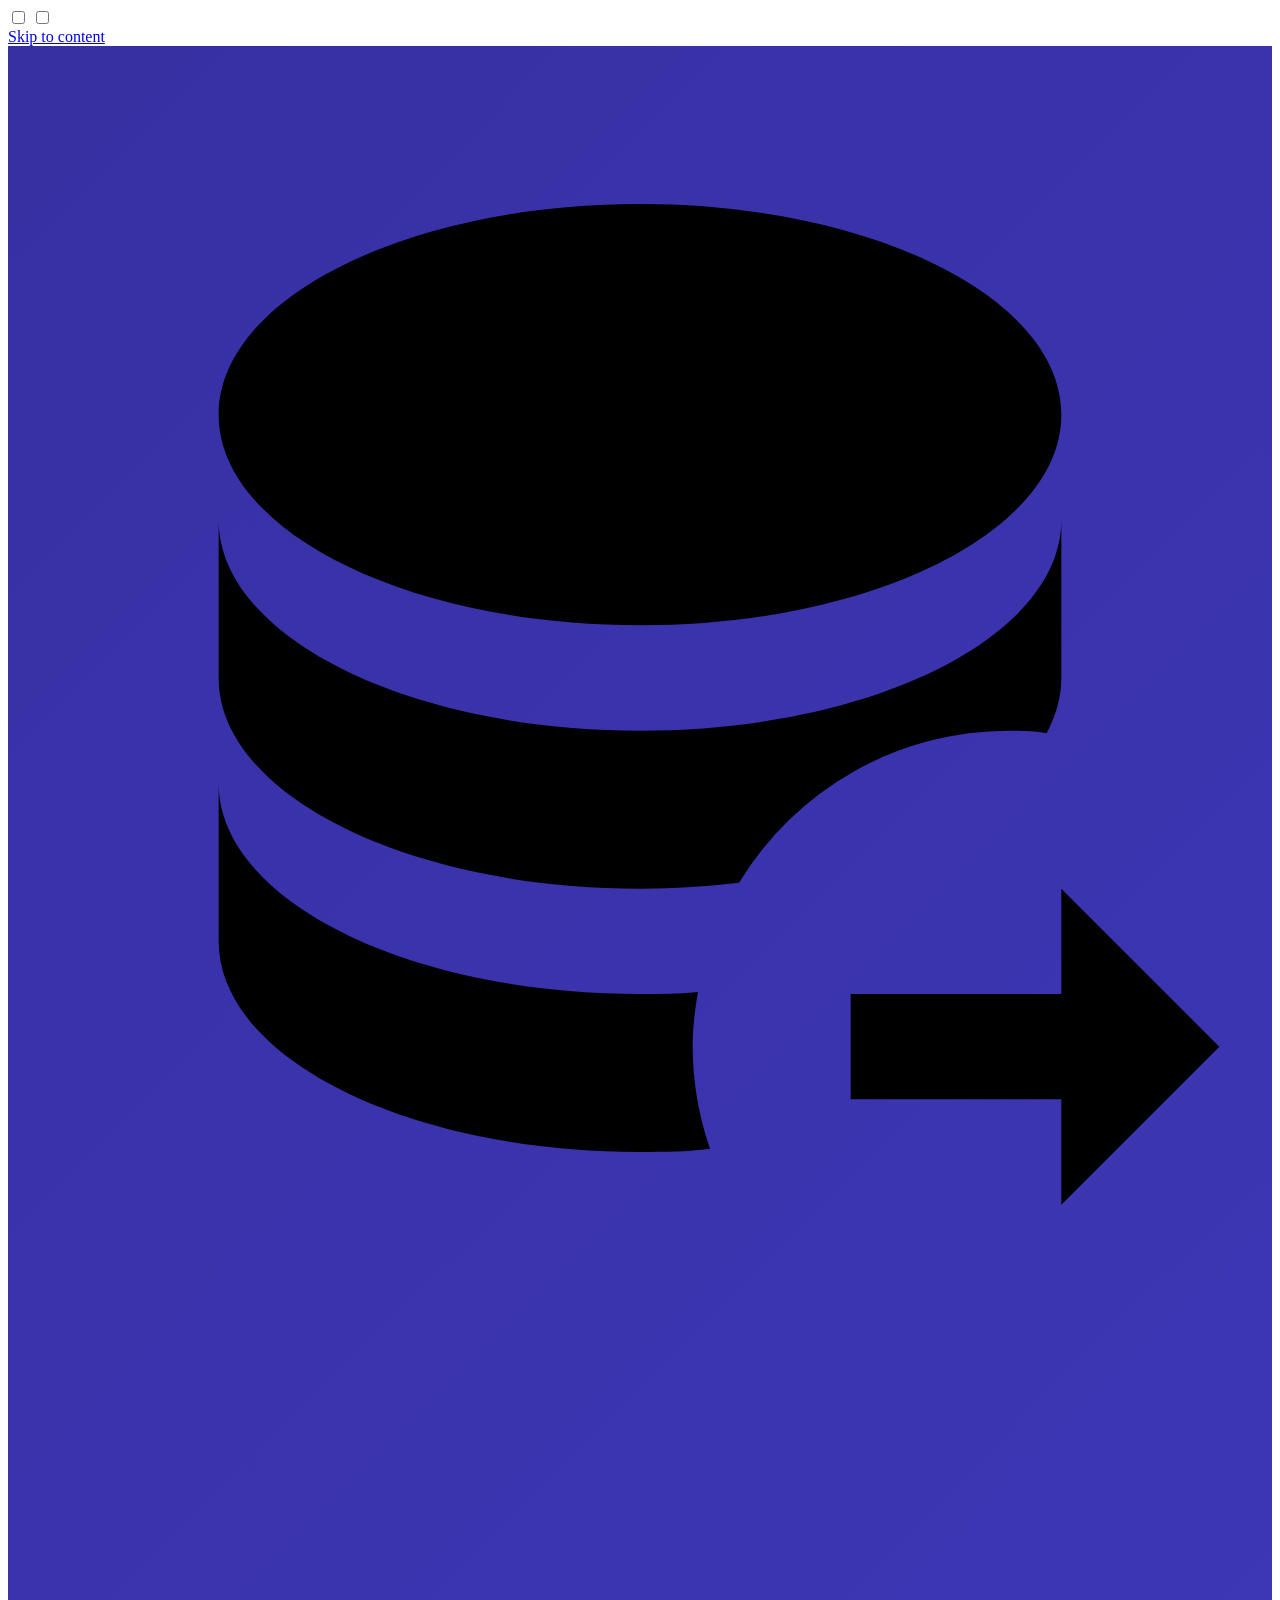
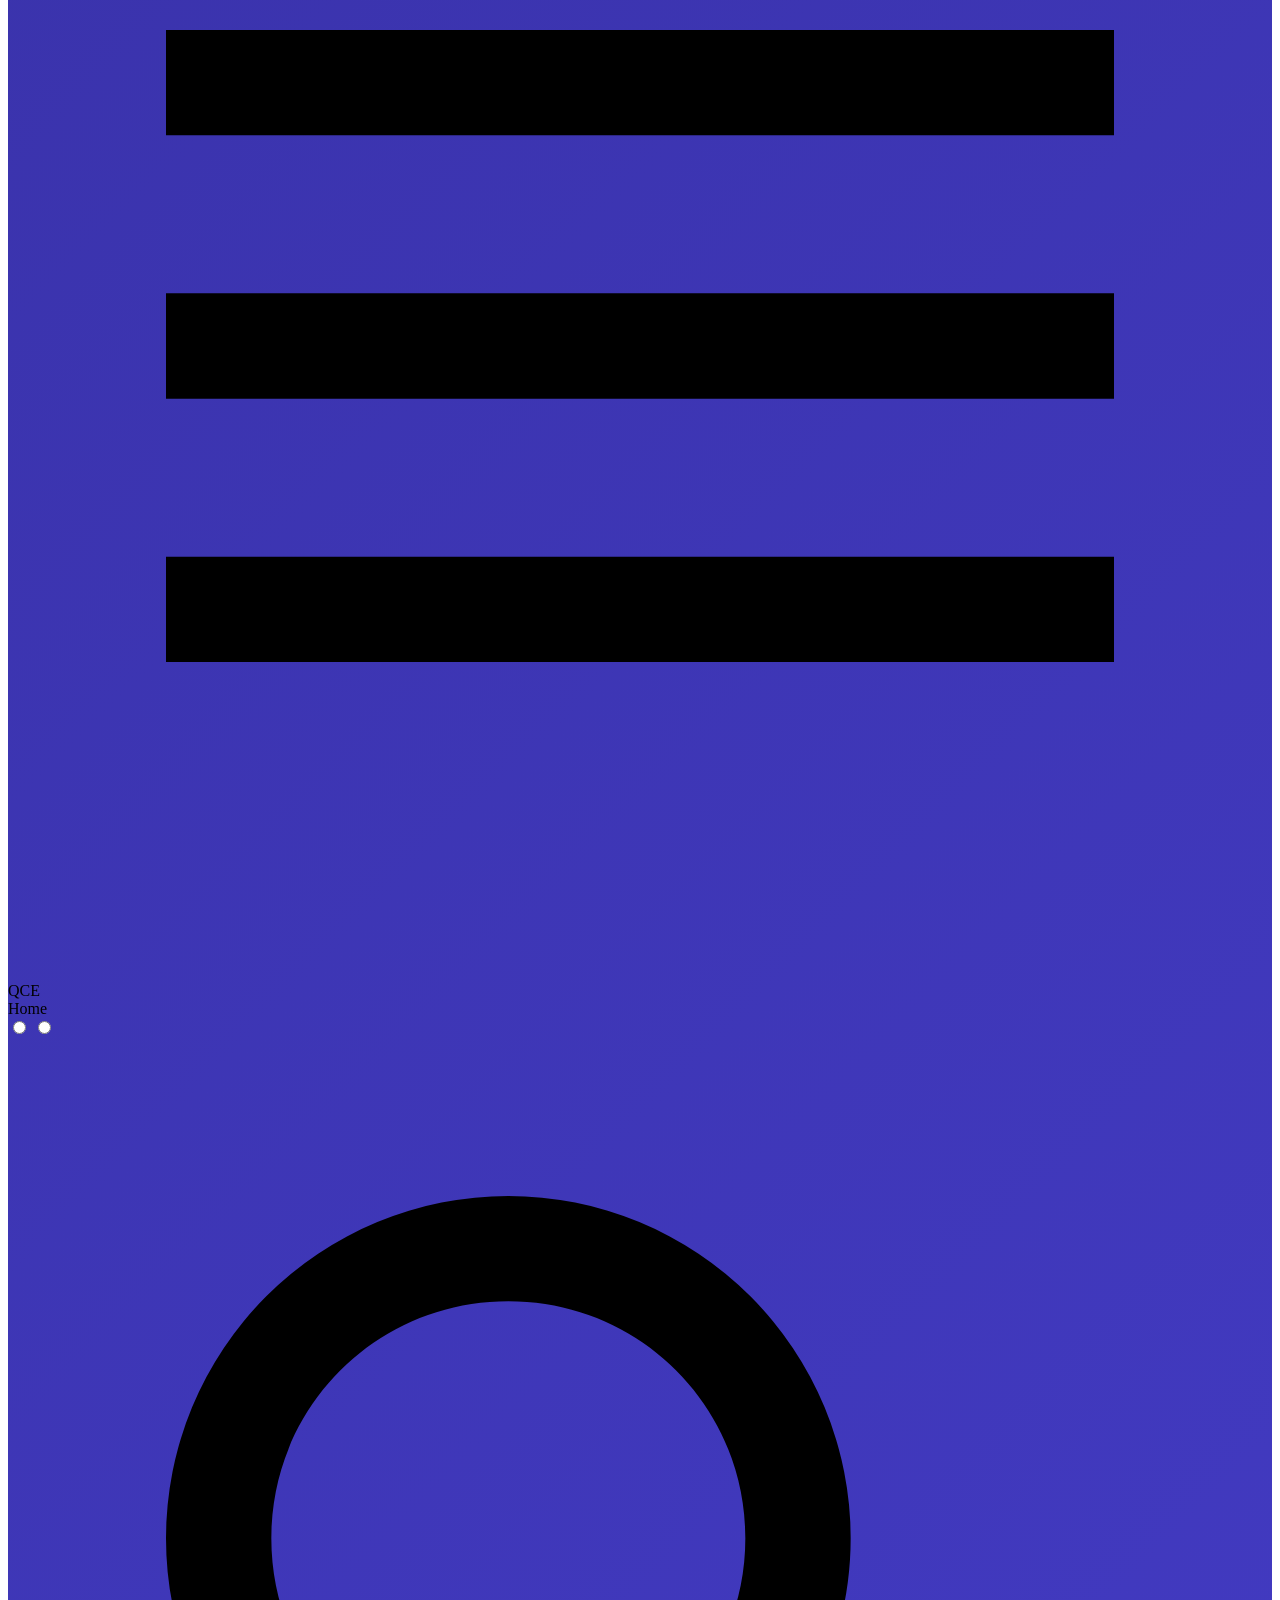
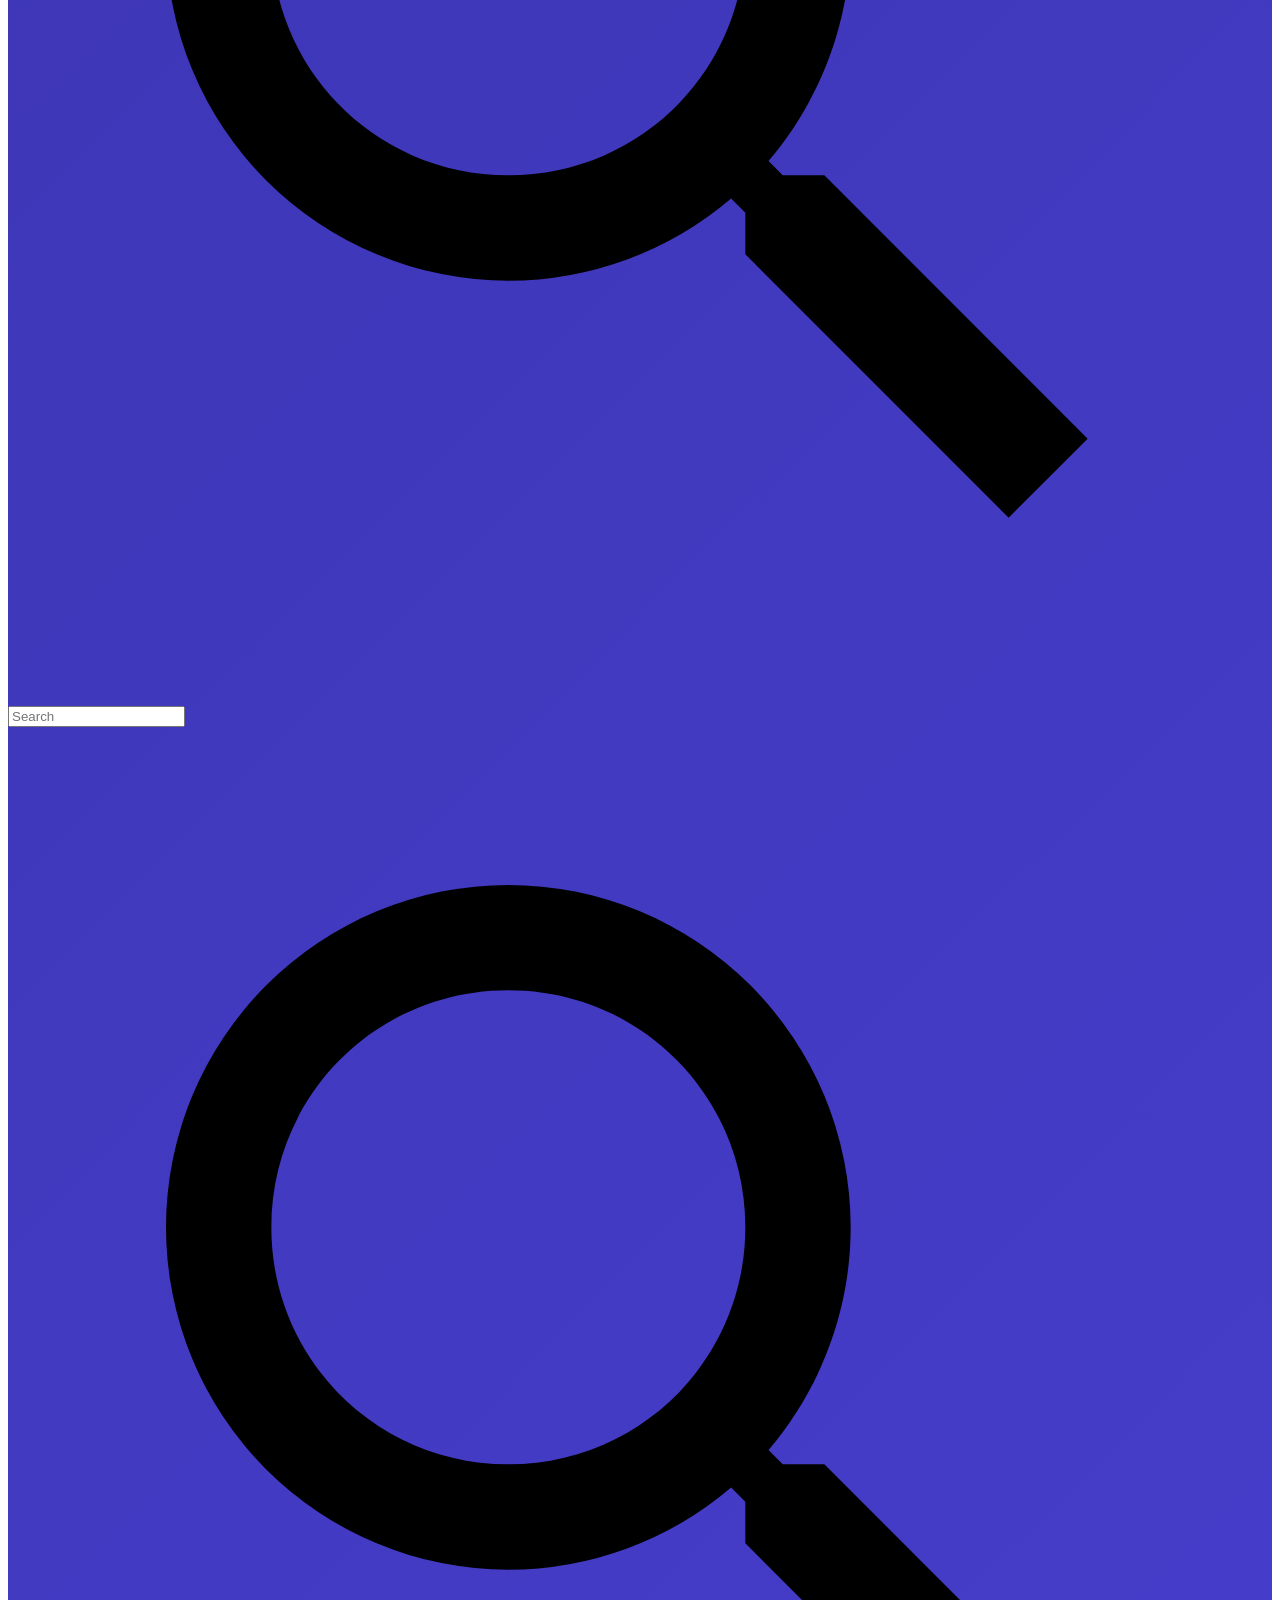
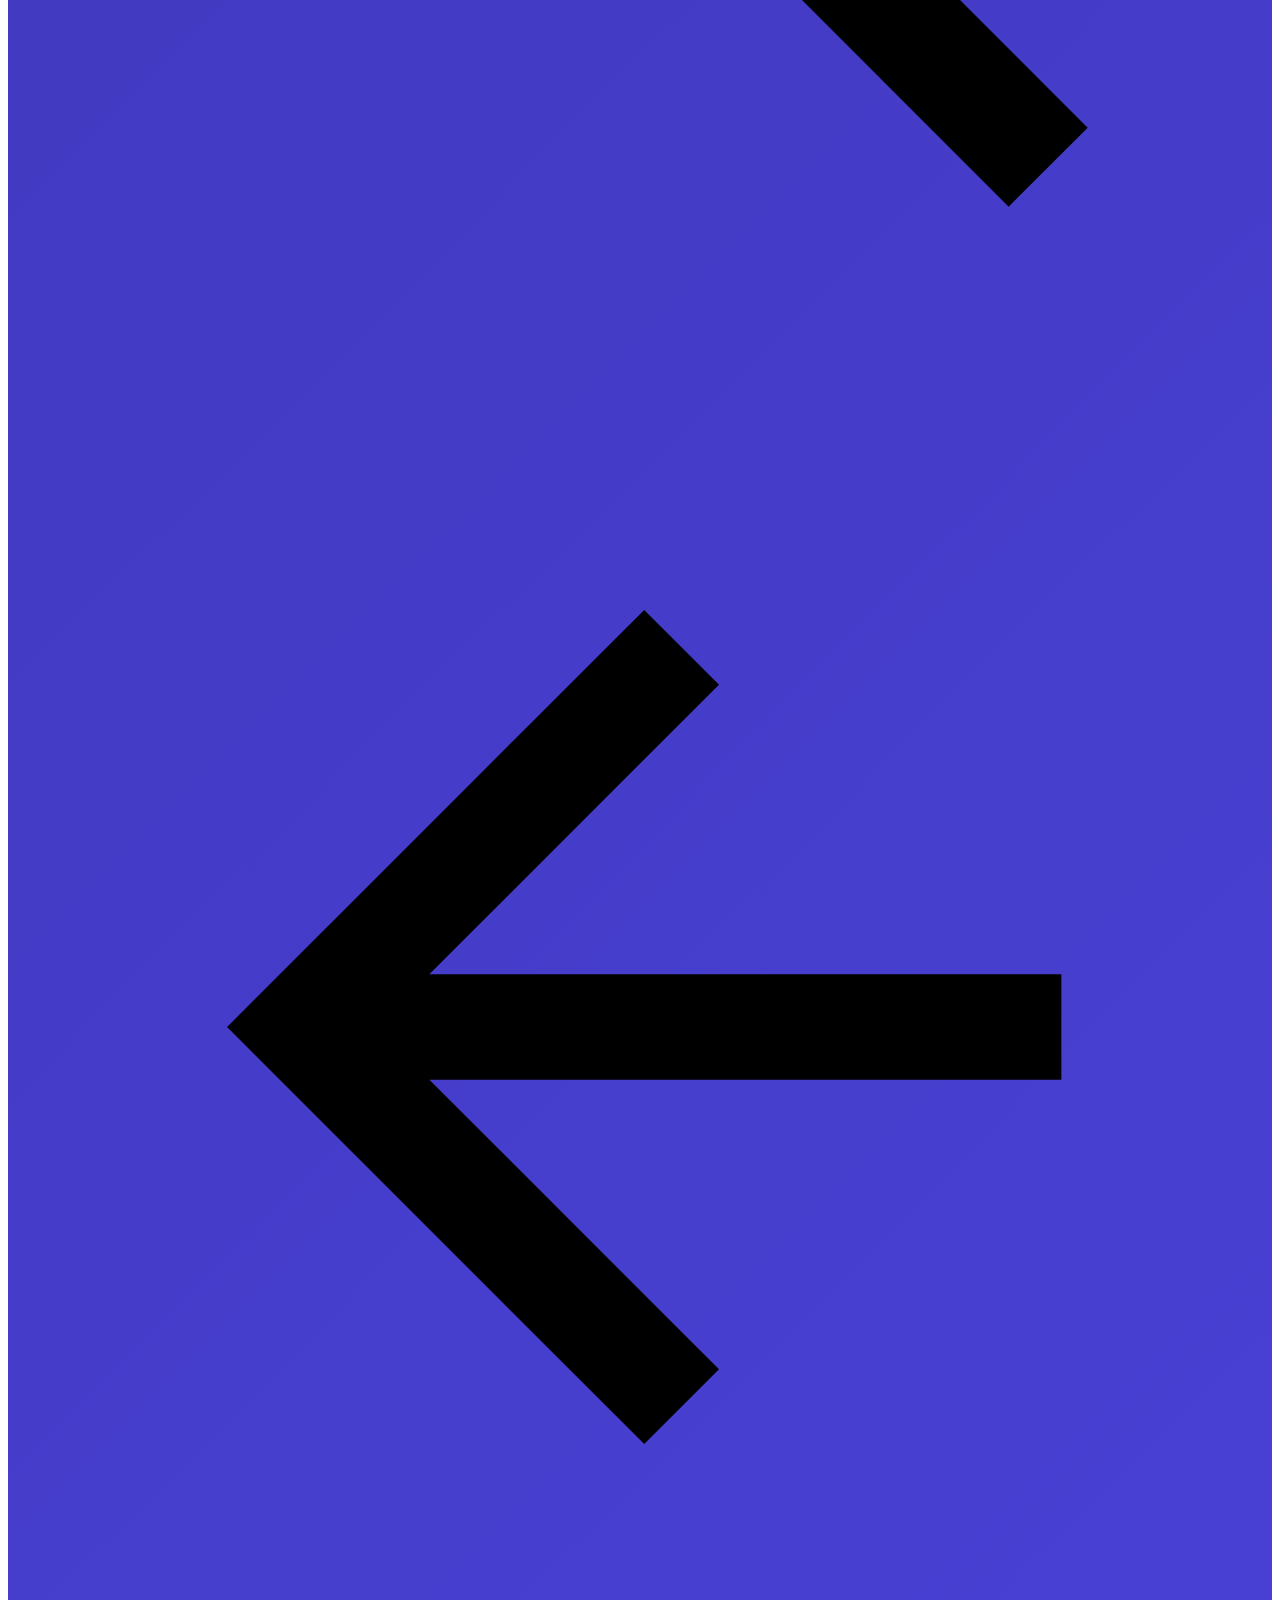
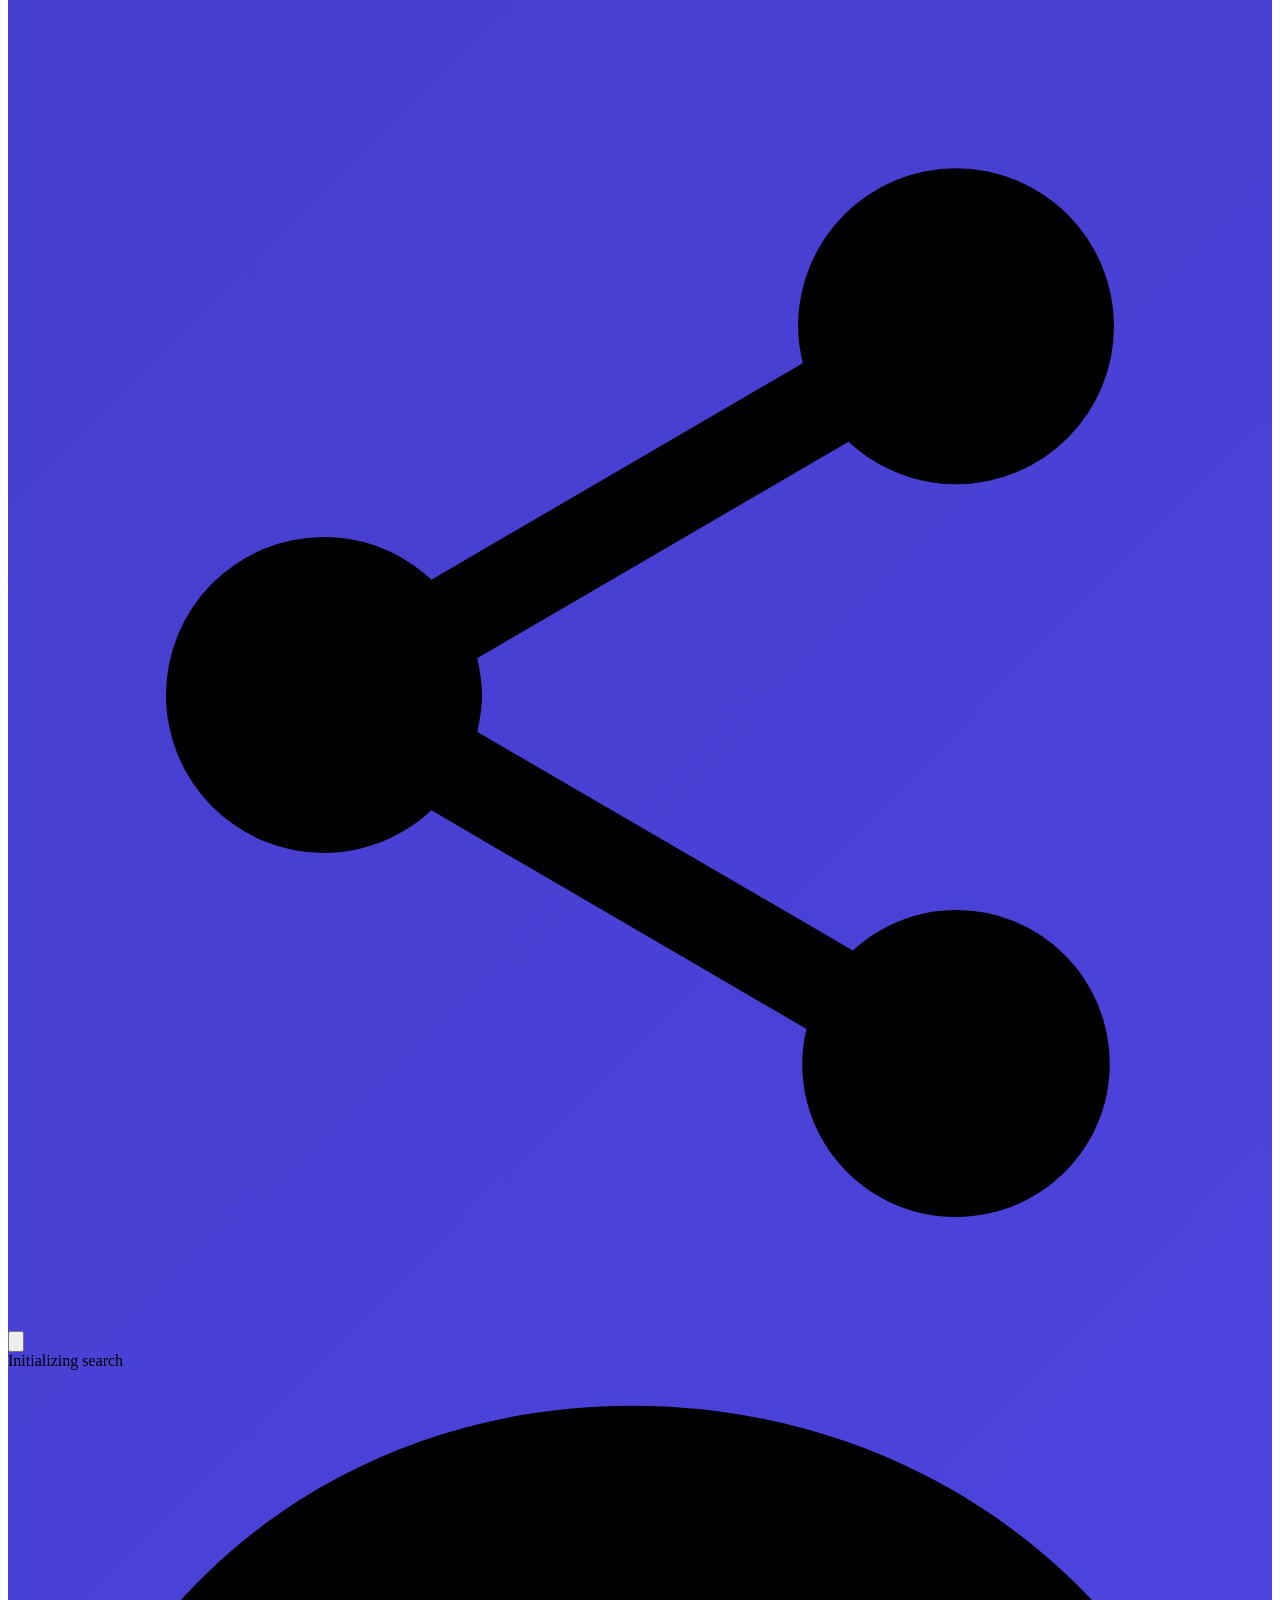
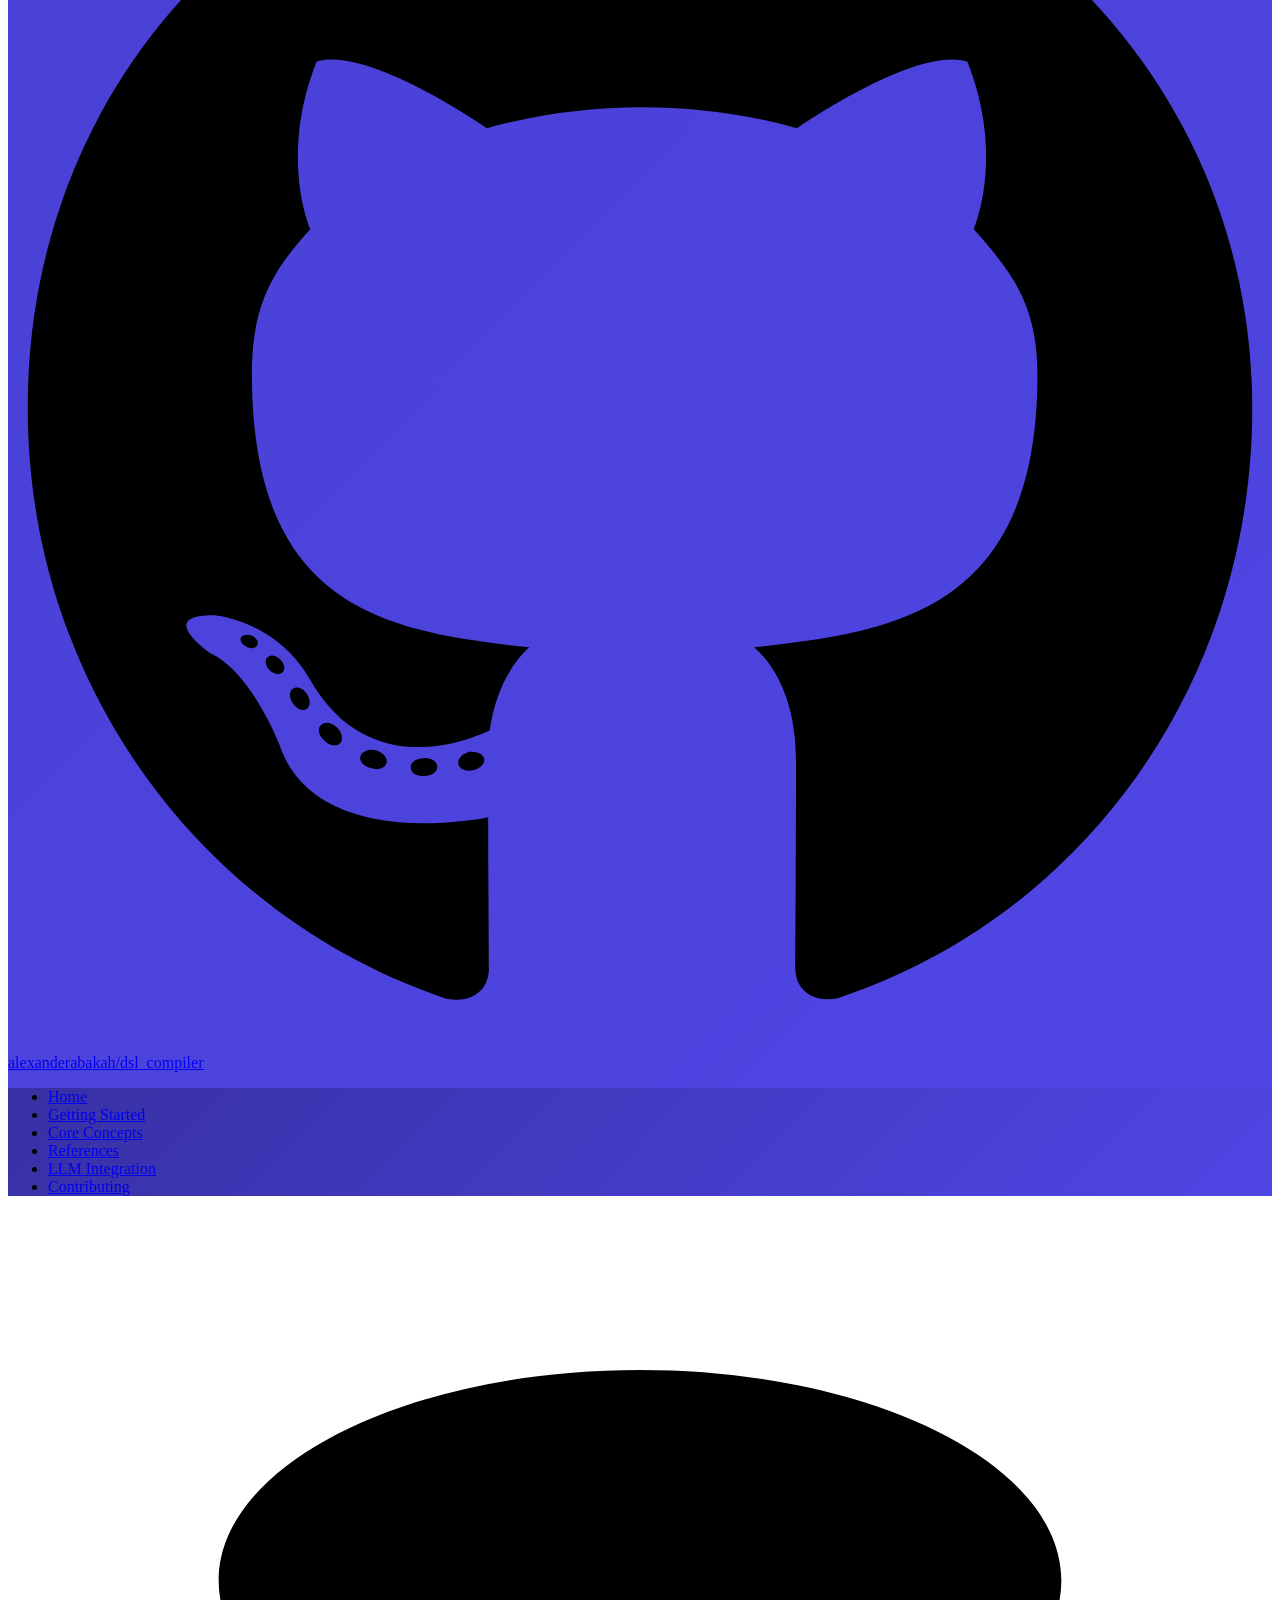
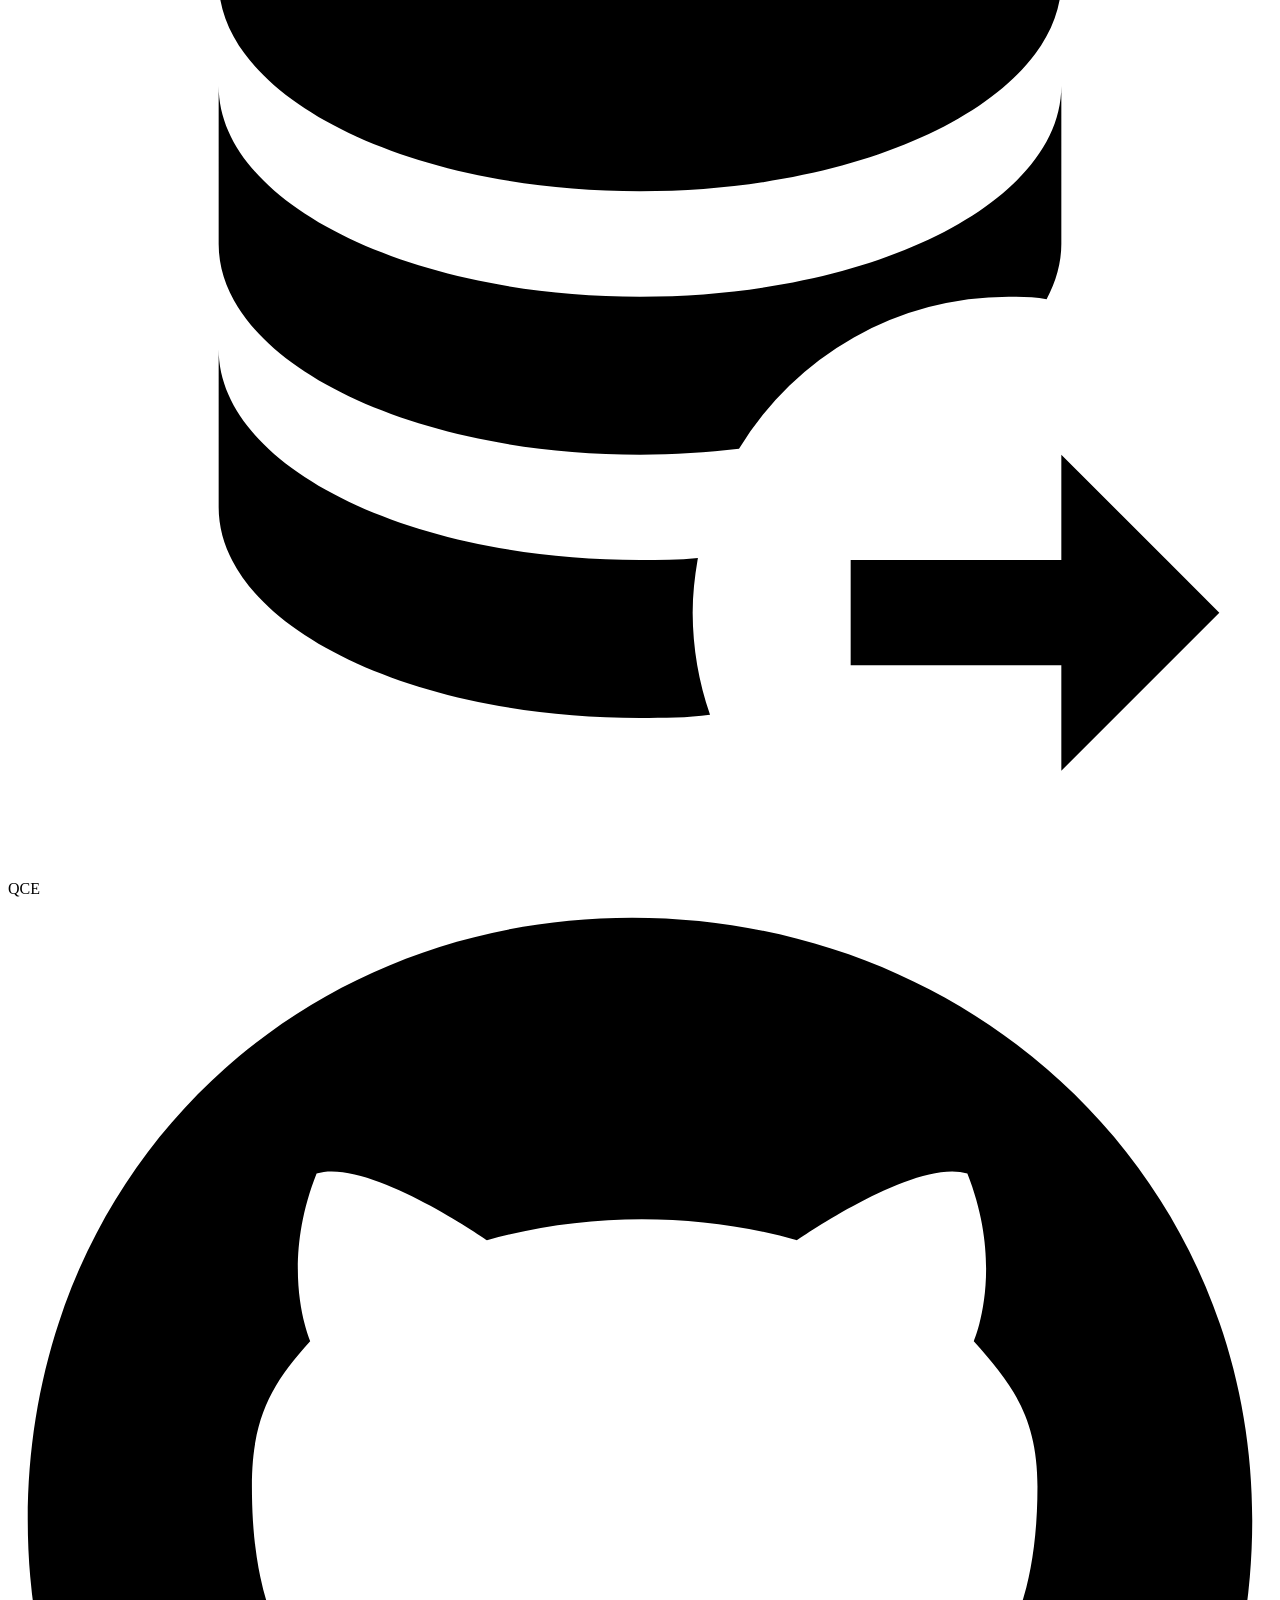
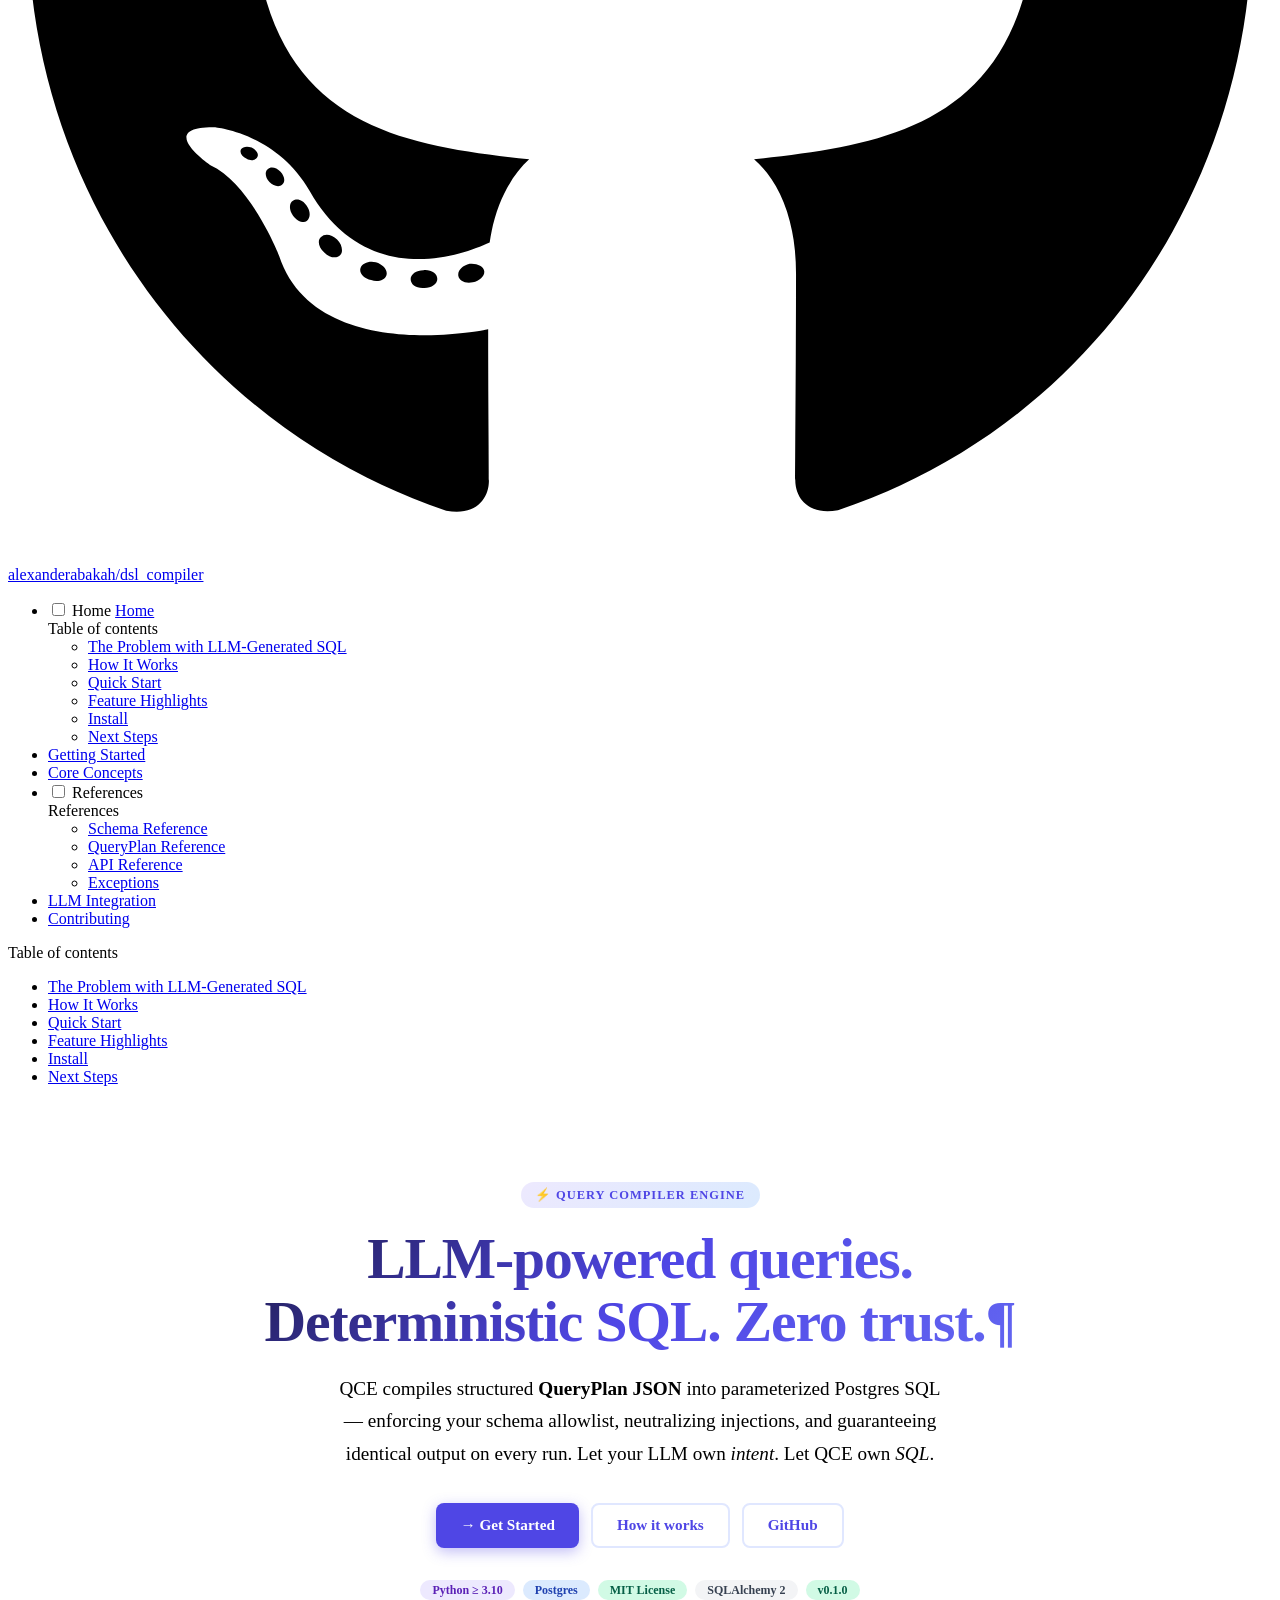
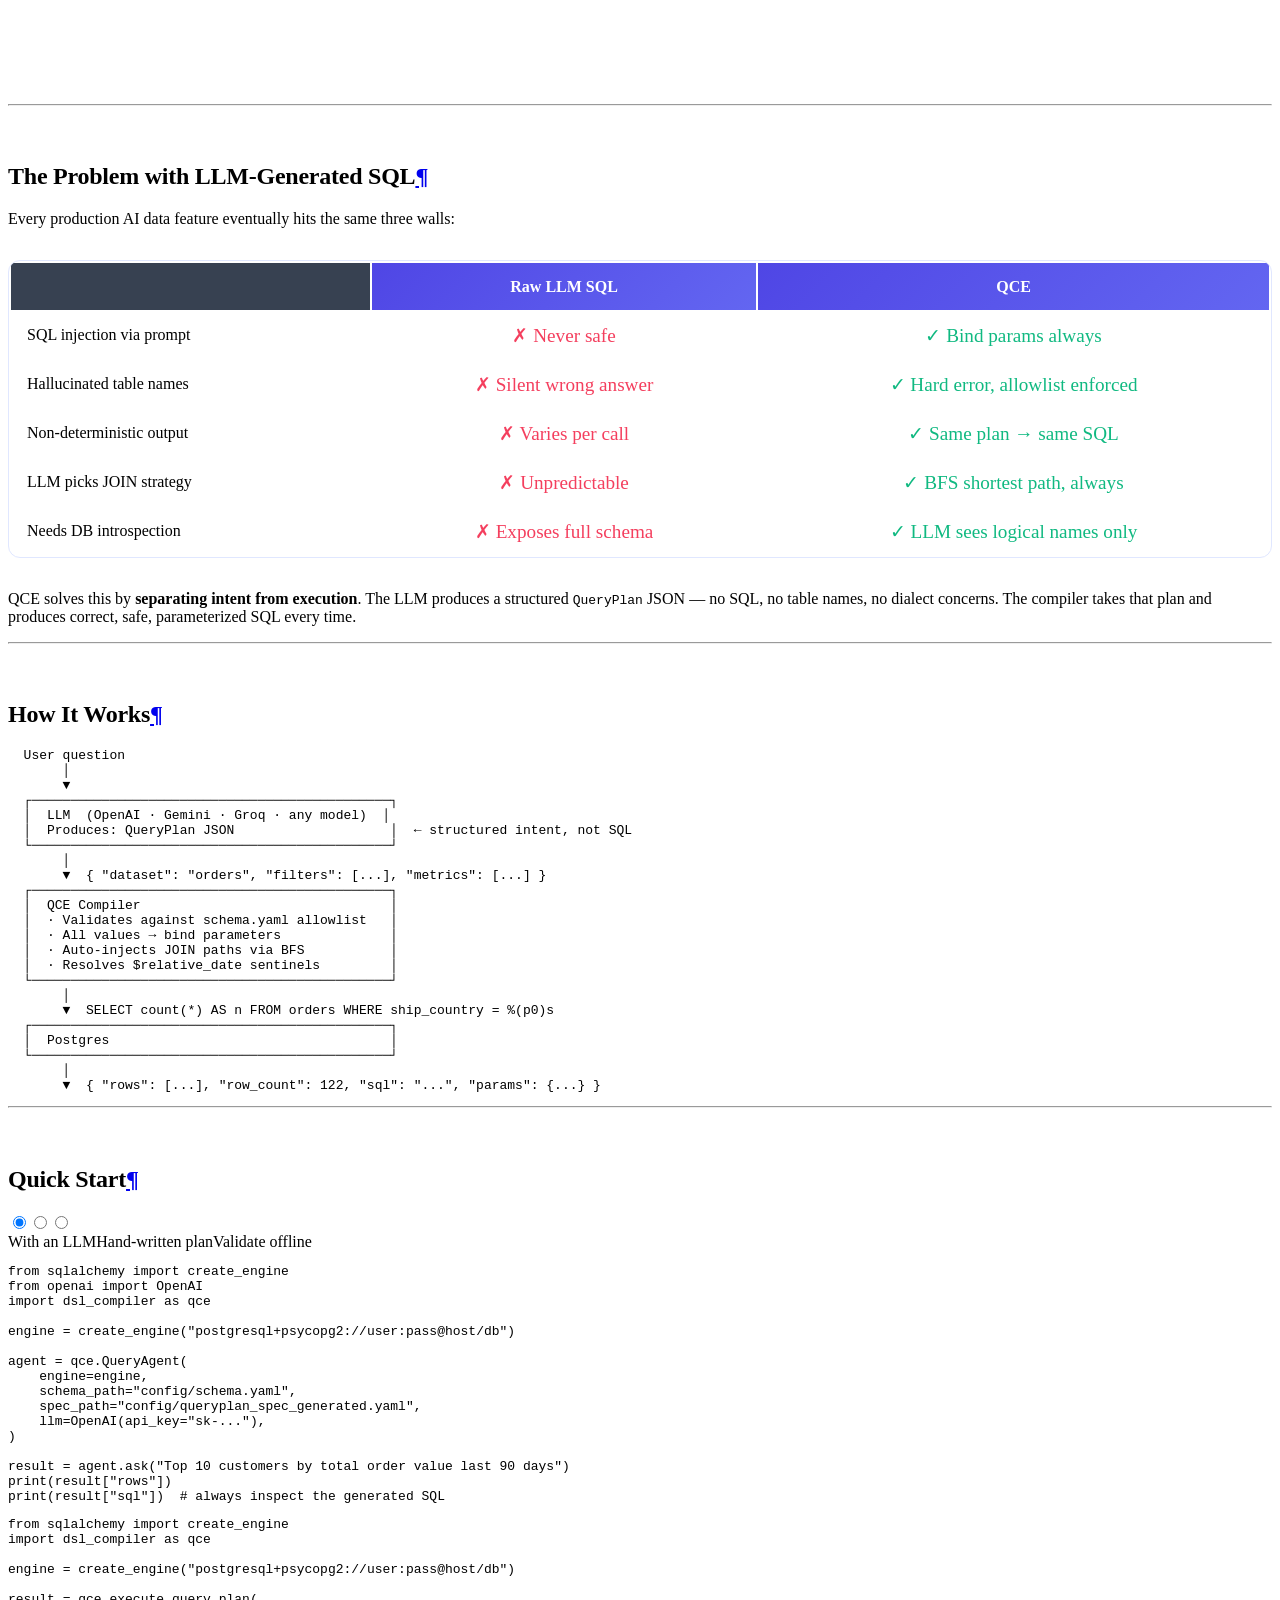
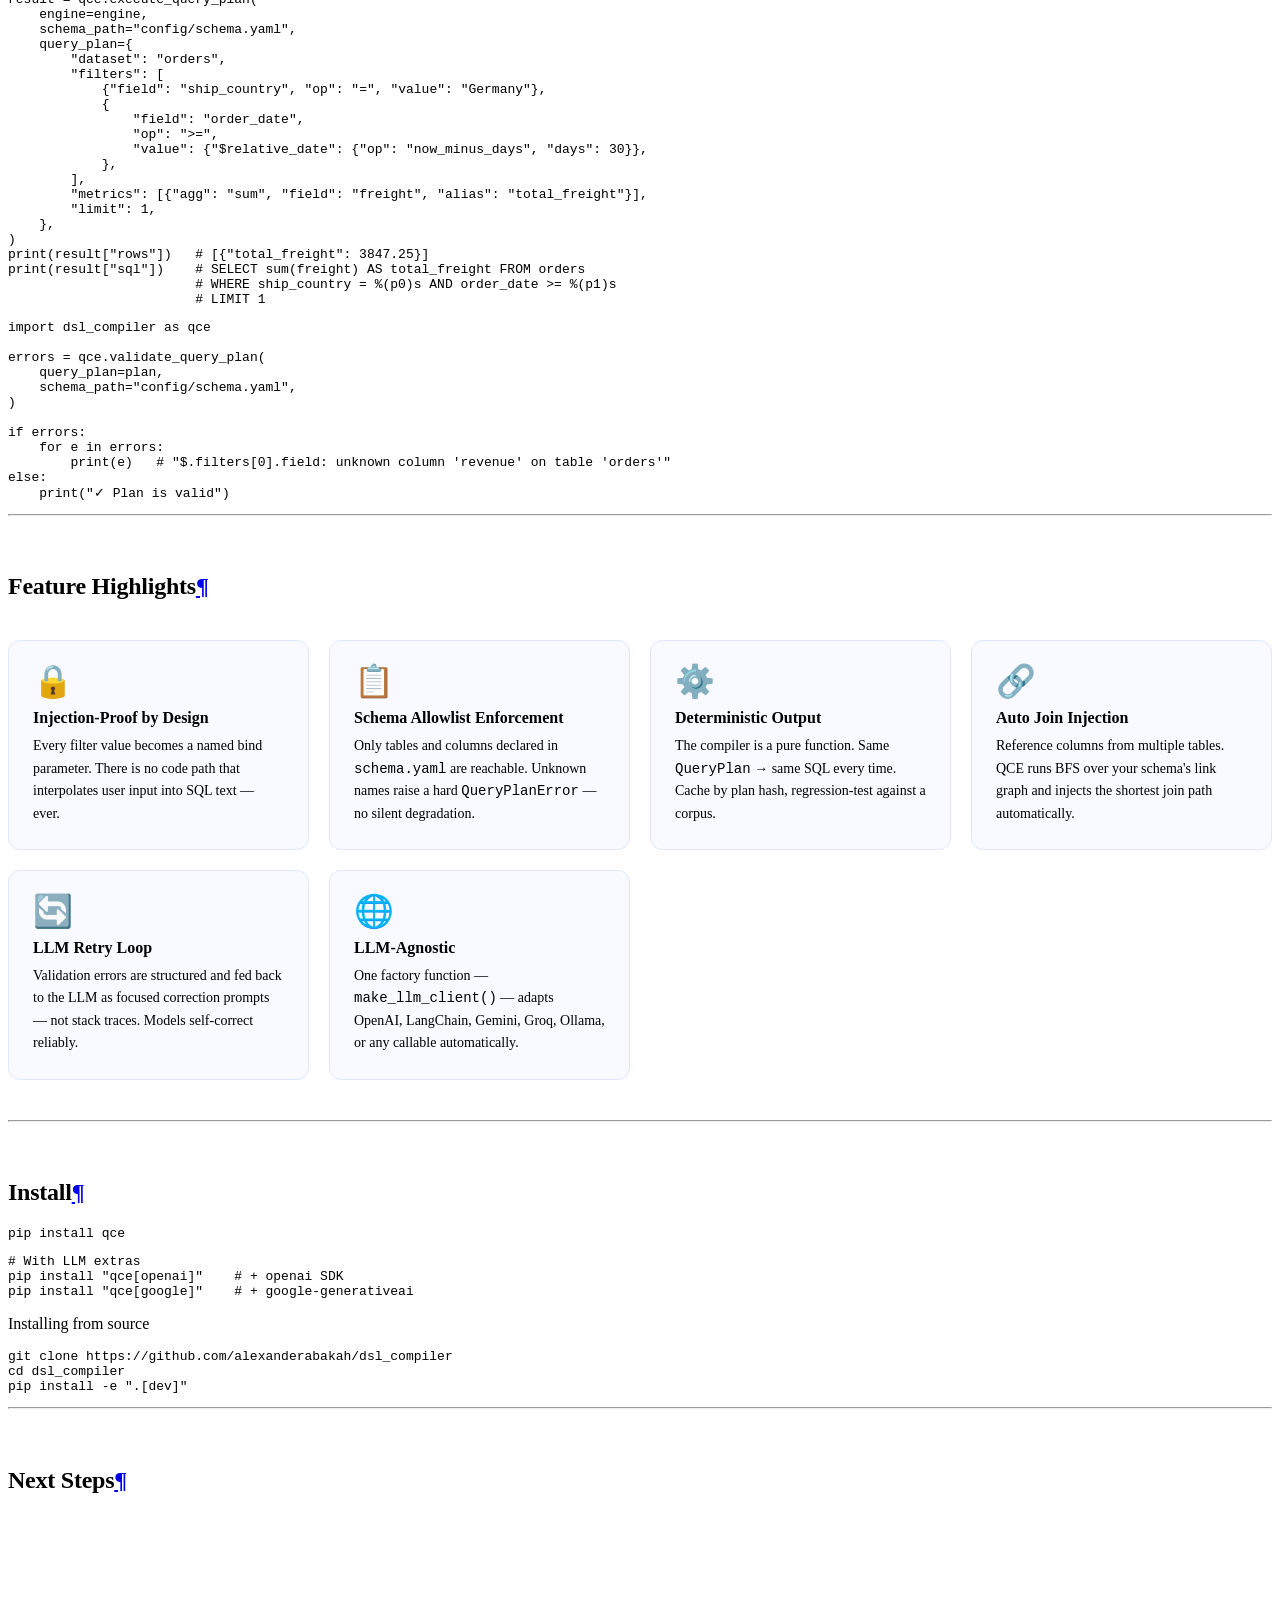
==== site/index.html @ 9ea0f652 "added documentation" ====
<!doctype html>
<html lang="en" class="no-js">
  <head>
    
      <meta charset="utf-8">
      <meta name="viewport" content="width=device-width,initial-scale=1">
      
        <meta name="description" content="Deterministic, schema-validated JSON → SQL for Postgres. Ship LLM-powered data features without ever letting an LLM write raw SQL.">
      
      
        <meta name="author" content="Alexander Abakah">
      
      
        <link rel="canonical" href="https://alexanderabakah.github.io/dsl_compiler/">
      
      
      
        <link rel="next" href="getting-started/">
      
      
        
      
      
      <link rel="icon" href="assets/favicon.png">
      <meta name="generator" content="mkdocs-1.6.1, mkdocs-material-9.7.6">
    
    
      
        <title>QCE</title>
      
    
    
      <link rel="stylesheet" href="assets/stylesheets/main.484c7ddc.min.css">
      
        
        <link rel="stylesheet" href="assets/stylesheets/palette.ab4e12ef.min.css">
      
      


    
    
      
    
    
      
        
        
        <link rel="preconnect" href="https://fonts.gstatic.com" crossorigin>
        <link rel="stylesheet" href="https://fonts.googleapis.com/css?family=Inter:300,300i,400,400i,700,700i%7CJetBrains+Mono:400,400i,700,700i&display=fallback">
        <style>:root{--md-text-font:"Inter";--md-code-font:"JetBrains Mono"}</style>
      
    
    
      <link rel="stylesheet" href="stylesheets/extra.css">
    
    <script>__md_scope=new URL(".",location),__md_hash=e=>[...e].reduce(((e,_)=>(e<<5)-e+_.charCodeAt(0)),0),__md_get=(e,_=localStorage,t=__md_scope)=>JSON.parse(_.getItem(t.pathname+"."+e)),__md_set=(e,_,t=localStorage,a=__md_scope)=>{try{t.setItem(a.pathname+"."+e,JSON.stringify(_))}catch(e){}}</script>
    
      
  


    
    
  </head>
  
  
    
    
      
    
    
    
    
    <body dir="ltr" data-md-color-scheme="default" data-md-color-primary="custom" data-md-color-accent="custom">
  
    
    <input class="md-toggle" data-md-toggle="drawer" type="checkbox" id="__drawer" autocomplete="off">
    <input class="md-toggle" data-md-toggle="search" type="checkbox" id="__search" autocomplete="off">
    <label class="md-overlay" for="__drawer"></label>
    <div data-md-component="skip">
      
        
        <a href="#llm-powered-queriesdeterministic-sql-zero-trust" class="md-skip">
          Skip to content
        </a>
      
    </div>
    <div data-md-component="announce">
      
    </div>
    
      <div data-md-color-scheme="default" data-md-component="outdated" hidden>
        
      </div>
    
    
      

  

<header class="md-header md-header--shadow md-header--lifted" data-md-component="header">
  <nav class="md-header__inner md-grid" aria-label="Header">
    <a href="." title="QCE" class="md-header__button md-logo" aria-label="QCE" data-md-component="logo">
      
  
  <svg xmlns="http://www.w3.org/2000/svg" viewBox="0 0 24 24"><path d="M4 7c0-2.21 3.58-4 8-4s8 1.79 8 4-3.58 4-8 4-8-1.79-8-4m15.72 6.05c.18-.34.28-.69.28-1.05V9c0 2.21-3.58 4-8 4s-8-1.79-8-4v3c0 2.21 3.58 4 8 4 .65 0 1.28-.04 1.88-.11A5.99 5.99 0 0 1 19 13c.24 0 .5 0 .72.05m-6.62 4.91c-.36.04-.73.04-1.1.04-4.42 0-8-1.79-8-4v3c0 2.21 3.58 4 8 4 .46 0 .9 0 1.33-.06A6 6 0 0 1 13 19c0-.36.04-.7.1-1.04M23 19l-3-3v2h-4v2h4v2z"/></svg>

    </a>
    <label class="md-header__button md-icon" for="__drawer">
      
      <svg xmlns="http://www.w3.org/2000/svg" viewBox="0 0 24 24"><path d="M3 6h18v2H3zm0 5h18v2H3zm0 5h18v2H3z"/></svg>
    </label>
    <div class="md-header__title" data-md-component="header-title">
      <div class="md-header__ellipsis">
        <div class="md-header__topic">
          <span class="md-ellipsis">
            QCE
          </span>
        </div>
        <div class="md-header__topic" data-md-component="header-topic">
          <span class="md-ellipsis">
            
              Home
            
          </span>
        </div>
      </div>
    </div>
    
      
        <form class="md-header__option" data-md-component="palette">
  
    
    
    
    <input class="md-option" data-md-color-media="" data-md-color-scheme="default" data-md-color-primary="custom" data-md-color-accent="custom"  aria-label="Switch to dark mode"  type="radio" name="__palette" id="__palette_0">
    
      <label class="md-header__button md-icon" title="Switch to dark mode" for="__palette_1" hidden>
        <svg xmlns="http://www.w3.org/2000/svg" viewBox="0 0 24 24"><path d="m17.75 4.09-2.53 1.94.91 3.06-2.63-1.81-2.63 1.81.91-3.06-2.53-1.94L12.44 4l1.06-3 1.06 3zm3.5 6.91-1.64 1.25.59 1.98-1.7-1.17-1.7 1.17.59-1.98L15.75 11l2.06-.05L18.5 9l.69 1.95zm-2.28 4.95c.83-.08 1.72 1.1 1.19 1.85-.32.45-.66.87-1.08 1.27C15.17 23 8.84 23 4.94 19.07c-3.91-3.9-3.91-10.24 0-14.14.4-.4.82-.76 1.27-1.08.75-.53 1.93.36 1.85 1.19-.27 2.86.69 5.83 2.89 8.02a9.96 9.96 0 0 0 8.02 2.89m-1.64 2.02a12.08 12.08 0 0 1-7.8-3.47c-2.17-2.19-3.33-5-3.49-7.82-2.81 3.14-2.7 7.96.31 10.98 3.02 3.01 7.84 3.12 10.98.31"/></svg>
      </label>
    
  
    
    
    
    <input class="md-option" data-md-color-media="" data-md-color-scheme="slate" data-md-color-primary="custom" data-md-color-accent="custom"  aria-label="Switch to light mode"  type="radio" name="__palette" id="__palette_1">
    
      <label class="md-header__button md-icon" title="Switch to light mode" for="__palette_0" hidden>
        <svg xmlns="http://www.w3.org/2000/svg" viewBox="0 0 24 24"><path d="M12 7a5 5 0 0 1 5 5 5 5 0 0 1-5 5 5 5 0 0 1-5-5 5 5 0 0 1 5-5m0 2a3 3 0 0 0-3 3 3 3 0 0 0 3 3 3 3 0 0 0 3-3 3 3 0 0 0-3-3m0-7 2.39 3.42C13.65 5.15 12.84 5 12 5s-1.65.15-2.39.42zM3.34 7l4.16-.35A7.2 7.2 0 0 0 5.94 8.5c-.44.74-.69 1.5-.83 2.29zm.02 10 1.76-3.77a7.131 7.131 0 0 0 2.38 4.14zM20.65 7l-1.77 3.79a7.02 7.02 0 0 0-2.38-4.15zm-.01 10-4.14.36c.59-.51 1.12-1.14 1.54-1.86.42-.73.69-1.5.83-2.29zM12 22l-2.41-3.44c.74.27 1.55.44 2.41.44.82 0 1.63-.17 2.37-.44z"/></svg>
      </label>
    
  
</form>
      
    
    
      <script>var palette=__md_get("__palette");if(palette&&palette.color){if("(prefers-color-scheme)"===palette.color.media){var media=matchMedia("(prefers-color-scheme: light)"),input=document.querySelector(media.matches?"[data-md-color-media='(prefers-color-scheme: light)']":"[data-md-color-media='(prefers-color-scheme: dark)']");palette.color.media=input.getAttribute("data-md-color-media"),palette.color.scheme=input.getAttribute("data-md-color-scheme"),palette.color.primary=input.getAttribute("data-md-color-primary"),palette.color.accent=input.getAttribute("data-md-color-accent")}for(var[key,value]of Object.entries(palette.color))document.body.setAttribute("data-md-color-"+key,value)}</script>
    
    
    
      
      
        <label class="md-header__button md-icon" for="__search">
          
          <svg xmlns="http://www.w3.org/2000/svg" viewBox="0 0 24 24"><path d="M9.5 3A6.5 6.5 0 0 1 16 9.5c0 1.61-.59 3.09-1.56 4.23l.27.27h.79l5 5-1.5 1.5-5-5v-.79l-.27-.27A6.52 6.52 0 0 1 9.5 16 6.5 6.5 0 0 1 3 9.5 6.5 6.5 0 0 1 9.5 3m0 2C7 5 5 7 5 9.5S7 14 9.5 14 14 12 14 9.5 12 5 9.5 5"/></svg>
        </label>
        <div class="md-search" data-md-component="search" role="dialog">
  <label class="md-search__overlay" for="__search"></label>
  <div class="md-search__inner" role="search">
    <form class="md-search__form" name="search">
      <input type="text" class="md-search__input" name="query" aria-label="Search" placeholder="Search" autocapitalize="off" autocorrect="off" autocomplete="off" spellcheck="false" data-md-component="search-query" required>
      <label class="md-search__icon md-icon" for="__search">
        
        <svg xmlns="http://www.w3.org/2000/svg" viewBox="0 0 24 24"><path d="M9.5 3A6.5 6.5 0 0 1 16 9.5c0 1.61-.59 3.09-1.56 4.23l.27.27h.79l5 5-1.5 1.5-5-5v-.79l-.27-.27A6.52 6.52 0 0 1 9.5 16 6.5 6.5 0 0 1 3 9.5 6.5 6.5 0 0 1 9.5 3m0 2C7 5 5 7 5 9.5S7 14 9.5 14 14 12 14 9.5 12 5 9.5 5"/></svg>
        
        <svg xmlns="http://www.w3.org/2000/svg" viewBox="0 0 24 24"><path d="M20 11v2H8l5.5 5.5-1.42 1.42L4.16 12l7.92-7.92L13.5 5.5 8 11z"/></svg>
      </label>
      <nav class="md-search__options" aria-label="Search">
        
          <a href="javascript:void(0)" class="md-search__icon md-icon" title="Share" aria-label="Share" data-clipboard data-clipboard-text="" data-md-component="search-share" tabindex="-1">
            
            <svg xmlns="http://www.w3.org/2000/svg" viewBox="0 0 24 24"><path d="M18 16.08c-.76 0-1.44.3-1.96.77L8.91 12.7c.05-.23.09-.46.09-.7s-.04-.47-.09-.7l7.05-4.11c.54.5 1.25.81 2.04.81a3 3 0 0 0 3-3 3 3 0 0 0-3-3 3 3 0 0 0-3 3c0 .24.04.47.09.7L8.04 9.81C7.5 9.31 6.79 9 6 9a3 3 0 0 0-3 3 3 3 0 0 0 3 3c.79 0 1.5-.31 2.04-.81l7.12 4.15c-.05.21-.08.43-.08.66 0 1.61 1.31 2.91 2.92 2.91s2.92-1.3 2.92-2.91A2.92 2.92 0 0 0 18 16.08"/></svg>
          </a>
        
        <button type="reset" class="md-search__icon md-icon" title="Clear" aria-label="Clear" tabindex="-1">
          
          <svg xmlns="http://www.w3.org/2000/svg" viewBox="0 0 24 24"><path d="M19 6.41 17.59 5 12 10.59 6.41 5 5 6.41 10.59 12 5 17.59 6.41 19 12 13.41 17.59 19 19 17.59 13.41 12z"/></svg>
        </button>
      </nav>
      
        <div class="md-search__suggest" data-md-component="search-suggest"></div>
      
    </form>
    <div class="md-search__output">
      <div class="md-search__scrollwrap" tabindex="0" data-md-scrollfix>
        <div class="md-search-result" data-md-component="search-result">
          <div class="md-search-result__meta">
            Initializing search
          </div>
          <ol class="md-search-result__list" role="presentation"></ol>
        </div>
      </div>
    </div>
  </div>
</div>
      
    
    
      <div class="md-header__source">
        <a href="https://github.com/alexanderabakah/dsl_compiler" title="Go to repository" class="md-source" data-md-component="source">
  <div class="md-source__icon md-icon">
    
    <svg xmlns="http://www.w3.org/2000/svg" viewBox="0 0 512 512"><!--! Font Awesome Free 7.1.0 by @fontawesome - https://fontawesome.com License - https://fontawesome.com/license/free (Icons: CC BY 4.0, Fonts: SIL OFL 1.1, Code: MIT License) Copyright 2025 Fonticons, Inc.--><path d="M173.9 397.4c0 2-2.3 3.6-5.2 3.6-3.3.3-5.6-1.3-5.6-3.6 0-2 2.3-3.6 5.2-3.6 3-.3 5.6 1.3 5.6 3.6m-31.1-4.5c-.7 2 1.3 4.3 4.3 4.9 2.6 1 5.6 0 6.2-2s-1.3-4.3-4.3-5.2c-2.6-.7-5.5.3-6.2 2.3m44.2-1.7c-2.9.7-4.9 2.6-4.6 4.9.3 2 2.9 3.3 5.9 2.6 2.9-.7 4.9-2.6 4.6-4.6-.3-1.9-3-3.2-5.9-2.9M252.8 8C114.1 8 8 113.3 8 252c0 110.9 69.8 205.8 169.5 239.2 12.8 2.3 17.3-5.6 17.3-12.1 0-6.2-.3-40.4-.3-61.4 0 0-70 15-84.7-29.8 0 0-11.4-29.1-27.8-36.6 0 0-22.9-15.7 1.6-15.4 0 0 24.9 2 38.6 25.8 21.9 38.6 58.6 27.5 72.9 20.9 2.3-16 8.8-27.1 16-33.7-55.9-6.2-112.3-14.3-112.3-110.5 0-27.5 7.6-41.3 23.6-58.9-2.6-6.5-11.1-33.3 2.6-67.9 20.9-6.5 69 27 69 27 20-5.6 41.5-8.5 62.8-8.5s42.8 2.9 62.8 8.5c0 0 48.1-33.6 69-27 13.7 34.7 5.2 61.4 2.6 67.9 16 17.7 25.8 31.5 25.8 58.9 0 96.5-58.9 104.2-114.8 110.5 9.2 7.9 17 22.9 17 46.4 0 33.7-.3 75.4-.3 83.6 0 6.5 4.6 14.4 17.3 12.1C436.2 457.8 504 362.9 504 252 504 113.3 391.5 8 252.8 8M105.2 352.9c-1.3 1-1 3.3.7 5.2 1.6 1.6 3.9 2.3 5.2 1 1.3-1 1-3.3-.7-5.2-1.6-1.6-3.9-2.3-5.2-1m-10.8-8.1c-.7 1.3.3 2.9 2.3 3.9 1.6 1 3.6.7 4.3-.7.7-1.3-.3-2.9-2.3-3.9-2-.6-3.6-.3-4.3.7m32.4 35.6c-1.6 1.3-1 4.3 1.3 6.2 2.3 2.3 5.2 2.6 6.5 1 1.3-1.3.7-4.3-1.3-6.2-2.2-2.3-5.2-2.6-6.5-1m-11.4-14.7c-1.6 1-1.6 3.6 0 5.9s4.3 3.3 5.6 2.3c1.6-1.3 1.6-3.9 0-6.2-1.4-2.3-4-3.3-5.6-2"/></svg>
  </div>
  <div class="md-source__repository">
    alexanderabakah/dsl_compiler
  </div>
</a>
      </div>
    
  </nav>
  
    
      
<nav class="md-tabs" aria-label="Tabs" data-md-component="tabs">
  <div class="md-grid">
    <ul class="md-tabs__list">
      
        
  
  
  
    
  
  
    <li class="md-tabs__item md-tabs__item--active">
      <a href="." class="md-tabs__link">
        
  
  
    
  
  Home

      </a>
    </li>
  

      
        
  
  
  
  
    <li class="md-tabs__item">
      <a href="getting-started/" class="md-tabs__link">
        
  
  
    
  
  Getting Started

      </a>
    </li>
  

      
        
  
  
  
  
    <li class="md-tabs__item">
      <a href="concepts/" class="md-tabs__link">
        
  
  
    
  
  Core Concepts

      </a>
    </li>
  

      
        
  
  
  
  
    
    
      <li class="md-tabs__item">
        <a href="schema-reference/" class="md-tabs__link">
          
  
  
  References

        </a>
      </li>
    
  

      
        
  
  
  
  
    <li class="md-tabs__item">
      <a href="llm-integration/" class="md-tabs__link">
        
  
  
    
  
  LLM Integration

      </a>
    </li>
  

      
        
  
  
  
  
    <li class="md-tabs__item">
      <a href="contributing/" class="md-tabs__link">
        
  
  
    
  
  Contributing

      </a>
    </li>
  

      
    </ul>
  </div>
</nav>
    
  
</header>
    
    <div class="md-container" data-md-component="container">
      
      
        
      
      <main class="md-main" data-md-component="main">
        <div class="md-main__inner md-grid">
          
            
              
              <div class="md-sidebar md-sidebar--primary" data-md-component="sidebar" data-md-type="navigation" >
                <div class="md-sidebar__scrollwrap">
                  <div class="md-sidebar__inner">
                    


  


<nav class="md-nav md-nav--primary md-nav--lifted" aria-label="Navigation" data-md-level="0">
  <label class="md-nav__title" for="__drawer">
    <a href="." title="QCE" class="md-nav__button md-logo" aria-label="QCE" data-md-component="logo">
      
  
  <svg xmlns="http://www.w3.org/2000/svg" viewBox="0 0 24 24"><path d="M4 7c0-2.21 3.58-4 8-4s8 1.79 8 4-3.58 4-8 4-8-1.79-8-4m15.72 6.05c.18-.34.28-.69.28-1.05V9c0 2.21-3.58 4-8 4s-8-1.79-8-4v3c0 2.21 3.58 4 8 4 .65 0 1.28-.04 1.88-.11A5.99 5.99 0 0 1 19 13c.24 0 .5 0 .72.05m-6.62 4.91c-.36.04-.73.04-1.1.04-4.42 0-8-1.79-8-4v3c0 2.21 3.58 4 8 4 .46 0 .9 0 1.33-.06A6 6 0 0 1 13 19c0-.36.04-.7.1-1.04M23 19l-3-3v2h-4v2h4v2z"/></svg>

    </a>
    QCE
  </label>
  
    <div class="md-nav__source">
      <a href="https://github.com/alexanderabakah/dsl_compiler" title="Go to repository" class="md-source" data-md-component="source">
  <div class="md-source__icon md-icon">
    
    <svg xmlns="http://www.w3.org/2000/svg" viewBox="0 0 512 512"><!--! Font Awesome Free 7.1.0 by @fontawesome - https://fontawesome.com License - https://fontawesome.com/license/free (Icons: CC BY 4.0, Fonts: SIL OFL 1.1, Code: MIT License) Copyright 2025 Fonticons, Inc.--><path d="M173.9 397.4c0 2-2.3 3.6-5.2 3.6-3.3.3-5.6-1.3-5.6-3.6 0-2 2.3-3.6 5.2-3.6 3-.3 5.6 1.3 5.6 3.6m-31.1-4.5c-.7 2 1.3 4.3 4.3 4.9 2.6 1 5.6 0 6.2-2s-1.3-4.3-4.3-5.2c-2.6-.7-5.5.3-6.2 2.3m44.2-1.7c-2.9.7-4.9 2.6-4.6 4.9.3 2 2.9 3.3 5.9 2.6 2.9-.7 4.9-2.6 4.6-4.6-.3-1.9-3-3.2-5.9-2.9M252.8 8C114.1 8 8 113.3 8 252c0 110.9 69.8 205.8 169.5 239.2 12.8 2.3 17.3-5.6 17.3-12.1 0-6.2-.3-40.4-.3-61.4 0 0-70 15-84.7-29.8 0 0-11.4-29.1-27.8-36.6 0 0-22.9-15.7 1.6-15.4 0 0 24.9 2 38.6 25.8 21.9 38.6 58.6 27.5 72.9 20.9 2.3-16 8.8-27.1 16-33.7-55.9-6.2-112.3-14.3-112.3-110.5 0-27.5 7.6-41.3 23.6-58.9-2.6-6.5-11.1-33.3 2.6-67.9 20.9-6.5 69 27 69 27 20-5.6 41.5-8.5 62.8-8.5s42.8 2.9 62.8 8.5c0 0 48.1-33.6 69-27 13.7 34.7 5.2 61.4 2.6 67.9 16 17.7 25.8 31.5 25.8 58.9 0 96.5-58.9 104.2-114.8 110.5 9.2 7.9 17 22.9 17 46.4 0 33.7-.3 75.4-.3 83.6 0 6.5 4.6 14.4 17.3 12.1C436.2 457.8 504 362.9 504 252 504 113.3 391.5 8 252.8 8M105.2 352.9c-1.3 1-1 3.3.7 5.2 1.6 1.6 3.9 2.3 5.2 1 1.3-1 1-3.3-.7-5.2-1.6-1.6-3.9-2.3-5.2-1m-10.8-8.1c-.7 1.3.3 2.9 2.3 3.9 1.6 1 3.6.7 4.3-.7.7-1.3-.3-2.9-2.3-3.9-2-.6-3.6-.3-4.3.7m32.4 35.6c-1.6 1.3-1 4.3 1.3 6.2 2.3 2.3 5.2 2.6 6.5 1 1.3-1.3.7-4.3-1.3-6.2-2.2-2.3-5.2-2.6-6.5-1m-11.4-14.7c-1.6 1-1.6 3.6 0 5.9s4.3 3.3 5.6 2.3c1.6-1.3 1.6-3.9 0-6.2-1.4-2.3-4-3.3-5.6-2"/></svg>
  </div>
  <div class="md-source__repository">
    alexanderabakah/dsl_compiler
  </div>
</a>
    </div>
  
  <ul class="md-nav__list" data-md-scrollfix>
    
      
      
  
  
    
  
  
  
    <li class="md-nav__item md-nav__item--active">
      
      <input class="md-nav__toggle md-toggle" type="checkbox" id="__toc">
      
      
        
      
      
        <label class="md-nav__link md-nav__link--active" for="__toc">
          
  
  
  <span class="md-ellipsis">
    
  
    Home
  

    
  </span>
  
  

          <span class="md-nav__icon md-icon"></span>
        </label>
      
      <a href="." class="md-nav__link md-nav__link--active">
        
  
  
  <span class="md-ellipsis">
    
  
    Home
  

    
  </span>
  
  

      </a>
      
        

<nav class="md-nav md-nav--secondary" aria-label="Table of contents">
  
  
  
    
  
  
    <label class="md-nav__title" for="__toc">
      <span class="md-nav__icon md-icon"></span>
      Table of contents
    </label>
    <ul class="md-nav__list" data-md-component="toc" data-md-scrollfix>
      
        <li class="md-nav__item">
  <a href="#the-problem-with-llm-generated-sql" class="md-nav__link">
    <span class="md-ellipsis">
      
        The Problem with LLM-Generated SQL
      
    </span>
  </a>
  
</li>
      
        <li class="md-nav__item">
  <a href="#how-it-works" class="md-nav__link">
    <span class="md-ellipsis">
      
        How It Works
      
    </span>
  </a>
  
</li>
      
        <li class="md-nav__item">
  <a href="#quick-start" class="md-nav__link">
    <span class="md-ellipsis">
      
        Quick Start
      
    </span>
  </a>
  
</li>
      
        <li class="md-nav__item">
  <a href="#feature-highlights" class="md-nav__link">
    <span class="md-ellipsis">
      
        Feature Highlights
      
    </span>
  </a>
  
</li>
      
        <li class="md-nav__item">
  <a href="#install" class="md-nav__link">
    <span class="md-ellipsis">
      
        Install
      
    </span>
  </a>
  
</li>
      
        <li class="md-nav__item">
  <a href="#next-steps" class="md-nav__link">
    <span class="md-ellipsis">
      
        Next Steps
      
    </span>
  </a>
  
</li>
      
    </ul>
  
</nav>
      
    </li>
  

    
      
      
  
  
  
  
    <li class="md-nav__item">
      <a href="getting-started/" class="md-nav__link">
        
  
  
  <span class="md-ellipsis">
    
  
    Getting Started
  

    
  </span>
  
  

      </a>
    </li>
  

    
      
      
  
  
  
  
    <li class="md-nav__item">
      <a href="concepts/" class="md-nav__link">
        
  
  
  <span class="md-ellipsis">
    
  
    Core Concepts
  

    
  </span>
  
  

      </a>
    </li>
  

    
      
      
  
  
  
  
    
    
    
    
      
      
        
      
    
    
    <li class="md-nav__item md-nav__item--nested">
      
        
        
        <input class="md-nav__toggle md-toggle " type="checkbox" id="__nav_4" >
        
          
          <label class="md-nav__link" for="__nav_4" id="__nav_4_label" tabindex="0">
            
  
  
  <span class="md-ellipsis">
    
  
    References
  

    
  </span>
  
  

            <span class="md-nav__icon md-icon"></span>
          </label>
        
        <nav class="md-nav" data-md-level="1" aria-labelledby="__nav_4_label" aria-expanded="false">
          <label class="md-nav__title" for="__nav_4">
            <span class="md-nav__icon md-icon"></span>
            
  
    References
  

          </label>
          <ul class="md-nav__list" data-md-scrollfix>
            
              
                
  
  
  
  
    <li class="md-nav__item">
      <a href="schema-reference/" class="md-nav__link">
        
  
  
  <span class="md-ellipsis">
    
  
    Schema Reference
  

    
  </span>
  
  

      </a>
    </li>
  

              
            
              
                
  
  
  
  
    <li class="md-nav__item">
      <a href="query-plan-reference/" class="md-nav__link">
        
  
  
  <span class="md-ellipsis">
    
  
    QueryPlan Reference
  

    
  </span>
  
  

      </a>
    </li>
  

              
            
              
                
  
  
  
  
    <li class="md-nav__item">
      <a href="api-reference/" class="md-nav__link">
        
  
  
  <span class="md-ellipsis">
    
  
    API Reference
  

    
  </span>
  
  

      </a>
    </li>
  

              
            
              
                
  
  
  
  
    <li class="md-nav__item">
      <a href="exceptions/" class="md-nav__link">
        
  
  
  <span class="md-ellipsis">
    
  
    Exceptions
  

    
  </span>
  
  

      </a>
    </li>
  

              
            
          </ul>
        </nav>
      
    </li>
  

    
      
      
  
  
  
  
    <li class="md-nav__item">
      <a href="llm-integration/" class="md-nav__link">
        
  
  
  <span class="md-ellipsis">
    
  
    LLM Integration
  

    
  </span>
  
  

      </a>
    </li>
  

    
      
      
  
  
  
  
    <li class="md-nav__item">
      <a href="contributing/" class="md-nav__link">
        
  
  
  <span class="md-ellipsis">
    
  
    Contributing
  

    
  </span>
  
  

      </a>
    </li>
  

    
  </ul>
</nav>
                  </div>
                </div>
              </div>
            
            
              
              <div class="md-sidebar md-sidebar--secondary" data-md-component="sidebar" data-md-type="toc" >
                <div class="md-sidebar__scrollwrap">
                  <div class="md-sidebar__inner">
                    

<nav class="md-nav md-nav--secondary" aria-label="Table of contents">
  
  
  
    
  
  
    <label class="md-nav__title" for="__toc">
      <span class="md-nav__icon md-icon"></span>
      Table of contents
    </label>
    <ul class="md-nav__list" data-md-component="toc" data-md-scrollfix>
      
        <li class="md-nav__item">
  <a href="#the-problem-with-llm-generated-sql" class="md-nav__link">
    <span class="md-ellipsis">
      
        The Problem with LLM-Generated SQL
      
    </span>
  </a>
  
</li>
      
        <li class="md-nav__item">
  <a href="#how-it-works" class="md-nav__link">
    <span class="md-ellipsis">
      
        How It Works
      
    </span>
  </a>
  
</li>
      
        <li class="md-nav__item">
  <a href="#quick-start" class="md-nav__link">
    <span class="md-ellipsis">
      
        Quick Start
      
    </span>
  </a>
  
</li>
      
        <li class="md-nav__item">
  <a href="#feature-highlights" class="md-nav__link">
    <span class="md-ellipsis">
      
        Feature Highlights
      
    </span>
  </a>
  
</li>
      
        <li class="md-nav__item">
  <a href="#install" class="md-nav__link">
    <span class="md-ellipsis">
      
        Install
      
    </span>
  </a>
  
</li>
      
        <li class="md-nav__item">
  <a href="#next-steps" class="md-nav__link">
    <span class="md-ellipsis">
      
        Next Steps
      
    </span>
  </a>
  
</li>
      
    </ul>
  
</nav>
                  </div>
                </div>
              </div>
            
          
          
            <div class="md-content" data-md-component="content">
              
                



  


              
              <article class="md-content__inner md-typeset">
                
                  


  
  


<div class="qce-home">
<div class="qce-hero">
<div class="qce-hero__eyebrow">⚡ Query Compiler Engine</div>
<h1 class="qce-hero__title" id="llm-powered-queriesdeterministic-sql-zero-trust">LLM-powered queries.<br>Deterministic SQL. Zero trust.<a class="headerlink" href="#llm-powered-queriesdeterministic-sql-zero-trust" title="Anchor link to this section">&para;</a></h1>
<p class="qce-hero__subtitle">
QCE compiles structured <strong>QueryPlan JSON</strong> into parameterized Postgres SQL —
enforcing your schema allowlist, neutralizing injections, and guaranteeing identical
output on every run. Let your LLM own <em>intent</em>. Let QCE own <em>SQL</em>.
</p>
<div class="qce-hero__actions">
  <a href="getting-started/" class="qce-btn qce-btn--primary">→ Get Started</a>
  <a href="concepts/" class="qce-btn qce-btn--outline">How it works</a>
  <a href="https://github.com/alexanderabakah/dsl_compiler" class="qce-btn qce-btn--outline">GitHub</a>
</div>
<div class="qce-badges">
  <span class="qce-badge qce-badge--purple">Python ≥ 3.10</span>
  <span class="qce-badge qce-badge--blue">Postgres</span>
  <span class="qce-badge qce-badge--green">MIT License</span>
  <span class="qce-badge qce-badge--gray">SQLAlchemy 2</span>
  <span class="qce-badge qce-badge--green">v0.1.0</span>
</div>
</div>
<hr />
<h2 id="the-problem-with-llm-generated-sql">The Problem with LLM-Generated SQL<a class="headerlink" href="#the-problem-with-llm-generated-sql" title="Anchor link to this section">&para;</a></h2>
<p>Every production AI data feature eventually hits the same three walls:</p>
<div class="qce-comparison">
<table>
<thead>
<tr>
<th></th>
<th style="text-align: center;">Raw LLM SQL</th>
<th style="text-align: center;"><strong>QCE</strong></th>
</tr>
</thead>
<tbody>
<tr>
<td>SQL injection via prompt</td>
<td style="text-align: center;"><span class="cross">✗ Never safe</span></td>
<td style="text-align: center;"><span class="check">✓ Bind params always</span></td>
</tr>
<tr>
<td>Hallucinated table names</td>
<td style="text-align: center;"><span class="cross">✗ Silent wrong answer</span></td>
<td style="text-align: center;"><span class="check">✓ Hard error, allowlist enforced</span></td>
</tr>
<tr>
<td>Non-deterministic output</td>
<td style="text-align: center;"><span class="cross">✗ Varies per call</span></td>
<td style="text-align: center;"><span class="check">✓ Same plan → same SQL</span></td>
</tr>
<tr>
<td>LLM picks JOIN strategy</td>
<td style="text-align: center;"><span class="cross">✗ Unpredictable</span></td>
<td style="text-align: center;"><span class="check">✓ BFS shortest path, always</span></td>
</tr>
<tr>
<td>Needs DB introspection</td>
<td style="text-align: center;"><span class="cross">✗ Exposes full schema</span></td>
<td style="text-align: center;"><span class="check">✓ LLM sees logical names only</span></td>
</tr>
</tbody>
</table>
</div>
<p>QCE solves this by <strong>separating intent from execution</strong>. The LLM produces a structured
<code>QueryPlan</code> JSON — no SQL, no table names, no dialect concerns. The compiler takes that
plan and produces correct, safe, parameterized SQL every time.</p>
<hr />
<h2 id="how-it-works">How It Works<a class="headerlink" href="#how-it-works" title="Anchor link to this section">&para;</a></h2>
<div class="language-text highlight"><pre><span></span><code><span id="__span-0-1"><a id="__codelineno-0-1" name="__codelineno-0-1" href="#__codelineno-0-1"></a>  User question
</span><span id="__span-0-2"><a id="__codelineno-0-2" name="__codelineno-0-2" href="#__codelineno-0-2"></a>       │
</span><span id="__span-0-3"><a id="__codelineno-0-3" name="__codelineno-0-3" href="#__codelineno-0-3"></a>       ▼
</span><span id="__span-0-4"><a id="__codelineno-0-4" name="__codelineno-0-4" href="#__codelineno-0-4"></a>  ┌──────────────────────────────────────────────┐
</span><span id="__span-0-5"><a id="__codelineno-0-5" name="__codelineno-0-5" href="#__codelineno-0-5"></a>  │  LLM  (OpenAI · Gemini · Groq · any model)  │
</span><span id="__span-0-6"><a id="__codelineno-0-6" name="__codelineno-0-6" href="#__codelineno-0-6"></a>  │  Produces: QueryPlan JSON                    │  ← structured intent, not SQL
</span><span id="__span-0-7"><a id="__codelineno-0-7" name="__codelineno-0-7" href="#__codelineno-0-7"></a>  └──────────────────────────────────────────────┘
</span><span id="__span-0-8"><a id="__codelineno-0-8" name="__codelineno-0-8" href="#__codelineno-0-8"></a>       │
</span><span id="__span-0-9"><a id="__codelineno-0-9" name="__codelineno-0-9" href="#__codelineno-0-9"></a>       ▼  { &quot;dataset&quot;: &quot;orders&quot;, &quot;filters&quot;: [...], &quot;metrics&quot;: [...] }
</span><span id="__span-0-10"><a id="__codelineno-0-10" name="__codelineno-0-10" href="#__codelineno-0-10"></a>  ┌──────────────────────────────────────────────┐
</span><span id="__span-0-11"><a id="__codelineno-0-11" name="__codelineno-0-11" href="#__codelineno-0-11"></a>  │  QCE Compiler                                │
</span><span id="__span-0-12"><a id="__codelineno-0-12" name="__codelineno-0-12" href="#__codelineno-0-12"></a>  │  · Validates against schema.yaml allowlist   │
</span><span id="__span-0-13"><a id="__codelineno-0-13" name="__codelineno-0-13" href="#__codelineno-0-13"></a>  │  · All values → bind parameters              │
</span><span id="__span-0-14"><a id="__codelineno-0-14" name="__codelineno-0-14" href="#__codelineno-0-14"></a>  │  · Auto-injects JOIN paths via BFS           │
</span><span id="__span-0-15"><a id="__codelineno-0-15" name="__codelineno-0-15" href="#__codelineno-0-15"></a>  │  · Resolves $relative_date sentinels         │
</span><span id="__span-0-16"><a id="__codelineno-0-16" name="__codelineno-0-16" href="#__codelineno-0-16"></a>  └──────────────────────────────────────────────┘
</span><span id="__span-0-17"><a id="__codelineno-0-17" name="__codelineno-0-17" href="#__codelineno-0-17"></a>       │
</span><span id="__span-0-18"><a id="__codelineno-0-18" name="__codelineno-0-18" href="#__codelineno-0-18"></a>       ▼  SELECT count(*) AS n FROM orders WHERE ship_country = %(p0)s
</span><span id="__span-0-19"><a id="__codelineno-0-19" name="__codelineno-0-19" href="#__codelineno-0-19"></a>  ┌──────────────────────────────────────────────┐
</span><span id="__span-0-20"><a id="__codelineno-0-20" name="__codelineno-0-20" href="#__codelineno-0-20"></a>  │  Postgres                                    │
</span><span id="__span-0-21"><a id="__codelineno-0-21" name="__codelineno-0-21" href="#__codelineno-0-21"></a>  └──────────────────────────────────────────────┘
</span><span id="__span-0-22"><a id="__codelineno-0-22" name="__codelineno-0-22" href="#__codelineno-0-22"></a>       │
</span><span id="__span-0-23"><a id="__codelineno-0-23" name="__codelineno-0-23" href="#__codelineno-0-23"></a>       ▼  { &quot;rows&quot;: [...], &quot;row_count&quot;: 122, &quot;sql&quot;: &quot;...&quot;, &quot;params&quot;: {...} }
</span></code></pre></div>
<hr />
<h2 id="quick-start">Quick Start<a class="headerlink" href="#quick-start" title="Anchor link to this section">&para;</a></h2>
<div class="tabbed-set tabbed-alternate" data-tabs="1:3"><input checked="checked" id="__tabbed_1_1" name="__tabbed_1" type="radio" /><input id="__tabbed_1_2" name="__tabbed_1" type="radio" /><input id="__tabbed_1_3" name="__tabbed_1" type="radio" /><div class="tabbed-labels"><label for="__tabbed_1_1">With an LLM</label><label for="__tabbed_1_2">Hand-written plan</label><label for="__tabbed_1_3">Validate offline</label></div>
<div class="tabbed-content">
<div class="tabbed-block">
<div class="language-python highlight"><pre><span></span><code><span id="__span-1-1"><a id="__codelineno-1-1" name="__codelineno-1-1" href="#__codelineno-1-1"></a><span class="kn">from</span><span class="w"> </span><span class="nn">sqlalchemy</span><span class="w"> </span><span class="kn">import</span> <span class="n">create_engine</span>
</span><span id="__span-1-2"><a id="__codelineno-1-2" name="__codelineno-1-2" href="#__codelineno-1-2"></a><span class="kn">from</span><span class="w"> </span><span class="nn">openai</span><span class="w"> </span><span class="kn">import</span> <span class="n">OpenAI</span>
</span><span id="__span-1-3"><a id="__codelineno-1-3" name="__codelineno-1-3" href="#__codelineno-1-3"></a><span class="kn">import</span><span class="w"> </span><span class="nn">dsl_compiler</span><span class="w"> </span><span class="k">as</span><span class="w"> </span><span class="nn">qce</span>
</span><span id="__span-1-4"><a id="__codelineno-1-4" name="__codelineno-1-4" href="#__codelineno-1-4"></a>
</span><span id="__span-1-5"><a id="__codelineno-1-5" name="__codelineno-1-5" href="#__codelineno-1-5"></a><span class="n">engine</span> <span class="o">=</span> <span class="n">create_engine</span><span class="p">(</span><span class="s2">&quot;postgresql+psycopg2://user:pass@host/db&quot;</span><span class="p">)</span>
</span><span id="__span-1-6"><a id="__codelineno-1-6" name="__codelineno-1-6" href="#__codelineno-1-6"></a>
</span><span id="__span-1-7"><a id="__codelineno-1-7" name="__codelineno-1-7" href="#__codelineno-1-7"></a><span class="n">agent</span> <span class="o">=</span> <span class="n">qce</span><span class="o">.</span><span class="n">QueryAgent</span><span class="p">(</span>
</span><span id="__span-1-8"><a id="__codelineno-1-8" name="__codelineno-1-8" href="#__codelineno-1-8"></a>    <span class="n">engine</span><span class="o">=</span><span class="n">engine</span><span class="p">,</span>
</span><span id="__span-1-9"><a id="__codelineno-1-9" name="__codelineno-1-9" href="#__codelineno-1-9"></a>    <span class="n">schema_path</span><span class="o">=</span><span class="s2">&quot;config/schema.yaml&quot;</span><span class="p">,</span>
</span><span id="__span-1-10"><a id="__codelineno-1-10" name="__codelineno-1-10" href="#__codelineno-1-10"></a>    <span class="n">spec_path</span><span class="o">=</span><span class="s2">&quot;config/queryplan_spec_generated.yaml&quot;</span><span class="p">,</span>
</span><span id="__span-1-11"><a id="__codelineno-1-11" name="__codelineno-1-11" href="#__codelineno-1-11"></a>    <span class="n">llm</span><span class="o">=</span><span class="n">OpenAI</span><span class="p">(</span><span class="n">api_key</span><span class="o">=</span><span class="s2">&quot;sk-...&quot;</span><span class="p">),</span>
</span><span id="__span-1-12"><a id="__codelineno-1-12" name="__codelineno-1-12" href="#__codelineno-1-12"></a><span class="p">)</span>
</span><span id="__span-1-13"><a id="__codelineno-1-13" name="__codelineno-1-13" href="#__codelineno-1-13"></a>
</span><span id="__span-1-14"><a id="__codelineno-1-14" name="__codelineno-1-14" href="#__codelineno-1-14"></a><span class="n">result</span> <span class="o">=</span> <span class="n">agent</span><span class="o">.</span><span class="n">ask</span><span class="p">(</span><span class="s2">&quot;Top 10 customers by total order value last 90 days&quot;</span><span class="p">)</span>
</span><span id="__span-1-15"><a id="__codelineno-1-15" name="__codelineno-1-15" href="#__codelineno-1-15"></a><span class="nb">print</span><span class="p">(</span><span class="n">result</span><span class="p">[</span><span class="s2">&quot;rows&quot;</span><span class="p">])</span>
</span><span id="__span-1-16"><a id="__codelineno-1-16" name="__codelineno-1-16" href="#__codelineno-1-16"></a><span class="nb">print</span><span class="p">(</span><span class="n">result</span><span class="p">[</span><span class="s2">&quot;sql&quot;</span><span class="p">])</span>  <span class="c1"># always inspect the generated SQL</span>
</span></code></pre></div>
</div>
<div class="tabbed-block">
<div class="language-python highlight"><pre><span></span><code><span id="__span-2-1"><a id="__codelineno-2-1" name="__codelineno-2-1" href="#__codelineno-2-1"></a><span class="kn">from</span><span class="w"> </span><span class="nn">sqlalchemy</span><span class="w"> </span><span class="kn">import</span> <span class="n">create_engine</span>
</span><span id="__span-2-2"><a id="__codelineno-2-2" name="__codelineno-2-2" href="#__codelineno-2-2"></a><span class="kn">import</span><span class="w"> </span><span class="nn">dsl_compiler</span><span class="w"> </span><span class="k">as</span><span class="w"> </span><span class="nn">qce</span>
</span><span id="__span-2-3"><a id="__codelineno-2-3" name="__codelineno-2-3" href="#__codelineno-2-3"></a>
</span><span id="__span-2-4"><a id="__codelineno-2-4" name="__codelineno-2-4" href="#__codelineno-2-4"></a><span class="n">engine</span> <span class="o">=</span> <span class="n">create_engine</span><span class="p">(</span><span class="s2">&quot;postgresql+psycopg2://user:pass@host/db&quot;</span><span class="p">)</span>
</span><span id="__span-2-5"><a id="__codelineno-2-5" name="__codelineno-2-5" href="#__codelineno-2-5"></a>
</span><span id="__span-2-6"><a id="__codelineno-2-6" name="__codelineno-2-6" href="#__codelineno-2-6"></a><span class="n">result</span> <span class="o">=</span> <span class="n">qce</span><span class="o">.</span><span class="n">execute_query_plan</span><span class="p">(</span>
</span><span id="__span-2-7"><a id="__codelineno-2-7" name="__codelineno-2-7" href="#__codelineno-2-7"></a>    <span class="n">engine</span><span class="o">=</span><span class="n">engine</span><span class="p">,</span>
</span><span id="__span-2-8"><a id="__codelineno-2-8" name="__codelineno-2-8" href="#__codelineno-2-8"></a>    <span class="n">schema_path</span><span class="o">=</span><span class="s2">&quot;config/schema.yaml&quot;</span><span class="p">,</span>
</span><span id="__span-2-9"><a id="__codelineno-2-9" name="__codelineno-2-9" href="#__codelineno-2-9"></a>    <span class="n">query_plan</span><span class="o">=</span><span class="p">{</span>
</span><span id="__span-2-10"><a id="__codelineno-2-10" name="__codelineno-2-10" href="#__codelineno-2-10"></a>        <span class="s2">&quot;dataset&quot;</span><span class="p">:</span> <span class="s2">&quot;orders&quot;</span><span class="p">,</span>
</span><span id="__span-2-11"><a id="__codelineno-2-11" name="__codelineno-2-11" href="#__codelineno-2-11"></a>        <span class="s2">&quot;filters&quot;</span><span class="p">:</span> <span class="p">[</span>
</span><span id="__span-2-12"><a id="__codelineno-2-12" name="__codelineno-2-12" href="#__codelineno-2-12"></a>            <span class="p">{</span><span class="s2">&quot;field&quot;</span><span class="p">:</span> <span class="s2">&quot;ship_country&quot;</span><span class="p">,</span> <span class="s2">&quot;op&quot;</span><span class="p">:</span> <span class="s2">&quot;=&quot;</span><span class="p">,</span> <span class="s2">&quot;value&quot;</span><span class="p">:</span> <span class="s2">&quot;Germany&quot;</span><span class="p">},</span>
</span><span id="__span-2-13"><a id="__codelineno-2-13" name="__codelineno-2-13" href="#__codelineno-2-13"></a>            <span class="p">{</span>
</span><span id="__span-2-14"><a id="__codelineno-2-14" name="__codelineno-2-14" href="#__codelineno-2-14"></a>                <span class="s2">&quot;field&quot;</span><span class="p">:</span> <span class="s2">&quot;order_date&quot;</span><span class="p">,</span>
</span><span id="__span-2-15"><a id="__codelineno-2-15" name="__codelineno-2-15" href="#__codelineno-2-15"></a>                <span class="s2">&quot;op&quot;</span><span class="p">:</span> <span class="s2">&quot;&gt;=&quot;</span><span class="p">,</span>
</span><span id="__span-2-16"><a id="__codelineno-2-16" name="__codelineno-2-16" href="#__codelineno-2-16"></a>                <span class="s2">&quot;value&quot;</span><span class="p">:</span> <span class="p">{</span><span class="s2">&quot;$relative_date&quot;</span><span class="p">:</span> <span class="p">{</span><span class="s2">&quot;op&quot;</span><span class="p">:</span> <span class="s2">&quot;now_minus_days&quot;</span><span class="p">,</span> <span class="s2">&quot;days&quot;</span><span class="p">:</span> <span class="mi">30</span><span class="p">}},</span>
</span><span id="__span-2-17"><a id="__codelineno-2-17" name="__codelineno-2-17" href="#__codelineno-2-17"></a>            <span class="p">},</span>
</span><span id="__span-2-18"><a id="__codelineno-2-18" name="__codelineno-2-18" href="#__codelineno-2-18"></a>        <span class="p">],</span>
</span><span id="__span-2-19"><a id="__codelineno-2-19" name="__codelineno-2-19" href="#__codelineno-2-19"></a>        <span class="s2">&quot;metrics&quot;</span><span class="p">:</span> <span class="p">[{</span><span class="s2">&quot;agg&quot;</span><span class="p">:</span> <span class="s2">&quot;sum&quot;</span><span class="p">,</span> <span class="s2">&quot;field&quot;</span><span class="p">:</span> <span class="s2">&quot;freight&quot;</span><span class="p">,</span> <span class="s2">&quot;alias&quot;</span><span class="p">:</span> <span class="s2">&quot;total_freight&quot;</span><span class="p">}],</span>
</span><span id="__span-2-20"><a id="__codelineno-2-20" name="__codelineno-2-20" href="#__codelineno-2-20"></a>        <span class="s2">&quot;limit&quot;</span><span class="p">:</span> <span class="mi">1</span><span class="p">,</span>
</span><span id="__span-2-21"><a id="__codelineno-2-21" name="__codelineno-2-21" href="#__codelineno-2-21"></a>    <span class="p">},</span>
</span><span id="__span-2-22"><a id="__codelineno-2-22" name="__codelineno-2-22" href="#__codelineno-2-22"></a><span class="p">)</span>
</span><span id="__span-2-23"><a id="__codelineno-2-23" name="__codelineno-2-23" href="#__codelineno-2-23"></a><span class="nb">print</span><span class="p">(</span><span class="n">result</span><span class="p">[</span><span class="s2">&quot;rows&quot;</span><span class="p">])</span>   <span class="c1"># [{&quot;total_freight&quot;: 3847.25}]</span>
</span><span id="__span-2-24"><a id="__codelineno-2-24" name="__codelineno-2-24" href="#__codelineno-2-24"></a><span class="nb">print</span><span class="p">(</span><span class="n">result</span><span class="p">[</span><span class="s2">&quot;sql&quot;</span><span class="p">])</span>    <span class="c1"># SELECT sum(freight) AS total_freight FROM orders</span>
</span><span id="__span-2-25"><a id="__codelineno-2-25" name="__codelineno-2-25" href="#__codelineno-2-25"></a>                        <span class="c1"># WHERE ship_country = %(p0)s AND order_date &gt;= %(p1)s</span>
</span><span id="__span-2-26"><a id="__codelineno-2-26" name="__codelineno-2-26" href="#__codelineno-2-26"></a>                        <span class="c1"># LIMIT 1</span>
</span></code></pre></div>
</div>
<div class="tabbed-block">
<div class="language-python highlight"><pre><span></span><code><span id="__span-3-1"><a id="__codelineno-3-1" name="__codelineno-3-1" href="#__codelineno-3-1"></a><span class="kn">import</span><span class="w"> </span><span class="nn">dsl_compiler</span><span class="w"> </span><span class="k">as</span><span class="w"> </span><span class="nn">qce</span>
</span><span id="__span-3-2"><a id="__codelineno-3-2" name="__codelineno-3-2" href="#__codelineno-3-2"></a>
</span><span id="__span-3-3"><a id="__codelineno-3-3" name="__codelineno-3-3" href="#__codelineno-3-3"></a><span class="n">errors</span> <span class="o">=</span> <span class="n">qce</span><span class="o">.</span><span class="n">validate_query_plan</span><span class="p">(</span>
</span><span id="__span-3-4"><a id="__codelineno-3-4" name="__codelineno-3-4" href="#__codelineno-3-4"></a>    <span class="n">query_plan</span><span class="o">=</span><span class="n">plan</span><span class="p">,</span>
</span><span id="__span-3-5"><a id="__codelineno-3-5" name="__codelineno-3-5" href="#__codelineno-3-5"></a>    <span class="n">schema_path</span><span class="o">=</span><span class="s2">&quot;config/schema.yaml&quot;</span><span class="p">,</span>
</span><span id="__span-3-6"><a id="__codelineno-3-6" name="__codelineno-3-6" href="#__codelineno-3-6"></a><span class="p">)</span>
</span><span id="__span-3-7"><a id="__codelineno-3-7" name="__codelineno-3-7" href="#__codelineno-3-7"></a>
</span><span id="__span-3-8"><a id="__codelineno-3-8" name="__codelineno-3-8" href="#__codelineno-3-8"></a><span class="k">if</span> <span class="n">errors</span><span class="p">:</span>
</span><span id="__span-3-9"><a id="__codelineno-3-9" name="__codelineno-3-9" href="#__codelineno-3-9"></a>    <span class="k">for</span> <span class="n">e</span> <span class="ow">in</span> <span class="n">errors</span><span class="p">:</span>
</span><span id="__span-3-10"><a id="__codelineno-3-10" name="__codelineno-3-10" href="#__codelineno-3-10"></a>        <span class="nb">print</span><span class="p">(</span><span class="n">e</span><span class="p">)</span>   <span class="c1"># &quot;$.filters[0].field: unknown column &#39;revenue&#39; on table &#39;orders&#39;&quot;</span>
</span><span id="__span-3-11"><a id="__codelineno-3-11" name="__codelineno-3-11" href="#__codelineno-3-11"></a><span class="k">else</span><span class="p">:</span>
</span><span id="__span-3-12"><a id="__codelineno-3-12" name="__codelineno-3-12" href="#__codelineno-3-12"></a>    <span class="nb">print</span><span class="p">(</span><span class="s2">&quot;✓ Plan is valid&quot;</span><span class="p">)</span>
</span></code></pre></div>
</div>
</div>
</div>
<hr />
<h2 id="feature-highlights">Feature Highlights<a class="headerlink" href="#feature-highlights" title="Anchor link to this section">&para;</a></h2>
<div class="qce-features">
<div class="qce-feature">
<div class="qce-feature__icon">🔒</div>
<p class="qce-feature__title">Injection-Proof by Design</p>
<p class="qce-feature__desc">Every filter value becomes a named bind parameter. There is no code path that interpolates user input into SQL text — ever.</p>
</div>
<div class="qce-feature">
<div class="qce-feature__icon">📋</div>
<p class="qce-feature__title">Schema Allowlist Enforcement</p>
<p class="qce-feature__desc">Only tables and columns declared in <code>schema.yaml</code> are reachable. Unknown names raise a hard <code>QueryPlanError</code> — no silent degradation.</p>
</div>
<div class="qce-feature">
<div class="qce-feature__icon">⚙️</div>
<p class="qce-feature__title">Deterministic Output</p>
<p class="qce-feature__desc">The compiler is a pure function. Same <code>QueryPlan</code> → same SQL every time. Cache by plan hash, regression-test against a corpus.</p>
</div>
<div class="qce-feature">
<div class="qce-feature__icon">🔗</div>
<p class="qce-feature__title">Auto Join Injection</p>
<p class="qce-feature__desc">Reference columns from multiple tables. QCE runs BFS over your schema's link graph and injects the shortest join path automatically.</p>
</div>
<div class="qce-feature">
<div class="qce-feature__icon">🔄</div>
<p class="qce-feature__title">LLM Retry Loop</p>
<p class="qce-feature__desc">Validation errors are structured and fed back to the LLM as focused correction prompts — not stack traces. Models self-correct reliably.</p>
</div>
<div class="qce-feature">
<div class="qce-feature__icon">🌐</div>
<p class="qce-feature__title">LLM-Agnostic</p>
<p class="qce-feature__desc">One factory function — <code>make_llm_client()</code> — adapts OpenAI, LangChain, Gemini, Groq, Ollama, or any callable automatically.</p>
</div>
</div>
<hr />
<h2 id="install">Install<a class="headerlink" href="#install" title="Anchor link to this section">&para;</a></h2>
<div class="language-bash highlight"><pre><span></span><code><span id="__span-4-1"><a id="__codelineno-4-1" name="__codelineno-4-1" href="#__codelineno-4-1"></a>pip<span class="w"> </span>install<span class="w"> </span>qce
</span></code></pre></div>
<div class="language-bash highlight"><pre><span></span><code><span id="__span-5-1"><a id="__codelineno-5-1" name="__codelineno-5-1" href="#__codelineno-5-1"></a><span class="c1"># With LLM extras</span>
</span><span id="__span-5-2"><a id="__codelineno-5-2" name="__codelineno-5-2" href="#__codelineno-5-2"></a>pip<span class="w"> </span>install<span class="w"> </span><span class="s2">&quot;qce[openai]&quot;</span><span class="w">    </span><span class="c1"># + openai SDK</span>
</span><span id="__span-5-3"><a id="__codelineno-5-3" name="__codelineno-5-3" href="#__codelineno-5-3"></a>pip<span class="w"> </span>install<span class="w"> </span><span class="s2">&quot;qce[google]&quot;</span><span class="w">    </span><span class="c1"># + google-generativeai</span>
</span></code></pre></div>
<div class="admonition tip">
<p class="admonition-title">Installing from source</p>
<div class="language-bash highlight"><pre><span></span><code><span id="__span-6-1"><a id="__codelineno-6-1" name="__codelineno-6-1" href="#__codelineno-6-1"></a>git<span class="w"> </span>clone<span class="w"> </span>https://github.com/alexanderabakah/dsl_compiler
</span><span id="__span-6-2"><a id="__codelineno-6-2" name="__codelineno-6-2" href="#__codelineno-6-2"></a><span class="nb">cd</span><span class="w"> </span>dsl_compiler
</span><span id="__span-6-3"><a id="__codelineno-6-3" name="__codelineno-6-3" href="#__codelineno-6-3"></a>pip<span class="w"> </span>install<span class="w"> </span>-e<span class="w"> </span><span class="s2">&quot;.[dev]&quot;</span>
</span></code></pre></div>
</div>
<hr />
<h2 id="next-steps">Next Steps<a class="headerlink" href="#next-steps" title="Anchor link to this section">&para;</a></h2>
<div class="grid cards">
<ul>
<li>
<p><span class="twemoji lg middle"><svg xmlns="http://www.w3.org/2000/svg" viewBox="0 0 24 24"><path d="m13.13 22.19-1.63-3.83c1.57-.58 3.04-1.36 4.4-2.27zM5.64 12.5l-3.83-1.63 6.1-2.77C7 9.46 6.22 10.93 5.64 12.5M21.61 2.39S16.66.269 11 5.93c-2.19 2.19-3.5 4.6-4.35 6.71-.28.75-.09 1.57.46 2.13l2.13 2.12c.55.56 1.37.74 2.12.46A19.1 19.1 0 0 0 18.07 13c5.66-5.66 3.54-10.61 3.54-10.61m-7.07 7.07c-.78-.78-.78-2.05 0-2.83s2.05-.78 2.83 0c.77.78.78 2.05 0 2.83s-2.05.78-2.83 0m-5.66 7.07-1.41-1.41zM6.24 22l3.64-3.64c-.34-.09-.67-.24-.97-.45L4.83 22zM2 22h1.41l4.77-4.76-1.42-1.41L2 20.59zm0-2.83 4.09-4.08c-.21-.3-.36-.62-.45-.97L2 17.76z"/></svg></span> <strong>Get Started in 5 Minutes</strong></p>
<hr />
<p>Install QCE, define your schema, and run your first query against a live database.</p>
<p><a href="getting-started/"><span class="twemoji"><svg xmlns="http://www.w3.org/2000/svg" viewBox="0 0 24 24"><path d="M13.22 19.03a.75.75 0 0 1 0-1.06L18.19 13H3.75a.75.75 0 0 1 0-1.5h14.44l-4.97-4.97a.749.749 0 0 1 .326-1.275.75.75 0 0 1 .734.215l6.25 6.25a.75.75 0 0 1 0 1.06l-6.25 6.25a.75.75 0 0 1-1.06 0"/></svg></span> Getting Started</a></p>
</li>
<li>
<p><span class="twemoji lg middle"><svg xmlns="http://www.w3.org/2000/svg" viewBox="0 0 24 24"><path d="M12 6a6 6 0 0 1 6 6c0 2.22-1.21 4.16-3 5.2V19a1 1 0 0 1-1 1h-4a1 1 0 0 1-1-1v-1.8c-1.79-1.04-3-2.98-3-5.2a6 6 0 0 1 6-6m2 15v1a1 1 0 0 1-1 1h-2a1 1 0 0 1-1-1v-1zm6-10h3v2h-3zM1 11h3v2H1zM13 1v3h-2V1zM4.92 3.5l2.13 2.14-1.42 1.41L3.5 4.93zm12.03 2.13 2.12-2.13 1.43 1.43-2.13 2.12z"/></svg></span> <strong>Understand the Architecture</strong></p>
<hr />
<p>Learn the compilation pipeline, the security model, and how determinism is guaranteed.</p>
<p><a href="concepts/"><span class="twemoji"><svg xmlns="http://www.w3.org/2000/svg" viewBox="0 0 24 24"><path d="M13.22 19.03a.75.75 0 0 1 0-1.06L18.19 13H3.75a.75.75 0 0 1 0-1.5h14.44l-4.97-4.97a.749.749 0 0 1 .326-1.275.75.75 0 0 1 .734.215l6.25 6.25a.75.75 0 0 1 0 1.06l-6.25 6.25a.75.75 0 0 1-1.06 0"/></svg></span> Core Concepts</a></p>
</li>
<li>
<p><span class="twemoji lg middle"><svg xmlns="http://www.w3.org/2000/svg" viewBox="0 0 24 24"><path d="M5 3h2v2H5v5a2 2 0 0 1-2 2 2 2 0 0 1 2 2v5h2v2H5c-1.07-.27-2-.9-2-2v-4a2 2 0 0 0-2-2H0v-2h1a2 2 0 0 0 2-2V5a2 2 0 0 1 2-2m14 0a2 2 0 0 1 2 2v4a2 2 0 0 0 2 2h1v2h-1a2 2 0 0 0-2 2v4a2 2 0 0 1-2 2h-2v-2h2v-5a2 2 0 0 1 2-2 2 2 0 0 1-2-2V5h-2V3zm-7 12a1 1 0 0 1 1 1 1 1 0 0 1-1 1 1 1 0 0 1-1-1 1 1 0 0 1 1-1m-4 0a1 1 0 0 1 1 1 1 1 0 0 1-1 1 1 1 0 0 1-1-1 1 1 0 0 1 1-1m8 0a1 1 0 0 1 1 1 1 1 0 0 1-1 1 1 1 0 0 1-1-1 1 1 0 0 1 1-1"/></svg></span> <strong>QueryPlan Reference</strong></p>
<hr />
<p>All operators, aggregations, rollup, relative dates, and cross-table query examples.</p>
<p><a href="query-plan-reference/"><span class="twemoji"><svg xmlns="http://www.w3.org/2000/svg" viewBox="0 0 24 24"><path d="M13.22 19.03a.75.75 0 0 1 0-1.06L18.19 13H3.75a.75.75 0 0 1 0-1.5h14.44l-4.97-4.97a.749.749 0 0 1 .326-1.275.75.75 0 0 1 .734.215l6.25 6.25a.75.75 0 0 1 0 1.06l-6.25 6.25a.75.75 0 0 1-1.06 0"/></svg></span> QueryPlan Reference</a></p>
</li>
<li>
<p><span class="twemoji lg middle"><svg xmlns="http://www.w3.org/2000/svg" viewBox="0 0 24 24"><path d="M12 2a2 2 0 0 1 2 2c0 .74-.4 1.39-1 1.73V7h1a7 7 0 0 1 7 7h1a1 1 0 0 1 1 1v3a1 1 0 0 1-1 1h-1v1a2 2 0 0 1-2 2H5a2 2 0 0 1-2-2v-1H2a1 1 0 0 1-1-1v-3a1 1 0 0 1 1-1h1a7 7 0 0 1 7-7h1V5.73c-.6-.34-1-.99-1-1.73a2 2 0 0 1 2-2M7.5 13A2.5 2.5 0 0 0 5 15.5 2.5 2.5 0 0 0 7.5 18a2.5 2.5 0 0 0 2.5-2.5A2.5 2.5 0 0 0 7.5 13m9 0a2.5 2.5 0 0 0-2.5 2.5 2.5 2.5 0 0 0 2.5 2.5 2.5 2.5 0 0 0 2.5-2.5 2.5 2.5 0 0 0-2.5-2.5"/></svg></span> <strong>Connect Your LLM</strong></p>
<hr />
<p>OpenAI, LangChain, Gemini, Groq, Ollama — or any callable function.</p>
<p><a href="llm-integration/"><span class="twemoji"><svg xmlns="http://www.w3.org/2000/svg" viewBox="0 0 24 24"><path d="M13.22 19.03a.75.75 0 0 1 0-1.06L18.19 13H3.75a.75.75 0 0 1 0-1.5h14.44l-4.97-4.97a.749.749 0 0 1 .326-1.275.75.75 0 0 1 .734.215l6.25 6.25a.75.75 0 0 1 0 1.06l-6.25 6.25a.75.75 0 0 1-1.06 0"/></svg></span> LLM Integration</a></p>
</li>
</ul>
</div>
</div>









  



  <form class="md-feedback" name="feedback" hidden>
    <fieldset>
      <legend class="md-feedback__title">
        Was this page helpful?
      </legend>
      <div class="md-feedback__inner">
        <div class="md-feedback__list">
          
            <button class="md-feedback__icon md-icon" type="submit" title="This page was helpful" data-md-value="1">
              <svg xmlns="http://www.w3.org/2000/svg" viewBox="0 0 24 24"><path d="M20 12a8 8 0 0 0-8-8 8 8 0 0 0-8 8 8 8 0 0 0 8 8 8 8 0 0 0 8-8m2 0a10 10 0 0 1-10 10A10 10 0 0 1 2 12 10 10 0 0 1 12 2a10 10 0 0 1 10 10M10 9.5c0 .8-.7 1.5-1.5 1.5S7 10.3 7 9.5 7.7 8 8.5 8s1.5.7 1.5 1.5m7 0c0 .8-.7 1.5-1.5 1.5S14 10.3 14 9.5 14.7 8 15.5 8s1.5.7 1.5 1.5m-5 7.73c-1.75 0-3.29-.73-4.19-1.81L9.23 14c.45.72 1.52 1.23 2.77 1.23s2.32-.51 2.77-1.23l1.42 1.42c-.9 1.08-2.44 1.81-4.19 1.81"/></svg>
            </button>
          
            <button class="md-feedback__icon md-icon" type="submit" title="This page could be improved" data-md-value="0">
              <svg xmlns="http://www.w3.org/2000/svg" viewBox="0 0 24 24"><path d="M20 12a8 8 0 0 0-8-8 8 8 0 0 0-8 8 8 8 0 0 0 8 8 8 8 0 0 0 8-8m2 0a10 10 0 0 1-10 10A10 10 0 0 1 2 12 10 10 0 0 1 12 2a10 10 0 0 1 10 10m-6.5-4c.8 0 1.5.7 1.5 1.5s-.7 1.5-1.5 1.5-1.5-.7-1.5-1.5.7-1.5 1.5-1.5M10 9.5c0 .8-.7 1.5-1.5 1.5S7 10.3 7 9.5 7.7 8 8.5 8s1.5.7 1.5 1.5m2 4.5c1.75 0 3.29.72 4.19 1.81l-1.42 1.42C14.32 16.5 13.25 16 12 16s-2.32.5-2.77 1.23l-1.42-1.42C8.71 14.72 10.25 14 12 14"/></svg>
            </button>
          
        </div>
        <div class="md-feedback__note">
          
            <div data-md-value="1" hidden>
              
              
                
              
              
              
                
                
              
              Thanks for your feedback!
            </div>
          
            <div data-md-value="0" hidden>
              
              
                
              
              
              
                
                
              
              Thanks — we'll work on it.
            </div>
          
        </div>
      </div>
    </fieldset>
  </form>


                
              </article>
            </div>
          
          
<script>var target=document.getElementById(location.hash.slice(1));target&&target.name&&(target.checked=target.name.startsWith("__tabbed_"))</script>
        </div>
        
          <button type="button" class="md-top md-icon" data-md-component="top" hidden>
  
  <svg xmlns="http://www.w3.org/2000/svg" viewBox="0 0 24 24"><path d="M13 20h-2V8l-5.5 5.5-1.42-1.42L12 4.16l7.92 7.92-1.42 1.42L13 8z"/></svg>
  Back to top
</button>
        
      </main>
      
        <footer class="md-footer">
  
    
      
      <nav class="md-footer__inner md-grid" aria-label="Footer" >
        
        
          
          <a href="getting-started/" class="md-footer__link md-footer__link--next" aria-label="Next: Getting Started">
            <div class="md-footer__title">
              <span class="md-footer__direction">
                Next
              </span>
              <div class="md-ellipsis">
                Getting Started
              </div>
            </div>
            <div class="md-footer__button md-icon">
              
              <svg xmlns="http://www.w3.org/2000/svg" viewBox="0 0 24 24"><path d="M4 11v2h12l-5.5 5.5 1.42 1.42L19.84 12l-7.92-7.92L10.5 5.5 16 11z"/></svg>
            </div>
          </a>
        
      </nav>
    
  
  <div class="md-footer-meta md-typeset">
    <div class="md-footer-meta__inner md-grid">
      <div class="md-copyright">
  
    <div class="md-copyright__highlight">
      Copyright &copy; 2026 Alexander Abakah &mdash; MIT License
    </div>
  
  
    Made with
    <a href="https://squidfunk.github.io/mkdocs-material/" target="_blank" rel="noopener">
      Material for MkDocs
    </a>
  
</div>
      
        
<div class="md-social">
  
    
    
    
    
    <a href="https://github.com/alexanderabakah/dsl_compiler" target="_blank" rel="noopener" title="QCE on GitHub" class="md-social__link">
      <svg xmlns="http://www.w3.org/2000/svg" viewBox="0 0 512 512"><!--! Font Awesome Free 7.1.0 by @fontawesome - https://fontawesome.com License - https://fontawesome.com/license/free (Icons: CC BY 4.0, Fonts: SIL OFL 1.1, Code: MIT License) Copyright 2025 Fonticons, Inc.--><path d="M173.9 397.4c0 2-2.3 3.6-5.2 3.6-3.3.3-5.6-1.3-5.6-3.6 0-2 2.3-3.6 5.2-3.6 3-.3 5.6 1.3 5.6 3.6m-31.1-4.5c-.7 2 1.3 4.3 4.3 4.9 2.6 1 5.6 0 6.2-2s-1.3-4.3-4.3-5.2c-2.6-.7-5.5.3-6.2 2.3m44.2-1.7c-2.9.7-4.9 2.6-4.6 4.9.3 2 2.9 3.3 5.9 2.6 2.9-.7 4.9-2.6 4.6-4.6-.3-1.9-3-3.2-5.9-2.9M252.8 8C114.1 8 8 113.3 8 252c0 110.9 69.8 205.8 169.5 239.2 12.8 2.3 17.3-5.6 17.3-12.1 0-6.2-.3-40.4-.3-61.4 0 0-70 15-84.7-29.8 0 0-11.4-29.1-27.8-36.6 0 0-22.9-15.7 1.6-15.4 0 0 24.9 2 38.6 25.8 21.9 38.6 58.6 27.5 72.9 20.9 2.3-16 8.8-27.1 16-33.7-55.9-6.2-112.3-14.3-112.3-110.5 0-27.5 7.6-41.3 23.6-58.9-2.6-6.5-11.1-33.3 2.6-67.9 20.9-6.5 69 27 69 27 20-5.6 41.5-8.5 62.8-8.5s42.8 2.9 62.8 8.5c0 0 48.1-33.6 69-27 13.7 34.7 5.2 61.4 2.6 67.9 16 17.7 25.8 31.5 25.8 58.9 0 96.5-58.9 104.2-114.8 110.5 9.2 7.9 17 22.9 17 46.4 0 33.7-.3 75.4-.3 83.6 0 6.5 4.6 14.4 17.3 12.1C436.2 457.8 504 362.9 504 252 504 113.3 391.5 8 252.8 8M105.2 352.9c-1.3 1-1 3.3.7 5.2 1.6 1.6 3.9 2.3 5.2 1 1.3-1 1-3.3-.7-5.2-1.6-1.6-3.9-2.3-5.2-1m-10.8-8.1c-.7 1.3.3 2.9 2.3 3.9 1.6 1 3.6.7 4.3-.7.7-1.3-.3-2.9-2.3-3.9-2-.6-3.6-.3-4.3.7m32.4 35.6c-1.6 1.3-1 4.3 1.3 6.2 2.3 2.3 5.2 2.6 6.5 1 1.3-1.3.7-4.3-1.3-6.2-2.2-2.3-5.2-2.6-6.5-1m-11.4-14.7c-1.6 1-1.6 3.6 0 5.9s4.3 3.3 5.6 2.3c1.6-1.3 1.6-3.9 0-6.2-1.4-2.3-4-3.3-5.6-2"/></svg>
    </a>
  
    
    
    
    
    <a href="https://pypi.org/project/qce/" target="_blank" rel="noopener" title="QCE on PyPI" class="md-social__link">
      <svg xmlns="http://www.w3.org/2000/svg" viewBox="0 0 448 512"><!--! Font Awesome Free 7.1.0 by @fontawesome - https://fontawesome.com License - https://fontawesome.com/license/free (Icons: CC BY 4.0, Fonts: SIL OFL 1.1, Code: MIT License) Copyright 2025 Fonticons, Inc.--><path d="M439.8 200.5c-7.7-30.9-22.3-54.2-53.4-54.2h-40.1v47.4c0 36.8-31.2 67.8-66.8 67.8H172.7c-29.2 0-53.4 25-53.4 54.3v101.8c0 29 25.2 46 53.4 54.3 33.8 9.9 66.3 11.7 106.8 0 26.9-7.8 53.4-23.5 53.4-54.3v-40.7H226.2v-13.6h160.2c31.1 0 42.6-21.7 53.4-54.2 11.2-33.5 10.7-65.7 0-108.6M286.2 444.7a20.4 20.4 0 1 1 0-40.7 20.4 20.4 0 1 1 0 40.7M167.8 248.1h106.8c29.7 0 53.4-24.5 53.4-54.3V91.9c0-29-24.4-50.7-53.4-55.6-35.8-5.9-74.7-5.6-106.8.1-45.2 8-53.4 24.7-53.4 55.6v40.7h106.9v13.6h-147c-31.1 0-58.3 18.7-66.8 54.2-9.8 40.7-10.2 66.1 0 108.6 7.6 31.6 25.7 54.2 56.8 54.2H101v-48.8c0-35.3 30.5-66.4 66.8-66.4m-6.6-183.4a20.4 20.4 0 1 1 0 40.8 20.4 20.4 0 1 1 0-40.8"/></svg>
    </a>
  
</div>
      
    </div>
  </div>
</footer>
      
    </div>
    <div class="md-dialog" data-md-component="dialog">
      <div class="md-dialog__inner md-typeset"></div>
    </div>
    
      <div class="md-progress" data-md-component="progress" role="progressbar"></div>
    
    
    
      
      
      <script id="__config" type="application/json">{"annotate": null, "base": ".", "features": ["navigation.instant", "navigation.instant.progress", "navigation.tracking", "navigation.tabs", "navigation.tabs.sticky", "navigation.sections", "navigation.path", "navigation.top", "navigation.footer", "search.highlight", "search.suggest", "search.share", "content.code.copy", "content.code.annotate", "content.tooltips", "toc.follow"], "search": "assets/javascripts/workers/search.2c215733.min.js", "tags": null, "translations": {"clipboard.copied": "Copied to clipboard", "clipboard.copy": "Copy to clipboard", "search.result.more.one": "1 more on this page", "search.result.more.other": "# more on this page", "search.result.none": "No matching documents", "search.result.one": "1 matching document", "search.result.other": "# matching documents", "search.result.placeholder": "Type to start searching", "search.result.term.missing": "Missing", "select.version": "Select version"}, "version": {"provider": "mike"}}</script>
    
    
      <script src="assets/javascripts/bundle.79ae519e.min.js"></script>
      
    
  </body>
</html>
---- site/assets/stylesheets/main.484c7ddc.min.css ----
@charset "UTF-8";html{-webkit-text-size-adjust:none;-moz-text-size-adjust:none;text-size-adjust:none;box-sizing:border-box}*,:after,:before{box-sizing:inherit}@media (prefers-reduced-motion){*,:after,:before{transition:none!important}}body{margin:0}a,button,input,label{-webkit-tap-highlight-color:transparent}a{color:inherit;text-decoration:none}hr{border:0;box-sizing:initial;display:block;height:.05rem;overflow:visible;padding:0}small{font-size:80%}sub,sup{line-height:1em}img{border-style:none}table{border-collapse:initial;border-spacing:0}td,th{font-weight:400;vertical-align:top}button{background:#0000;border:0;font-family:inherit;font-size:inherit;margin:0;padding:0}input{border:0;outline:none}:root{--md-primary-fg-color:#4051b5;--md-primary-fg-color--light:#5d6cc0;--md-primary-fg-color--dark:#303fa1;--md-primary-bg-color:#fff;--md-primary-bg-color--light:#ffffffb3;--md-accent-fg-color:#526cfe;--md-accent-fg-color--transparent:#526cfe1a;--md-accent-bg-color:#fff;--md-accent-bg-color--light:#ffffffb3}[data-md-color-scheme=default]{color-scheme:light}[data-md-color-scheme=default] img[src$="#gh-dark-mode-only"],[data-md-color-scheme=default] img[src$="#only-dark"]{display:none}:root,[data-md-color-scheme=default]{--md-hue:225deg;--md-default-fg-color:#000000de;--md-default-fg-color--light:#0000008a;--md-default-fg-color--lighter:#00000052;--md-default-fg-color--lightest:#00000012;--md-default-bg-color:#fff;--md-default-bg-color--light:#ffffffb3;--md-default-bg-color--lighter:#ffffff4d;--md-default-bg-color--lightest:#ffffff1f;--md-code-fg-color:#36464e;--md-code-bg-color:#f5f5f5;--md-code-bg-color--light:#f5f5f5b3;--md-code-bg-color--lighter:#f5f5f54d;--md-code-hl-color:#4287ff;--md-code-hl-color--light:#4287ff1a;--md-code-hl-number-color:#d52a2a;--md-code-hl-special-color:#db1457;--md-code-hl-function-color:#a846b9;--md-code-hl-constant-color:#6e59d9;--md-code-hl-keyword-color:#3f6ec6;--md-code-hl-string-color:#1c7d4d;--md-code-hl-name-color:var(--md-code-fg-color);--md-code-hl-operator-color:var(--md-default-fg-color--light);--md-code-hl-punctuation-color:var(--md-default-fg-color--light);--md-code-hl-comment-color:var(--md-default-fg-color--light);--md-code-hl-generic-color:var(--md-default-fg-color--light);--md-code-hl-variable-color:var(--md-default-fg-color--light);--md-typeset-color:var(--md-default-fg-color);--md-typeset-a-color:var(--md-primary-fg-color);--md-typeset-del-color:#f5503d26;--md-typeset-ins-color:#0bd57026;--md-typeset-kbd-color:#fafafa;--md-typeset-kbd-accent-color:#fff;--md-typeset-kbd-border-color:#b8b8b8;--md-typeset-mark-color:#ffff0080;--md-typeset-table-color:#0000001f;--md-typeset-table-color--light:rgba(0,0,0,.035);--md-admonition-fg-color:var(--md-default-fg-color);--md-admonition-bg-color:var(--md-default-bg-color);--md-warning-fg-color:#000000de;--md-warning-bg-color:#ff9;--md-footer-fg-color:#fff;--md-footer-fg-color--light:#ffffffb3;--md-footer-fg-color--lighter:#ffffff73;--md-footer-bg-color:#000000de;--md-footer-bg-color--dark:#00000052;--md-shadow-z1:0 0.2rem 0.5rem #0000000d,0 0 0.05rem #0000001a;--md-shadow-z2:0 0.2rem 0.5rem #0000001a,0 0 0.05rem #00000040;--md-shadow-z3:0 0.2rem 0.5rem #0003,0 0 0.05rem #00000059}.md-icon svg{fill:currentcolor;display:block;height:1.2rem;width:1.2rem}body{-webkit-font-smoothing:antialiased;-moz-osx-font-smoothing:grayscale;--md-text-font-family:var(--md-text-font,_),-apple-system,BlinkMacSystemFont,Helvetica,Arial,sans-serif;--md-code-font-family:var(--md-code-font,_),SFMono-Regular,Consolas,Menlo,monospace}aside,body,input{font-feature-settings:"kern","liga";color:var(--md-typeset-color);font-family:var(--md-text-font-family)}code,kbd,pre{font-feature-settings:"kern";font-family:var(--md-code-font-family)}:root{--md-typeset-table-sort-icon:url('data:image/svg+xml;charset=utf-8,<svg xmlns="http://www.w3.org/2000/svg" viewBox="0 0 24 24"><path d="m18 21-4-4h3V7h-3l4-4 4 4h-3v10h3M2 19v-2h10v2M2 13v-2h7v2M2 7V5h4v2z"/></svg>');--md-typeset-table-sort-icon--asc:url('data:image/svg+xml;charset=utf-8,<svg xmlns="http://www.w3.org/2000/svg" viewBox="0 0 24 24"><path d="M19 17h3l-4 4-4-4h3V3h2M2 17h10v2H2M6 5v2H2V5m0 6h7v2H2z"/></svg>');--md-typeset-table-sort-icon--desc:url('data:image/svg+xml;charset=utf-8,<svg xmlns="http://www.w3.org/2000/svg" viewBox="0 0 24 24"><path d="M19 7h3l-4-4-4 4h3v14h2M2 17h10v2H2M6 5v2H2V5m0 6h7v2H2z"/></svg>')}.md-typeset{-webkit-print-color-adjust:exact;color-adjust:exact;font-size:.8rem;line-height:1.6;overflow-wrap:break-word}@media print{.md-typeset{font-size:.68rem}}.md-typeset blockquote,.md-typeset dl,.md-typeset figure,.md-typeset ol,.md-typeset pre,.md-typeset ul{margin-bottom:1em;margin-top:1em}.md-typeset h1{color:var(--md-default-fg-color--light);font-size:2em;line-height:1.3;margin:0 0 1.25em}.md-typeset h1,.md-typeset h2{font-weight:300;letter-spacing:-.01em}.md-typeset h2{font-size:1.5625em;line-height:1.4;margin:1.6em 0 .64em}.md-typeset h3{font-size:1.25em;font-weight:400;letter-spacing:-.01em;line-height:1.5;margin:1.6em 0 .8em}.md-typeset h2+h3{margin-top:.8em}.md-typeset h4{font-weight:700;letter-spacing:-.01em;margin:1em 0}.md-typeset h5,.md-typeset h6{color:var(--md-default-fg-color--light);font-size:.8em;font-weight:700;letter-spacing:-.01em;margin:1.25em 0}.md-typeset h5{text-transform:uppercase}.md-typeset h5 code{text-transform:none}.md-typeset hr{border-bottom:.05rem solid var(--md-default-fg-color--lightest);display:flow-root;margin:1.5em 0}.md-typeset a{color:var(--md-typeset-a-color);word-break:break-word}.md-typeset a,.md-typeset a:before{transition:color 125ms}.md-typeset a:focus,.md-typeset a:hover{color:var(--md-accent-fg-color)}.md-typeset a:focus code,.md-typeset a:hover code{background-color:var(--md-accent-fg-color--transparent);color:var(--md-accent-fg-color)}.md-typeset a code{color:var(--md-typeset-a-color)}.md-typeset a.focus-visible{outline-color:var(--md-accent-fg-color);outline-offset:.2rem}.md-typeset code,.md-typeset kbd,.md-typeset pre{color:var(--md-code-fg-color);direction:ltr;font-variant-ligatures:none;transition:background-color 125ms}@media print{.md-typeset code,.md-typeset kbd,.md-typeset pre{white-space:pre-wrap}}.md-typeset code{background-color:var(--md-code-bg-color);border-radius:.1rem;-webkit-box-decoration-break:clone;box-decoration-break:clone;font-size:.85em;padding:0 .2941176471em;transition:color 125ms,background-color 125ms;word-break:break-word}.md-typeset code:not(.focus-visible){-webkit-tap-highlight-color:transparent;outline:none}.md-typeset pre{display:flow-root;line-height:1.4;position:relative}.md-typeset pre>code{-webkit-box-decoration-break:slice;box-decoration-break:slice;box-shadow:none;display:block;margin:0;outline-color:var(--md-accent-fg-color);overflow:auto;padding:.7720588235em 1.1764705882em;scrollbar-color:var(--md-default-fg-color--lighter) #0000;scrollbar-width:thin;touch-action:auto;word-break:normal}.md-typeset pre>code:hover{scrollbar-color:var(--md-accent-fg-color) #0000}.md-typeset pre>code::-webkit-scrollbar{height:.2rem;width:.2rem}.md-typeset pre>code::-webkit-scrollbar-thumb{background-color:var(--md-default-fg-color--lighter)}.md-typeset pre>code::-webkit-scrollbar-thumb:hover{background-color:var(--md-accent-fg-color)}.md-typeset kbd{background-color:var(--md-typeset-kbd-color);border-radius:.1rem;box-shadow:0 .1rem 0 .05rem var(--md-typeset-kbd-border-color),0 .1rem 0 var(--md-typeset-kbd-border-color),0 -.1rem .2rem var(--md-typeset-kbd-accent-color) inset;color:var(--md-default-fg-color);display:inline-block;font-size:.75em;padding:0 .6666666667em;vertical-align:text-top;word-break:break-word}.md-typeset mark{background-color:var(--md-typeset-mark-color);-webkit-box-decoration-break:clone;box-decoration-break:clone;color:inherit;word-break:break-word}.md-typeset abbr{cursor:help;text-decoration:none}.md-typeset [data-preview],.md-typeset abbr{border-bottom:.05rem dotted var(--md-default-fg-color--light)}.md-typeset small{opacity:.75}[dir=ltr] .md-typeset sub,[dir=ltr] .md-typeset sup{margin-left:.078125em}[dir=rtl] .md-typeset sub,[dir=rtl] .md-typeset sup{margin-right:.078125em}[dir=ltr] .md-typeset blockquote{padding-left:.6rem}[dir=rtl] .md-typeset blockquote{padding-right:.6rem}[dir=ltr] .md-typeset blockquote{border-left:.2rem solid var(--md-default-fg-color--lighter)}[dir=rtl] .md-typeset blockquote{border-right:.2rem solid var(--md-default-fg-color--lighter)}.md-typeset blockquote{color:var(--md-default-fg-color--light);margin-left:0;margin-right:0}.md-typeset ul{list-style-type:disc}.md-typeset ul[type]{list-style-type:revert-layer}[dir=ltr] .md-typeset ol,[dir=ltr] .md-typeset ul{margin-left:.625em}[dir=rtl] .md-typeset ol,[dir=rtl] .md-typeset ul{margin-right:.625em}.md-typeset ol,.md-typeset ul{padding:0}.md-typeset ol:not([hidden]),.md-typeset ul:not([hidden]){display:flow-root}.md-typeset ol ol,.md-typeset ul ol{list-style-type:lower-alpha}.md-typeset ol ol ol,.md-typeset ul ol ol{list-style-type:lower-roman}.md-typeset ol ol ol ol,.md-typeset ul ol ol ol{list-style-type:upper-alpha}.md-typeset ol ol ol ol ol,.md-typeset ul ol ol ol ol{list-style-type:upper-roman}.md-typeset ol[type],.md-typeset ul[type]{list-style-type:revert-layer}[dir=ltr] .md-typeset ol li,[dir=ltr] .md-typeset ul li{margin-left:1.25em}[dir=rtl] .md-typeset ol li,[dir=rtl] .md-typeset ul li{margin-right:1.25em}.md-typeset ol li,.md-typeset ul li{margin-bottom:.5em}.md-typeset ol li blockquote,.md-typeset ol li p,.md-typeset ul li blockquote,.md-typeset ul li p{margin:.5em 0}.md-typeset ol li:last-child,.md-typeset ul li:last-child{margin-bottom:0}[dir=ltr] .md-typeset ol li ol,[dir=ltr] .md-typeset ol li ul,[dir=ltr] .md-typeset ul li ol,[dir=ltr] .md-typeset ul li ul{margin-left:.625em}[dir=rtl] .md-typeset ol li ol,[dir=rtl] .md-typeset ol li ul,[dir=rtl] .md-typeset ul li ol,[dir=rtl] .md-typeset ul li ul{margin-right:.625em}.md-typeset ol li ol,.md-typeset ol li ul,.md-typeset ul li ol,.md-typeset ul li ul{margin-bottom:.5em;margin-top:.5em}[dir=ltr] .md-typeset dd{margin-left:1.875em}[dir=rtl] .md-typeset dd{margin-right:1.875em}.md-typeset dd{margin-bottom:1.5em;margin-top:1em}.md-typeset img,.md-typeset svg,.md-typeset video{height:auto;max-width:100%}.md-typeset img[align=left]{margin:1em 1em 1em 0}.md-typeset img[align=right]{margin:1em 0 1em 1em}.md-typeset img[align]:only-child{margin-top:0}.md-typeset figure{display:flow-root;margin:1em auto;max-width:100%;text-align:center;width:fit-content}.md-typeset figure img{display:block;margin:0 auto}.md-typeset figcaption{font-style:italic;margin:1em auto;max-width:24rem}.md-typeset iframe{max-width:100%}.md-typeset table:not([class]){background-color:var(--md-default-bg-color);border:.05rem solid var(--md-typeset-table-color);border-radius:.1rem;display:inline-block;font-size:.64rem;max-width:100%;overflow:auto;touch-action:auto}@media print{.md-typeset table:not([class]){display:table}}.md-typeset table:not([class])+*{margin-top:1.5em}.md-typeset table:not([class]) td>:first-child,.md-typeset table:not([class]) th>:first-child{margin-top:0}.md-typeset table:not([class]) td>:last-child,.md-typeset table:not([class]) th>:last-child{margin-bottom:0}.md-typeset table:not([class]) td:not([align]),.md-typeset table:not([class]) th:not([align]){text-align:left}[dir=rtl] .md-typeset table:not([class]) td:not([align]),[dir=rtl] .md-typeset table:not([class]) th:not([align]){text-align:right}.md-typeset table:not([class]) th{font-weight:700;min-width:5rem;padding:.9375em 1.25em;vertical-align:top}.md-typeset table:not([class]) td{border-top:.05rem solid var(--md-typeset-table-color);padding:.9375em 1.25em;vertical-align:top}.md-typeset table:not([class]) tbody tr{transition:background-color 125ms}.md-typeset table:not([class]) tbody tr:hover{background-color:var(--md-typeset-table-color--light);box-shadow:0 .05rem 0 var(--md-default-bg-color) inset}.md-typeset table:not([class]) a{word-break:normal}.md-typeset table th[role=columnheader]{cursor:pointer}[dir=ltr] .md-typeset table th[role=columnheader]:after{margin-left:.5em}[dir=rtl] .md-typeset table th[role=columnheader]:after{margin-right:.5em}.md-typeset table th[role=columnheader]:after{content:"";display:inline-block;height:1.2em;-webkit-mask-image:var(--md-typeset-table-sort-icon);mask-image:var(--md-typeset-table-sort-icon);-webkit-mask-repeat:no-repeat;mask-repeat:no-repeat;-webkit-mask-size:contain;mask-size:contain;transition:background-color 125ms;vertical-align:text-bottom;width:1.2em}.md-typeset table th[role=columnheader]:hover:after{background-color:var(--md-default-fg-color--lighter)}.md-typeset table th[role=columnheader][aria-sort=ascending]:after{background-color:var(--md-default-fg-color--light);-webkit-mask-image:var(--md-typeset-table-sort-icon--asc);mask-image:var(--md-typeset-table-sort-icon--asc)}.md-typeset table th[role=columnheader][aria-sort=descending]:after{background-color:var(--md-default-fg-color--light);-webkit-mask-image:var(--md-typeset-table-sort-icon--desc);mask-image:var(--md-typeset-table-sort-icon--desc)}.md-typeset__scrollwrap{margin:1em -.8rem;overflow-x:auto;touch-action:auto}.md-typeset__table{display:inline-block;margin-bottom:.5em;padding:0 .8rem}@media print{.md-typeset__table{display:block}}html .md-typeset__table table{display:table;margin:0;overflow:hidden;width:100%}@media screen and (max-width:44.984375em){.md-content__inner>pre{margin:1em -.8rem}.md-content__inner>pre code{border-radius:0}}.md-typeset .md-author{border-radius:100%;display:block;flex-shrink:0;height:1.6rem;overflow:hidden;position:relative;transition:color 125ms,transform 125ms;width:1.6rem}.md-typeset .md-author img{display:block}.md-typeset .md-author--more{background:var(--md-default-fg-color--lightest);color:var(--md-default-fg-color--lighter);font-size:.6rem;font-weight:700;line-height:1.6rem;text-align:center}.md-typeset .md-author--long{height:2.4rem;width:2.4rem}.md-typeset a.md-author{transform:scale(1)}.md-typeset a.md-author img{border-radius:100%;filter:grayscale(100%) opacity(75%);transition:filter 125ms}.md-typeset a.md-author:focus,.md-typeset a.md-author:hover{transform:scale(1.1);z-index:1}.md-typeset a.md-author:focus img,.md-typeset a.md-author:hover img{filter:grayscale(0)}.md-banner{background-color:var(--md-footer-bg-color);color:var(--md-footer-fg-color);overflow:auto}@media print{.md-banner{display:none}}.md-banner--warning{background-color:var(--md-warning-bg-color);color:var(--md-warning-fg-color)}.md-banner__inner{font-size:.7rem;margin:.6rem auto;padding:0 .8rem}[dir=ltr] .md-banner__button{float:right}[dir=rtl] .md-banner__button{float:left}.md-banner__button{color:inherit;cursor:pointer;transition:opacity .25s}.no-js .md-banner__button{display:none}.md-banner__button:hover{opacity:.7}html{font-size:125%;height:100%;overflow-x:hidden}@media screen and (min-width:100em){html{font-size:137.5%}}@media screen and (min-width:125em){html{font-size:150%}}body{background-color:var(--md-default-bg-color);display:flex;flex-direction:column;font-size:.5rem;min-height:100%;position:relative;width:100%}@media print{body{display:block}}@media screen and (max-width:59.984375em){body[data-md-scrolllock]{position:fixed}}.md-grid{margin-left:auto;margin-right:auto;max-width:61rem}.md-container{display:flex;flex-direction:column;flex-grow:1}@media print{.md-container{display:block}}.md-main{flex-grow:1}.md-main__inner{display:flex;height:100%;margin-top:1.5rem}.md-ellipsis{overflow:hidden;text-overflow:ellipsis}.md-toggle{display:none}.md-option{height:0;opacity:0;position:absolute;width:0}.md-option:checked+label:not([hidden]){display:block}.md-option.focus-visible+label{outline-color:var(--md-accent-fg-color);outline-style:auto}.md-skip{background-color:var(--md-default-fg-color);border-radius:.1rem;color:var(--md-default-bg-color);font-size:.64rem;margin:.5rem;opacity:0;outline-color:var(--md-accent-fg-color);padding:.3rem .5rem;position:fixed;transform:translateY(.4rem);z-index:-1}.md-skip:focus{opacity:1;transform:translateY(0);transition:transform .25s cubic-bezier(.4,0,.2,1),opacity 175ms 75ms;z-index:10}@page{margin:25mm}:root{--md-clipboard-icon:url('data:image/svg+xml;charset=utf-8,<svg xmlns="http://www.w3.org/2000/svg" viewBox="0 0 24 24"><path d="M19 21H8V7h11m0-2H8a2 2 0 0 0-2 2v14a2 2 0 0 0 2 2h11a2 2 0 0 0 2-2V7a2 2 0 0 0-2-2m-3-4H4a2 2 0 0 0-2 2v14h2V3h12z"/></svg>')}.md-clipboard{border-radius:.1rem;color:var(--md-default-fg-color--lightest);cursor:pointer;height:1.5em;outline-color:var(--md-accent-fg-color);outline-offset:.1rem;transition:color .25s;width:1.5em;z-index:1}@media print{.md-clipboard{display:none}}.md-clipboard:not(.focus-visible){-webkit-tap-highlight-color:transparent;outline:none}:hover>.md-clipboard{color:var(--md-default-fg-color--light)}.md-clipboard:focus,.md-clipboard:hover{color:var(--md-accent-fg-color)}.md-clipboard:after{background-color:currentcolor;content:"";display:block;height:1.125em;margin:0 auto;-webkit-mask-image:var(--md-clipboard-icon);mask-image:var(--md-clipboard-icon);-webkit-mask-position:center;mask-position:center;-webkit-mask-repeat:no-repeat;mask-repeat:no-repeat;-webkit-mask-size:contain;mask-size:contain;width:1.125em}.md-clipboard--inline{cursor:pointer}.md-clipboard--inline code{transition:color .25s,background-color .25s}.md-clipboard--inline:focus code,.md-clipboard--inline:hover code{background-color:var(--md-accent-fg-color--transparent);color:var(--md-accent-fg-color)}:root{--md-code-select-icon:url('data:image/svg+xml;charset=utf-8,<svg xmlns="http://www.w3.org/2000/svg" viewBox="0 0 24 24"><path d="M19 19h-4v2h4c1.1 0 2-.9 2-2v-4h-2m0-12h-4v2h4v4h2V5c0-1.1-.9-2-2-2M5 5h4V3H5c-1.1 0-2 .9-2 2v4h2m0 6H3v4c0 1.1.9 2 2 2h4v-2H5zm2-4h2v2H7zm4 0h2v2h-2zm4 0h2v2h-2zM7 7h2v2H7zm4 0h2v2h-2zm4 0h2v2h-2zm-8 8h2v2H7zm4 0h2v2h-2zm4 0h2v2h-2z"/></svg>');--md-code-copy-icon:url('data:image/svg+xml;charset=utf-8,<svg xmlns="http://www.w3.org/2000/svg" viewBox="0 0 24 24"><path d="M19 21H8V7h11m0-2H8a2 2 0 0 0-2 2v14a2 2 0 0 0 2 2h11a2 2 0 0 0 2-2V7a2 2 0 0 0-2-2m-3-4H4a2 2 0 0 0-2 2v14h2V3h12z"/></svg>')}.md-typeset .md-code__content{display:grid}.md-code__nav{background-color:var(--md-code-bg-color--lighter);border-radius:.1rem;display:flex;gap:.2rem;padding:.2rem;position:absolute;right:.25em;top:.25em;transition:background-color .25s;z-index:1}:hover>.md-code__nav{background-color:var(--md-code-bg-color--light)}.md-code__button{color:var(--md-default-fg-color--lightest);cursor:pointer;display:block;height:1.5em;outline-color:var(--md-accent-fg-color);outline-offset:.1rem;transition:color .25s;width:1.5em}:hover>*>.md-code__button{color:var(--md-default-fg-color--light)}.md-code__button.focus-visible,.md-code__button:hover{color:var(--md-accent-fg-color)}.md-code__button--active{color:var(--md-default-fg-color)!important}.md-code__button:after{background-color:currentcolor;content:"";display:block;height:1.125em;margin:0 auto;-webkit-mask-position:center;mask-position:center;-webkit-mask-repeat:no-repeat;mask-repeat:no-repeat;-webkit-mask-size:contain;mask-size:contain;width:1.125em}.md-code__button[data-md-type=select]:after{-webkit-mask-image:var(--md-code-select-icon);mask-image:var(--md-code-select-icon)}.md-code__button[data-md-type=copy]:after{-webkit-mask-image:var(--md-code-copy-icon);mask-image:var(--md-code-copy-icon)}@keyframes consent{0%{opacity:0;transform:translateY(100%)}to{opacity:1;transform:translateY(0)}}@keyframes overlay{0%{opacity:0}to{opacity:1}}.md-consent__overlay{animation:overlay .25s both;-webkit-backdrop-filter:blur(.1rem);backdrop-filter:blur(.1rem);background-color:#0000008a;height:100%;opacity:1;position:fixed;top:0;width:100%;z-index:5}.md-consent__inner{animation:consent .5s cubic-bezier(.1,.7,.1,1) both;background-color:var(--md-default-bg-color);border:0;border-radius:.1rem;bottom:0;box-shadow:0 0 .2rem #0000001a,0 .2rem .4rem #0003;max-height:100%;overflow:auto;padding:0;position:fixed;width:100%;z-index:5}.md-consent__form{padding:.8rem}.md-consent__settings{display:none;margin:1em 0}input:checked+.md-consent__settings{display:block}.md-consent__controls{margin-bottom:.8rem}.md-typeset .md-consent__controls .md-button{display:inline}@media screen and (max-width:44.984375em){.md-typeset .md-consent__controls .md-button{display:block;margin-top:.4rem;text-align:center;width:100%}}.md-consent label{cursor:pointer}.md-content{flex-grow:1;min-width:0}.md-content__inner{margin:0 .8rem 1.2rem;padding-top:.6rem}@media screen and (min-width:76.25em){[dir=ltr] .md-sidebar--primary:not([hidden])~.md-content>.md-content__inner{margin-left:1.2rem}[dir=ltr] .md-sidebar--secondary:not([hidden])~.md-content>.md-content__inner,[dir=rtl] .md-sidebar--primary:not([hidden])~.md-content>.md-content__inner{margin-right:1.2rem}[dir=rtl] .md-sidebar--secondary:not([hidden])~.md-content>.md-content__inner{margin-left:1.2rem}}.md-content__inner:before{content:"";display:block;height:.4rem}.md-content__inner>:last-child{margin-bottom:0}[dir=ltr] .md-content__button{float:right}[dir=rtl] .md-content__button{float:left}[dir=ltr] .md-content__button{margin-left:.4rem}[dir=rtl] .md-content__button{margin-right:.4rem}.md-content__button{margin:.4rem 0;padding:0}@media print{.md-content__button{display:none}}.md-typeset .md-content__button{color:var(--md-default-fg-color--lighter)}.md-content__button svg{display:inline;vertical-align:top}[dir=rtl] .md-content__button svg{transform:scaleX(-1)}[dir=ltr] .md-dialog{right:.8rem}[dir=rtl] .md-dialog{left:.8rem}.md-dialog{background-color:var(--md-default-fg-color);border-radius:.1rem;bottom:.8rem;box-shadow:var(--md-shadow-z3);min-width:11.1rem;opacity:0;padding:.4rem .6rem;pointer-events:none;position:fixed;transform:translateY(100%);transition:transform 0ms .4s,opacity .4s;z-index:4}@media print{.md-dialog{display:none}}.md-dialog--active{opacity:1;pointer-events:auto;transform:translateY(0);transition:transform .4s cubic-bezier(.075,.85,.175,1),opacity .4s}.md-dialog__inner{color:var(--md-default-bg-color);font-size:.7rem}.md-feedback{margin:2em 0 1em;text-align:center}.md-feedback fieldset{border:none;margin:0;padding:0}.md-feedback__title{font-weight:700;margin:1em auto}.md-feedback__inner{position:relative}.md-feedback__list{display:flex;flex-wrap:wrap;place-content:baseline center;position:relative}.md-feedback__list:hover .md-icon:not(:disabled){color:var(--md-default-fg-color--lighter)}:disabled .md-feedback__list{min-height:1.8rem}.md-feedback__icon{color:var(--md-default-fg-color--light);cursor:pointer;flex-shrink:0;margin:0 .1rem;transition:color 125ms}.md-feedback__icon:not(:disabled).md-icon:hover{color:var(--md-accent-fg-color)}.md-feedback__icon:disabled{color:var(--md-default-fg-color--lightest);pointer-events:none}.md-feedback__note{opacity:0;position:relative;transform:translateY(.4rem);transition:transform .4s cubic-bezier(.1,.7,.1,1),opacity .15s}.md-feedback__note>*{margin:0 auto;max-width:16rem}:disabled .md-feedback__note{opacity:1;transform:translateY(0)}@media print{.md-feedback{display:none}}.md-footer{background-color:var(--md-footer-bg-color);color:var(--md-footer-fg-color)}@media print{.md-footer{display:none}}.md-footer__inner{justify-content:space-between;overflow:auto;padding:.2rem}.md-footer__inner:not([hidden]){display:flex}.md-footer__link{align-items:end;display:flex;flex-grow:0.01;margin-bottom:.4rem;margin-top:1rem;max-width:100%;outline-color:var(--md-accent-fg-color);overflow:hidden;transition:opacity .25s}.md-footer__link:focus,.md-footer__link:hover{opacity:.7}[dir=rtl] .md-footer__link svg{transform:scaleX(-1)}@media screen and (max-width:44.984375em){.md-footer__link--prev{flex-shrink:0}.md-footer__link--prev .md-footer__title{display:none}}[dir=ltr] .md-footer__link--next{margin-left:auto}[dir=rtl] .md-footer__link--next{margin-right:auto}.md-footer__link--next{text-align:right}[dir=rtl] .md-footer__link--next{text-align:left}.md-footer__title{flex-grow:1;font-size:.9rem;margin-bottom:.7rem;max-width:calc(100% - 2.4rem);padding:0 1rem;white-space:nowrap}.md-footer__button{margin:.2rem;padding:.4rem}.md-footer__direction{font-size:.64rem;opacity:.7}.md-footer-meta{background-color:var(--md-footer-bg-color--dark)}.md-footer-meta__inner{display:flex;flex-wrap:wrap;justify-content:space-between;padding:.2rem}html .md-footer-meta.md-typeset a{color:var(--md-footer-fg-color--light)}html .md-footer-meta.md-typeset a:focus,html .md-footer-meta.md-typeset a:hover{color:var(--md-footer-fg-color)}.md-copyright{color:var(--md-footer-fg-color--lighter);font-size:.64rem;margin:auto .6rem;padding:.4rem 0;width:100%}@media screen and (min-width:45em){.md-copyright{width:auto}}.md-copyright__highlight{color:var(--md-footer-fg-color--light)}.md-social{display:inline-flex;gap:.2rem;margin:0 .4rem;padding:.2rem 0 .6rem}@media screen and (min-width:45em){.md-social{padding:.6rem 0}}.md-social__link{display:inline-block;height:1.6rem;text-align:center;width:1.6rem}.md-social__link:before{line-height:1.9}.md-social__link svg{fill:currentcolor;max-height:.8rem;vertical-align:-25%}.md-typeset .md-button{border:.1rem solid;border-radius:.1rem;color:var(--md-primary-fg-color);cursor:pointer;display:inline-block;font-weight:700;padding:.625em 2em;transition:color 125ms,background-color 125ms,border-color 125ms}.md-typeset .md-button--primary{background-color:var(--md-primary-fg-color);border-color:var(--md-primary-fg-color);color:var(--md-primary-bg-color)}.md-typeset .md-button:focus,.md-typeset .md-button:hover{background-color:var(--md-accent-fg-color);border-color:var(--md-accent-fg-color);color:var(--md-accent-bg-color)}[dir=ltr] .md-typeset .md-input{border-top-left-radius:.1rem}[dir=ltr] .md-typeset .md-input,[dir=rtl] .md-typeset .md-input{border-top-right-radius:.1rem}[dir=rtl] .md-typeset .md-input{border-top-left-radius:.1rem}.md-typeset .md-input{border-bottom:.1rem solid var(--md-default-fg-color--lighter);box-shadow:var(--md-shadow-z1);font-size:.8rem;height:1.8rem;padding:0 .6rem;transition:border .25s,box-shadow .25s}.md-typeset .md-input:focus,.md-typeset .md-input:hover{border-bottom-color:var(--md-accent-fg-color);box-shadow:var(--md-shadow-z2)}.md-typeset .md-input--stretch{width:100%}.md-header{background-color:var(--md-primary-fg-color);box-shadow:0 0 .2rem #0000,0 .2rem .4rem #0000;color:var(--md-primary-bg-color);display:block;left:0;position:sticky;right:0;top:0;z-index:4}@media print{.md-header{display:none}}.md-header[hidden]{transform:translateY(-100%);transition:transform .25s cubic-bezier(.8,0,.6,1),box-shadow .25s}.md-header--shadow{box-shadow:0 0 .2rem #0000001a,0 .2rem .4rem #0003;transition:transform .25s cubic-bezier(.1,.7,.1,1),box-shadow .25s}.md-header__inner{align-items:center;display:flex;padding:0 .2rem}.md-header__button{color:currentcolor;cursor:pointer;margin:.2rem;outline-color:var(--md-accent-fg-color);padding:.4rem;position:relative;transition:opacity .25s;vertical-align:middle;z-index:1}.md-header__button:hover{opacity:.7}.md-header__button:not([hidden]){display:inline-block}.md-header__button:not(.focus-visible){-webkit-tap-highlight-color:transparent;outline:none}.md-header__button.md-logo{margin:.2rem;padding:.4rem}@media screen and (max-width:76.234375em){.md-header__button.md-logo{display:none}}.md-header__button.md-logo img,.md-header__button.md-logo svg{fill:currentcolor;display:block;height:1.2rem;width:auto}@media screen and (min-width:60em){.md-header__button[for=__search]{display:none}}.no-js .md-header__button[for=__search]{display:none}[dir=rtl] .md-header__button[for=__search] svg{transform:scaleX(-1)}@media screen and (min-width:76.25em){.md-header__button[for=__drawer]{display:none}}.md-header__topic{display:flex;max-width:100%;position:absolute;transition:transform .4s cubic-bezier(.1,.7,.1,1),opacity .15s;white-space:nowrap}.md-header__topic+.md-header__topic{opacity:0;pointer-events:none;transform:translateX(1.25rem);transition:transform .4s cubic-bezier(1,.7,.1,.1),opacity .15s;z-index:-1}[dir=rtl] .md-header__topic+.md-header__topic{transform:translateX(-1.25rem)}.md-header__topic:first-child{font-weight:700}[dir=ltr] .md-header__title{margin-left:1rem;margin-right:.4rem}[dir=rtl] .md-header__title{margin-left:.4rem;margin-right:1rem}.md-header__title{flex-grow:1;font-size:.9rem;height:2.4rem;line-height:2.4rem}.md-header__title--active .md-header__topic{opacity:0;pointer-events:none;transform:translateX(-1.25rem);transition:transform .4s cubic-bezier(1,.7,.1,.1),opacity .15s;z-index:-1}[dir=rtl] .md-header__title--active .md-header__topic{transform:translateX(1.25rem)}.md-header__title--active .md-header__topic+.md-header__topic{opacity:1;pointer-events:auto;transform:translateX(0);transition:transform .4s cubic-bezier(.1,.7,.1,1),opacity .15s;z-index:0}.md-header__title>.md-header__ellipsis{height:100%;position:relative;width:100%}.md-header__option{display:flex;flex-shrink:0;max-width:100%;transition:max-width 0ms .25s,opacity .25s .25s;white-space:nowrap}[data-md-toggle=search]:checked~.md-header .md-header__option{max-width:0;opacity:0;transition:max-width 0ms,opacity 0ms}.md-header__option>input{bottom:0}.md-header__source{display:none}@media screen and (min-width:60em){[dir=ltr] .md-header__source{margin-left:1rem}[dir=rtl] .md-header__source{margin-right:1rem}.md-header__source{display:block;max-width:11.7rem;width:11.7rem}}@media screen and (min-width:76.25em){[dir=ltr] .md-header__source{margin-left:1.4rem}[dir=rtl] .md-header__source{margin-right:1.4rem}}.md-meta{color:var(--md-default-fg-color--light);font-size:.7rem;line-height:1.3}.md-meta__list{display:inline-flex;flex-wrap:wrap;list-style:none;margin:0;padding:0}.md-meta__item:not(:last-child):after{content:"·";margin-left:.2rem;margin-right:.2rem}.md-meta__link{color:var(--md-typeset-a-color)}.md-meta__link:focus,.md-meta__link:hover{color:var(--md-accent-fg-color)}.md-draft{background-color:#ff1744;border-radius:.125em;color:#fff;display:inline-block;font-weight:700;padding-left:.5714285714em;padding-right:.5714285714em}:root{--md-nav-icon--prev:url('data:image/svg+xml;charset=utf-8,<svg xmlns="http://www.w3.org/2000/svg" viewBox="0 0 24 24"><path d="M20 11v2H8l5.5 5.5-1.42 1.42L4.16 12l7.92-7.92L13.5 5.5 8 11z"/></svg>');--md-nav-icon--next:url('data:image/svg+xml;charset=utf-8,<svg xmlns="http://www.w3.org/2000/svg" viewBox="0 0 24 24"><path d="M8.59 16.58 13.17 12 8.59 7.41 10 6l6 6-6 6z"/></svg>');--md-toc-icon:url('data:image/svg+xml;charset=utf-8,<svg xmlns="http://www.w3.org/2000/svg" viewBox="0 0 24 24"><path d="M3 9h14V7H3zm0 4h14v-2H3zm0 4h14v-2H3zm16 0h2v-2h-2zm0-10v2h2V7zm0 6h2v-2h-2z"/></svg>')}.md-nav{font-size:.7rem;line-height:1.3}.md-nav__title{color:var(--md-default-fg-color--light);display:block;font-weight:700;overflow:hidden;padding:0 .6rem;text-overflow:ellipsis}.md-nav__title .md-nav__button{display:none}.md-nav__title .md-nav__button img{height:100%;width:auto}.md-nav__title .md-nav__button.md-logo img,.md-nav__title .md-nav__button.md-logo svg{fill:currentcolor;display:block;height:2.4rem;max-width:100%;object-fit:contain;width:auto}.md-nav__list{list-style:none;margin:0;padding:0}.md-nav__link{align-items:flex-start;display:flex;gap:.4rem;margin-top:.625em;scroll-snap-align:start;transition:color 125ms}.md-nav__link--passed,.md-nav__link--passed code{color:var(--md-default-fg-color--light)}.md-nav__item .md-nav__link--active,.md-nav__item .md-nav__link--active code{color:var(--md-typeset-a-color)}.md-nav__link .md-ellipsis{position:relative}.md-nav__link .md-ellipsis code{word-break:normal}[dir=ltr] .md-nav__link .md-icon:last-child{margin-left:auto}[dir=rtl] .md-nav__link .md-icon:last-child{margin-right:auto}.md-nav__link .md-typeset{font-size:.7rem;line-height:1.3}.md-nav__link svg{fill:currentcolor;flex-shrink:0;height:1.3em;position:relative}.md-nav__link[for]:focus,.md-nav__link[for]:hover,.md-nav__link[href]:focus,.md-nav__link[href]:hover{color:var(--md-accent-fg-color);cursor:pointer}.md-nav__link[for]:focus code,.md-nav__link[for]:hover code,.md-nav__link[href]:focus code,.md-nav__link[href]:hover code{background-color:var(--md-accent-fg-color--transparent);color:var(--md-accent-fg-color)}.md-nav__link.focus-visible{outline-color:var(--md-accent-fg-color);outline-offset:.2rem}.md-nav--primary .md-nav__link[for=__toc]{display:none}.md-nav--primary .md-nav__link[for=__toc] .md-icon:after{background-color:currentcolor;display:block;height:100%;-webkit-mask-image:var(--md-toc-icon);mask-image:var(--md-toc-icon);width:100%}.md-nav--primary .md-nav__link[for=__toc]~.md-nav{display:none}.md-nav__container>.md-nav__link{margin-top:0}.md-nav__container>.md-nav__link:first-child{flex-grow:1;min-width:0}.md-nav__icon{flex-shrink:0}.md-nav__source{display:none}@media screen and (max-width:76.234375em){.md-nav--primary,.md-nav--primary .md-nav{background-color:var(--md-default-bg-color);display:flex;flex-direction:column;height:100%;left:0;position:absolute;right:0;top:0;z-index:1}.md-nav--primary .md-nav__item,.md-nav--primary .md-nav__title{font-size:.8rem;line-height:1.5}.md-nav--primary .md-nav__title{background-color:var(--md-default-fg-color--lightest);color:var(--md-default-fg-color--light);cursor:pointer;height:5.6rem;line-height:2.4rem;padding:3rem .8rem .2rem;position:relative;white-space:nowrap}[dir=ltr] .md-nav--primary .md-nav__title .md-nav__icon{left:.4rem}[dir=rtl] .md-nav--primary .md-nav__title .md-nav__icon{right:.4rem}.md-nav--primary .md-nav__title .md-nav__icon{display:block;height:1.2rem;margin:.2rem;position:absolute;top:.4rem;width:1.2rem}.md-nav--primary .md-nav__title .md-nav__icon:after{background-color:currentcolor;content:"";display:block;height:100%;-webkit-mask-image:var(--md-nav-icon--prev);mask-image:var(--md-nav-icon--prev);-webkit-mask-position:center;mask-position:center;-webkit-mask-repeat:no-repeat;mask-repeat:no-repeat;-webkit-mask-size:contain;mask-size:contain;width:100%}.md-nav--primary .md-nav__title~.md-nav__list{background-color:var(--md-default-bg-color);box-shadow:0 .05rem 0 var(--md-default-fg-color--lightest) inset;overflow-y:auto;scroll-snap-type:y mandatory;touch-action:pan-y}.md-nav--primary .md-nav__title~.md-nav__list>:first-child{border-top:0}.md-nav--primary .md-nav__title[for=__drawer]{background-color:var(--md-primary-fg-color);color:var(--md-primary-bg-color);font-weight:700}.md-nav--primary .md-nav__title .md-logo{display:block;left:.2rem;margin:.2rem;padding:.4rem;position:absolute;right:.2rem;top:.2rem}.md-nav--primary .md-nav__list{flex:1}.md-nav--primary .md-nav__item{border-top:.05rem solid var(--md-default-fg-color--lightest)}.md-nav--primary .md-nav__item--active>.md-nav__link{color:var(--md-typeset-a-color)}.md-nav--primary .md-nav__item--active>.md-nav__link:focus,.md-nav--primary .md-nav__item--active>.md-nav__link:hover{color:var(--md-accent-fg-color)}.md-nav--primary .md-nav__link{margin-top:0;padding:.6rem .8rem}.md-nav--primary .md-nav__link svg{margin-top:.1em}.md-nav--primary .md-nav__link>.md-nav__link{padding:0}[dir=ltr] .md-nav--primary .md-nav__link .md-nav__icon{margin-right:-.2rem}[dir=rtl] .md-nav--primary .md-nav__link .md-nav__icon{margin-left:-.2rem}.md-nav--primary .md-nav__link .md-nav__icon{font-size:1.2rem;height:1.2rem;width:1.2rem}.md-nav--primary .md-nav__link .md-nav__icon:after{background-color:currentcolor;content:"";display:block;height:100%;-webkit-mask-image:var(--md-nav-icon--next);mask-image:var(--md-nav-icon--next);-webkit-mask-position:center;mask-position:center;-webkit-mask-repeat:no-repeat;mask-repeat:no-repeat;-webkit-mask-size:contain;mask-size:contain;width:100%}[dir=rtl] .md-nav--primary .md-nav__icon:after{transform:scale(-1)}.md-nav--primary .md-nav--secondary .md-nav{background-color:initial;position:static}[dir=ltr] .md-nav--primary .md-nav--secondary .md-nav .md-nav__link{padding-left:1.4rem}[dir=rtl] .md-nav--primary .md-nav--secondary .md-nav .md-nav__link{padding-right:1.4rem}[dir=ltr] .md-nav--primary .md-nav--secondary .md-nav .md-nav .md-nav__link{padding-left:2rem}[dir=rtl] .md-nav--primary .md-nav--secondary .md-nav .md-nav .md-nav__link{padding-right:2rem}[dir=ltr] .md-nav--primary .md-nav--secondary .md-nav .md-nav .md-nav .md-nav__link{padding-left:2.6rem}[dir=rtl] .md-nav--primary .md-nav--secondary .md-nav .md-nav .md-nav .md-nav__link{padding-right:2.6rem}[dir=ltr] .md-nav--primary .md-nav--secondary .md-nav .md-nav .md-nav .md-nav .md-nav__link{padding-left:3.2rem}[dir=rtl] .md-nav--primary .md-nav--secondary .md-nav .md-nav .md-nav .md-nav .md-nav__link{padding-right:3.2rem}.md-nav--secondary{background-color:initial}.md-nav__toggle~.md-nav{display:flex;opacity:0;transform:translateX(100%);transition:transform .25s cubic-bezier(.8,0,.6,1),opacity 125ms 50ms}[dir=rtl] .md-nav__toggle~.md-nav{transform:translateX(-100%)}.md-nav__toggle:checked~.md-nav{opacity:1;transform:translateX(0);transition:transform .25s cubic-bezier(.4,0,.2,1),opacity 125ms 125ms}.md-nav__toggle:checked~.md-nav>.md-nav__list{backface-visibility:hidden}}@media screen and (max-width:59.984375em){.md-nav--primary .md-nav__link[for=__toc]{display:flex}.md-nav--primary .md-nav__link[for=__toc] .md-icon:after{content:""}.md-nav--primary .md-nav__link[for=__toc]+.md-nav__link{display:none}.md-nav--primary .md-nav__link[for=__toc]~.md-nav{display:flex}.md-nav__source{background-color:var(--md-primary-fg-color--dark);color:var(--md-primary-bg-color);display:block;padding:0 .2rem}}@media screen and (min-width:60em) and (max-width:76.234375em){.md-nav--integrated .md-nav__link[for=__toc]{display:flex}.md-nav--integrated .md-nav__link[for=__toc] .md-icon:after{content:""}.md-nav--integrated .md-nav__link[for=__toc]+.md-nav__link{display:none}.md-nav--integrated .md-nav__link[for=__toc]~.md-nav{display:flex}}@media screen and (min-width:60em){.md-nav{margin-bottom:-.4rem}.md-nav--secondary .md-nav__title{background:var(--md-default-bg-color);box-shadow:0 0 .4rem .4rem var(--md-default-bg-color);position:sticky;top:0;z-index:1}.md-nav--secondary .md-nav__title[for=__toc]{scroll-snap-align:start}.md-nav--secondary .md-nav__title .md-nav__icon{display:none}[dir=ltr] .md-nav--secondary .md-nav__list{padding-left:.6rem}[dir=rtl] .md-nav--secondary .md-nav__list{padding-right:.6rem}.md-nav--secondary .md-nav__list{padding-bottom:.4rem}[dir=ltr] .md-nav--secondary .md-nav__item>.md-nav__link{margin-right:.4rem}[dir=rtl] .md-nav--secondary .md-nav__item>.md-nav__link{margin-left:.4rem}}@media screen and (min-width:76.25em){.md-nav{margin-bottom:-.4rem;transition:max-height .25s cubic-bezier(.86,0,.07,1)}.md-nav--primary .md-nav__title{background:var(--md-default-bg-color);box-shadow:0 0 .4rem .4rem var(--md-default-bg-color);position:sticky;top:0;z-index:1}.md-nav--primary .md-nav__title[for=__drawer]{scroll-snap-align:start}.md-nav--primary .md-nav__title .md-nav__icon{display:none}[dir=ltr] .md-nav--primary .md-nav__list{padding-left:.6rem}[dir=rtl] .md-nav--primary .md-nav__list{padding-right:.6rem}.md-nav--primary .md-nav__list{padding-bottom:.4rem}[dir=ltr] .md-nav--primary .md-nav__item>.md-nav__link{margin-right:.4rem}[dir=rtl] .md-nav--primary .md-nav__item>.md-nav__link{margin-left:.4rem}.md-nav__toggle~.md-nav{display:grid;grid-template-rows:minmax(.4rem,0fr);opacity:0;transition:grid-template-rows .25s cubic-bezier(.86,0,.07,1),opacity .25s,visibility 0ms .25s;visibility:collapse}.md-nav__toggle~.md-nav>.md-nav__list{overflow:hidden}.md-nav__toggle.md-toggle--indeterminate~.md-nav,.md-nav__toggle:checked~.md-nav{grid-template-rows:minmax(.4rem,1fr);opacity:1;transition:grid-template-rows .25s cubic-bezier(.86,0,.07,1),opacity .15s .1s,visibility 0ms;visibility:visible}.md-nav__toggle.md-toggle--indeterminate~.md-nav{transition:none}.md-nav__item--nested>.md-nav>.md-nav__title{display:none}.md-nav__item--section{display:block;margin:1.25em 0}.md-nav__item--section:last-child{margin-bottom:0}.md-nav__item--section>.md-nav__link{font-weight:700}.md-nav__item--section>.md-nav__link[for]{color:var(--md-default-fg-color--light)}.md-nav__item--section>.md-nav__link:not(.md-nav__container){pointer-events:none}.md-nav__item--section>.md-nav__link .md-icon,.md-nav__item--section>.md-nav__link>[for]{display:none}[dir=ltr] .md-nav__item--section>.md-nav{margin-left:-.6rem}[dir=rtl] .md-nav__item--section>.md-nav{margin-right:-.6rem}.md-nav__item--section>.md-nav{display:block;opacity:1;visibility:visible}.md-nav__item--section>.md-nav>.md-nav__list>.md-nav__item{padding:0}.md-nav__icon{border-radius:100%;height:.9rem;transition:background-color .25s;width:.9rem}.md-nav__icon:hover{background-color:var(--md-accent-fg-color--transparent)}.md-nav__icon:after{background-color:currentcolor;border-radius:100%;content:"";display:inline-block;height:100%;-webkit-mask-image:var(--md-nav-icon--next);mask-image:var(--md-nav-icon--next);-webkit-mask-position:center;mask-position:center;-webkit-mask-repeat:no-repeat;mask-repeat:no-repeat;-webkit-mask-size:contain;mask-size:contain;transition:transform .25s;vertical-align:-.1rem;width:100%}[dir=rtl] .md-nav__icon:after{transform:rotate(180deg)}.md-nav__item--nested .md-nav__toggle:checked~.md-nav__link .md-nav__icon:after,.md-nav__item--nested .md-toggle--indeterminate~.md-nav__link .md-nav__icon:after{transform:rotate(90deg)}.md-nav--lifted>.md-nav__list>.md-nav__item,.md-nav--lifted>.md-nav__title{display:none}.md-nav--lifted>.md-nav__list>.md-nav__item--active{display:block}.md-nav--lifted>.md-nav__list>.md-nav__item--active>.md-nav__link{background:var(--md-default-bg-color);box-shadow:0 0 .4rem .4rem var(--md-default-bg-color);margin-top:0;position:sticky;top:0;z-index:1}.md-nav--lifted>.md-nav__list>.md-nav__item--active>.md-nav__link:not(.md-nav__container){pointer-events:none}.md-nav--lifted>.md-nav__list>.md-nav__item--active.md-nav__item--section{margin:0}[dir=ltr] .md-nav--lifted>.md-nav__list>.md-nav__item>.md-nav:not(.md-nav--secondary){margin-left:-.6rem}[dir=rtl] .md-nav--lifted>.md-nav__list>.md-nav__item>.md-nav:not(.md-nav--secondary){margin-right:-.6rem}.md-nav--lifted>.md-nav__list>.md-nav__item>[for]{color:var(--md-default-fg-color--light)}.md-nav--lifted .md-nav[data-md-level="1"]{grid-template-rows:minmax(.4rem,1fr);opacity:1;visibility:visible}[dir=ltr] .md-nav--integrated>.md-nav__list>.md-nav__item--active .md-nav--secondary{border-left:.05rem solid var(--md-primary-fg-color)}[dir=rtl] .md-nav--integrated>.md-nav__list>.md-nav__item--active .md-nav--secondary{border-right:.05rem solid var(--md-primary-fg-color)}.md-nav--integrated>.md-nav__list>.md-nav__item--active .md-nav--secondary{display:block;margin-bottom:1.25em;opacity:1;visibility:visible}.md-nav--integrated>.md-nav__list>.md-nav__item--active .md-nav--secondary>.md-nav__list{overflow:visible;padding-bottom:0}.md-nav--integrated>.md-nav__list>.md-nav__item--active .md-nav--secondary>.md-nav__title{display:none}}.md-pagination{font-size:.8rem;font-weight:700;gap:.4rem}.md-pagination,.md-pagination>*{align-items:center;display:flex;justify-content:center}.md-pagination>*{border-radius:.2rem;height:1.8rem;min-width:1.8rem;text-align:center}.md-pagination__current{background-color:var(--md-default-fg-color--lightest);color:var(--md-default-fg-color--light)}.md-pagination__link{transition:color 125ms,background-color 125ms}.md-pagination__link:focus,.md-pagination__link:hover{background-color:var(--md-accent-fg-color--transparent);color:var(--md-accent-fg-color)}.md-pagination__link:focus svg,.md-pagination__link:hover svg{color:var(--md-accent-fg-color)}.md-pagination__link.focus-visible{outline-color:var(--md-accent-fg-color);outline-offset:.2rem}.md-pagination__link svg{fill:currentcolor;color:var(--md-default-fg-color--lighter);display:block;max-height:100%;width:1.2rem}:root{--md-path-icon:url('data:image/svg+xml;charset=utf-8,<svg xmlns="http://www.w3.org/2000/svg" viewBox="0 0 24 24"><path d="M8.59 16.58 13.17 12 8.59 7.41 10 6l6 6-6 6z"/></svg>')}.md-path{font-size:.7rem;margin:0 .8rem;overflow:auto;padding-top:1.2rem}.md-path:not([hidden]){display:block}@media screen and (min-width:76.25em){.md-path{margin:0 1.2rem}}.md-path__list{align-items:center;display:flex;gap:.2rem;list-style:none;margin:0;padding:0}.md-path__item:not(:first-child){display:inline-flex;gap:.2rem;white-space:nowrap}.md-path__item:not(:first-child):before{background-color:var(--md-default-fg-color--lighter);content:"";display:inline;height:.8rem;-webkit-mask-image:var(--md-path-icon);mask-image:var(--md-path-icon);width:.8rem}.md-path__link{align-items:center;color:var(--md-default-fg-color--light);display:flex}.md-path__link:focus,.md-path__link:hover{color:var(--md-accent-fg-color)}:root{--md-post-pin-icon:url('data:image/svg+xml;charset=utf-8,<svg xmlns="http://www.w3.org/2000/svg" viewBox="0 0 24 24"><path d="M16 12V4h1V2H7v2h1v8l-2 2v2h5.2v6h1.6v-6H18v-2z"/></svg>')}.md-post__back{border-bottom:.05rem solid var(--md-default-fg-color--lightest);margin-bottom:1.2rem;padding-bottom:1.2rem}@media screen and (max-width:76.234375em){.md-post__back{display:none}}[dir=rtl] .md-post__back svg{transform:scaleX(-1)}.md-post__authors{display:flex;flex-direction:column;gap:.6rem;margin:0 .6rem 1.2rem}.md-post .md-post__meta a{transition:color 125ms}.md-post .md-post__meta a:focus,.md-post .md-post__meta a:hover{color:var(--md-accent-fg-color)}.md-post__title{color:var(--md-default-fg-color--light);font-weight:700}.md-post--excerpt{margin-bottom:3.2rem}.md-post--excerpt .md-post__header{align-items:center;display:flex;gap:.6rem;min-height:1.6rem}.md-post--excerpt .md-post__authors{align-items:center;display:inline-flex;flex-direction:row;gap:.2rem;margin:0;min-height:2.4rem}[dir=ltr] .md-post--excerpt .md-post__meta .md-meta__list{margin-right:.4rem}[dir=rtl] .md-post--excerpt .md-post__meta .md-meta__list{margin-left:.4rem}.md-post--excerpt .md-post__content>:first-child{--md-scroll-margin:6rem;margin-top:0}.md-post>.md-nav--secondary{margin:1em 0}.md-pin{background:var(--md-default-fg-color--lightest);border-radius:1rem;margin-top:-.05rem;padding:.2rem}.md-pin:after{background-color:currentcolor;content:"";display:block;height:.6rem;margin:0 auto;-webkit-mask-image:var(--md-post-pin-icon);mask-image:var(--md-post-pin-icon);-webkit-mask-position:center;mask-position:center;-webkit-mask-repeat:no-repeat;mask-repeat:no-repeat;-webkit-mask-size:contain;mask-size:contain;width:.6rem}.md-profile{align-items:center;display:flex;font-size:.7rem;gap:.6rem;line-height:1.4;width:100%}.md-profile__description{flex-grow:1}.md-content--post{display:flex}@media screen and (max-width:76.234375em){.md-content--post{flex-flow:column-reverse}}.md-content--post>.md-content__inner{flex-grow:1;min-width:0}@media screen and (min-width:76.25em){[dir=ltr] .md-content--post>.md-content__inner{margin-left:1.2rem}[dir=rtl] .md-content--post>.md-content__inner{margin-right:1.2rem}}@media screen and (max-width:76.234375em){.md-sidebar.md-sidebar--post{padding:0;position:static;width:100%}.md-sidebar.md-sidebar--post .md-sidebar__scrollwrap{overflow:visible}.md-sidebar.md-sidebar--post .md-sidebar__inner{padding:0}.md-sidebar.md-sidebar--post .md-post__meta{margin-left:.6rem;margin-right:.6rem}.md-sidebar.md-sidebar--post .md-nav__item{border:none;display:inline}.md-sidebar.md-sidebar--post .md-nav__list{display:inline-flex;flex-wrap:wrap;gap:.6rem;padding-bottom:.6rem;padding-top:.6rem}.md-sidebar.md-sidebar--post .md-nav__link{padding:0}.md-sidebar.md-sidebar--post .md-nav{height:auto;margin-bottom:0;position:static}}:root{--md-progress-value:0;--md-progress-delay:400ms}.md-progress{background:var(--md-primary-bg-color);height:.075rem;opacity:min(clamp(0,var(--md-progress-value),1),clamp(0,100 - var(--md-progress-value),1));position:fixed;top:0;transform:scaleX(calc(var(--md-progress-value)*1%));transform-origin:left;transition:transform .5s cubic-bezier(.19,1,.22,1),opacity .25s var(--md-progress-delay);width:100%;z-index:4}:root{--md-search-result-icon:url('data:image/svg+xml;charset=utf-8,<svg xmlns="http://www.w3.org/2000/svg" viewBox="0 0 24 24"><path d="M14 2H6a2 2 0 0 0-2 2v16a2 2 0 0 0 2 2h7c-.41-.25-.8-.56-1.14-.9-.33-.33-.61-.7-.86-1.1H6V4h7v5h5v1.18c.71.16 1.39.43 2 .82V8zm6.31 16.9c1.33-2.11.69-4.9-1.4-6.22-2.11-1.33-4.91-.68-6.22 1.4-1.34 2.11-.69 4.89 1.4 6.22 1.46.93 3.32.93 4.79.02L22 23.39 23.39 22zm-3.81.1a2.5 2.5 0 0 1-2.5-2.5 2.5 2.5 0 0 1 2.5-2.5 2.5 2.5 0 0 1 2.5 2.5 2.5 2.5 0 0 1-2.5 2.5"/></svg>')}.md-search{position:relative}@media screen and (min-width:60em){.md-search{padding:.2rem 0}}.no-js .md-search{display:none}.md-search__overlay{opacity:0;z-index:1}@media screen and (max-width:59.984375em){[dir=ltr] .md-search__overlay{left:-2.2rem}[dir=rtl] .md-search__overlay{right:-2.2rem}.md-search__overlay{background-color:var(--md-default-bg-color);border-radius:1rem;height:2rem;overflow:hidden;pointer-events:none;position:absolute;top:-1rem;transform-origin:center;transition:transform .3s .1s,opacity .2s .2s;width:2rem}[data-md-toggle=search]:checked~.md-header .md-search__overlay{opacity:1;transition:transform .4s,opacity .1s}}@media screen and (min-width:60em){[dir=ltr] .md-search__overlay{left:0}[dir=rtl] .md-search__overlay{right:0}.md-search__overlay{background-color:#0000008a;cursor:pointer;height:0;position:fixed;top:0;transition:width 0ms .25s,height 0ms .25s,opacity .25s;width:0}[data-md-toggle=search]:checked~.md-header .md-search__overlay{height:200vh;opacity:1;transition:width 0ms,height 0ms,opacity .25s;width:100%}}@media screen and (max-width:29.984375em){[data-md-toggle=search]:checked~.md-header .md-search__overlay{transform:scale(45)}}@media screen and (min-width:30em) and (max-width:44.984375em){[data-md-toggle=search]:checked~.md-header .md-search__overlay{transform:scale(60)}}@media screen and (min-width:45em) and (max-width:59.984375em){[data-md-toggle=search]:checked~.md-header .md-search__overlay{transform:scale(75)}}.md-search__inner{backface-visibility:hidden}@media screen and (max-width:59.984375em){[dir=ltr] .md-search__inner{left:0}[dir=rtl] .md-search__inner{right:0}.md-search__inner{height:0;opacity:0;overflow:hidden;position:fixed;top:0;transform:translateX(5%);transition:width 0ms .3s,height 0ms .3s,transform .15s cubic-bezier(.4,0,.2,1) .15s,opacity .15s .15s;width:0;z-index:2}[dir=rtl] .md-search__inner{transform:translateX(-5%)}[data-md-toggle=search]:checked~.md-header .md-search__inner{height:100%;opacity:1;transform:translateX(0);transition:width 0ms 0ms,height 0ms 0ms,transform .15s cubic-bezier(.1,.7,.1,1) .15s,opacity .15s .15s;width:100%}}@media screen and (min-width:60em){[dir=ltr] .md-search__inner{float:right}[dir=rtl] .md-search__inner{float:left}.md-search__inner{padding:.1rem 0;position:relative;transition:width .25s cubic-bezier(.1,.7,.1,1);width:11.7rem}}@media screen and (min-width:60em) and (max-width:76.234375em){[data-md-toggle=search]:checked~.md-header .md-search__inner{width:23.4rem}}@media screen and (min-width:76.25em){[data-md-toggle=search]:checked~.md-header .md-search__inner{width:34.4rem}}.md-search__form{background-color:var(--md-default-bg-color);box-shadow:0 0 .6rem #0000;height:2.4rem;position:relative;transition:color .25s,background-color .25s;z-index:2}@media screen and (min-width:60em){.md-search__form{background-color:#00000042;border-radius:.1rem;height:1.8rem}.md-search__form:hover{background-color:#ffffff1f}}[data-md-toggle=search]:checked~.md-header .md-search__form{background-color:var(--md-default-bg-color);border-radius:.1rem .1rem 0 0;box-shadow:0 0 .6rem #00000012;color:var(--md-default-fg-color)}[dir=ltr] .md-search__input{padding-left:3.6rem;padding-right:2.2rem}[dir=rtl] .md-search__input{padding-left:2.2rem;padding-right:3.6rem}.md-search__input{background:#0000;font-size:.9rem;height:100%;position:relative;text-overflow:ellipsis;width:100%;z-index:2}.md-search__input::placeholder{transition:color .25s}.md-search__input::placeholder,.md-search__input~.md-search__icon{color:var(--md-default-fg-color--light)}.md-search__input::-ms-clear{display:none}@media screen and (max-width:59.984375em){.md-search__input{font-size:.9rem;height:2.4rem;width:100%}}@media screen and (min-width:60em){[dir=ltr] .md-search__input{padding-left:2.2rem}[dir=rtl] .md-search__input{padding-right:2.2rem}.md-search__input{color:inherit;font-size:.8rem}.md-search__input::placeholder{color:var(--md-primary-bg-color--light)}.md-search__input+.md-search__icon{color:var(--md-primary-bg-color)}[data-md-toggle=search]:checked~.md-header .md-search__input{text-overflow:clip}[data-md-toggle=search]:checked~.md-header .md-search__input+.md-search__icon{color:var(--md-default-fg-color--light)}[data-md-toggle=search]:checked~.md-header .md-search__input::placeholder{color:#0000}}.md-search__icon{cursor:pointer;display:inline-block;height:1.2rem;transition:color .25s,opacity .25s;width:1.2rem}.md-search__icon:hover{opacity:.7}[dir=ltr] .md-search__icon[for=__search]{left:.5rem}[dir=rtl] .md-search__icon[for=__search]{right:.5rem}.md-search__icon[for=__search]{position:absolute;top:.3rem;z-index:2}[dir=rtl] .md-search__icon[for=__search] svg{transform:scaleX(-1)}@media screen and (max-width:59.984375em){[dir=ltr] .md-search__icon[for=__search]{left:.8rem}[dir=rtl] .md-search__icon[for=__search]{right:.8rem}.md-search__icon[for=__search]{top:.6rem}.md-search__icon[for=__search] svg:first-child{display:none}}@media screen and (min-width:60em){.md-search__icon[for=__search]{pointer-events:none}.md-search__icon[for=__search] svg:last-child{display:none}}[dir=ltr] .md-search__options{right:.5rem}[dir=rtl] .md-search__options{left:.5rem}.md-search__options{pointer-events:none;position:absolute;top:.3rem;z-index:2}@media screen and (max-width:59.984375em){[dir=ltr] .md-search__options{right:.8rem}[dir=rtl] .md-search__options{left:.8rem}.md-search__options{top:.6rem}}[dir=ltr] .md-search__options>.md-icon{margin-left:.2rem}[dir=rtl] .md-search__options>.md-icon{margin-right:.2rem}.md-search__options>.md-icon{color:var(--md-default-fg-color--light);opacity:0;transform:scale(.75);transition:transform .15s cubic-bezier(.1,.7,.1,1),opacity .15s}.md-search__options>.md-icon:not(.focus-visible){-webkit-tap-highlight-color:transparent;outline:none}[data-md-toggle=search]:checked~.md-header .md-search__input:valid~.md-search__options>.md-icon{opacity:1;pointer-events:auto;transform:scale(1)}[data-md-toggle=search]:checked~.md-header .md-search__input:valid~.md-search__options>.md-icon:hover{opacity:.7}[dir=ltr] .md-search__suggest{padding-left:3.6rem;padding-right:2.2rem}[dir=rtl] .md-search__suggest{padding-left:2.2rem;padding-right:3.6rem}.md-search__suggest{align-items:center;color:var(--md-default-fg-color--lighter);display:flex;font-size:.9rem;height:100%;opacity:0;position:absolute;top:0;transition:opacity 50ms;white-space:nowrap;width:100%}@media screen and (min-width:60em){[dir=ltr] .md-search__suggest{padding-left:2.2rem}[dir=rtl] .md-search__suggest{padding-right:2.2rem}.md-search__suggest{font-size:.8rem}}[data-md-toggle=search]:checked~.md-header .md-search__suggest{opacity:1;transition:opacity .3s .1s}[dir=ltr] .md-search__output{border-bottom-left-radius:.1rem}[dir=ltr] .md-search__output,[dir=rtl] .md-search__output{border-bottom-right-radius:.1rem}[dir=rtl] .md-search__output{border-bottom-left-radius:.1rem}.md-search__output{overflow:hidden;position:absolute;width:100%;z-index:1}@media screen and (max-width:59.984375em){.md-search__output{bottom:0;top:2.4rem}}@media screen and (min-width:60em){.md-search__output{opacity:0;top:1.9rem;transition:opacity .4s}[data-md-toggle=search]:checked~.md-header .md-search__output{box-shadow:var(--md-shadow-z3);opacity:1}}.md-search__scrollwrap{backface-visibility:hidden;background-color:var(--md-default-bg-color);height:100%;overflow-y:auto;touch-action:pan-y}@media (-webkit-max-device-pixel-ratio:1),(max-resolution:1dppx){.md-search__scrollwrap{transform:translateZ(0)}}@media screen and (min-width:60em) and (max-width:76.234375em){.md-search__scrollwrap{width:23.4rem}}@media screen and (min-width:76.25em){.md-search__scrollwrap{width:34.4rem}}@media screen and (min-width:60em){.md-search__scrollwrap{max-height:0;scrollbar-color:var(--md-default-fg-color--lighter) #0000;scrollbar-width:thin}[data-md-toggle=search]:checked~.md-header .md-search__scrollwrap{max-height:75vh}.md-search__scrollwrap:hover{scrollbar-color:var(--md-accent-fg-color) #0000}.md-search__scrollwrap::-webkit-scrollbar{height:.2rem;width:.2rem}.md-search__scrollwrap::-webkit-scrollbar-thumb{background-color:var(--md-default-fg-color--lighter)}.md-search__scrollwrap::-webkit-scrollbar-thumb:hover{background-color:var(--md-accent-fg-color)}}.md-search-result{color:var(--md-default-fg-color);word-break:break-word}.md-search-result__meta{background-color:var(--md-default-fg-color--lightest);color:var(--md-default-fg-color--light);font-size:.64rem;line-height:1.8rem;padding:0 .8rem;scroll-snap-align:start}@media screen and (min-width:60em){[dir=ltr] .md-search-result__meta{padding-left:2.2rem}[dir=rtl] .md-search-result__meta{padding-right:2.2rem}}.md-search-result__list{list-style:none;margin:0;padding:0;-webkit-user-select:none;user-select:none}.md-search-result__item{box-shadow:0 -.05rem var(--md-default-fg-color--lightest)}.md-search-result__item:first-child{box-shadow:none}.md-search-result__link{display:block;outline:none;scroll-snap-align:start;transition:background-color .25s}.md-search-result__link:focus,.md-search-result__link:hover{background-color:var(--md-accent-fg-color--transparent)}.md-search-result__link:last-child p:last-child{margin-bottom:.6rem}.md-search-result__more>summary{cursor:pointer;display:block;outline:none;position:sticky;scroll-snap-align:start;top:0;z-index:1}.md-search-result__more>summary::marker{display:none}.md-search-result__more>summary::-webkit-details-marker{display:none}.md-search-result__more>summary>div{color:var(--md-typeset-a-color);font-size:.64rem;padding:.75em .8rem;transition:color .25s,background-color .25s}@media screen and (min-width:60em){[dir=ltr] .md-search-result__more>summary>div{padding-left:2.2rem}[dir=rtl] .md-search-result__more>summary>div{padding-right:2.2rem}}.md-search-result__more>summary:focus>div,.md-search-result__more>summary:hover>div{background-color:var(--md-accent-fg-color--transparent);color:var(--md-accent-fg-color)}.md-search-result__more[open]>summary{background-color:var(--md-default-bg-color)}.md-search-result__article{overflow:hidden;padding:0 .8rem;position:relative}@media screen and (min-width:60em){[dir=ltr] .md-search-result__article{padding-left:2.2rem}[dir=rtl] .md-search-result__article{padding-right:2.2rem}}[dir=ltr] .md-search-result__icon{left:0}[dir=rtl] .md-search-result__icon{right:0}.md-search-result__icon{color:var(--md-default-fg-color--light);height:1.2rem;margin:.5rem;position:absolute;width:1.2rem}@media screen and (max-width:59.984375em){.md-search-result__icon{display:none}}.md-search-result__icon:after{background-color:currentcolor;content:"";display:inline-block;height:100%;-webkit-mask-image:var(--md-search-result-icon);mask-image:var(--md-search-result-icon);-webkit-mask-position:center;mask-position:center;-webkit-mask-repeat:no-repeat;mask-repeat:no-repeat;-webkit-mask-size:contain;mask-size:contain;width:100%}[dir=rtl] .md-search-result__icon:after{transform:scaleX(-1)}.md-search-result .md-typeset{color:var(--md-default-fg-color--light);font-size:.64rem;line-height:1.6}.md-search-result .md-typeset h1{color:var(--md-default-fg-color);font-size:.8rem;font-weight:400;line-height:1.4;margin:.55rem 0}.md-search-result .md-typeset h1 mark{text-decoration:none}.md-search-result .md-typeset h2{color:var(--md-default-fg-color);font-size:.64rem;font-weight:700;line-height:1.6;margin:.5em 0}.md-search-result .md-typeset h2 mark{text-decoration:none}.md-search-result__terms{color:var(--md-default-fg-color);display:block;font-size:.64rem;font-style:italic;margin:.5em 0}.md-search-result mark{background-color:initial;color:var(--md-accent-fg-color);text-decoration:underline}.md-select{position:relative;z-index:1}.md-select__inner{background-color:var(--md-default-bg-color);border-radius:.1rem;box-shadow:var(--md-shadow-z2);color:var(--md-default-fg-color);left:50%;margin-top:.2rem;max-height:0;opacity:0;position:absolute;top:calc(100% - .2rem);transform:translate3d(-50%,.3rem,0);transition:transform .25s 375ms,opacity .25s .25s,max-height 0ms .5s}.md-select:focus-within .md-select__inner,.md-select:hover .md-select__inner{max-height:10rem;opacity:1;transform:translate3d(-50%,0,0);transition:transform .25s cubic-bezier(.1,.7,.1,1),opacity .25s,max-height 0ms}.md-select__inner:after{border-bottom:.2rem solid #0000;border-bottom-color:var(--md-default-bg-color);border-left:.2rem solid #0000;border-right:.2rem solid #0000;border-top:0;content:"";height:0;left:50%;margin-left:-.2rem;margin-top:-.2rem;position:absolute;top:0;width:0}.md-select__list{border-radius:.1rem;font-size:.8rem;list-style-type:none;margin:0;max-height:inherit;overflow:auto;padding:0}.md-select__item{line-height:1.8rem}[dir=ltr] .md-select__link{padding-left:.6rem;padding-right:1.2rem}[dir=rtl] .md-select__link{padding-left:1.2rem;padding-right:.6rem}.md-select__link{cursor:pointer;display:block;outline:none;scroll-snap-align:start;transition:background-color .25s,color .25s;width:100%}.md-select__link:focus,.md-select__link:hover{color:var(--md-accent-fg-color)}.md-select__link:focus{background-color:var(--md-default-fg-color--lightest)}.md-sidebar{align-self:flex-start;flex-shrink:0;padding:1.2rem 0;position:sticky;top:2.4rem;width:12.1rem}@media print{.md-sidebar{display:none}}@media screen and (max-width:76.234375em){[dir=ltr] .md-sidebar--primary{left:-12.1rem}[dir=rtl] .md-sidebar--primary{right:-12.1rem}.md-sidebar--primary{background-color:var(--md-default-bg-color);display:block;height:100%;position:fixed;top:0;transform:translateX(0);transition:transform .25s cubic-bezier(.4,0,.2,1),box-shadow .25s;width:12.1rem;z-index:5}[data-md-toggle=drawer]:checked~.md-container .md-sidebar--primary{box-shadow:var(--md-shadow-z3);transform:translateX(12.1rem)}[dir=rtl] [data-md-toggle=drawer]:checked~.md-container .md-sidebar--primary{transform:translateX(-12.1rem)}.md-sidebar--primary .md-sidebar__scrollwrap{bottom:0;left:0;margin:0;overflow:hidden;position:absolute;right:0;scroll-snap-type:none;top:0}}@media screen and (min-width:76.25em){.md-sidebar{height:0}.no-js .md-sidebar{height:auto}.md-header--lifted~.md-container .md-sidebar{top:4.8rem}}.md-sidebar--secondary{display:none;order:2}@media screen and (min-width:60em){.md-sidebar--secondary{height:0}.no-js .md-sidebar--secondary{height:auto}.md-sidebar--secondary:not([hidden]){display:block}.md-sidebar--secondary .md-sidebar__scrollwrap{touch-action:pan-y}}.md-sidebar__scrollwrap{backface-visibility:hidden;margin:0 .2rem;overflow-y:auto;scrollbar-color:var(--md-default-fg-color--lighter) #0000}@media screen and (min-width:60em){.md-sidebar__scrollwrap{scrollbar-gutter:stable;scrollbar-width:thin}}.md-sidebar__scrollwrap::-webkit-scrollbar{height:.2rem;width:.2rem}.md-sidebar__scrollwrap:focus-within,.md-sidebar__scrollwrap:hover{scrollbar-color:var(--md-accent-fg-color) #0000}.md-sidebar__scrollwrap:focus-within::-webkit-scrollbar-thumb,.md-sidebar__scrollwrap:hover::-webkit-scrollbar-thumb{background-color:var(--md-default-fg-color--lighter)}.md-sidebar__scrollwrap:focus-within::-webkit-scrollbar-thumb:hover,.md-sidebar__scrollwrap:hover::-webkit-scrollbar-thumb:hover{background-color:var(--md-accent-fg-color)}@supports selector(::-webkit-scrollbar){.md-sidebar__scrollwrap{scrollbar-gutter:auto}[dir=ltr] .md-sidebar__inner{padding-right:calc(100% - 11.5rem)}[dir=rtl] .md-sidebar__inner{padding-left:calc(100% - 11.5rem)}}@media screen and (max-width:76.234375em){.md-overlay{background-color:#0000008a;height:0;opacity:0;position:fixed;top:0;transition:width 0ms .25s,height 0ms .25s,opacity .25s;width:0;z-index:5}[data-md-toggle=drawer]:checked~.md-overlay{height:100%;opacity:1;transition:width 0ms,height 0ms,opacity .25s;width:100%}}@keyframes facts{0%{height:0}to{height:.65rem}}@keyframes fact{0%{opacity:0;transform:translateY(100%)}50%{opacity:0}to{opacity:1;transform:translateY(0)}}:root{--md-source-forks-icon:url('data:image/svg+xml;charset=utf-8,<svg xmlns="http://www.w3.org/2000/svg" viewBox="0 0 16 16"><path d="M5 5.372v.878c0 .414.336.75.75.75h4.5a.75.75 0 0 0 .75-.75v-.878a2.25 2.25 0 1 1 1.5 0v.878a2.25 2.25 0 0 1-2.25 2.25h-1.5v2.128a2.251 2.251 0 1 1-1.5 0V8.5h-1.5A2.25 2.25 0 0 1 3.5 6.25v-.878a2.25 2.25 0 1 1 1.5 0M5 3.25a.75.75 0 1 0-1.5 0 .75.75 0 0 0 1.5 0m6.75.75a.75.75 0 1 0 0-1.5.75.75 0 0 0 0 1.5m-3 8.75a.75.75 0 1 0-1.5 0 .75.75 0 0 0 1.5 0"/></svg>');--md-source-repositories-icon:url('data:image/svg+xml;charset=utf-8,<svg xmlns="http://www.w3.org/2000/svg" viewBox="0 0 16 16"><path d="M2 2.5A2.5 2.5 0 0 1 4.5 0h8.75a.75.75 0 0 1 .75.75v12.5a.75.75 0 0 1-.75.75h-2.5a.75.75 0 0 1 0-1.5h1.75v-2h-8a1 1 0 0 0-.714 1.7.75.75 0 1 1-1.072 1.05A2.5 2.5 0 0 1 2 11.5Zm10.5-1h-8a1 1 0 0 0-1 1v6.708A2.5 2.5 0 0 1 4.5 9h8ZM5 12.25a.25.25 0 0 1 .25-.25h3.5a.25.25 0 0 1 .25.25v3.25a.25.25 0 0 1-.4.2l-1.45-1.087a.25.25 0 0 0-.3 0L5.4 15.7a.25.25 0 0 1-.4-.2Z"/></svg>');--md-source-stars-icon:url('data:image/svg+xml;charset=utf-8,<svg xmlns="http://www.w3.org/2000/svg" viewBox="0 0 16 16"><path d="M8 .25a.75.75 0 0 1 .673.418l1.882 3.815 4.21.612a.75.75 0 0 1 .416 1.279l-3.046 2.97.719 4.192a.751.751 0 0 1-1.088.791L8 12.347l-3.766 1.98a.75.75 0 0 1-1.088-.79l.72-4.194L.818 6.374a.75.75 0 0 1 .416-1.28l4.21-.611L7.327.668A.75.75 0 0 1 8 .25m0 2.445L6.615 5.5a.75.75 0 0 1-.564.41l-3.097.45 2.24 2.184a.75.75 0 0 1 .216.664l-.528 3.084 2.769-1.456a.75.75 0 0 1 .698 0l2.77 1.456-.53-3.084a.75.75 0 0 1 .216-.664l2.24-2.183-3.096-.45a.75.75 0 0 1-.564-.41z"/></svg>');--md-source-version-icon:url('data:image/svg+xml;charset=utf-8,<svg xmlns="http://www.w3.org/2000/svg" viewBox="0 0 16 16"><path d="M1 7.775V2.75C1 1.784 1.784 1 2.75 1h5.025c.464 0 .91.184 1.238.513l6.25 6.25a1.75 1.75 0 0 1 0 2.474l-5.026 5.026a1.75 1.75 0 0 1-2.474 0l-6.25-6.25A1.75 1.75 0 0 1 1 7.775m1.5 0c0 .066.026.13.073.177l6.25 6.25a.25.25 0 0 0 .354 0l5.025-5.025a.25.25 0 0 0 0-.354l-6.25-6.25a.25.25 0 0 0-.177-.073H2.75a.25.25 0 0 0-.25.25ZM6 5a1 1 0 1 1 0 2 1 1 0 0 1 0-2"/></svg>')}.md-source{backface-visibility:hidden;display:block;font-size:.65rem;line-height:1.2;outline-color:var(--md-accent-fg-color);transition:opacity .25s;white-space:nowrap}.md-source:hover{opacity:.7}.md-source__icon{display:inline-block;height:2.4rem;vertical-align:middle;width:2rem}[dir=ltr] .md-source__icon svg{margin-left:.6rem}[dir=rtl] .md-source__icon svg{margin-right:.6rem}.md-source__icon svg{margin-top:.6rem}[dir=ltr] .md-source__icon+.md-source__repository{padding-left:2rem}[dir=rtl] .md-source__icon+.md-source__repository{padding-right:2rem}[dir=ltr] .md-source__icon+.md-source__repository{margin-left:-2rem}[dir=rtl] .md-source__icon+.md-source__repository{margin-right:-2rem}[dir=ltr] .md-source__repository{margin-left:.6rem}[dir=rtl] .md-source__repository{margin-right:.6rem}.md-source__repository{display:inline-block;max-width:calc(100% - 1.2rem);overflow:hidden;text-overflow:ellipsis;vertical-align:middle}.md-source__facts{display:flex;font-size:.55rem;gap:.4rem;list-style-type:none;margin:.1rem 0 0;opacity:.75;overflow:hidden;padding:0;width:100%}.md-source__repository--active .md-source__facts{animation:facts .25s ease-in}.md-source__fact{overflow:hidden;text-overflow:ellipsis}.md-source__repository--active .md-source__fact{animation:fact .4s ease-out}[dir=ltr] .md-source__fact:before{margin-right:.1rem}[dir=rtl] .md-source__fact:before{margin-left:.1rem}.md-source__fact:before{background-color:currentcolor;content:"";display:inline-block;height:.6rem;-webkit-mask-position:center;mask-position:center;-webkit-mask-repeat:no-repeat;mask-repeat:no-repeat;-webkit-mask-size:contain;mask-size:contain;vertical-align:text-top;width:.6rem}.md-source__fact:nth-child(1n+2){flex-shrink:0}.md-source__fact--version:before{-webkit-mask-image:var(--md-source-version-icon);mask-image:var(--md-source-version-icon)}.md-source__fact--stars:before{-webkit-mask-image:var(--md-source-stars-icon);mask-image:var(--md-source-stars-icon)}.md-source__fact--forks:before{-webkit-mask-image:var(--md-source-forks-icon);mask-image:var(--md-source-forks-icon)}.md-source__fact--repositories:before{-webkit-mask-image:var(--md-source-repositories-icon);mask-image:var(--md-source-repositories-icon)}.md-source-file{margin:1em 0}[dir=ltr] .md-source-file__fact{margin-right:.6rem}[dir=rtl] .md-source-file__fact{margin-left:.6rem}.md-source-file__fact{align-items:center;color:var(--md-default-fg-color--light);display:inline-flex;font-size:.68rem;gap:.3rem}.md-source-file__fact .md-icon{flex-shrink:0;margin-bottom:.05rem}[dir=ltr] .md-source-file__fact .md-author{float:left}[dir=rtl] .md-source-file__fact .md-author{float:right}.md-source-file__fact .md-author{margin-right:.2rem}.md-source-file__fact svg{width:.9rem}:root{--md-status:url('data:image/svg+xml;charset=utf-8,<svg xmlns="http://www.w3.org/2000/svg" viewBox="0 0 24 24"><path d="M11 9h2V7h-2m1 13c-4.41 0-8-3.59-8-8s3.59-8 8-8 8 3.59 8 8-3.59 8-8 8m0-18A10 10 0 0 0 2 12a10 10 0 0 0 10 10 10 10 0 0 0 10-10A10 10 0 0 0 12 2m-1 15h2v-6h-2z"/></svg>');--md-status--new:url('data:image/svg+xml;charset=utf-8,<svg xmlns="http://www.w3.org/2000/svg" viewBox="0 0 24 24"><path d="m23 12-2.44-2.78.34-3.68-3.61-.82-1.89-3.18L12 3 8.6 1.54 6.71 4.72l-3.61.81.34 3.68L1 12l2.44 2.78-.34 3.69 3.61.82 1.89 3.18L12 21l3.4 1.46 1.89-3.18 3.61-.82-.34-3.68zm-10 5h-2v-2h2zm0-4h-2V7h2z"/></svg>');--md-status--deprecated:url('data:image/svg+xml;charset=utf-8,<svg xmlns="http://www.w3.org/2000/svg" viewBox="0 0 24 24"><path d="M9 3v1H4v2h1v13a2 2 0 0 0 2 2h10a2 2 0 0 0 2-2V6h1V4h-5V3zm0 5h2v9H9zm4 0h2v9h-2z"/></svg>');--md-status--encrypted:url('data:image/svg+xml;charset=utf-8,<svg xmlns="http://www.w3.org/2000/svg" viewBox="0 0 24 24"><path d="M12 1 3 5v6c0 5.55 3.84 10.74 9 12 5.16-1.26 9-6.45 9-12V5zm0 6c1.4 0 2.8 1.1 2.8 2.5V11c.6 0 1.2.6 1.2 1.3v3.5c0 .6-.6 1.2-1.3 1.2H9.2c-.6 0-1.2-.6-1.2-1.3v-3.5c0-.6.6-1.2 1.2-1.2V9.5C9.2 8.1 10.6 7 12 7m0 1.2c-.8 0-1.5.5-1.5 1.3V11h3V9.5c0-.8-.7-1.3-1.5-1.3"/></svg>')}.md-status:after{background-color:var(--md-default-fg-color--light);content:"";display:inline-block;height:1.125em;-webkit-mask-image:var(--md-status);mask-image:var(--md-status);-webkit-mask-position:center;mask-position:center;-webkit-mask-repeat:no-repeat;mask-repeat:no-repeat;-webkit-mask-size:contain;mask-size:contain;vertical-align:text-bottom;width:1.125em}.md-status:hover:after{background-color:currentcolor}.md-status--new:after{-webkit-mask-image:var(--md-status--new);mask-image:var(--md-status--new)}.md-status--deprecated:after{-webkit-mask-image:var(--md-status--deprecated);mask-image:var(--md-status--deprecated)}.md-status--encrypted:after{-webkit-mask-image:var(--md-status--encrypted);mask-image:var(--md-status--encrypted)}.md-tabs{background-color:var(--md-primary-fg-color);color:var(--md-primary-bg-color);display:block;line-height:1.3;overflow:auto;width:100%;z-index:3}@media print{.md-tabs{display:none}}@media screen and (max-width:76.234375em){.md-tabs{display:none}}.md-tabs[hidden]{pointer-events:none}[dir=ltr] .md-tabs__list{margin-left:.2rem}[dir=rtl] .md-tabs__list{margin-right:.2rem}.md-tabs__list{contain:content;display:flex;list-style:none;margin:0;overflow:auto;padding:0;scrollbar-width:none;white-space:nowrap}.md-tabs__list::-webkit-scrollbar{display:none}.md-tabs__item{height:2.4rem;padding-left:.6rem;padding-right:.6rem}.md-tabs__item--active .md-tabs__link{color:inherit;opacity:1}.md-tabs__link{backface-visibility:hidden;display:flex;font-size:.7rem;margin-top:.8rem;opacity:.7;outline-color:var(--md-accent-fg-color);outline-offset:.2rem;transition:transform .4s cubic-bezier(.1,.7,.1,1),opacity .25s}.md-tabs__link:focus,.md-tabs__link:hover{color:inherit;opacity:1}[dir=ltr] .md-tabs__link svg{margin-right:.4rem}[dir=rtl] .md-tabs__link svg{margin-left:.4rem}.md-tabs__link svg{fill:currentcolor;height:1.3em}.md-tabs__item:nth-child(2) .md-tabs__link{transition-delay:20ms}.md-tabs__item:nth-child(3) .md-tabs__link{transition-delay:40ms}.md-tabs__item:nth-child(4) .md-tabs__link{transition-delay:60ms}.md-tabs__item:nth-child(5) .md-tabs__link{transition-delay:80ms}.md-tabs__item:nth-child(6) .md-tabs__link{transition-delay:.1s}.md-tabs__item:nth-child(7) .md-tabs__link{transition-delay:.12s}.md-tabs__item:nth-child(8) .md-tabs__link{transition-delay:.14s}.md-tabs__item:nth-child(9) .md-tabs__link{transition-delay:.16s}.md-tabs__item:nth-child(10) .md-tabs__link{transition-delay:.18s}.md-tabs__item:nth-child(11) .md-tabs__link{transition-delay:.2s}.md-tabs__item:nth-child(12) .md-tabs__link{transition-delay:.22s}.md-tabs__item:nth-child(13) .md-tabs__link{transition-delay:.24s}.md-tabs__item:nth-child(14) .md-tabs__link{transition-delay:.26s}.md-tabs__item:nth-child(15) .md-tabs__link{transition-delay:.28s}.md-tabs__item:nth-child(16) .md-tabs__link{transition-delay:.3s}.md-tabs[hidden] .md-tabs__link{opacity:0;transform:translateY(50%);transition:transform 0ms .1s,opacity .1s}:root{--md-tag-icon:url('data:image/svg+xml;charset=utf-8,<svg xmlns="http://www.w3.org/2000/svg" viewBox="0 0 24 24"><path d="m5.41 21 .71-4h-4l.35-2h4l1.06-6h-4l.35-2h4l.71-4h2l-.71 4h6l.71-4h2l-.71 4h4l-.35 2h-4l-1.06 6h4l-.35 2h-4l-.71 4h-2l.71-4h-6l-.71 4zM9.53 9l-1.06 6h6l1.06-6z"/></svg>')}.md-typeset .md-tags:not([hidden]){display:inline-flex;flex-wrap:wrap;gap:.5em;margin-bottom:.75em;margin-top:-.125em}.md-typeset .md-tag{align-items:center;background:var(--md-default-fg-color--lightest);border-radius:2.4rem;display:inline-flex;font-size:.64rem;font-size:min(.8em,.64rem);font-weight:700;gap:.5em;letter-spacing:normal;line-height:1.6;padding:.3125em .78125em}.md-typeset .md-tag[href]{-webkit-tap-highlight-color:transparent;color:inherit;outline:none;transition:color 125ms,background-color 125ms}.md-typeset .md-tag[href]:focus,.md-typeset .md-tag[href]:hover{background-color:var(--md-accent-fg-color);color:var(--md-accent-bg-color)}[id]>.md-typeset .md-tag{vertical-align:text-top}.md-typeset .md-tag-shadow{opacity:.5}.md-typeset .md-tag-icon:before{background-color:var(--md-default-fg-color--lighter);content:"";display:inline-block;height:1.2em;-webkit-mask-image:var(--md-tag-icon);mask-image:var(--md-tag-icon);-webkit-mask-position:center;mask-position:center;-webkit-mask-repeat:no-repeat;mask-repeat:no-repeat;-webkit-mask-size:contain;mask-size:contain;transition:background-color 125ms;vertical-align:text-bottom;width:1.2em}.md-typeset .md-tag-icon[href]:focus:before,.md-typeset .md-tag-icon[href]:hover:before{background-color:var(--md-accent-bg-color)}@keyframes pulse{0%{transform:scale(.95)}75%{transform:scale(1)}to{transform:scale(.95)}}:root{--md-annotation-bg-icon:url('data:image/svg+xml;charset=utf-8,<svg xmlns="http://www.w3.org/2000/svg" viewBox="0 0 24 24"><path d="M12 2A10 10 0 0 0 2 12a10 10 0 0 0 10 10 10 10 0 0 0 10-10A10 10 0 0 0 12 2"/></svg>');--md-annotation-icon:url('data:image/svg+xml;charset=utf-8,<svg xmlns="http://www.w3.org/2000/svg" viewBox="0 0 24 24"><path d="M17 13h-4v4h-2v-4H7v-2h4V7h2v4h4m-5-9A10 10 0 0 0 2 12a10 10 0 0 0 10 10 10 10 0 0 0 10-10A10 10 0 0 0 12 2"/></svg>')}.md-tooltip{backface-visibility:hidden;background-color:var(--md-default-bg-color);border-radius:.1rem;box-shadow:var(--md-shadow-z2);color:var(--md-default-fg-color);font-family:var(--md-text-font-family);left:clamp(var(--md-tooltip-0,0rem) + .8rem,var(--md-tooltip-x),100vw + var(--md-tooltip-0,0rem) + .8rem - var(--md-tooltip-width) - 2 * .8rem);max-width:calc(100vw - 1.6rem);opacity:0;position:absolute;top:var(--md-tooltip-y);transform:translateY(-.4rem);transition:transform 0ms .25s,opacity .25s,z-index .25s;width:var(--md-tooltip-width);z-index:0}.md-tooltip--active{opacity:1;transform:translateY(0);transition:transform .25s cubic-bezier(.1,.7,.1,1),opacity .25s,z-index 0ms;z-index:2}.md-tooltip--inline{font-weight:700;-webkit-user-select:none;user-select:none;width:auto}.md-tooltip--inline:not(.md-tooltip--active){transform:translateY(.2rem) scale(.9)}.md-tooltip--inline .md-tooltip__inner{font-size:.5rem;padding:.2rem .4rem}[hidden]+.md-tooltip--inline{display:none}.focus-visible>.md-tooltip,.md-tooltip:target{outline:var(--md-accent-fg-color) auto}.md-tooltip__inner{font-size:.64rem;padding:.8rem}.md-tooltip__inner.md-typeset>:first-child{margin-top:0}.md-tooltip__inner.md-typeset>:last-child{margin-bottom:0}.md-annotation{font-style:normal;font-weight:400;outline:none;text-align:initial;vertical-align:text-bottom;white-space:normal}[dir=rtl] .md-annotation{direction:rtl}code .md-annotation{font-family:var(--md-code-font-family);font-size:inherit}.md-annotation:not([hidden]){display:inline-block;line-height:1.25}.md-annotation__index{border-radius:.01px;cursor:pointer;display:inline-block;margin-left:.4ch;margin-right:.4ch;outline:none;overflow:hidden;position:relative;-webkit-user-select:none;user-select:none;vertical-align:text-top;z-index:0}.md-annotation .md-annotation__index{transition:z-index .25s}@media screen{.md-annotation__index{width:2.2ch}[data-md-visible]>.md-annotation__index{animation:pulse 2s infinite}.md-annotation__index:before{background:var(--md-default-bg-color);-webkit-mask-image:var(--md-annotation-bg-icon);mask-image:var(--md-annotation-bg-icon)}.md-annotation__index:after,.md-annotation__index:before{content:"";height:2.2ch;-webkit-mask-position:center;mask-position:center;-webkit-mask-repeat:no-repeat;mask-repeat:no-repeat;-webkit-mask-size:contain;mask-size:contain;position:absolute;top:-.1ch;width:2.2ch;z-index:-1}.md-annotation__index:after{background-color:var(--md-default-fg-color--lighter);-webkit-mask-image:var(--md-annotation-icon);mask-image:var(--md-annotation-icon);transform:scale(1.0001);transition:background-color .25s,transform .25s}.md-tooltip--active+.md-annotation__index:after{transform:rotate(45deg)}.md-tooltip--active+.md-annotation__index:after,:hover>.md-annotation__index:after{background-color:var(--md-accent-fg-color)}}.md-tooltip--active+.md-annotation__index{animation-play-state:paused;transition-duration:0ms;z-index:2}.md-annotation__index [data-md-annotation-id]{display:inline-block}@media print{.md-annotation__index [data-md-annotation-id]{background:var(--md-default-fg-color--lighter);border-radius:2ch;color:var(--md-default-bg-color);font-weight:700;padding:0 .6ch;white-space:nowrap}.md-annotation__index [data-md-annotation-id]:after{content:attr(data-md-annotation-id)}}.md-typeset .md-annotation-list{counter-reset:annotation;list-style:none!important}.md-typeset .md-annotation-list li{position:relative}[dir=ltr] .md-typeset .md-annotation-list li:before{left:-2.125em}[dir=rtl] .md-typeset .md-annotation-list li:before{right:-2.125em}.md-typeset .md-annotation-list li:before{background:var(--md-default-fg-color--lighter);border-radius:2ch;color:var(--md-default-bg-color);content:counter(annotation);counter-increment:annotation;font-size:.8875em;font-weight:700;height:2ch;line-height:1.25;min-width:2ch;padding:0 .6ch;position:absolute;text-align:center;top:.25em}:root{--md-tooltip-width:20rem;--md-tooltip-tail:0.3rem}.md-tooltip2{backface-visibility:hidden;color:var(--md-default-fg-color);font-family:var(--md-text-font-family);opacity:0;pointer-events:none;position:absolute;top:calc(var(--md-tooltip-host-y) + var(--md-tooltip-y));transform:translateY(-.4rem);transform-origin:calc(var(--md-tooltip-host-x) + var(--md-tooltip-x)) 0;transition:transform 0ms .25s,opacity .25s,z-index .25s;width:100%;z-index:0}.md-tooltip2:before{border-left:var(--md-tooltip-tail) solid #0000;border-right:var(--md-tooltip-tail) solid #0000;content:"";display:block;left:clamp(1.5 * .8rem,var(--md-tooltip-host-x) + var(--md-tooltip-x) - var(--md-tooltip-tail),100vw - 2 * var(--md-tooltip-tail) - 1.5 * .8rem);position:absolute;z-index:1}.md-tooltip2--top:before{border-top:var(--md-tooltip-tail) solid var(--md-default-bg-color);bottom:calc(var(--md-tooltip-tail)*-1 + .025rem);filter:drop-shadow(0 1px 0 hsla(0,0%,0%,.05))}.md-tooltip2--bottom:before{border-bottom:var(--md-tooltip-tail) solid var(--md-default-bg-color);filter:drop-shadow(0 -1px 0 hsla(0,0%,0%,.05));top:calc(var(--md-tooltip-tail)*-1 + .025rem)}.md-tooltip2--active{opacity:1;transform:translateY(0);transition:transform .4s cubic-bezier(0,1,.5,1),opacity .25s,z-index 0ms;z-index:2}.md-tooltip2__inner{scrollbar-gutter:stable;background-color:var(--md-default-bg-color);border-radius:.1rem;box-shadow:var(--md-shadow-z2);left:clamp(.8rem,var(--md-tooltip-host-x) - .8rem,100vw - var(--md-tooltip-width) - .8rem);max-height:40vh;max-width:calc(100vw - 1.6rem);position:relative;scrollbar-width:thin}.md-tooltip2__inner::-webkit-scrollbar{height:.2rem;width:.2rem}.md-tooltip2__inner::-webkit-scrollbar-thumb{background-color:var(--md-default-fg-color--lighter)}.md-tooltip2__inner::-webkit-scrollbar-thumb:hover{background-color:var(--md-accent-fg-color)}[role=dialog]>.md-tooltip2__inner{font-size:.64rem;overflow:auto;padding:0 .8rem;pointer-events:auto;width:var(--md-tooltip-width)}[role=dialog]>.md-tooltip2__inner:after,[role=dialog]>.md-tooltip2__inner:before{content:"";display:block;height:.8rem;position:sticky;width:100%;z-index:10}[role=dialog]>.md-tooltip2__inner:before{background:linear-gradient(var(--md-default-bg-color),#0000 75%);top:0}[role=dialog]>.md-tooltip2__inner:after{background:linear-gradient(#0000,var(--md-default-bg-color) 75%);bottom:0}[role=tooltip]>.md-tooltip2__inner{font-size:.5rem;font-weight:700;left:clamp(.8rem,var(--md-tooltip-host-x) + var(--md-tooltip-x) - var(--md-tooltip-width)/2,100vw - var(--md-tooltip-width) - .8rem);max-width:min(100vw - 2 * .8rem,400px);padding:.2rem .4rem;-webkit-user-select:none;user-select:none;width:fit-content}.md-tooltip2__inner.md-typeset>:first-child{margin-top:0}.md-tooltip2__inner.md-typeset>:last-child{margin-bottom:0}[dir=ltr] .md-top{margin-left:50%}[dir=rtl] .md-top{margin-right:50%}.md-top{background-color:var(--md-default-bg-color);border-radius:1.6rem;box-shadow:var(--md-shadow-z2);color:var(--md-default-fg-color--light);cursor:pointer;display:block;font-size:.7rem;outline:none;padding:.4rem .8rem;position:fixed;top:3.2rem;transform:translate(-50%);transition:color 125ms,background-color 125ms,transform 125ms cubic-bezier(.4,0,.2,1),opacity 125ms;z-index:2}@media print{.md-top{display:none}}[dir=rtl] .md-top{transform:translate(50%)}.md-top[hidden]{opacity:0;pointer-events:none;transform:translate(-50%,.2rem);transition-duration:0ms}[dir=rtl] .md-top[hidden]{transform:translate(50%,.2rem)}.md-top:focus,.md-top:hover{background-color:var(--md-accent-fg-color);color:var(--md-accent-bg-color)}.md-top svg{display:inline-block;vertical-align:-.5em}@keyframes hoverfix{0%{pointer-events:none}}:root{--md-version-icon:url('data:image/svg+xml;charset=utf-8,<svg xmlns="http://www.w3.org/2000/svg" viewBox="0 0 320 512"><!--! Font Awesome Free 7.1.0 by @fontawesome - https://fontawesome.com License - https://fontawesome.com/license/free (Icons: CC BY 4.0, Fonts: SIL OFL 1.1, Code: MIT License) Copyright 2025 Fonticons, Inc.--><path d="M140.3 376.8c12.6 10.2 31.1 9.5 42.8-2.2l128-128c9.2-9.2 11.9-22.9 6.9-34.9S301.4 192 288.5 192h-256c-12.9 0-24.6 7.8-29.6 19.8s-2.2 25.7 7 34.8l128 128z"/></svg>')}.md-version{flex-shrink:0;font-size:.8rem;height:2.4rem}[dir=ltr] .md-version__current{margin-left:1.4rem;margin-right:.4rem}[dir=rtl] .md-version__current{margin-left:.4rem;margin-right:1.4rem}.md-version__current{color:inherit;cursor:pointer;outline:none;position:relative;top:.05rem}[dir=ltr] .md-version__current:after{margin-left:.4rem}[dir=rtl] .md-version__current:after{margin-right:.4rem}.md-version__current:after{background-color:currentcolor;content:"";display:inline-block;height:.6rem;-webkit-mask-image:var(--md-version-icon);mask-image:var(--md-version-icon);-webkit-mask-position:center;mask-position:center;-webkit-mask-repeat:no-repeat;mask-repeat:no-repeat;-webkit-mask-size:contain;mask-size:contain;width:.4rem}.md-version__alias{margin-left:.3rem;opacity:.7}.md-version__list{background-color:var(--md-default-bg-color);border-radius:.1rem;box-shadow:var(--md-shadow-z2);color:var(--md-default-fg-color);list-style-type:none;margin:.2rem .8rem;max-height:0;opacity:0;overflow:auto;padding:0;position:absolute;scroll-snap-type:y mandatory;top:.15rem;transition:max-height 0ms .5s,opacity .25s .25s;z-index:3}.md-version:focus-within .md-version__list,.md-version:hover .md-version__list{max-height:10rem;opacity:1;transition:max-height 0ms,opacity .25s}@media (hover:none),(pointer:coarse){.md-version:hover .md-version__list{animation:hoverfix .25s forwards}.md-version:focus-within .md-version__list{animation:none}}.md-version__item{line-height:1.8rem}[dir=ltr] .md-version__link{padding-left:.6rem;padding-right:1.2rem}[dir=rtl] .md-version__link{padding-left:1.2rem;padding-right:.6rem}.md-version__link{cursor:pointer;display:block;outline:none;scroll-snap-align:start;transition:color .25s,background-color .25s;white-space:nowrap;width:100%}.md-version__link:focus,.md-version__link:hover{color:var(--md-accent-fg-color)}.md-version__link:focus{background-color:var(--md-default-fg-color--lightest)}:root{--md-admonition-icon--note:url('data:image/svg+xml;charset=utf-8,<svg xmlns="http://www.w3.org/2000/svg" viewBox="0 0 24 24"><path d="M12 2C6.47 2 2 6.47 2 12s4.47 10 10 10 10-4.47 10-10S17.53 2 12 2m3.1 5.07c.14 0 .28.05.4.16l1.27 1.27c.23.22.23.57 0 .78l-1 1-2.05-2.05 1-1c.1-.11.24-.16.38-.16m-1.97 1.74 2.06 2.06-6.06 6.06H7.07v-2.06z"/></svg>');--md-admonition-icon--abstract:url('data:image/svg+xml;charset=utf-8,<svg xmlns="http://www.w3.org/2000/svg" viewBox="0 0 24 24"><path d="M17 9H7V7h10m0 6H7v-2h10m-3 6H7v-2h7M12 3a1 1 0 0 1 1 1 1 1 0 0 1-1 1 1 1 0 0 1-1-1 1 1 0 0 1 1-1m7 0h-4.18C14.4 1.84 13.3 1 12 1s-2.4.84-2.82 2H5a2 2 0 0 0-2 2v14a2 2 0 0 0 2 2h14a2 2 0 0 0 2-2V5a2 2 0 0 0-2-2"/></svg>');--md-admonition-icon--info:url('data:image/svg+xml;charset=utf-8,<svg xmlns="http://www.w3.org/2000/svg" viewBox="0 0 24 24"><path d="M13 9h-2V7h2m0 10h-2v-6h2m-1-9A10 10 0 0 0 2 12a10 10 0 0 0 10 10 10 10 0 0 0 10-10A10 10 0 0 0 12 2"/></svg>');--md-admonition-icon--tip:url('data:image/svg+xml;charset=utf-8,<svg xmlns="http://www.w3.org/2000/svg" viewBox="0 0 24 24"><path d="M17.66 11.2c-.23-.3-.51-.56-.77-.82-.67-.6-1.43-1.03-2.07-1.66C13.33 7.26 13 4.85 13.95 3c-.95.23-1.78.75-2.49 1.32-2.59 2.08-3.61 5.75-2.39 8.9.04.1.08.2.08.33 0 .22-.15.42-.35.5-.23.1-.47.04-.66-.12a.6.6 0 0 1-.14-.17c-1.13-1.43-1.31-3.48-.55-5.12C5.78 10 4.87 12.3 5 14.47c.06.5.12 1 .29 1.5.14.6.41 1.2.71 1.73 1.08 1.73 2.95 2.97 4.96 3.22 2.14.27 4.43-.12 6.07-1.6 1.83-1.66 2.47-4.32 1.53-6.6l-.13-.26c-.21-.46-.77-1.26-.77-1.26m-3.16 6.3c-.28.24-.74.5-1.1.6-1.12.4-2.24-.16-2.9-.82 1.19-.28 1.9-1.16 2.11-2.05.17-.8-.15-1.46-.28-2.23-.12-.74-.1-1.37.17-2.06.19.38.39.76.63 1.06.77 1 1.98 1.44 2.24 2.8.04.14.06.28.06.43.03.82-.33 1.72-.93 2.27"/></svg>');--md-admonition-icon--success:url('data:image/svg+xml;charset=utf-8,<svg xmlns="http://www.w3.org/2000/svg" viewBox="0 0 24 24"><path d="M21 7 9 19l-5.5-5.5 1.41-1.41L9 16.17 19.59 5.59z"/></svg>');--md-admonition-icon--question:url('data:image/svg+xml;charset=utf-8,<svg xmlns="http://www.w3.org/2000/svg" viewBox="0 0 24 24"><path d="m15.07 11.25-.9.92C13.45 12.89 13 13.5 13 15h-2v-.5c0-1.11.45-2.11 1.17-2.83l1.24-1.26c.37-.36.59-.86.59-1.41a2 2 0 0 0-2-2 2 2 0 0 0-2 2H8a4 4 0 0 1 4-4 4 4 0 0 1 4 4 3.2 3.2 0 0 1-.93 2.25M13 19h-2v-2h2M12 2A10 10 0 0 0 2 12a10 10 0 0 0 10 10 10 10 0 0 0 10-10c0-5.53-4.5-10-10-10"/></svg>');--md-admonition-icon--warning:url('data:image/svg+xml;charset=utf-8,<svg xmlns="http://www.w3.org/2000/svg" viewBox="0 0 24 24"><path d="M13 14h-2V9h2m0 9h-2v-2h2M1 21h22L12 2z"/></svg>');--md-admonition-icon--failure:url('data:image/svg+xml;charset=utf-8,<svg xmlns="http://www.w3.org/2000/svg" viewBox="0 0 24 24"><path d="M19 6.41 17.59 5 12 10.59 6.41 5 5 6.41 10.59 12 5 17.59 6.41 19 12 13.41 17.59 19 19 17.59 13.41 12z"/></svg>');--md-admonition-icon--danger:url('data:image/svg+xml;charset=utf-8,<svg xmlns="http://www.w3.org/2000/svg" viewBox="0 0 24 24"><path d="m11.5 20 4.86-9.73H13V4l-5 9.73h3.5zM12 2c2.75 0 5.1 1 7.05 2.95S22 9.25 22 12s-1 5.1-2.95 7.05S14.75 22 12 22s-5.1-1-7.05-2.95S2 14.75 2 12s1-5.1 2.95-7.05S9.25 2 12 2"/></svg>');--md-admonition-icon--bug:url('data:image/svg+xml;charset=utf-8,<svg xmlns="http://www.w3.org/2000/svg" viewBox="0 0 24 24"><path d="M11 13h2v1h-2zm10-8v6c0 5.5-3.8 10.7-9 12-5.2-1.3-9-6.5-9-12V5l9-4zm-4 5h-2.2c-.2-.6-.6-1.1-1.1-1.5l1.2-1.2-.7-.7L12.8 8H12c-.2 0-.5 0-.7.1L9.9 6.6l-.8.8 1.2 1.2c-.5.3-.9.8-1.1 1.4H7v1h2v1H7v1h2v1H7v1h2.2c.4 1.2 1.5 2 2.8 2s2.4-.8 2.8-2H17v-1h-2v-1h2v-1h-2v-1h2zm-6 2h2v-1h-2z"/></svg>');--md-admonition-icon--example:url('data:image/svg+xml;charset=utf-8,<svg xmlns="http://www.w3.org/2000/svg" viewBox="0 0 24 24"><path d="M7 2v2h1v14a4 4 0 0 0 4 4 4 4 0 0 0 4-4V4h1V2zm4 14c-.6 0-1-.4-1-1s.4-1 1-1 1 .4 1 1-.4 1-1 1m2-4c-.6 0-1-.4-1-1s.4-1 1-1 1 .4 1 1-.4 1-1 1m1-5h-4V4h4z"/></svg>');--md-admonition-icon--quote:url('data:image/svg+xml;charset=utf-8,<svg xmlns="http://www.w3.org/2000/svg" viewBox="0 0 24 24"><path d="M14 17h3l2-4V7h-6v6h3M6 17h3l2-4V7H5v6h3z"/></svg>')}.md-typeset .admonition,.md-typeset details{background-color:var(--md-admonition-bg-color);border:.075rem solid #448aff;border-radius:.2rem;box-shadow:var(--md-shadow-z1);color:var(--md-admonition-fg-color);display:flow-root;font-size:.64rem;margin:1.5625em 0;padding:0 .6rem;page-break-inside:avoid;transition:box-shadow 125ms}@media print{.md-typeset .admonition,.md-typeset details{box-shadow:none}}.md-typeset .admonition:focus-within,.md-typeset details:focus-within{box-shadow:0 0 0 .2rem #448aff1a}.md-typeset .admonition>*,.md-typeset details>*{box-sizing:border-box}.md-typeset .admonition .admonition,.md-typeset .admonition details,.md-typeset details .admonition,.md-typeset details details{margin-bottom:1em;margin-top:1em}.md-typeset .admonition .md-typeset__scrollwrap,.md-typeset details .md-typeset__scrollwrap{margin:1em -.6rem}.md-typeset .admonition .md-typeset__table,.md-typeset details .md-typeset__table{padding:0 .6rem}.md-typeset .admonition>.tabbed-set:only-child,.md-typeset details>.tabbed-set:only-child{margin-top:0}html .md-typeset .admonition>:last-child,html .md-typeset details>:last-child{margin-bottom:.6rem}[dir=ltr] .md-typeset .admonition-title,[dir=ltr] .md-typeset summary{padding-left:2rem;padding-right:.6rem}[dir=rtl] .md-typeset .admonition-title,[dir=rtl] .md-typeset summary{padding-left:.6rem;padding-right:2rem}[dir=ltr] .md-typeset .admonition-title,[dir=ltr] .md-typeset summary{border-left-width:.2rem}[dir=rtl] .md-typeset .admonition-title,[dir=rtl] .md-typeset summary{border-right-width:.2rem}[dir=ltr] .md-typeset .admonition-title,[dir=ltr] .md-typeset summary{border-top-left-radius:.1rem}[dir=ltr] .md-typeset .admonition-title,[dir=ltr] .md-typeset summary,[dir=rtl] .md-typeset .admonition-title,[dir=rtl] .md-typeset summary{border-top-right-radius:.1rem}[dir=rtl] .md-typeset .admonition-title,[dir=rtl] .md-typeset summary{border-top-left-radius:.1rem}.md-typeset .admonition-title,.md-typeset summary{background-color:#448aff1a;border:none;font-weight:700;margin:0 -.6rem;padding-bottom:.4rem;padding-top:.4rem;position:relative}html .md-typeset .admonition-title:last-child,html .md-typeset summary:last-child{margin-bottom:0}[dir=ltr] .md-typeset .admonition-title:before,[dir=ltr] .md-typeset summary:before{left:.6rem}[dir=rtl] .md-typeset .admonition-title:before,[dir=rtl] .md-typeset summary:before{right:.6rem}.md-typeset .admonition-title:before,.md-typeset summary:before{background-color:#448aff;content:"";height:1rem;-webkit-mask-image:var(--md-admonition-icon--note);mask-image:var(--md-admonition-icon--note);-webkit-mask-position:center;mask-position:center;-webkit-mask-repeat:no-repeat;mask-repeat:no-repeat;-webkit-mask-size:contain;mask-size:contain;position:absolute;top:.625em;width:1rem}.md-typeset .admonition-title code,.md-typeset summary code{box-shadow:0 0 0 .05rem var(--md-default-fg-color--lightest)}.md-typeset .admonition.note,.md-typeset details.note{border-color:#448aff}.md-typeset .admonition.note:focus-within,.md-typeset details.note:focus-within{box-shadow:0 0 0 .2rem #448aff1a}.md-typeset .note>.admonition-title,.md-typeset .note>summary{background-color:#448aff1a}.md-typeset .note>.admonition-title:before,.md-typeset .note>summary:before{background-color:#448aff;-webkit-mask-image:var(--md-admonition-icon--note);mask-image:var(--md-admonition-icon--note)}.md-typeset .note>.admonition-title:after,.md-typeset .note>summary:after{color:#448aff}.md-typeset .admonition.abstract,.md-typeset details.abstract{border-color:#00b0ff}.md-typeset .admonition.abstract:focus-within,.md-typeset details.abstract:focus-within{box-shadow:0 0 0 .2rem #00b0ff1a}.md-typeset .abstract>.admonition-title,.md-typeset .abstract>summary{background-color:#00b0ff1a}.md-typeset .abstract>.admonition-title:before,.md-typeset .abstract>summary:before{background-color:#00b0ff;-webkit-mask-image:var(--md-admonition-icon--abstract);mask-image:var(--md-admonition-icon--abstract)}.md-typeset .abstract>.admonition-title:after,.md-typeset .abstract>summary:after{color:#00b0ff}.md-typeset .admonition.info,.md-typeset details.info{border-color:#00b8d4}.md-typeset .admonition.info:focus-within,.md-typeset details.info:focus-within{box-shadow:0 0 0 .2rem #00b8d41a}.md-typeset .info>.admonition-title,.md-typeset .info>summary{background-color:#00b8d41a}.md-typeset .info>.admonition-title:before,.md-typeset .info>summary:before{background-color:#00b8d4;-webkit-mask-image:var(--md-admonition-icon--info);mask-image:var(--md-admonition-icon--info)}.md-typeset .info>.admonition-title:after,.md-typeset .info>summary:after{color:#00b8d4}.md-typeset .admonition.tip,.md-typeset details.tip{border-color:#00bfa5}.md-typeset .admonition.tip:focus-within,.md-typeset details.tip:focus-within{box-shadow:0 0 0 .2rem #00bfa51a}.md-typeset .tip>.admonition-title,.md-typeset .tip>summary{background-color:#00bfa51a}.md-typeset .tip>.admonition-title:before,.md-typeset .tip>summary:before{background-color:#00bfa5;-webkit-mask-image:var(--md-admonition-icon--tip);mask-image:var(--md-admonition-icon--tip)}.md-typeset .tip>.admonition-title:after,.md-typeset .tip>summary:after{color:#00bfa5}.md-typeset .admonition.success,.md-typeset details.success{border-color:#00c853}.md-typeset .admonition.success:focus-within,.md-typeset details.success:focus-within{box-shadow:0 0 0 .2rem #00c8531a}.md-typeset .success>.admonition-title,.md-typeset .success>summary{background-color:#00c8531a}.md-typeset .success>.admonition-title:before,.md-typeset .success>summary:before{background-color:#00c853;-webkit-mask-image:var(--md-admonition-icon--success);mask-image:var(--md-admonition-icon--success)}.md-typeset .success>.admonition-title:after,.md-typeset .success>summary:after{color:#00c853}.md-typeset .admonition.question,.md-typeset details.question{border-color:#64dd17}.md-typeset .admonition.question:focus-within,.md-typeset details.question:focus-within{box-shadow:0 0 0 .2rem #64dd171a}.md-typeset .question>.admonition-title,.md-typeset .question>summary{background-color:#64dd171a}.md-typeset .question>.admonition-title:before,.md-typeset .question>summary:before{background-color:#64dd17;-webkit-mask-image:var(--md-admonition-icon--question);mask-image:var(--md-admonition-icon--question)}.md-typeset .question>.admonition-title:after,.md-typeset .question>summary:after{color:#64dd17}.md-typeset .admonition.warning,.md-typeset details.warning{border-color:#ff9100}.md-typeset .admonition.warning:focus-within,.md-typeset details.warning:focus-within{box-shadow:0 0 0 .2rem #ff91001a}.md-typeset .warning>.admonition-title,.md-typeset .warning>summary{background-color:#ff91001a}.md-typeset .warning>.admonition-title:before,.md-typeset .warning>summary:before{background-color:#ff9100;-webkit-mask-image:var(--md-admonition-icon--warning);mask-image:var(--md-admonition-icon--warning)}.md-typeset .warning>.admonition-title:after,.md-typeset .warning>summary:after{color:#ff9100}.md-typeset .admonition.failure,.md-typeset details.failure{border-color:#ff5252}.md-typeset .admonition.failure:focus-within,.md-typeset details.failure:focus-within{box-shadow:0 0 0 .2rem #ff52521a}.md-typeset .failure>.admonition-title,.md-typeset .failure>summary{background-color:#ff52521a}.md-typeset .failure>.admonition-title:before,.md-typeset .failure>summary:before{background-color:#ff5252;-webkit-mask-image:var(--md-admonition-icon--failure);mask-image:var(--md-admonition-icon--failure)}.md-typeset .failure>.admonition-title:after,.md-typeset .failure>summary:after{color:#ff5252}.md-typeset .admonition.danger,.md-typeset details.danger{border-color:#ff1744}.md-typeset .admonition.danger:focus-within,.md-typeset details.danger:focus-within{box-shadow:0 0 0 .2rem #ff17441a}.md-typeset .danger>.admonition-title,.md-typeset .danger>summary{background-color:#ff17441a}.md-typeset .danger>.admonition-title:before,.md-typeset .danger>summary:before{background-color:#ff1744;-webkit-mask-image:var(--md-admonition-icon--danger);mask-image:var(--md-admonition-icon--danger)}.md-typeset .danger>.admonition-title:after,.md-typeset .danger>summary:after{color:#ff1744}.md-typeset .admonition.bug,.md-typeset details.bug{border-color:#f50057}.md-typeset .admonition.bug:focus-within,.md-typeset details.bug:focus-within{box-shadow:0 0 0 .2rem #f500571a}.md-typeset .bug>.admonition-title,.md-typeset .bug>summary{background-color:#f500571a}.md-typeset .bug>.admonition-title:before,.md-typeset .bug>summary:before{background-color:#f50057;-webkit-mask-image:var(--md-admonition-icon--bug);mask-image:var(--md-admonition-icon--bug)}.md-typeset .bug>.admonition-title:after,.md-typeset .bug>summary:after{color:#f50057}.md-typeset .admonition.example,.md-typeset details.example{border-color:#7c4dff}.md-typeset .admonition.example:focus-within,.md-typeset details.example:focus-within{box-shadow:0 0 0 .2rem #7c4dff1a}.md-typeset .example>.admonition-title,.md-typeset .example>summary{background-color:#7c4dff1a}.md-typeset .example>.admonition-title:before,.md-typeset .example>summary:before{background-color:#7c4dff;-webkit-mask-image:var(--md-admonition-icon--example);mask-image:var(--md-admonition-icon--example)}.md-typeset .example>.admonition-title:after,.md-typeset .example>summary:after{color:#7c4dff}.md-typeset .admonition.quote,.md-typeset details.quote{border-color:#9e9e9e}.md-typeset .admonition.quote:focus-within,.md-typeset details.quote:focus-within{box-shadow:0 0 0 .2rem #9e9e9e1a}.md-typeset .quote>.admonition-title,.md-typeset .quote>summary{background-color:#9e9e9e1a}.md-typeset .quote>.admonition-title:before,.md-typeset .quote>summary:before{background-color:#9e9e9e;-webkit-mask-image:var(--md-admonition-icon--quote);mask-image:var(--md-admonition-icon--quote)}.md-typeset .quote>.admonition-title:after,.md-typeset .quote>summary:after{color:#9e9e9e}:root{--md-footnotes-icon:url('data:image/svg+xml;charset=utf-8,<svg xmlns="http://www.w3.org/2000/svg" viewBox="0 0 24 24"><path d="M19 7v4H5.83l3.58-3.59L8 6l-6 6 6 6 1.41-1.42L5.83 13H21V7z"/></svg>')}.md-typeset .footnote{color:var(--md-default-fg-color--light);font-size:.64rem}[dir=ltr] .md-typeset .footnote>ol{margin-left:0}[dir=rtl] .md-typeset .footnote>ol{margin-right:0}.md-typeset .footnote>ol>li{transition:color 125ms}.md-typeset .footnote>ol>li:target{color:var(--md-default-fg-color)}.md-typeset .footnote>ol>li:focus-within .footnote-backref{opacity:1;transform:translateX(0);transition:none}.md-typeset .footnote>ol>li:hover .footnote-backref,.md-typeset .footnote>ol>li:target .footnote-backref{opacity:1;transform:translateX(0)}.md-typeset .footnote>ol>li>:first-child{margin-top:0}.md-typeset .footnote-ref{font-size:.75em;font-weight:700}html .md-typeset .footnote-ref{outline-offset:.1rem}.md-typeset [id^="fnref:"]:target>.footnote-ref{outline:auto}.md-typeset .footnote-backref{color:var(--md-typeset-a-color);display:inline-block;font-size:0;opacity:0;transform:translateX(.25rem);transition:color .25s,transform .25s .25s,opacity 125ms .25s;vertical-align:text-bottom}@media print{.md-typeset .footnote-backref{color:var(--md-typeset-a-color);opacity:1;transform:translateX(0)}}[dir=rtl] .md-typeset .footnote-backref{transform:translateX(-.25rem)}.md-typeset .footnote-backref:hover{color:var(--md-accent-fg-color)}.md-typeset .footnote-backref:before{background-color:currentcolor;content:"";display:inline-block;height:.8rem;-webkit-mask-image:var(--md-footnotes-icon);mask-image:var(--md-footnotes-icon);-webkit-mask-position:center;mask-position:center;-webkit-mask-repeat:no-repeat;mask-repeat:no-repeat;-webkit-mask-size:contain;mask-size:contain;width:.8rem}[dir=rtl] .md-typeset .footnote-backref:before{transform:scaleX(-1)}[dir=ltr] .md-typeset .headerlink{margin-left:.5rem}[dir=rtl] .md-typeset .headerlink{margin-right:.5rem}.md-typeset .headerlink{color:var(--md-default-fg-color--lighter);display:inline-block;opacity:0;transition:color .25s,opacity 125ms}@media print{.md-typeset .headerlink{display:none}}.md-typeset .headerlink:focus,.md-typeset :hover>.headerlink,.md-typeset :target>.headerlink{opacity:1;transition:color .25s,opacity 125ms}.md-typeset .headerlink:focus,.md-typeset .headerlink:hover,.md-typeset :target>.headerlink{color:var(--md-accent-fg-color)}.md-typeset :target{--md-scroll-margin:3.6rem;--md-scroll-offset:0rem;scroll-margin-top:calc(var(--md-scroll-margin) - var(--md-scroll-offset))}@media screen and (min-width:76.25em){.md-header--lifted~.md-container .md-typeset :target{--md-scroll-margin:6rem}}.md-typeset h1:target,.md-typeset h2:target,.md-typeset h3:target{--md-scroll-offset:0.2rem}.md-typeset h4:target{--md-scroll-offset:0.15rem}.md-typeset div.arithmatex{overflow:auto}@media screen and (max-width:44.984375em){.md-typeset div.arithmatex{margin:0 -.8rem}.md-typeset div.arithmatex>*{width:min-content}}.md-typeset div.arithmatex>*{margin-left:auto!important;margin-right:auto!important;padding:0 .8rem;touch-action:auto}.md-typeset div.arithmatex>* mjx-container{margin:0!important}.md-typeset div.arithmatex mjx-assistive-mml{height:0}.md-typeset .katex-html svg{max-width:revert}.md-typeset del.critic{background-color:var(--md-typeset-del-color)}.md-typeset del.critic,.md-typeset ins.critic{-webkit-box-decoration-break:clone;box-decoration-break:clone}.md-typeset ins.critic{background-color:var(--md-typeset-ins-color)}.md-typeset .critic.comment{-webkit-box-decoration-break:clone;box-decoration-break:clone;color:var(--md-code-hl-comment-color)}.md-typeset .critic.comment:before{content:"/* "}.md-typeset .critic.comment:after{content:" */"}.md-typeset .critic.block{box-shadow:none;display:block;margin:1em 0;overflow:auto;padding-left:.8rem;padding-right:.8rem}.md-typeset .critic.block>:first-child{margin-top:.5em}.md-typeset .critic.block>:last-child{margin-bottom:.5em}:root{--md-details-icon:url('data:image/svg+xml;charset=utf-8,<svg xmlns="http://www.w3.org/2000/svg" viewBox="0 0 24 24"><path d="M8.59 16.58 13.17 12 8.59 7.41 10 6l6 6-6 6z"/></svg>')}.md-typeset details{display:flow-root;overflow:visible;padding-top:0}.md-typeset details[open]>summary:after{transform:rotate(90deg)}.md-typeset details:not([open]){box-shadow:none;padding-bottom:0}.md-typeset details:not([open])>summary{border-radius:.1rem}[dir=ltr] .md-typeset summary{padding-right:1.8rem}[dir=rtl] .md-typeset summary{padding-left:1.8rem}[dir=ltr] .md-typeset summary{border-top-left-radius:.1rem}[dir=ltr] .md-typeset summary,[dir=rtl] .md-typeset summary{border-top-right-radius:.1rem}[dir=rtl] .md-typeset summary{border-top-left-radius:.1rem}.md-typeset summary{cursor:pointer;display:block;min-height:1rem;overflow:hidden}.md-typeset summary.focus-visible{outline-color:var(--md-accent-fg-color);outline-offset:.2rem}.md-typeset summary:not(.focus-visible){-webkit-tap-highlight-color:transparent;outline:none}[dir=ltr] .md-typeset summary:after{right:.4rem}[dir=rtl] .md-typeset summary:after{left:.4rem}.md-typeset summary:after{background-color:currentcolor;content:"";height:1rem;-webkit-mask-image:var(--md-details-icon);mask-image:var(--md-details-icon);-webkit-mask-position:center;mask-position:center;-webkit-mask-repeat:no-repeat;mask-repeat:no-repeat;-webkit-mask-size:contain;mask-size:contain;position:absolute;top:.625em;transform:rotate(0deg);transition:transform .25s;width:1rem}[dir=rtl] .md-typeset summary:after{transform:rotate(180deg)}.md-typeset summary::marker{display:none}.md-typeset summary::-webkit-details-marker{display:none}.md-typeset .emojione,.md-typeset .gemoji,.md-typeset .twemoji{--md-icon-size:1.125em;display:inline-flex;height:var(--md-icon-size);vertical-align:text-top}.md-typeset .emojione svg,.md-typeset .gemoji svg,.md-typeset .twemoji svg{fill:currentcolor;max-height:100%;width:var(--md-icon-size)}.md-typeset .lg,.md-typeset .xl,.md-typeset .xxl,.md-typeset .xxxl{vertical-align:text-bottom}.md-typeset .middle{vertical-align:middle}.md-typeset .lg{--md-icon-size:1.5em}.md-typeset .xl{--md-icon-size:2.25em}.md-typeset .xxl{--md-icon-size:3em}.md-typeset .xxxl{--md-icon-size:4em}.highlight .o,.highlight .ow{color:var(--md-code-hl-operator-color)}.highlight .p{color:var(--md-code-hl-punctuation-color)}.highlight .cpf,.highlight .l,.highlight .s,.highlight .s1,.highlight .s2,.highlight .sb,.highlight .sc,.highlight .si,.highlight .ss{color:var(--md-code-hl-string-color)}.highlight .cp,.highlight .se,.highlight .sh,.highlight .sr,.highlight .sx{color:var(--md-code-hl-special-color)}.highlight .il,.highlight .m,.highlight .mb,.highlight .mf,.highlight .mh,.highlight .mi,.highlight .mo{color:var(--md-code-hl-number-color)}.highlight .k,.highlight .kd,.highlight .kn,.highlight .kp,.highlight .kr,.highlight .kt{color:var(--md-code-hl-keyword-color)}.highlight .kc,.highlight .n{color:var(--md-code-hl-name-color)}.highlight .bp,.highlight .nb,.highlight .no{color:var(--md-code-hl-constant-color)}.highlight .nc,.highlight .ne,.highlight .nf,.highlight .nn{color:var(--md-code-hl-function-color)}.highlight .nd,.highlight .ni,.highlight .nl,.highlight .nt{color:var(--md-code-hl-keyword-color)}.highlight .c,.highlight .c1,.highlight .ch,.highlight .cm,.highlight .cs,.highlight .sd{color:var(--md-code-hl-comment-color)}.highlight .na,.highlight .nv,.highlight .vc,.highlight .vg,.highlight .vi{color:var(--md-code-hl-variable-color)}.highlight .ge,.highlight .gh,.highlight .go,.highlight .gp,.highlight .gr,.highlight .gs,.highlight .gt,.highlight .gu{color:var(--md-code-hl-generic-color)}.highlight .gd,.highlight .gi{border-radius:.1rem;margin:0 -.125em;padding:0 .125em}.highlight .gd{background-color:var(--md-typeset-del-color)}.highlight .gi{background-color:var(--md-typeset-ins-color)}.highlight .hll{background-color:var(--md-code-hl-color--light);box-shadow:2px 0 0 0 var(--md-code-hl-color) inset;display:block;margin:0 -1.1764705882em;padding:0 1.1764705882em}.highlight span.filename{background-color:var(--md-code-bg-color);border-bottom:.05rem solid var(--md-default-fg-color--lightest);border-top-left-radius:.1rem;border-top-right-radius:.1rem;display:flow-root;font-size:.85em;font-weight:700;margin-top:1em;padding:.6617647059em 1.1764705882em;position:relative}.highlight span.filename+pre{margin-top:0}.highlight span.filename+pre>code{border-top-left-radius:0;border-top-right-radius:0}.highlight [data-linenos]:before{background-color:var(--md-code-bg-color);box-shadow:-.05rem 0 var(--md-default-fg-color--lightest) inset;color:var(--md-default-fg-color--light);content:attr(data-linenos);float:left;left:-1.1764705882em;margin-left:-1.1764705882em;margin-right:1.1764705882em;padding-left:1.1764705882em;position:sticky;-webkit-user-select:none;user-select:none;z-index:3}.highlight code a[id]{position:absolute;visibility:hidden}.highlight code[data-md-copying]{display:initial}.highlight code[data-md-copying] .hll{display:contents}.highlight code[data-md-copying] .md-annotation{display:none}.highlighttable{display:flow-root}.highlighttable tbody,.highlighttable td{display:block;padding:0}.highlighttable tr{display:flex}.highlighttable pre{margin:0}.highlighttable th.filename{flex-grow:1;padding:0;text-align:left}.highlighttable th.filename span.filename{margin-top:0}.highlighttable .linenos{background-color:var(--md-code-bg-color);border-bottom-left-radius:.1rem;border-top-left-radius:.1rem;font-size:.85em;padding:.7720588235em 0 .7720588235em 1.1764705882em;-webkit-user-select:none;user-select:none}.highlighttable .linenodiv{box-shadow:-.05rem 0 var(--md-default-fg-color--lightest) inset}.highlighttable .linenodiv pre{color:var(--md-default-fg-color--light);text-align:right}.highlighttable .linenodiv span[class]{padding-right:.5882352941em}.highlighttable .code{flex:1;min-width:0}.linenodiv a{color:inherit}.md-typeset .highlighttable{direction:ltr;margin:1em 0}.md-typeset .highlighttable>tbody>tr>.code>div>pre>code{border-bottom-left-radius:0;border-top-left-radius:0}.md-typeset .highlight+.result{border:.05rem solid var(--md-code-bg-color);border-bottom-left-radius:.1rem;border-bottom-right-radius:.1rem;border-top-width:.1rem;margin-top:-1.125em;overflow:visible;padding:0 1em}.md-typeset .highlight+.result:after{clear:both;content:"";display:block}@media screen and (max-width:44.984375em){.md-content__inner>.highlight{margin:1em -.8rem}.md-content__inner>.highlight>.filename,.md-content__inner>.highlight>.highlighttable>tbody>tr>.code>div>pre>code,.md-content__inner>.highlight>.highlighttable>tbody>tr>.filename span.filename,.md-content__inner>.highlight>.highlighttable>tbody>tr>.linenos,.md-content__inner>.highlight>pre>code{border-radius:0}.md-content__inner>.highlight+.result{border-left-width:0;border-radius:0;border-right-width:0;margin-left:-.8rem;margin-right:-.8rem}}.md-typeset .keys kbd:after,.md-typeset .keys kbd:before{-moz-osx-font-smoothing:initial;-webkit-font-smoothing:initial;color:inherit;margin:0;position:relative}.md-typeset .keys span{color:var(--md-default-fg-color--light);padding:0 .2em}.md-typeset .keys .key-alt:before,.md-typeset .keys .key-left-alt:before,.md-typeset .keys .key-right-alt:before{content:"⎇";padding-right:.4em}.md-typeset .keys .key-command:before,.md-typeset .keys .key-left-command:before,.md-typeset .keys .key-right-command:before{content:"⌘";padding-right:.4em}.md-typeset .keys .key-control:before,.md-typeset .keys .key-left-control:before,.md-typeset .keys .key-right-control:before{content:"⌃";padding-right:.4em}.md-typeset .keys .key-left-meta:before,.md-typeset .keys .key-meta:before,.md-typeset .keys .key-right-meta:before{content:"◆";padding-right:.4em}.md-typeset .keys .key-left-option:before,.md-typeset .keys .key-option:before,.md-typeset .keys .key-right-option:before{content:"⌥";padding-right:.4em}.md-typeset .keys .key-left-shift:before,.md-typeset .keys .key-right-shift:before,.md-typeset .keys .key-shift:before{content:"⇧";padding-right:.4em}.md-typeset .keys .key-left-super:before,.md-typeset .keys .key-right-super:before,.md-typeset .keys .key-super:before{content:"❖";padding-right:.4em}.md-typeset .keys .key-left-windows:before,.md-typeset .keys .key-right-windows:before,.md-typeset .keys .key-windows:before{content:"⊞";padding-right:.4em}.md-typeset .keys .key-arrow-down:before{content:"↓";padding-right:.4em}.md-typeset .keys .key-arrow-left:before{content:"←";padding-right:.4em}.md-typeset .keys .key-arrow-right:before{content:"→";padding-right:.4em}.md-typeset .keys .key-arrow-up:before{content:"↑";padding-right:.4em}.md-typeset .keys .key-backspace:before{content:"⌫";padding-right:.4em}.md-typeset .keys .key-backtab:before{content:"⇤";padding-right:.4em}.md-typeset .keys .key-caps-lock:before{content:"⇪";padding-right:.4em}.md-typeset .keys .key-clear:before{content:"⌧";padding-right:.4em}.md-typeset .keys .key-context-menu:before{content:"☰";padding-right:.4em}.md-typeset .keys .key-delete:before{content:"⌦";padding-right:.4em}.md-typeset .keys .key-eject:before{content:"⏏";padding-right:.4em}.md-typeset .keys .key-end:before{content:"⤓";padding-right:.4em}.md-typeset .keys .key-escape:before{content:"⎋";padding-right:.4em}.md-typeset .keys .key-home:before{content:"⤒";padding-right:.4em}.md-typeset .keys .key-insert:before{content:"⎀";padding-right:.4em}.md-typeset .keys .key-page-down:before{content:"⇟";padding-right:.4em}.md-typeset .keys .key-page-up:before{content:"⇞";padding-right:.4em}.md-typeset .keys .key-print-screen:before{content:"⎙";padding-right:.4em}.md-typeset .keys .key-tab:after{content:"⇥";padding-left:.4em}.md-typeset .keys .key-num-enter:after{content:"⌤";padding-left:.4em}.md-typeset .keys .key-enter:after{content:"⏎";padding-left:.4em}:root{--md-tabbed-icon--prev:url('data:image/svg+xml;charset=utf-8,<svg xmlns="http://www.w3.org/2000/svg" viewBox="0 0 24 24"><path d="M15.41 16.58 10.83 12l4.58-4.59L14 6l-6 6 6 6z"/></svg>');--md-tabbed-icon--next:url('data:image/svg+xml;charset=utf-8,<svg xmlns="http://www.w3.org/2000/svg" viewBox="0 0 24 24"><path d="M8.59 16.58 13.17 12 8.59 7.41 10 6l6 6-6 6z"/></svg>')}.md-typeset .tabbed-set{border-radius:.1rem;display:flex;flex-flow:column wrap;margin:1em 0;position:relative}.md-typeset .tabbed-set>input{height:0;opacity:0;position:absolute;width:0}.md-typeset .tabbed-set>input:target{--md-scroll-offset:0.625em}.md-typeset .tabbed-set>input.focus-visible~.tabbed-labels:before{background-color:var(--md-accent-fg-color)}.md-typeset .tabbed-labels{-ms-overflow-style:none;box-shadow:0 -.05rem var(--md-default-fg-color--lightest) inset;display:flex;max-width:100%;overflow:auto;scrollbar-width:none}@media print{.md-typeset .tabbed-labels{display:contents}}@media screen{.js .md-typeset .tabbed-labels{position:relative}.js .md-typeset .tabbed-labels:before{background:var(--md-default-fg-color);bottom:0;content:"";display:block;height:2px;left:0;position:absolute;transform:translateX(var(--md-indicator-x));transition:width 225ms,background-color .25s,transform .25s;transition-timing-function:cubic-bezier(.4,0,.2,1);width:var(--md-indicator-width)}}.md-typeset .tabbed-labels::-webkit-scrollbar{display:none}.md-typeset .tabbed-labels>label{border-bottom:.1rem solid #0000;border-radius:.1rem .1rem 0 0;color:var(--md-default-fg-color--light);cursor:pointer;flex-shrink:0;font-size:.64rem;font-weight:700;padding:.78125em 1.25em .625em;scroll-margin-inline-start:1rem;transition:background-color .25s,color .25s;white-space:nowrap;width:auto}@media print{.md-typeset .tabbed-labels>label:first-child{order:1}.md-typeset .tabbed-labels>label:nth-child(2){order:2}.md-typeset .tabbed-labels>label:nth-child(3){order:3}.md-typeset .tabbed-labels>label:nth-child(4){order:4}.md-typeset .tabbed-labels>label:nth-child(5){order:5}.md-typeset .tabbed-labels>label:nth-child(6){order:6}.md-typeset .tabbed-labels>label:nth-child(7){order:7}.md-typeset .tabbed-labels>label:nth-child(8){order:8}.md-typeset .tabbed-labels>label:nth-child(9){order:9}.md-typeset .tabbed-labels>label:nth-child(10){order:10}.md-typeset .tabbed-labels>label:nth-child(11){order:11}.md-typeset .tabbed-labels>label:nth-child(12){order:12}.md-typeset .tabbed-labels>label:nth-child(13){order:13}.md-typeset .tabbed-labels>label:nth-child(14){order:14}.md-typeset .tabbed-labels>label:nth-child(15){order:15}.md-typeset .tabbed-labels>label:nth-child(16){order:16}.md-typeset .tabbed-labels>label:nth-child(17){order:17}.md-typeset .tabbed-labels>label:nth-child(18){order:18}.md-typeset .tabbed-labels>label:nth-child(19){order:19}.md-typeset .tabbed-labels>label:nth-child(20){order:20}}.md-typeset .tabbed-labels>label:hover{color:var(--md-default-fg-color)}.md-typeset .tabbed-labels>label>[href]:first-child{color:inherit}.md-typeset .tabbed-labels--linked>label{padding:0}.md-typeset .tabbed-labels--linked>label>a{display:block;padding:.78125em 1.25em .625em}.md-typeset .tabbed-content{width:100%}@media print{.md-typeset .tabbed-content{display:contents}}.md-typeset .tabbed-block{display:none}@media print{.md-typeset .tabbed-block{display:block}.md-typeset .tabbed-block:first-child{order:1}.md-typeset .tabbed-block:nth-child(2){order:2}.md-typeset .tabbed-block:nth-child(3){order:3}.md-typeset .tabbed-block:nth-child(4){order:4}.md-typeset .tabbed-block:nth-child(5){order:5}.md-typeset .tabbed-block:nth-child(6){order:6}.md-typeset .tabbed-block:nth-child(7){order:7}.md-typeset .tabbed-block:nth-child(8){order:8}.md-typeset .tabbed-block:nth-child(9){order:9}.md-typeset .tabbed-block:nth-child(10){order:10}.md-typeset .tabbed-block:nth-child(11){order:11}.md-typeset .tabbed-block:nth-child(12){order:12}.md-typeset .tabbed-block:nth-child(13){order:13}.md-typeset .tabbed-block:nth-child(14){order:14}.md-typeset .tabbed-block:nth-child(15){order:15}.md-typeset .tabbed-block:nth-child(16){order:16}.md-typeset .tabbed-block:nth-child(17){order:17}.md-typeset .tabbed-block:nth-child(18){order:18}.md-typeset .tabbed-block:nth-child(19){order:19}.md-typeset .tabbed-block:nth-child(20){order:20}}.md-typeset .tabbed-block>.highlight:first-child>pre,.md-typeset .tabbed-block>pre:first-child{margin:0}.md-typeset .tabbed-block>.highlight:first-child>pre>code,.md-typeset .tabbed-block>pre:first-child>code{border-top-left-radius:0;border-top-right-radius:0}.md-typeset .tabbed-block>.highlight:first-child>.filename{border-top-left-radius:0;border-top-right-radius:0;margin:0}.md-typeset .tabbed-block>.highlight:first-child>.highlighttable{margin:0}.md-typeset .tabbed-block>.highlight:first-child>.highlighttable>tbody>tr>.filename span.filename,.md-typeset .tabbed-block>.highlight:first-child>.highlighttable>tbody>tr>.linenos{border-top-left-radius:0;border-top-right-radius:0;margin:0}.md-typeset .tabbed-block>.highlight:first-child>.highlighttable>tbody>tr>.code>div>pre>code{border-top-left-radius:0;border-top-right-radius:0}.md-typeset .tabbed-block>.highlight:first-child+.result{margin-top:-.125em}.md-typeset .tabbed-block>.tabbed-set{margin:0}.md-typeset .tabbed-button{align-self:center;border-radius:100%;color:var(--md-default-fg-color--light);cursor:pointer;display:block;height:.9rem;margin-top:.1rem;pointer-events:auto;transition:background-color .25s;width:.9rem}.md-typeset .tabbed-button:hover{background-color:var(--md-accent-fg-color--transparent);color:var(--md-accent-fg-color)}.md-typeset .tabbed-button:after{background-color:currentcolor;content:"";display:block;height:100%;-webkit-mask-image:var(--md-tabbed-icon--prev);mask-image:var(--md-tabbed-icon--prev);-webkit-mask-position:center;mask-position:center;-webkit-mask-repeat:no-repeat;mask-repeat:no-repeat;-webkit-mask-size:contain;mask-size:contain;transition:background-color .25s,transform .25s;width:100%}.md-typeset .tabbed-control{background:linear-gradient(to right,var(--md-default-bg-color) 60%,#0000);display:flex;height:1.9rem;justify-content:start;pointer-events:none;position:absolute;transition:opacity 125ms;width:1.2rem}[dir=rtl] .md-typeset .tabbed-control{transform:rotate(180deg)}.md-typeset .tabbed-control[hidden]{opacity:0}.md-typeset .tabbed-control--next{background:linear-gradient(to left,var(--md-default-bg-color) 60%,#0000);justify-content:end;right:0}.md-typeset .tabbed-control--next .tabbed-button:after{-webkit-mask-image:var(--md-tabbed-icon--next);mask-image:var(--md-tabbed-icon--next)}@media screen and (max-width:44.984375em){[dir=ltr] .md-content__inner>.tabbed-set .tabbed-labels{padding-left:.8rem}[dir=rtl] .md-content__inner>.tabbed-set .tabbed-labels{padding-right:.8rem}.md-content__inner>.tabbed-set .tabbed-labels{margin:0 -.8rem;max-width:100vw;scroll-padding-inline-start:.8rem}[dir=ltr] .md-content__inner>.tabbed-set .tabbed-labels:after{padding-right:.8rem}[dir=rtl] .md-content__inner>.tabbed-set .tabbed-labels:after{padding-left:.8rem}.md-content__inner>.tabbed-set .tabbed-labels:after{content:""}[dir=ltr] .md-content__inner>.tabbed-set .tabbed-labels~.tabbed-control--prev{padding-left:.8rem}[dir=rtl] .md-content__inner>.tabbed-set .tabbed-labels~.tabbed-control--prev{padding-right:.8rem}[dir=ltr] .md-content__inner>.tabbed-set .tabbed-labels~.tabbed-control--prev{margin-left:-.8rem}[dir=rtl] .md-content__inner>.tabbed-set .tabbed-labels~.tabbed-control--prev{margin-right:-.8rem}.md-content__inner>.tabbed-set .tabbed-labels~.tabbed-control--prev{width:2rem}[dir=ltr] .md-content__inner>.tabbed-set .tabbed-labels~.tabbed-control--next{padding-right:.8rem}[dir=rtl] .md-content__inner>.tabbed-set .tabbed-labels~.tabbed-control--next{padding-left:.8rem}[dir=ltr] .md-content__inner>.tabbed-set .tabbed-labels~.tabbed-control--next{margin-right:-.8rem}[dir=rtl] .md-content__inner>.tabbed-set .tabbed-labels~.tabbed-control--next{margin-left:-.8rem}.md-content__inner>.tabbed-set .tabbed-labels~.tabbed-control--next{width:2rem}}@media screen{.md-typeset .tabbed-set>input:first-child:checked~.tabbed-labels>:first-child,.md-typeset .tabbed-set>input:nth-child(10):checked~.tabbed-labels>:nth-child(10),.md-typeset .tabbed-set>input:nth-child(11):checked~.tabbed-labels>:nth-child(11),.md-typeset .tabbed-set>input:nth-child(12):checked~.tabbed-labels>:nth-child(12),.md-typeset .tabbed-set>input:nth-child(13):checked~.tabbed-labels>:nth-child(13),.md-typeset .tabbed-set>input:nth-child(14):checked~.tabbed-labels>:nth-child(14),.md-typeset .tabbed-set>input:nth-child(15):checked~.tabbed-labels>:nth-child(15),.md-typeset .tabbed-set>input:nth-child(16):checked~.tabbed-labels>:nth-child(16),.md-typeset .tabbed-set>input:nth-child(17):checked~.tabbed-labels>:nth-child(17),.md-typeset .tabbed-set>input:nth-child(18):checked~.tabbed-labels>:nth-child(18),.md-typeset .tabbed-set>input:nth-child(19):checked~.tabbed-labels>:nth-child(19),.md-typeset .tabbed-set>input:nth-child(2):checked~.tabbed-labels>:nth-child(2),.md-typeset .tabbed-set>input:nth-child(20):checked~.tabbed-labels>:nth-child(20),.md-typeset .tabbed-set>input:nth-child(3):checked~.tabbed-labels>:nth-child(3),.md-typeset .tabbed-set>input:nth-child(4):checked~.tabbed-labels>:nth-child(4),.md-typeset .tabbed-set>input:nth-child(5):checked~.tabbed-labels>:nth-child(5),.md-typeset .tabbed-set>input:nth-child(6):checked~.tabbed-labels>:nth-child(6),.md-typeset .tabbed-set>input:nth-child(7):checked~.tabbed-labels>:nth-child(7),.md-typeset .tabbed-set>input:nth-child(8):checked~.tabbed-labels>:nth-child(8),.md-typeset .tabbed-set>input:nth-child(9):checked~.tabbed-labels>:nth-child(9){color:var(--md-default-fg-color)}.md-typeset .no-js .tabbed-set>input:first-child:checked~.tabbed-labels>:first-child,.md-typeset .no-js .tabbed-set>input:nth-child(10):checked~.tabbed-labels>:nth-child(10),.md-typeset .no-js .tabbed-set>input:nth-child(11):checked~.tabbed-labels>:nth-child(11),.md-typeset .no-js .tabbed-set>input:nth-child(12):checked~.tabbed-labels>:nth-child(12),.md-typeset .no-js .tabbed-set>input:nth-child(13):checked~.tabbed-labels>:nth-child(13),.md-typeset .no-js .tabbed-set>input:nth-child(14):checked~.tabbed-labels>:nth-child(14),.md-typeset .no-js .tabbed-set>input:nth-child(15):checked~.tabbed-labels>:nth-child(15),.md-typeset .no-js .tabbed-set>input:nth-child(16):checked~.tabbed-labels>:nth-child(16),.md-typeset .no-js .tabbed-set>input:nth-child(17):checked~.tabbed-labels>:nth-child(17),.md-typeset .no-js .tabbed-set>input:nth-child(18):checked~.tabbed-labels>:nth-child(18),.md-typeset .no-js .tabbed-set>input:nth-child(19):checked~.tabbed-labels>:nth-child(19),.md-typeset .no-js .tabbed-set>input:nth-child(2):checked~.tabbed-labels>:nth-child(2),.md-typeset .no-js .tabbed-set>input:nth-child(20):checked~.tabbed-labels>:nth-child(20),.md-typeset .no-js .tabbed-set>input:nth-child(3):checked~.tabbed-labels>:nth-child(3),.md-typeset .no-js .tabbed-set>input:nth-child(4):checked~.tabbed-labels>:nth-child(4),.md-typeset .no-js .tabbed-set>input:nth-child(5):checked~.tabbed-labels>:nth-child(5),.md-typeset .no-js .tabbed-set>input:nth-child(6):checked~.tabbed-labels>:nth-child(6),.md-typeset .no-js .tabbed-set>input:nth-child(7):checked~.tabbed-labels>:nth-child(7),.md-typeset .no-js .tabbed-set>input:nth-child(8):checked~.tabbed-labels>:nth-child(8),.md-typeset .no-js .tabbed-set>input:nth-child(9):checked~.tabbed-labels>:nth-child(9),.md-typeset [role=dialog] .tabbed-set>input:first-child:checked~.tabbed-labels>:first-child,.md-typeset [role=dialog] .tabbed-set>input:nth-child(10):checked~.tabbed-labels>:nth-child(10),.md-typeset [role=dialog] .tabbed-set>input:nth-child(11):checked~.tabbed-labels>:nth-child(11),.md-typeset [role=dialog] .tabbed-set>input:nth-child(12):checked~.tabbed-labels>:nth-child(12),.md-typeset [role=dialog] .tabbed-set>input:nth-child(13):checked~.tabbed-labels>:nth-child(13),.md-typeset [role=dialog] .tabbed-set>input:nth-child(14):checked~.tabbed-labels>:nth-child(14),.md-typeset [role=dialog] .tabbed-set>input:nth-child(15):checked~.tabbed-labels>:nth-child(15),.md-typeset [role=dialog] .tabbed-set>input:nth-child(16):checked~.tabbed-labels>:nth-child(16),.md-typeset [role=dialog] .tabbed-set>input:nth-child(17):checked~.tabbed-labels>:nth-child(17),.md-typeset [role=dialog] .tabbed-set>input:nth-child(18):checked~.tabbed-labels>:nth-child(18),.md-typeset [role=dialog] .tabbed-set>input:nth-child(19):checked~.tabbed-labels>:nth-child(19),.md-typeset [role=dialog] .tabbed-set>input:nth-child(2):checked~.tabbed-labels>:nth-child(2),.md-typeset [role=dialog] .tabbed-set>input:nth-child(20):checked~.tabbed-labels>:nth-child(20),.md-typeset [role=dialog] .tabbed-set>input:nth-child(3):checked~.tabbed-labels>:nth-child(3),.md-typeset [role=dialog] .tabbed-set>input:nth-child(4):checked~.tabbed-labels>:nth-child(4),.md-typeset [role=dialog] .tabbed-set>input:nth-child(5):checked~.tabbed-labels>:nth-child(5),.md-typeset [role=dialog] .tabbed-set>input:nth-child(6):checked~.tabbed-labels>:nth-child(6),.md-typeset [role=dialog] .tabbed-set>input:nth-child(7):checked~.tabbed-labels>:nth-child(7),.md-typeset [role=dialog] .tabbed-set>input:nth-child(8):checked~.tabbed-labels>:nth-child(8),.md-typeset [role=dialog] .tabbed-set>input:nth-child(9):checked~.tabbed-labels>:nth-child(9),.no-js .md-typeset .tabbed-set>input:first-child:checked~.tabbed-labels>:first-child,.no-js .md-typeset .tabbed-set>input:nth-child(10):checked~.tabbed-labels>:nth-child(10),.no-js .md-typeset .tabbed-set>input:nth-child(11):checked~.tabbed-labels>:nth-child(11),.no-js .md-typeset .tabbed-set>input:nth-child(12):checked~.tabbed-labels>:nth-child(12),.no-js .md-typeset .tabbed-set>input:nth-child(13):checked~.tabbed-labels>:nth-child(13),.no-js .md-typeset .tabbed-set>input:nth-child(14):checked~.tabbed-labels>:nth-child(14),.no-js .md-typeset .tabbed-set>input:nth-child(15):checked~.tabbed-labels>:nth-child(15),.no-js .md-typeset .tabbed-set>input:nth-child(16):checked~.tabbed-labels>:nth-child(16),.no-js .md-typeset .tabbed-set>input:nth-child(17):checked~.tabbed-labels>:nth-child(17),.no-js .md-typeset .tabbed-set>input:nth-child(18):checked~.tabbed-labels>:nth-child(18),.no-js .md-typeset .tabbed-set>input:nth-child(19):checked~.tabbed-labels>:nth-child(19),.no-js .md-typeset .tabbed-set>input:nth-child(2):checked~.tabbed-labels>:nth-child(2),.no-js .md-typeset .tabbed-set>input:nth-child(20):checked~.tabbed-labels>:nth-child(20),.no-js .md-typeset .tabbed-set>input:nth-child(3):checked~.tabbed-labels>:nth-child(3),.no-js .md-typeset .tabbed-set>input:nth-child(4):checked~.tabbed-labels>:nth-child(4),.no-js .md-typeset .tabbed-set>input:nth-child(5):checked~.tabbed-labels>:nth-child(5),.no-js .md-typeset .tabbed-set>input:nth-child(6):checked~.tabbed-labels>:nth-child(6),.no-js .md-typeset .tabbed-set>input:nth-child(7):checked~.tabbed-labels>:nth-child(7),.no-js .md-typeset .tabbed-set>input:nth-child(8):checked~.tabbed-labels>:nth-child(8),.no-js .md-typeset .tabbed-set>input:nth-child(9):checked~.tabbed-labels>:nth-child(9),[role=dialog] .md-typeset .tabbed-set>input:first-child:checked~.tabbed-labels>:first-child,[role=dialog] .md-typeset .tabbed-set>input:nth-child(10):checked~.tabbed-labels>:nth-child(10),[role=dialog] .md-typeset .tabbed-set>input:nth-child(11):checked~.tabbed-labels>:nth-child(11),[role=dialog] .md-typeset .tabbed-set>input:nth-child(12):checked~.tabbed-labels>:nth-child(12),[role=dialog] .md-typeset .tabbed-set>input:nth-child(13):checked~.tabbed-labels>:nth-child(13),[role=dialog] .md-typeset .tabbed-set>input:nth-child(14):checked~.tabbed-labels>:nth-child(14),[role=dialog] .md-typeset .tabbed-set>input:nth-child(15):checked~.tabbed-labels>:nth-child(15),[role=dialog] .md-typeset .tabbed-set>input:nth-child(16):checked~.tabbed-labels>:nth-child(16),[role=dialog] .md-typeset .tabbed-set>input:nth-child(17):checked~.tabbed-labels>:nth-child(17),[role=dialog] .md-typeset .tabbed-set>input:nth-child(18):checked~.tabbed-labels>:nth-child(18),[role=dialog] .md-typeset .tabbed-set>input:nth-child(19):checked~.tabbed-labels>:nth-child(19),[role=dialog] .md-typeset .tabbed-set>input:nth-child(2):checked~.tabbed-labels>:nth-child(2),[role=dialog] .md-typeset .tabbed-set>input:nth-child(20):checked~.tabbed-labels>:nth-child(20),[role=dialog] .md-typeset .tabbed-set>input:nth-child(3):checked~.tabbed-labels>:nth-child(3),[role=dialog] .md-typeset .tabbed-set>input:nth-child(4):checked~.tabbed-labels>:nth-child(4),[role=dialog] .md-typeset .tabbed-set>input:nth-child(5):checked~.tabbed-labels>:nth-child(5),[role=dialog] .md-typeset .tabbed-set>input:nth-child(6):checked~.tabbed-labels>:nth-child(6),[role=dialog] .md-typeset .tabbed-set>input:nth-child(7):checked~.tabbed-labels>:nth-child(7),[role=dialog] .md-typeset .tabbed-set>input:nth-child(8):checked~.tabbed-labels>:nth-child(8),[role=dialog] .md-typeset .tabbed-set>input:nth-child(9):checked~.tabbed-labels>:nth-child(9){border-color:var(--md-default-fg-color)}}.md-typeset .tabbed-set>input:first-child.focus-visible~.tabbed-labels>:first-child,.md-typeset .tabbed-set>input:nth-child(10).focus-visible~.tabbed-labels>:nth-child(10),.md-typeset .tabbed-set>input:nth-child(11).focus-visible~.tabbed-labels>:nth-child(11),.md-typeset .tabbed-set>input:nth-child(12).focus-visible~.tabbed-labels>:nth-child(12),.md-typeset .tabbed-set>input:nth-child(13).focus-visible~.tabbed-labels>:nth-child(13),.md-typeset .tabbed-set>input:nth-child(14).focus-visible~.tabbed-labels>:nth-child(14),.md-typeset .tabbed-set>input:nth-child(15).focus-visible~.tabbed-labels>:nth-child(15),.md-typeset .tabbed-set>input:nth-child(16).focus-visible~.tabbed-labels>:nth-child(16),.md-typeset .tabbed-set>input:nth-child(17).focus-visible~.tabbed-labels>:nth-child(17),.md-typeset .tabbed-set>input:nth-child(18).focus-visible~.tabbed-labels>:nth-child(18),.md-typeset .tabbed-set>input:nth-child(19).focus-visible~.tabbed-labels>:nth-child(19),.md-typeset .tabbed-set>input:nth-child(2).focus-visible~.tabbed-labels>:nth-child(2),.md-typeset .tabbed-set>input:nth-child(20).focus-visible~.tabbed-labels>:nth-child(20),.md-typeset .tabbed-set>input:nth-child(3).focus-visible~.tabbed-labels>:nth-child(3),.md-typeset .tabbed-set>input:nth-child(4).focus-visible~.tabbed-labels>:nth-child(4),.md-typeset .tabbed-set>input:nth-child(5).focus-visible~.tabbed-labels>:nth-child(5),.md-typeset .tabbed-set>input:nth-child(6).focus-visible~.tabbed-labels>:nth-child(6),.md-typeset .tabbed-set>input:nth-child(7).focus-visible~.tabbed-labels>:nth-child(7),.md-typeset .tabbed-set>input:nth-child(8).focus-visible~.tabbed-labels>:nth-child(8),.md-typeset .tabbed-set>input:nth-child(9).focus-visible~.tabbed-labels>:nth-child(9){color:var(--md-accent-fg-color)}.md-typeset .tabbed-set>input:first-child:checked~.tabbed-content>:first-child,.md-typeset .tabbed-set>input:nth-child(10):checked~.tabbed-content>:nth-child(10),.md-typeset .tabbed-set>input:nth-child(11):checked~.tabbed-content>:nth-child(11),.md-typeset .tabbed-set>input:nth-child(12):checked~.tabbed-content>:nth-child(12),.md-typeset .tabbed-set>input:nth-child(13):checked~.tabbed-content>:nth-child(13),.md-typeset .tabbed-set>input:nth-child(14):checked~.tabbed-content>:nth-child(14),.md-typeset .tabbed-set>input:nth-child(15):checked~.tabbed-content>:nth-child(15),.md-typeset .tabbed-set>input:nth-child(16):checked~.tabbed-content>:nth-child(16),.md-typeset .tabbed-set>input:nth-child(17):checked~.tabbed-content>:nth-child(17),.md-typeset .tabbed-set>input:nth-child(18):checked~.tabbed-content>:nth-child(18),.md-typeset .tabbed-set>input:nth-child(19):checked~.tabbed-content>:nth-child(19),.md-typeset .tabbed-set>input:nth-child(2):checked~.tabbed-content>:nth-child(2),.md-typeset .tabbed-set>input:nth-child(20):checked~.tabbed-content>:nth-child(20),.md-typeset .tabbed-set>input:nth-child(3):checked~.tabbed-content>:nth-child(3),.md-typeset .tabbed-set>input:nth-child(4):checked~.tabbed-content>:nth-child(4),.md-typeset .tabbed-set>input:nth-child(5):checked~.tabbed-content>:nth-child(5),.md-typeset .tabbed-set>input:nth-child(6):checked~.tabbed-content>:nth-child(6),.md-typeset .tabbed-set>input:nth-child(7):checked~.tabbed-content>:nth-child(7),.md-typeset .tabbed-set>input:nth-child(8):checked~.tabbed-content>:nth-child(8),.md-typeset .tabbed-set>input:nth-child(9):checked~.tabbed-content>:nth-child(9){display:block}:root{--md-tasklist-icon:url('data:image/svg+xml;charset=utf-8,<svg xmlns="http://www.w3.org/2000/svg" viewBox="0 0 24 24"><path d="M1 12C1 5.925 5.925 1 12 1s11 4.925 11 11-4.925 11-11 11S1 18.075 1 12m16.28-2.72a.75.75 0 0 0-.018-1.042.75.75 0 0 0-1.042-.018l-5.97 5.97-2.47-2.47a.75.75 0 0 0-1.042.018.75.75 0 0 0-.018 1.042l3 3a.75.75 0 0 0 1.06 0Z"/></svg>');--md-tasklist-icon--checked:url('data:image/svg+xml;charset=utf-8,<svg xmlns="http://www.w3.org/2000/svg" viewBox="0 0 24 24"><path d="M1 12C1 5.925 5.925 1 12 1s11 4.925 11 11-4.925 11-11 11S1 18.075 1 12m16.28-2.72a.75.75 0 0 0-.018-1.042.75.75 0 0 0-1.042-.018l-5.97 5.97-2.47-2.47a.75.75 0 0 0-1.042.018.75.75 0 0 0-.018 1.042l3 3a.75.75 0 0 0 1.06 0Z"/></svg>')}.md-typeset .task-list-item{list-style-type:none;position:relative}[dir=ltr] .md-typeset .task-list-item [type=checkbox]{left:-2em}[dir=rtl] .md-typeset .task-list-item [type=checkbox]{right:-2em}.md-typeset .task-list-item [type=checkbox]{position:absolute;top:.45em}.md-typeset .task-list-control [type=checkbox]{opacity:0;z-index:-1}[dir=ltr] .md-typeset .task-list-indicator:before{left:-1.5em}[dir=rtl] .md-typeset .task-list-indicator:before{right:-1.5em}.md-typeset .task-list-indicator:before{background-color:var(--md-default-fg-color--lightest);content:"";height:1.25em;-webkit-mask-image:var(--md-tasklist-icon);mask-image:var(--md-tasklist-icon);-webkit-mask-position:center;mask-position:center;-webkit-mask-repeat:no-repeat;mask-repeat:no-repeat;-webkit-mask-size:contain;mask-size:contain;position:absolute;top:.15em;width:1.25em}.md-typeset [type=checkbox]:checked+.task-list-indicator:before{background-color:#00e676;-webkit-mask-image:var(--md-tasklist-icon--checked);mask-image:var(--md-tasklist-icon--checked)}@media print{.giscus,[id=__comments]{display:none}}:root>*{--md-mermaid-font-family:var(--md-text-font-family),sans-serif;--md-mermaid-edge-color:var(--md-code-fg-color);--md-mermaid-node-bg-color:var(--md-accent-fg-color--transparent);--md-mermaid-node-fg-color:var(--md-accent-fg-color);--md-mermaid-label-bg-color:var(--md-default-bg-color);--md-mermaid-label-fg-color:var(--md-code-fg-color);--md-mermaid-sequence-actor-bg-color:var(--md-mermaid-label-bg-color);--md-mermaid-sequence-actor-fg-color:var(--md-mermaid-label-fg-color);--md-mermaid-sequence-actor-border-color:var(--md-mermaid-node-fg-color);--md-mermaid-sequence-actor-line-color:var(--md-default-fg-color--lighter);--md-mermaid-sequence-actorman-bg-color:var(--md-mermaid-label-bg-color);--md-mermaid-sequence-actorman-line-color:var(--md-mermaid-node-fg-color);--md-mermaid-sequence-box-bg-color:var(--md-mermaid-node-bg-color);--md-mermaid-sequence-box-fg-color:var(--md-mermaid-edge-color);--md-mermaid-sequence-label-bg-color:var(--md-mermaid-node-bg-color);--md-mermaid-sequence-label-fg-color:var(--md-mermaid-node-fg-color);--md-mermaid-sequence-loop-bg-color:var(--md-mermaid-node-bg-color);--md-mermaid-sequence-loop-fg-color:var(--md-mermaid-edge-color);--md-mermaid-sequence-loop-border-color:var(--md-mermaid-node-fg-color);--md-mermaid-sequence-message-fg-color:var(--md-mermaid-edge-color);--md-mermaid-sequence-message-line-color:var(--md-mermaid-edge-color);--md-mermaid-sequence-note-bg-color:var(--md-mermaid-label-bg-color);--md-mermaid-sequence-note-fg-color:var(--md-mermaid-edge-color);--md-mermaid-sequence-note-border-color:var(--md-mermaid-label-fg-color);--md-mermaid-sequence-number-bg-color:var(--md-mermaid-node-fg-color);--md-mermaid-sequence-number-fg-color:var(--md-accent-bg-color)}.mermaid{line-height:normal;margin:1em 0}.md-typeset .grid{grid-gap:.4rem;display:grid;grid-template-columns:repeat(auto-fit,minmax(min(100%,16rem),1fr));margin:1em 0}.md-typeset .grid.cards>ol,.md-typeset .grid.cards>ul{display:contents}.md-typeset .grid.cards>ol>li,.md-typeset .grid.cards>ul>li,.md-typeset .grid>.card{border:.05rem solid var(--md-default-fg-color--lightest);border-radius:.1rem;display:block;margin:0;padding:.8rem;transition:border .25s,box-shadow .25s}.md-typeset .grid.cards>ol>li:focus-within,.md-typeset .grid.cards>ol>li:hover,.md-typeset .grid.cards>ul>li:focus-within,.md-typeset .grid.cards>ul>li:hover,.md-typeset .grid>.card:focus-within,.md-typeset .grid>.card:hover{border-color:#0000;box-shadow:var(--md-shadow-z2)}.md-typeset .grid.cards>ol>li>hr,.md-typeset .grid.cards>ul>li>hr,.md-typeset .grid>.card>hr{margin-bottom:1em;margin-top:1em}.md-typeset .grid.cards>ol>li>:first-child,.md-typeset .grid.cards>ul>li>:first-child,.md-typeset .grid>.card>:first-child{margin-top:0}.md-typeset .grid.cards>ol>li>:last-child,.md-typeset .grid.cards>ul>li>:last-child,.md-typeset .grid>.card>:last-child{margin-bottom:0}.md-typeset .grid>*,.md-typeset .grid>.admonition,.md-typeset .grid>.highlight>*,.md-typeset .grid>.highlighttable,.md-typeset .grid>.md-typeset details,.md-typeset .grid>details,.md-typeset .grid>pre{margin-bottom:0;margin-top:0}.md-typeset .grid>.highlight>pre:only-child,.md-typeset .grid>.highlight>pre>code,.md-typeset .grid>.highlighttable,.md-typeset .grid>.highlighttable>tbody,.md-typeset .grid>.highlighttable>tbody>tr,.md-typeset .grid>.highlighttable>tbody>tr>.code,.md-typeset .grid>.highlighttable>tbody>tr>.code>.highlight,.md-typeset .grid>.highlighttable>tbody>tr>.code>.highlight>pre,.md-typeset .grid>.highlighttable>tbody>tr>.code>.highlight>pre>code{height:100%}.md-typeset .grid>.tabbed-set{margin-bottom:0;margin-top:0}@media screen and (min-width:45em){[dir=ltr] .md-typeset .inline{float:left}[dir=rtl] .md-typeset .inline{float:right}[dir=ltr] .md-typeset .inline{margin-right:.8rem}[dir=rtl] .md-typeset .inline{margin-left:.8rem}.md-typeset .inline{margin-bottom:.8rem;margin-top:0;width:11.7rem}[dir=ltr] .md-typeset .inline.end{float:right}[dir=rtl] .md-typeset .inline.end{float:left}[dir=ltr] .md-typeset .inline.end{margin-left:.8rem;margin-right:0}[dir=rtl] .md-typeset .inline.end{margin-left:0;margin-right:.8rem}}
---- site/assets/stylesheets/palette.ab4e12ef.min.css ----
@media screen{[data-md-color-scheme=slate]{--md-default-fg-color:hsla(var(--md-hue),15%,90%,0.82);--md-default-fg-color--light:hsla(var(--md-hue),15%,90%,0.56);--md-default-fg-color--lighter:hsla(var(--md-hue),15%,90%,0.32);--md-default-fg-color--lightest:hsla(var(--md-hue),15%,90%,0.12);--md-default-bg-color:hsla(var(--md-hue),15%,14%,1);--md-default-bg-color--light:hsla(var(--md-hue),15%,14%,0.54);--md-default-bg-color--lighter:hsla(var(--md-hue),15%,14%,0.26);--md-default-bg-color--lightest:hsla(var(--md-hue),15%,14%,0.07);--md-code-fg-color:hsla(var(--md-hue),18%,86%,0.82);--md-code-bg-color:hsla(var(--md-hue),15%,18%,1);--md-code-bg-color--light:hsla(var(--md-hue),15%,18%,0.9);--md-code-bg-color--lighter:hsla(var(--md-hue),15%,18%,0.54);--md-code-hl-color:#2977ff;--md-code-hl-color--light:#2977ff1a;--md-code-hl-number-color:#e6695b;--md-code-hl-special-color:#f06090;--md-code-hl-function-color:#c973d9;--md-code-hl-constant-color:#9383e2;--md-code-hl-keyword-color:#6791e0;--md-code-hl-string-color:#2fb170;--md-code-hl-name-color:var(--md-code-fg-color);--md-code-hl-operator-color:var(--md-default-fg-color--light);--md-code-hl-punctuation-color:var(--md-default-fg-color--light);--md-code-hl-comment-color:var(--md-default-fg-color--light);--md-code-hl-generic-color:var(--md-default-fg-color--light);--md-code-hl-variable-color:var(--md-default-fg-color--light);--md-typeset-color:var(--md-default-fg-color);--md-typeset-a-color:var(--md-primary-fg-color);--md-typeset-kbd-color:hsla(var(--md-hue),15%,90%,0.12);--md-typeset-kbd-accent-color:hsla(var(--md-hue),15%,90%,0.2);--md-typeset-kbd-border-color:hsla(var(--md-hue),15%,14%,1);--md-typeset-mark-color:#4287ff4d;--md-typeset-table-color:hsla(var(--md-hue),15%,95%,0.12);--md-typeset-table-color--light:hsla(var(--md-hue),15%,95%,0.035);--md-admonition-fg-color:var(--md-default-fg-color);--md-admonition-bg-color:var(--md-default-bg-color);--md-footer-bg-color:hsla(var(--md-hue),15%,10%,0.87);--md-footer-bg-color--dark:hsla(var(--md-hue),15%,8%,1);--md-shadow-z1:0 0.2rem 0.5rem #0000000d,0 0 0.05rem #0000001a;--md-shadow-z2:0 0.2rem 0.5rem #00000040,0 0 0.05rem #00000040;--md-shadow-z3:0 0.2rem 0.5rem #0006,0 0 0.05rem #00000059;color-scheme:dark}[data-md-color-scheme=slate] img[src$="#gh-light-mode-only"],[data-md-color-scheme=slate] img[src$="#only-light"]{display:none}[data-md-color-scheme=slate][data-md-color-primary=pink]{--md-typeset-a-color:#ed5487}[data-md-color-scheme=slate][data-md-color-primary=purple]{--md-typeset-a-color:#c46fd3}[data-md-color-scheme=slate][data-md-color-primary=deep-purple]{--md-typeset-a-color:#a47bea}[data-md-color-scheme=slate][data-md-color-primary=indigo]{--md-typeset-a-color:#5488e8}[data-md-color-scheme=slate][data-md-color-primary=teal]{--md-typeset-a-color:#00ccb8}[data-md-color-scheme=slate][data-md-color-primary=green]{--md-typeset-a-color:#71c174}[data-md-color-scheme=slate][data-md-color-primary=deep-orange]{--md-typeset-a-color:#ff764d}[data-md-color-scheme=slate][data-md-color-primary=brown]{--md-typeset-a-color:#c1775c}[data-md-color-scheme=slate][data-md-color-primary=black],[data-md-color-scheme=slate][data-md-color-primary=blue-grey],[data-md-color-scheme=slate][data-md-color-primary=grey],[data-md-color-scheme=slate][data-md-color-primary=white]{--md-typeset-a-color:#5e8bde}[data-md-color-switching] *,[data-md-color-switching] :after,[data-md-color-switching] :before{transition-duration:0ms!important}}[data-md-color-accent=red]{--md-accent-fg-color:#ff1947;--md-accent-fg-color--transparent:#ff19471a;--md-accent-bg-color:#fff;--md-accent-bg-color--light:#ffffffb3}[data-md-color-accent=pink]{--md-accent-fg-color:#f50056;--md-accent-fg-color--transparent:#f500561a;--md-accent-bg-color:#fff;--md-accent-bg-color--light:#ffffffb3}[data-md-color-accent=purple]{--md-accent-fg-color:#df41fb;--md-accent-fg-color--transparent:#df41fb1a;--md-accent-bg-color:#fff;--md-accent-bg-color--light:#ffffffb3}[data-md-color-accent=deep-purple]{--md-accent-fg-color:#7c4dff;--md-accent-fg-color--transparent:#7c4dff1a;--md-accent-bg-color:#fff;--md-accent-bg-color--light:#ffffffb3}[data-md-color-accent=indigo]{--md-accent-fg-color:#526cfe;--md-accent-fg-color--transparent:#526cfe1a;--md-accent-bg-color:#fff;--md-accent-bg-color--light:#ffffffb3}[data-md-color-accent=blue]{--md-accent-fg-color:#4287ff;--md-accent-fg-color--transparent:#4287ff1a;--md-accent-bg-color:#fff;--md-accent-bg-color--light:#ffffffb3}[data-md-color-accent=light-blue]{--md-accent-fg-color:#0091eb;--md-accent-fg-color--transparent:#0091eb1a;--md-accent-bg-color:#fff;--md-accent-bg-color--light:#ffffffb3}[data-md-color-accent=cyan]{--md-accent-fg-color:#00bad6;--md-accent-fg-color--transparent:#00bad61a;--md-accent-bg-color:#fff;--md-accent-bg-color--light:#ffffffb3}[data-md-color-accent=teal]{--md-accent-fg-color:#00bda4;--md-accent-fg-color--transparent:#00bda41a;--md-accent-bg-color:#fff;--md-accent-bg-color--light:#ffffffb3}[data-md-color-accent=green]{--md-accent-fg-color:#00c753;--md-accent-fg-color--transparent:#00c7531a;--md-accent-bg-color:#fff;--md-accent-bg-color--light:#ffffffb3}[data-md-color-accent=light-green]{--md-accent-fg-color:#63de17;--md-accent-fg-color--transparent:#63de171a;--md-accent-bg-color:#fff;--md-accent-bg-color--light:#ffffffb3}[data-md-color-accent=lime]{--md-accent-fg-color:#b0eb00;--md-accent-fg-color--transparent:#b0eb001a;--md-accent-bg-color:#000000de;--md-accent-bg-color--light:#0000008a}[data-md-color-accent=yellow]{--md-accent-fg-color:#ffd500;--md-accent-fg-color--transparent:#ffd5001a;--md-accent-bg-color:#000000de;--md-accent-bg-color--light:#0000008a}[data-md-color-accent=amber]{--md-accent-fg-color:#fa0;--md-accent-fg-color--transparent:#ffaa001a;--md-accent-bg-color:#000000de;--md-accent-bg-color--light:#0000008a}[data-md-color-accent=orange]{--md-accent-fg-color:#ff9100;--md-accent-fg-color--transparent:#ff91001a;--md-accent-bg-color:#000000de;--md-accent-bg-color--light:#0000008a}[data-md-color-accent=deep-orange]{--md-accent-fg-color:#ff6e42;--md-accent-fg-color--transparent:#ff6e421a;--md-accent-bg-color:#fff;--md-accent-bg-color--light:#ffffffb3}[data-md-color-primary=red]{--md-primary-fg-color:#ef5552;--md-primary-fg-color--light:#e57171;--md-primary-fg-color--dark:#e53734;--md-primary-bg-color:#fff;--md-primary-bg-color--light:#ffffffb3}[data-md-color-primary=pink]{--md-primary-fg-color:#e92063;--md-primary-fg-color--light:#ec417a;--md-primary-fg-color--dark:#c3185d;--md-primary-bg-color:#fff;--md-primary-bg-color--light:#ffffffb3}[data-md-color-primary=purple]{--md-primary-fg-color:#ab47bd;--md-primary-fg-color--light:#bb69c9;--md-primary-fg-color--dark:#8c24a8;--md-primary-bg-color:#fff;--md-primary-bg-color--light:#ffffffb3}[data-md-color-primary=deep-purple]{--md-primary-fg-color:#7e56c2;--md-primary-fg-color--light:#9574cd;--md-primary-fg-color--dark:#673ab6;--md-primary-bg-color:#fff;--md-primary-bg-color--light:#ffffffb3}[data-md-color-primary=indigo]{--md-primary-fg-color:#4051b5;--md-primary-fg-color--light:#5d6cc0;--md-primary-fg-color--dark:#303fa1;--md-primary-bg-color:#fff;--md-primary-bg-color--light:#ffffffb3}[data-md-color-primary=blue]{--md-primary-fg-color:#2094f3;--md-primary-fg-color--light:#42a5f5;--md-primary-fg-color--dark:#1975d2;--md-primary-bg-color:#fff;--md-primary-bg-color--light:#ffffffb3}[data-md-color-primary=light-blue]{--md-primary-fg-color:#02a6f2;--md-primary-fg-color--light:#28b5f6;--md-primary-fg-color--dark:#0287cf;--md-primary-bg-color:#fff;--md-primary-bg-color--light:#ffffffb3}[data-md-color-primary=cyan]{--md-primary-fg-color:#00bdd6;--md-primary-fg-color--light:#25c5da;--md-primary-fg-color--dark:#0097a8;--md-primary-bg-color:#fff;--md-primary-bg-color--light:#ffffffb3}[data-md-color-primary=teal]{--md-primary-fg-color:#009485;--md-primary-fg-color--light:#26a699;--md-primary-fg-color--dark:#007a6c;--md-primary-bg-color:#fff;--md-primary-bg-color--light:#ffffffb3}[data-md-color-primary=green]{--md-primary-fg-color:#4cae4f;--md-primary-fg-color--light:#68bb6c;--md-primary-fg-color--dark:#398e3d;--md-primary-bg-color:#fff;--md-primary-bg-color--light:#ffffffb3}[data-md-color-primary=light-green]{--md-primary-fg-color:#8bc34b;--md-primary-fg-color--light:#9ccc66;--md-primary-fg-color--dark:#689f38;--md-primary-bg-color:#fff;--md-primary-bg-color--light:#ffffffb3}[data-md-color-primary=lime]{--md-primary-fg-color:#cbdc38;--md-primary-fg-color--light:#d3e156;--md-primary-fg-color--dark:#b0b52c;--md-primary-bg-color:#000000de;--md-primary-bg-color--light:#0000008a}[data-md-color-primary=yellow]{--md-primary-fg-color:#ffec3d;--md-primary-fg-color--light:#ffee57;--md-primary-fg-color--dark:#fbc02d;--md-primary-bg-color:#000000de;--md-primary-bg-color--light:#0000008a}[data-md-color-primary=amber]{--md-primary-fg-color:#ffc105;--md-primary-fg-color--light:#ffc929;--md-primary-fg-color--dark:#ffa200;--md-primary-bg-color:#000000de;--md-primary-bg-color--light:#0000008a}[data-md-color-primary=orange]{--md-primary-fg-color:#ffa724;--md-primary-fg-color--light:#ffa724;--md-primary-fg-color--dark:#fa8900;--md-primary-bg-color:#000000de;--md-primary-bg-color--light:#0000008a}[data-md-color-primary=deep-orange]{--md-primary-fg-color:#ff6e42;--md-primary-fg-color--light:#ff8a66;--md-primary-fg-color--dark:#f4511f;--md-primary-bg-color:#fff;--md-primary-bg-color--light:#ffffffb3}[data-md-color-primary=brown]{--md-primary-fg-color:#795649;--md-primary-fg-color--light:#8d6e62;--md-primary-fg-color--dark:#5d4037;--md-primary-bg-color:#fff;--md-primary-bg-color--light:#ffffffb3}[data-md-color-primary=grey]{--md-primary-fg-color:#757575;--md-primary-fg-color--light:#9e9e9e;--md-primary-fg-color--dark:#616161;--md-primary-bg-color:#fff;--md-primary-bg-color--light:#ffffffb3;--md-typeset-a-color:#4051b5}[data-md-color-primary=blue-grey]{--md-primary-fg-color:#546d78;--md-primary-fg-color--light:#607c8a;--md-primary-fg-color--dark:#455a63;--md-primary-bg-color:#fff;--md-primary-bg-color--light:#ffffffb3;--md-typeset-a-color:#4051b5}[data-md-color-primary=light-green]:not([data-md-color-scheme=slate]){--md-typeset-a-color:#72ad2e}[data-md-color-primary=lime]:not([data-md-color-scheme=slate]){--md-typeset-a-color:#8b990a}[data-md-color-primary=yellow]:not([data-md-color-scheme=slate]){--md-typeset-a-color:#b8a500}[data-md-color-primary=amber]:not([data-md-color-scheme=slate]){--md-typeset-a-color:#d19d00}[data-md-color-primary=orange]:not([data-md-color-scheme=slate]){--md-typeset-a-color:#e68a00}[data-md-color-primary=white]{--md-primary-fg-color:hsla(var(--md-hue),0%,100%,1);--md-primary-fg-color--light:hsla(var(--md-hue),0%,100%,0.7);--md-primary-fg-color--dark:hsla(var(--md-hue),0%,0%,0.07);--md-primary-bg-color:hsla(var(--md-hue),0%,0%,0.87);--md-primary-bg-color--light:hsla(var(--md-hue),0%,0%,0.54);--md-typeset-a-color:#4051b5}[data-md-color-primary=white] .md-button{color:var(--md-typeset-a-color)}[data-md-color-primary=white] .md-button--primary{background-color:var(--md-typeset-a-color);border-color:var(--md-typeset-a-color);color:hsla(var(--md-hue),0%,100%,1)}@media screen and (min-width:60em){[data-md-color-primary=white] .md-search__form{background-color:hsla(var(--md-hue),0%,0%,.07)}[data-md-color-primary=white] .md-search__form:hover{background-color:hsla(var(--md-hue),0%,0%,.32)}[data-md-color-primary=white] .md-search__input+.md-search__icon{color:hsla(var(--md-hue),0%,0%,.87)}}@media screen and (min-width:76.25em){[data-md-color-primary=white] .md-tabs{border-bottom:.05rem solid #00000012}}[data-md-color-primary=black]{--md-primary-fg-color:hsla(var(--md-hue),15%,9%,1);--md-primary-fg-color--light:hsla(var(--md-hue),15%,9%,0.54);--md-primary-fg-color--dark:hsla(var(--md-hue),15%,9%,1);--md-primary-bg-color:hsla(var(--md-hue),15%,100%,1);--md-primary-bg-color--light:hsla(var(--md-hue),15%,100%,0.7);--md-typeset-a-color:#4051b5}[data-md-color-primary=black] .md-button{color:var(--md-typeset-a-color)}[data-md-color-primary=black] .md-button--primary{background-color:var(--md-typeset-a-color);border-color:var(--md-typeset-a-color);color:hsla(var(--md-hue),0%,100%,1)}[data-md-color-primary=black] .md-header{background-color:hsla(var(--md-hue),15%,9%,1)}@media screen and (max-width:59.984375em){[data-md-color-primary=black] .md-nav__source{background-color:hsla(var(--md-hue),15%,11%,.87)}}@media screen and (max-width:76.234375em){html [data-md-color-primary=black] .md-nav--primary .md-nav__title[for=__drawer]{background-color:hsla(var(--md-hue),15%,9%,1)}}@media screen and (min-width:76.25em){[data-md-color-primary=black] .md-tabs{background-color:hsla(var(--md-hue),15%,9%,1)}}
---- site/stylesheets/extra.css ----
/* ============================================================
   QCE Documentation — Custom Stylesheet
   ============================================================ */

/* ---------- Brand colour tokens ---------- */
:root {
  --qce-indigo:       #4f46e5;
  --qce-indigo-light: #6366f1;
  --qce-indigo-dark:  #3730a3;
  --qce-emerald:      #10b981;
  --qce-amber:        #f59e0b;
  --qce-rose:         #f43f5e;
  --qce-surface:      #f8faff;
  --qce-border:       #e0e7ff;

  /* Override Material primary */
  --md-primary-fg-color:        #4f46e5;
  --md-primary-fg-color--light: #6366f1;
  --md-primary-fg-color--dark:  #3730a3;
  --md-accent-fg-color:         #10b981;
  --md-typeset-a-color:         #4f46e5;
}

[data-md-color-scheme="slate"] {
  --qce-surface:  #1e1e2e;
  --qce-border:   #2d2d4e;

  --md-primary-fg-color:        #6366f1;
  --md-primary-fg-color--light: #818cf8;
  --md-primary-fg-color--dark:  #4f46e5;
  --md-accent-fg-color:         #10b981;
}

/* ---------- Typography ---------- */
.md-typeset h1 {
  font-weight: 800;
  letter-spacing: -0.02em;
}

.md-typeset h2 {
  font-weight: 700;
  letter-spacing: -0.01em;
  margin-top: 2.4em;
}

.md-typeset h3 {
  font-weight: 600;
}

/* ---------- Hero Section ---------- */
.qce-hero {
  padding: 5rem 0 3rem;
  text-align: center;
}

.qce-hero__eyebrow {
  display: inline-flex;
  align-items: center;
  gap: 0.4rem;
  background: linear-gradient(135deg, #ede9fe, #dbeafe);
  color: var(--qce-indigo);
  font-size: 0.78rem;
  font-weight: 700;
  letter-spacing: 0.08em;
  text-transform: uppercase;
  padding: 0.3rem 0.9rem;
  border-radius: 2rem;
  margin-bottom: 1.2rem;
}

[data-md-color-scheme="slate"] .qce-hero__eyebrow {
  background: linear-gradient(135deg, #2d1e4e, #1e2d4e);
  color: #818cf8;
}

.qce-hero__title {
  font-size: clamp(2.4rem, 5vw, 3.6rem);
  font-weight: 800;
  letter-spacing: -0.03em;
  line-height: 1.1;
  margin: 0 auto 1.2rem;
  max-width: 780px;
  background: linear-gradient(135deg, #1e1b4b 0%, #4f46e5 50%, #6366f1 100%);
  -webkit-background-clip: text;
  -webkit-text-fill-color: transparent;
  background-clip: text;
}

[data-md-color-scheme="slate"] .qce-hero__title {
  background: linear-gradient(135deg, #c7d2fe 0%, #818cf8 50%, #a5b4fc 100%);
  -webkit-background-clip: text;
  -webkit-text-fill-color: transparent;
  background-clip: text;
}

.qce-hero__subtitle {
  font-size: 1.2rem;
  color: var(--md-default-fg-color--light);
  line-height: 1.7;
  max-width: 620px;
  margin: 0 auto 2rem;
}

.qce-hero__actions {
  display: flex;
  flex-wrap: wrap;
  justify-content: center;
  gap: 0.75rem;
  margin-bottom: 2rem;
}

/* ---------- CTA Buttons ---------- */
.qce-btn {
  display: inline-flex;
  align-items: center;
  gap: 0.4rem;
  padding: 0.72rem 1.5rem;
  border-radius: 0.5rem;
  font-size: 0.95rem;
  font-weight: 600;
  text-decoration: none !important;
  transition: all 0.18s ease;
  cursor: pointer;
  border: none;
}

.qce-btn--primary {
  background: var(--qce-indigo);
  color: #fff !important;
  box-shadow: 0 4px 14px rgba(79, 70, 229, 0.35);
}
.qce-btn--primary:hover {
  background: var(--qce-indigo-dark);
  box-shadow: 0 6px 20px rgba(79, 70, 229, 0.45);
  transform: translateY(-1px);
}

.qce-btn--outline {
  background: transparent;
  color: var(--qce-indigo) !important;
  border: 2px solid var(--qce-border);
}
.qce-btn--outline:hover {
  border-color: var(--qce-indigo);
  background: #f5f3ff;
}

[data-md-color-scheme="slate"] .qce-btn--outline {
  border-color: #3d3d6e;
  color: #a5b4fc !important;
}
[data-md-color-scheme="slate"] .qce-btn--outline:hover {
  background: #1a1a3e;
  border-color: #6366f1;
}

/* ---------- Badges ---------- */
.qce-badges {
  display: flex;
  flex-wrap: wrap;
  justify-content: center;
  gap: 0.5rem;
  margin-bottom: 3rem;
}

.qce-badge {
  display: inline-flex;
  align-items: center;
  gap: 0.35rem;
  padding: 0.25rem 0.75rem;
  border-radius: 2rem;
  font-size: 0.75rem;
  font-weight: 600;
  line-height: 1;
  text-decoration: none !important;
  cursor: default;
}

.qce-badge--green  { background: #d1fae5; color: #065f46; }
.qce-badge--blue   { background: #dbeafe; color: #1e40af; }
.qce-badge--purple { background: #ede9fe; color: #5b21b6; }
.qce-badge--gray   { background: #f3f4f6; color: #374151; }

[data-md-color-scheme="slate"] .qce-badge--green  { background: #064e3b; color: #6ee7b7; }
[data-md-color-scheme="slate"] .qce-badge--blue   { background: #1e3a5f; color: #93c5fd; }
[data-md-color-scheme="slate"] .qce-badge--purple { background: #2d1e5f; color: #c4b5fd; }
[data-md-color-scheme="slate"] .qce-badge--gray   { background: #1f2937; color: #d1d5db; }

/* ---------- Feature Grid ---------- */
.qce-features {
  display: grid;
  grid-template-columns: repeat(auto-fit, minmax(280px, 1fr));
  gap: 1.25rem;
  margin: 2.5rem 0;
}

.qce-feature {
  border: 1px solid var(--qce-border);
  border-radius: 0.75rem;
  padding: 1.5rem;
  background: var(--qce-surface);
  transition: box-shadow 0.2s, border-color 0.2s, transform 0.2s;
}
.qce-feature:hover {
  box-shadow: 0 8px 30px rgba(79, 70, 229, 0.1);
  border-color: var(--qce-indigo-light);
  transform: translateY(-2px);
}

[data-md-color-scheme="slate"] .qce-feature {
  background: #1a1a2e;
  border-color: #2d2d4e;
}
[data-md-color-scheme="slate"] .qce-feature:hover {
  box-shadow: 0 8px 30px rgba(99, 102, 241, 0.15);
  border-color: #6366f1;
}

.qce-feature__icon {
  font-size: 2rem;
  margin-bottom: 0.75rem;
  line-height: 1;
}

.qce-feature__title {
  font-size: 1rem;
  font-weight: 700;
  margin: 0 0 0.5rem;
  color: var(--md-default-fg-color);
}

.qce-feature__desc {
  font-size: 0.875rem;
  color: var(--md-default-fg-color--light);
  line-height: 1.6;
  margin: 0;
}

/* ---------- Comparison Table ---------- */
.qce-comparison {
  overflow: hidden;
  border-radius: 0.75rem;
  border: 1px solid var(--qce-border);
  margin: 2rem 0;
}

.qce-comparison table {
  margin: 0;
  width: 100%;
  border: none;
}

.qce-comparison th {
  background: linear-gradient(135deg, var(--qce-indigo), var(--qce-indigo-light));
  color: #fff;
  font-weight: 700;
  text-align: center;
  padding: 0.9rem 1rem;
}

.qce-comparison th:first-child {
  text-align: left;
  background: #374151;
}

.qce-comparison td {
  text-align: center;
  vertical-align: middle;
  padding: 0.75rem 1rem;
  border-color: var(--qce-border);
}

.qce-comparison td:first-child {
  text-align: left;
  font-weight: 500;
}

.check   { color: #10b981; font-size: 1.2rem; }
.cross   { color: #f43f5e; font-size: 1.2rem; }
.partial { color: #f59e0b; font-size: 1.2rem; }

/* ---------- Stat Strip ---------- */
.qce-stats {
  display: grid;
  grid-template-columns: repeat(auto-fit, minmax(160px, 1fr));
  gap: 1px;
  background: var(--qce-border);
  border: 1px solid var(--qce-border);
  border-radius: 0.75rem;
  overflow: hidden;
  margin: 2.5rem 0;
}

.qce-stat {
  background: var(--qce-surface);
  padding: 1.5rem;
  text-align: center;
}

[data-md-color-scheme="slate"] .qce-stat {
  background: #1a1a2e;
}

.qce-stat__num {
  font-size: 2rem;
  font-weight: 800;
  color: var(--qce-indigo);
  display: block;
  letter-spacing: -0.03em;
}

[data-md-color-scheme="slate"] .qce-stat__num {
  color: #818cf8;
}

.qce-stat__label {
  font-size: 0.8rem;
  font-weight: 500;
  color: var(--md-default-fg-color--light);
  text-transform: uppercase;
  letter-spacing: 0.06em;
  margin-top: 0.25rem;
}

/* ---------- Code block polish ---------- */
.md-typeset pre > code {
  border-radius: 0.5rem;
}

.md-typeset .highlight {
  border-radius: 0.5rem;
}

/* ---------- Admonition polish ---------- */
.md-typeset .admonition,
.md-typeset details {
  border-radius: 0.5rem;
  border-left-width: 4px;
}

/* ---------- Navigation ---------- */
.md-header {
  background: linear-gradient(135deg, var(--qce-indigo-dark), var(--qce-indigo));
}

.md-tabs {
  background: linear-gradient(135deg, var(--qce-indigo-dark), var(--qce-indigo));
}

/* ---------- Footer ---------- */
.md-footer {
  background: #1e1b4b;
}

/* ---------- Homepage — hide page title ---------- */
.qce-home .md-content__inner > h1:first-child {
  display: none;
}

/* ---------- Inline pill / tag ---------- */
.qce-tag {
  display: inline-block;
  font-size: 0.7rem;
  font-weight: 700;
  text-transform: uppercase;
  letter-spacing: 0.06em;
  padding: 0.1rem 0.5rem;
  border-radius: 0.25rem;
  vertical-align: middle;
  margin-left: 0.25rem;
}
.qce-tag--new      { background: #d1fae5; color: #065f46; }
.qce-tag--beta     { background: #fef3c7; color: #92400e; }
.qce-tag--required { background: #fee2e2; color: #991b1b; }

/* ---------- Responsive ---------- */
@media (max-width: 640px) {
  .qce-hero {
    padding: 3rem 0 2rem;
  }
  .qce-hero__title {
    font-size: 2rem;
  }
  .qce-hero__subtitle {
    font-size: 1rem;
  }
}
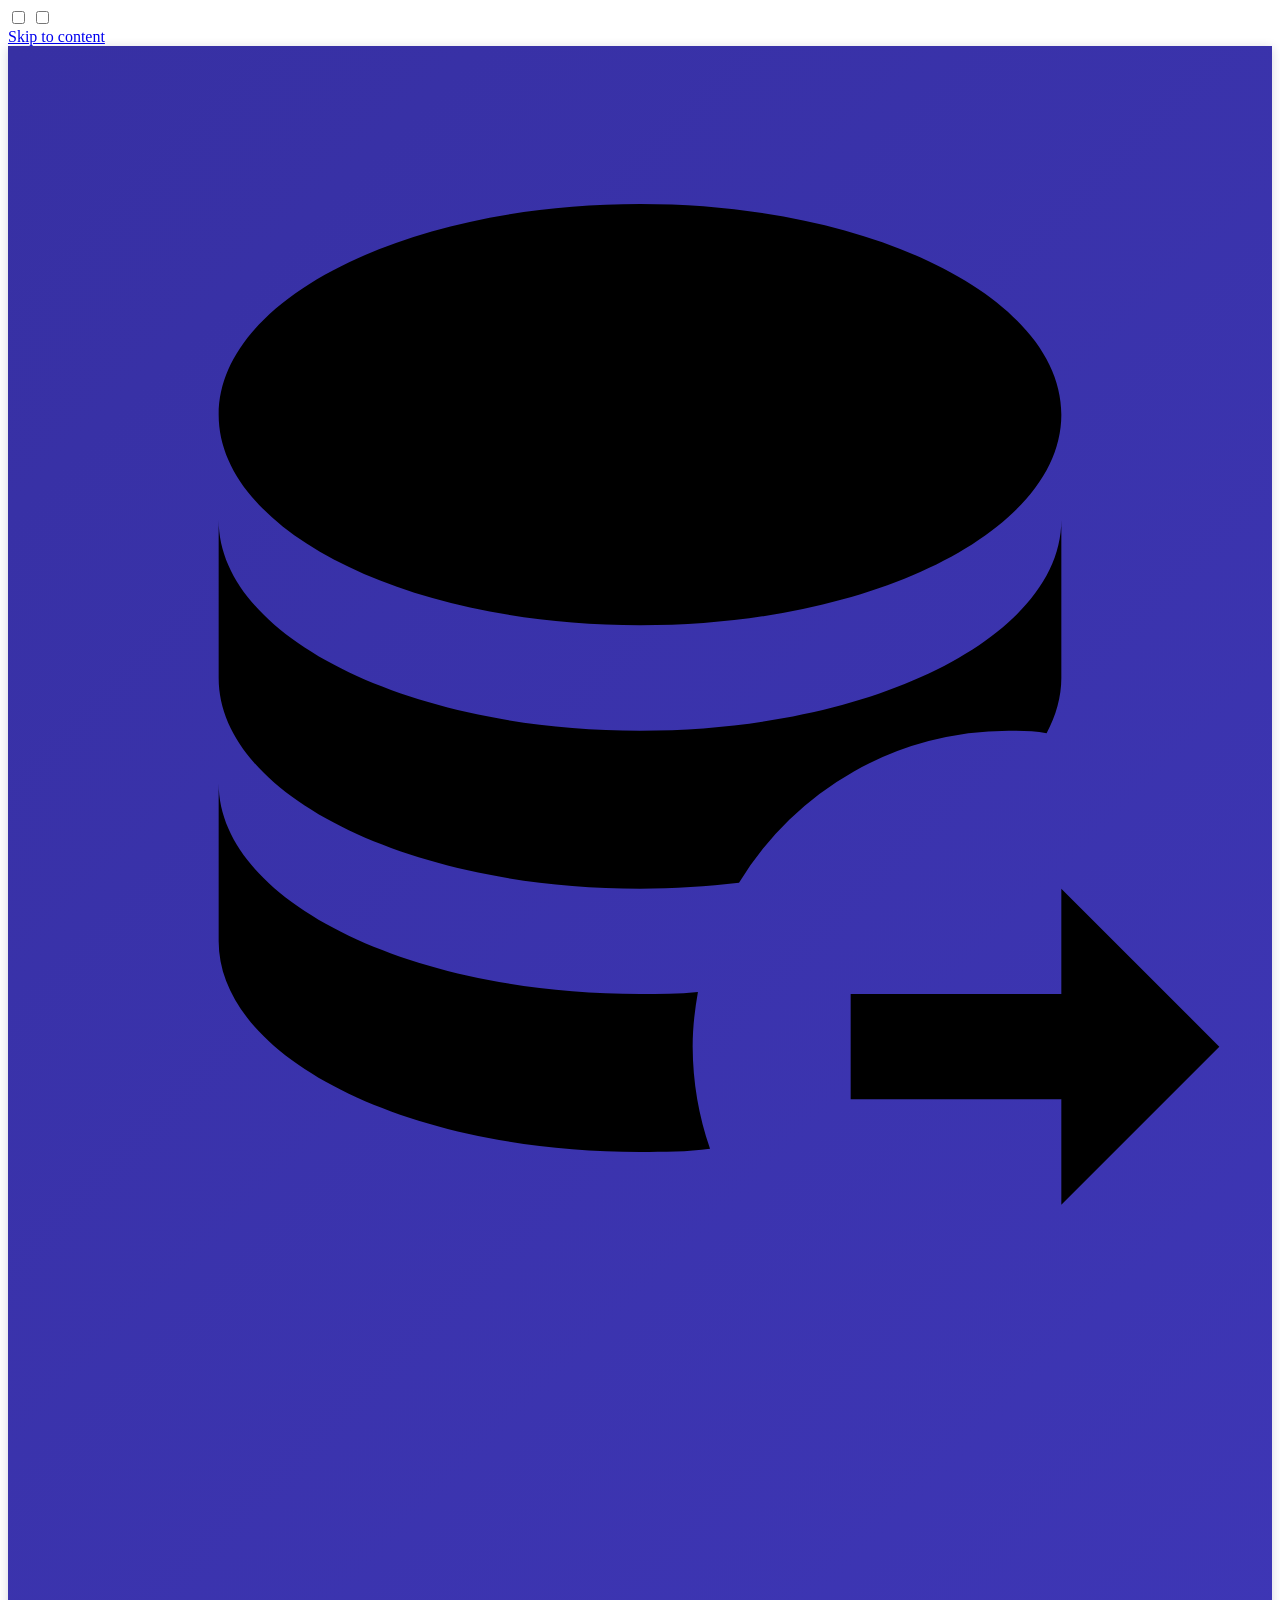
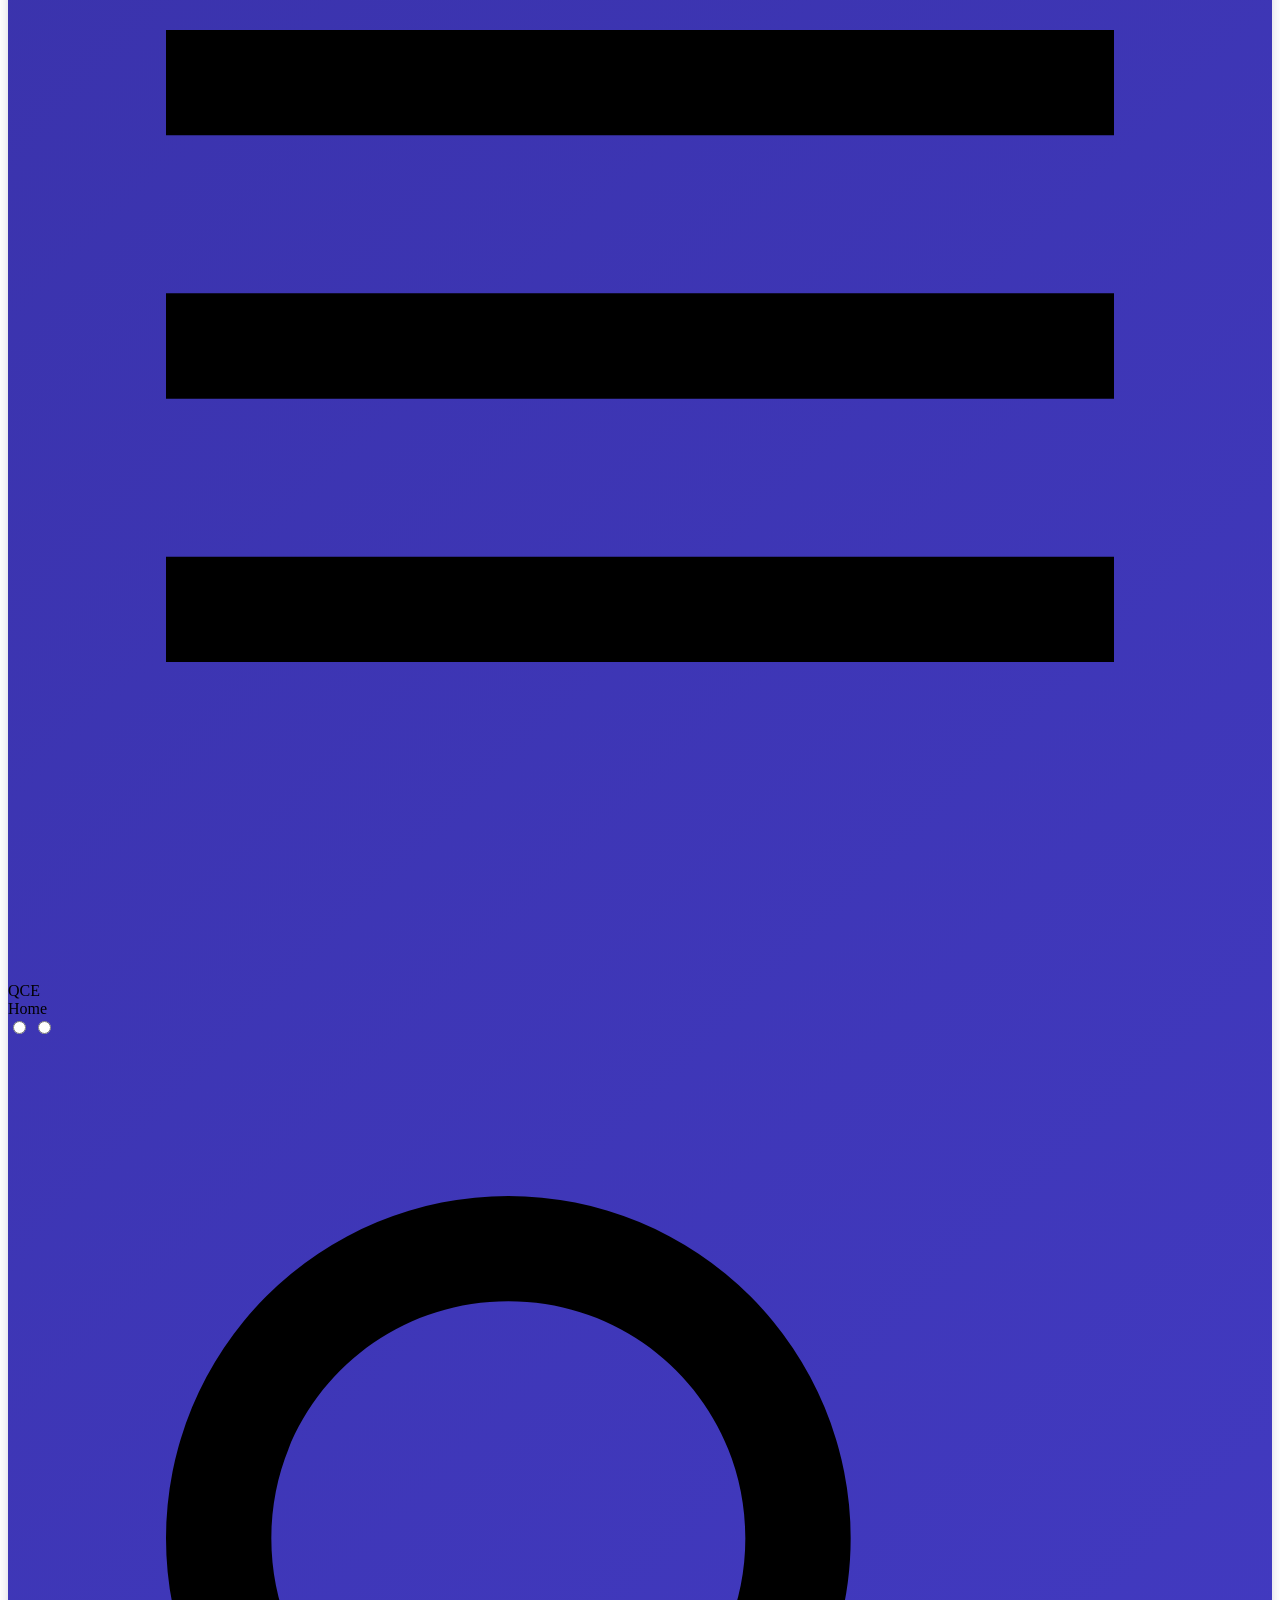
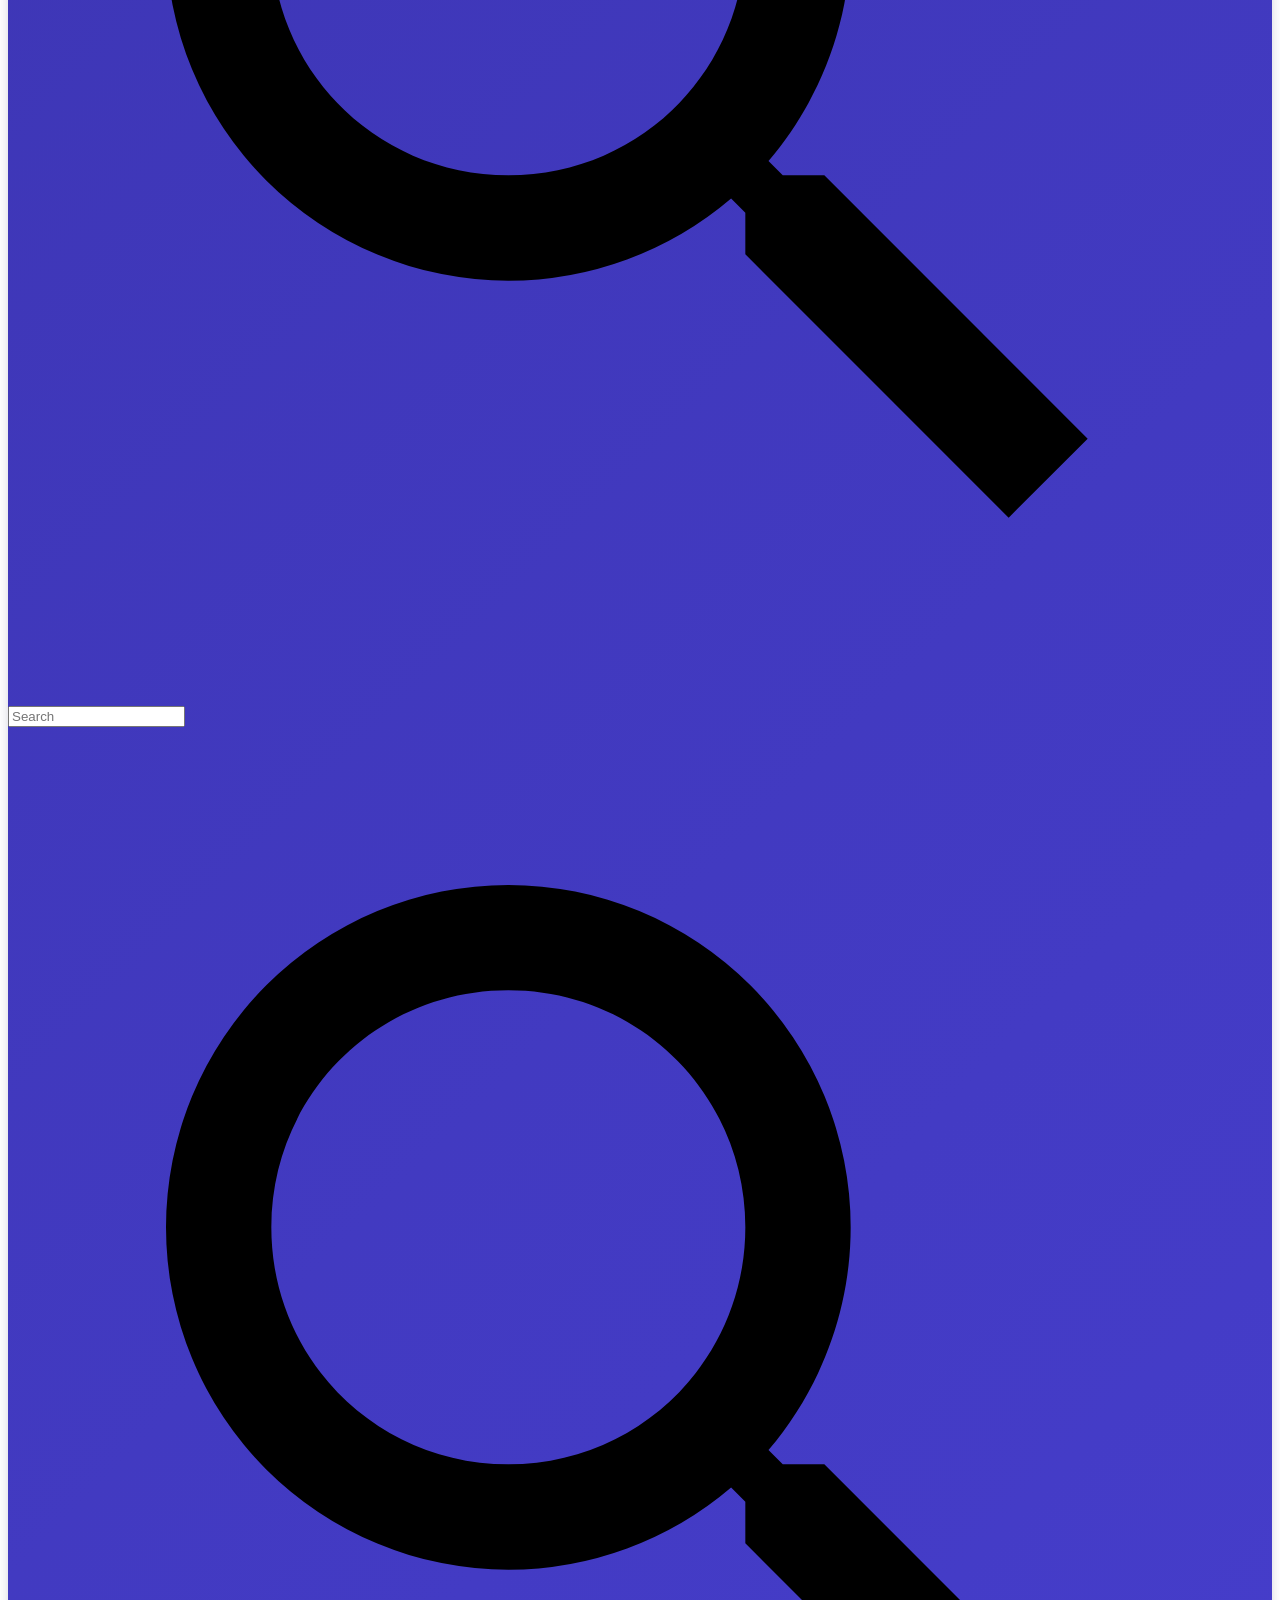
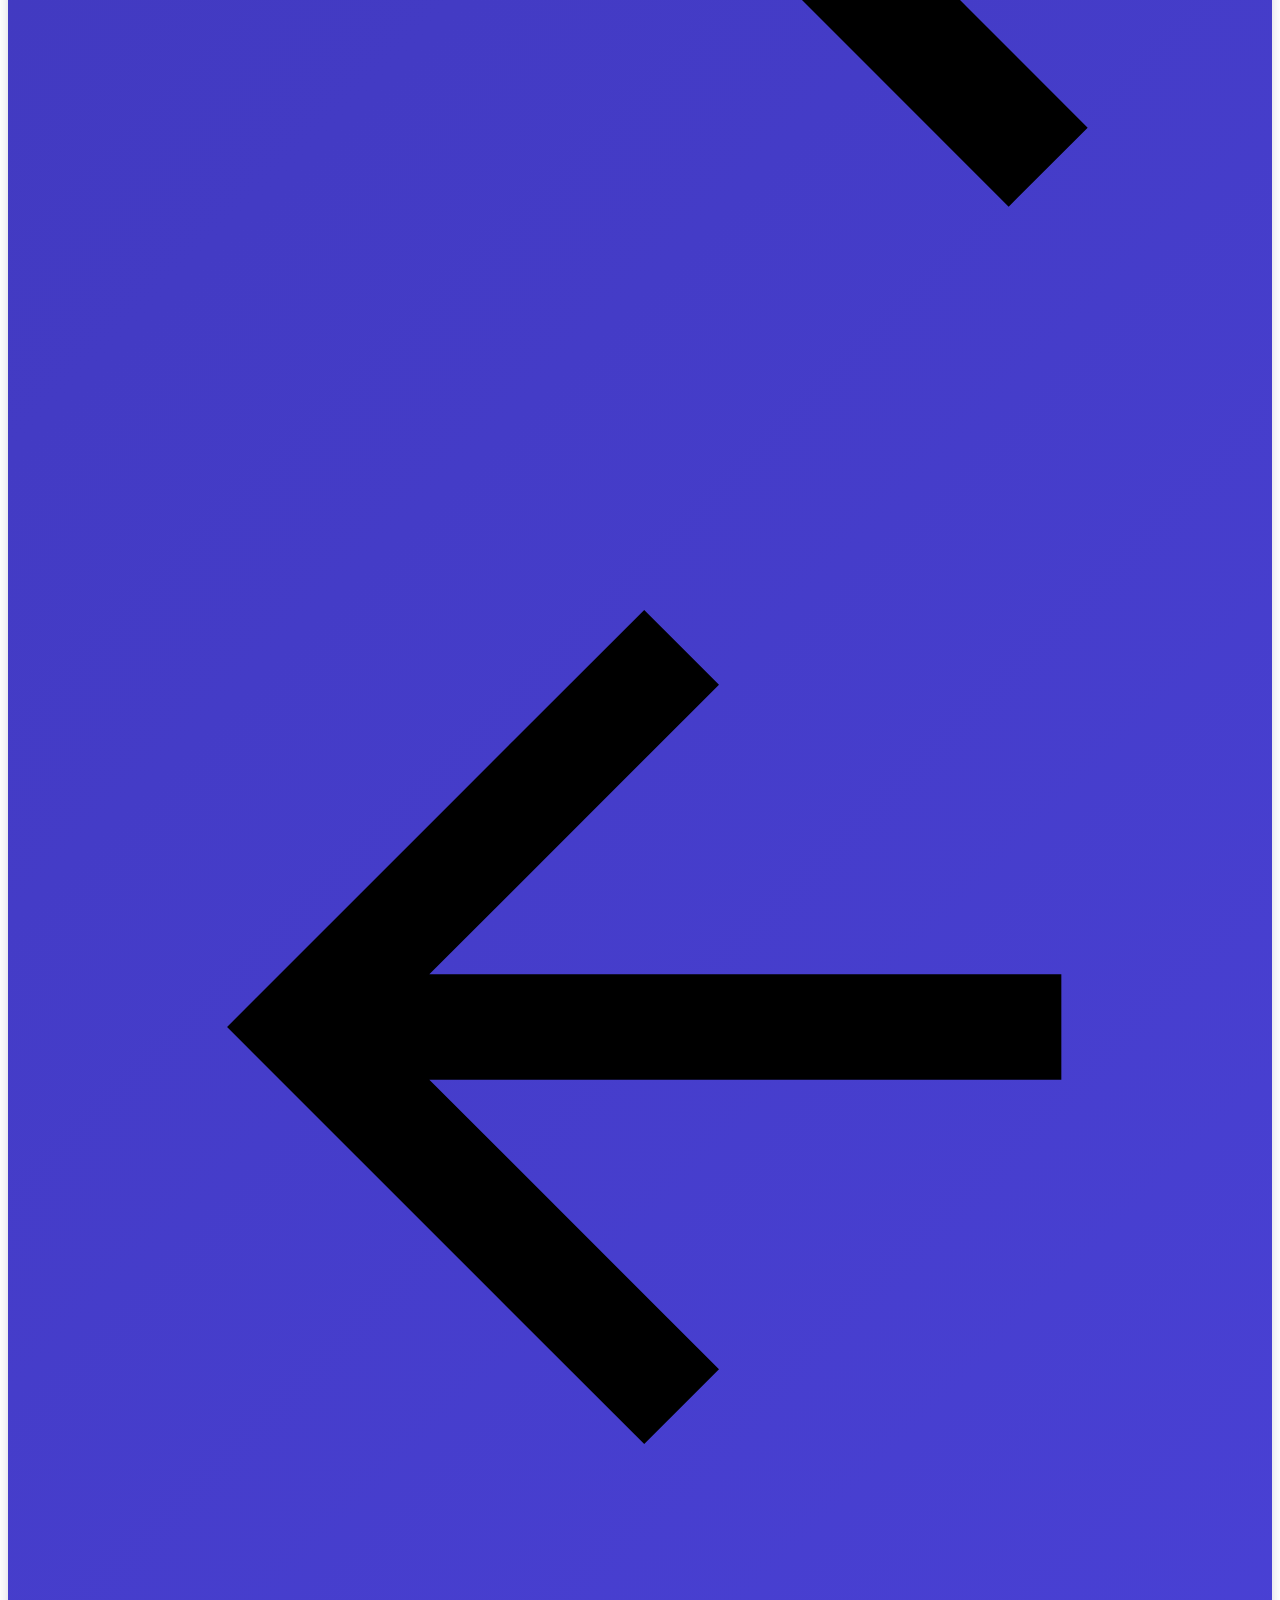
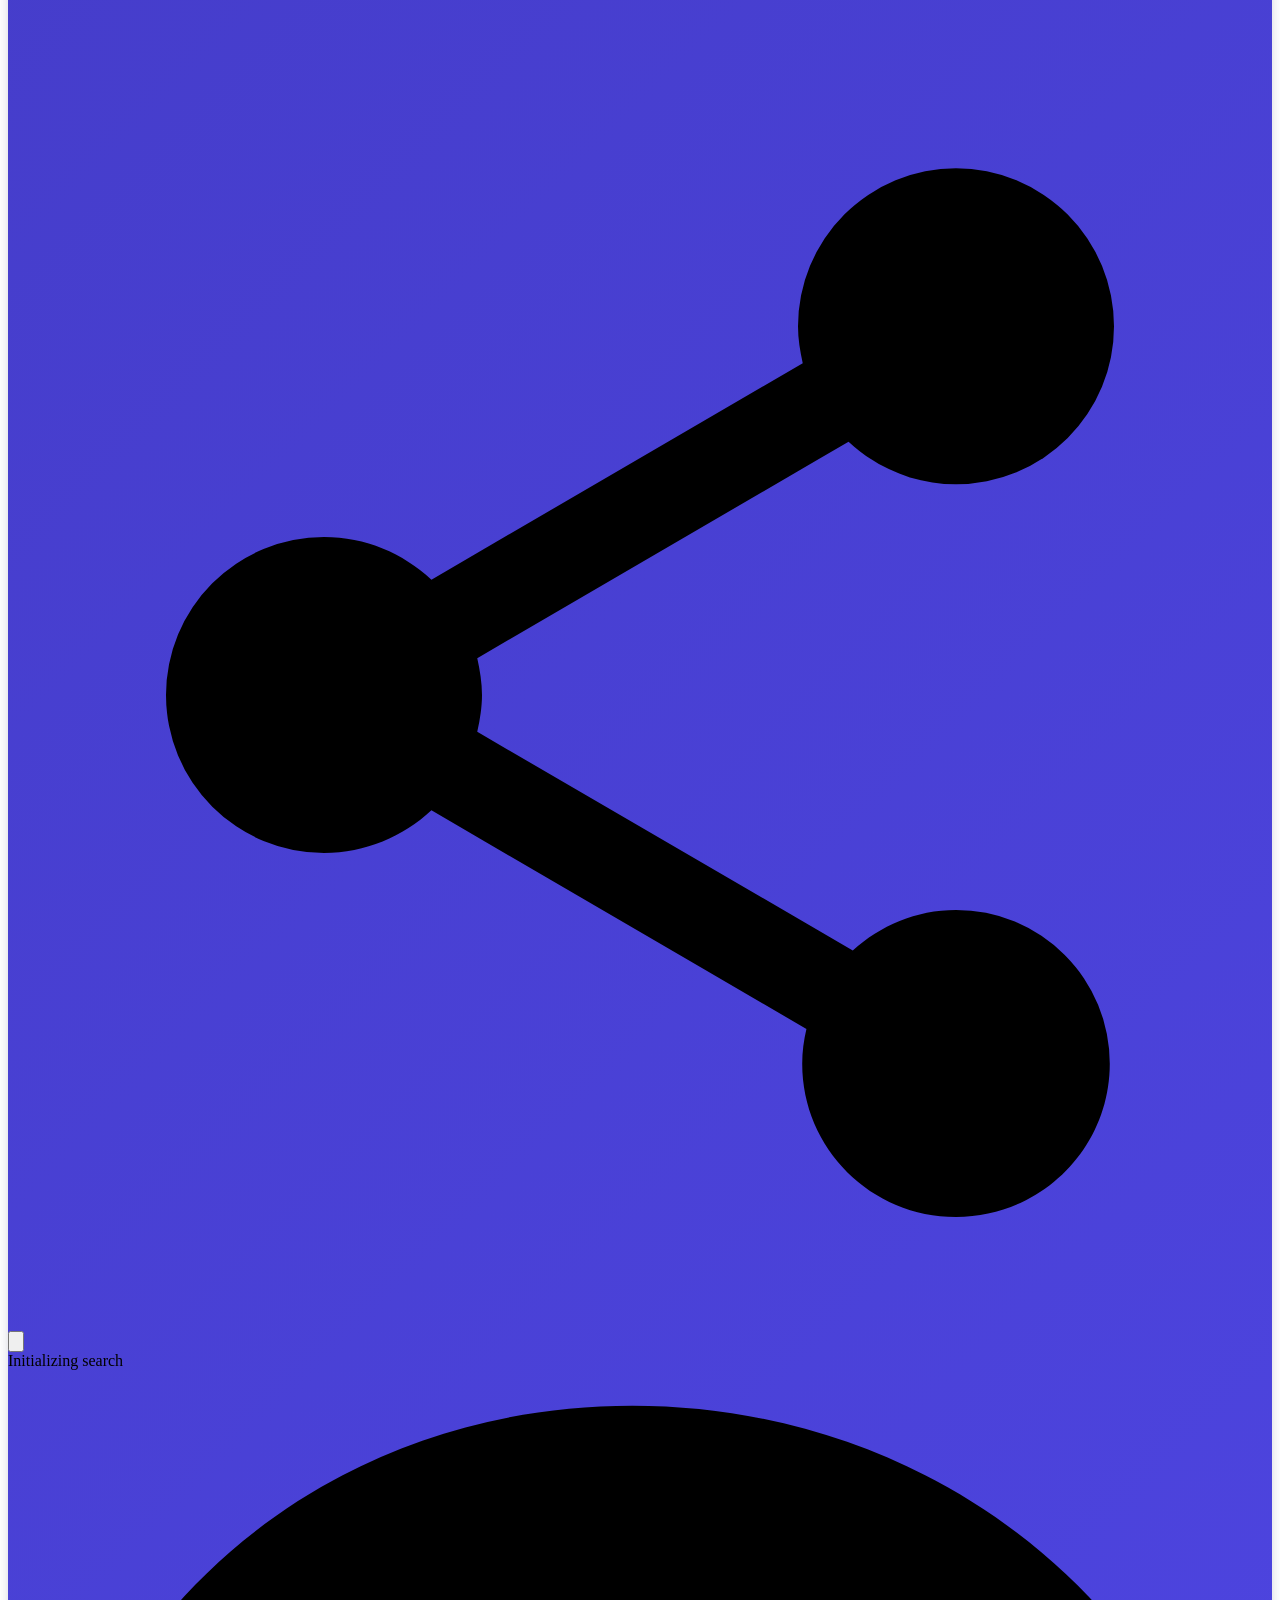
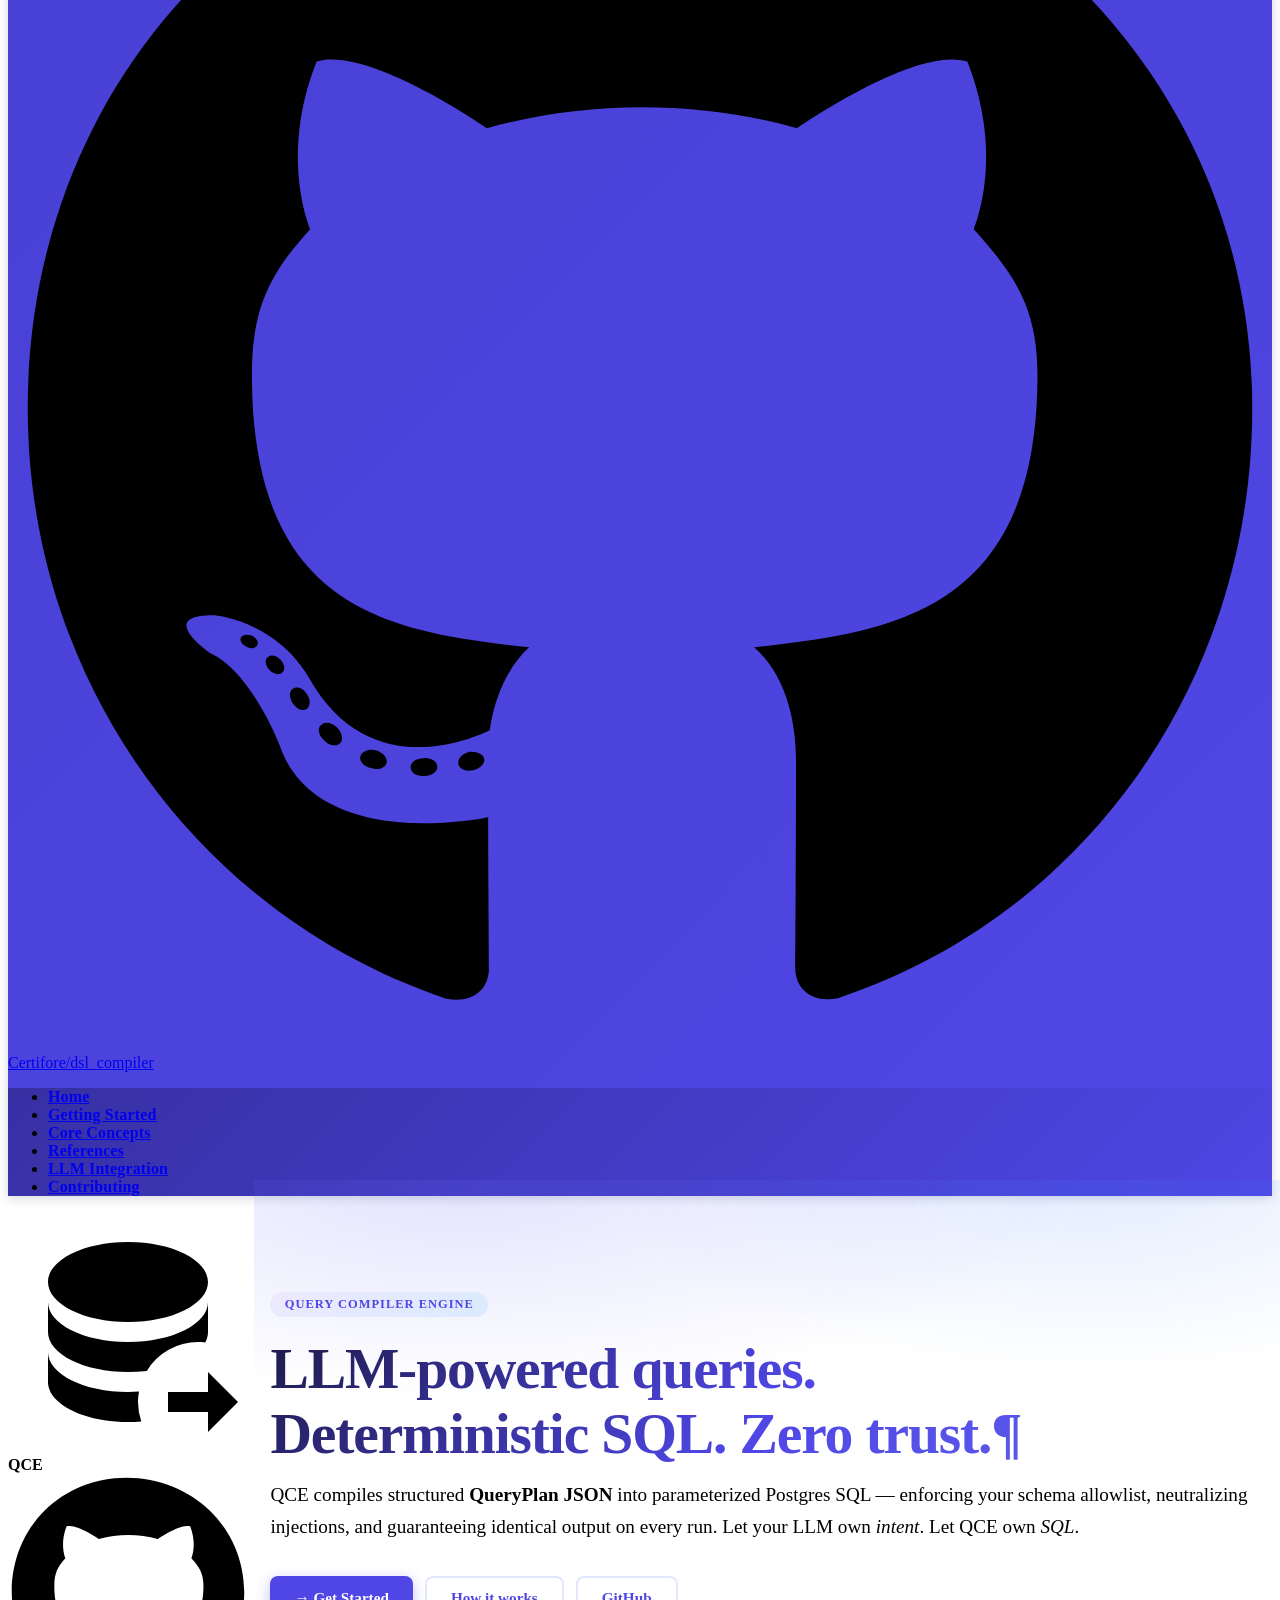
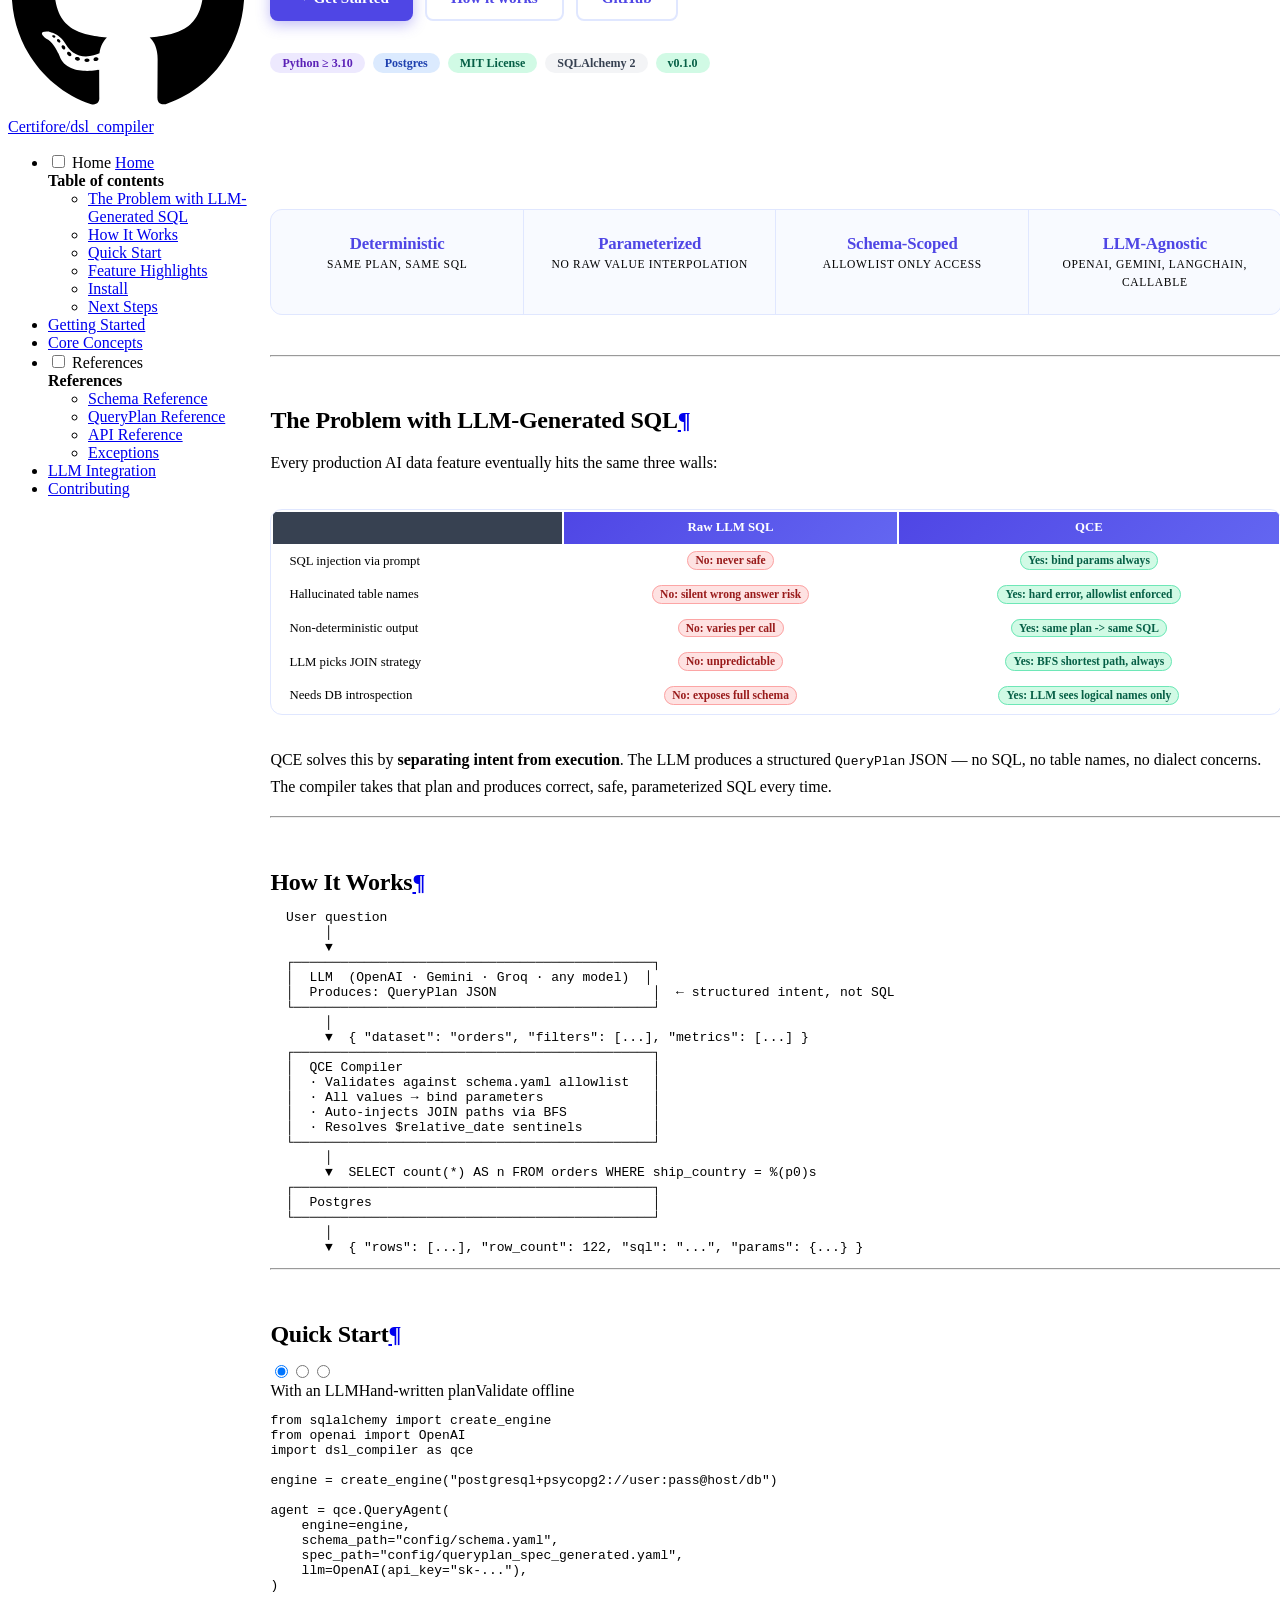
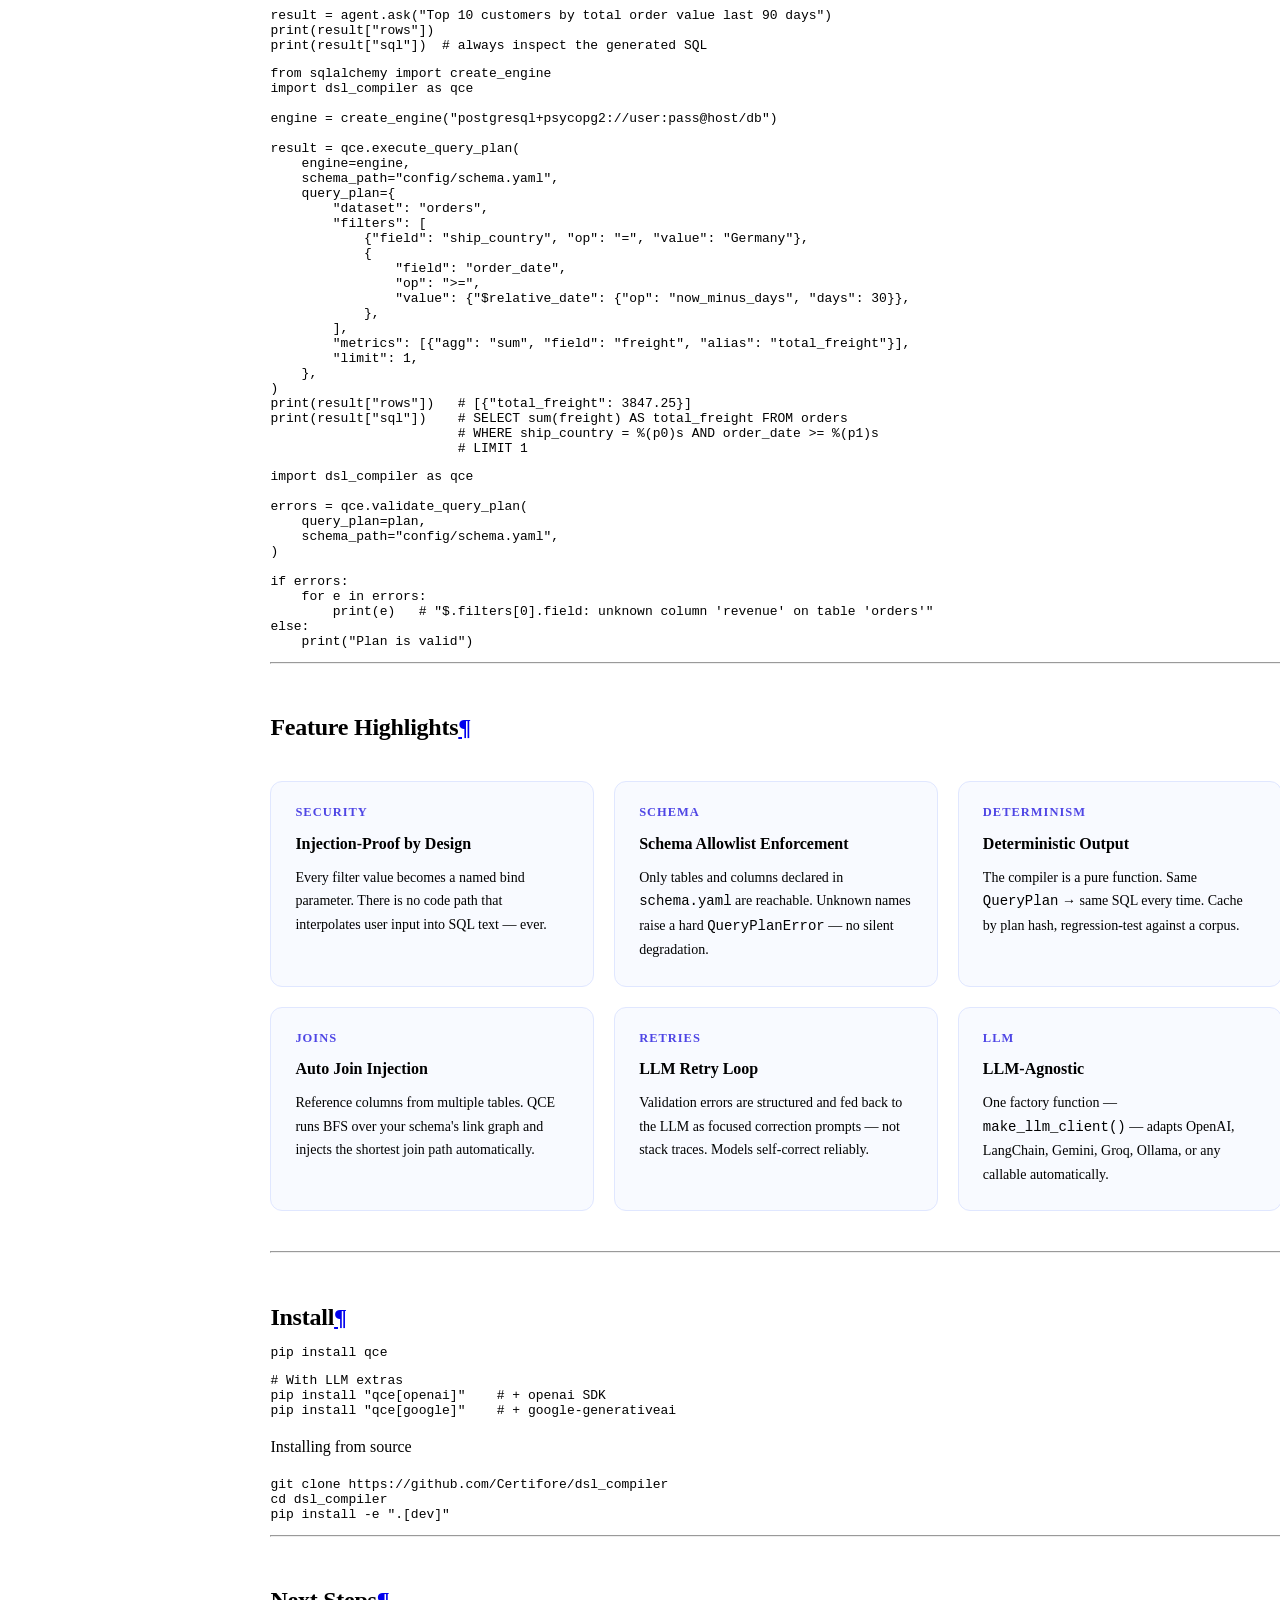
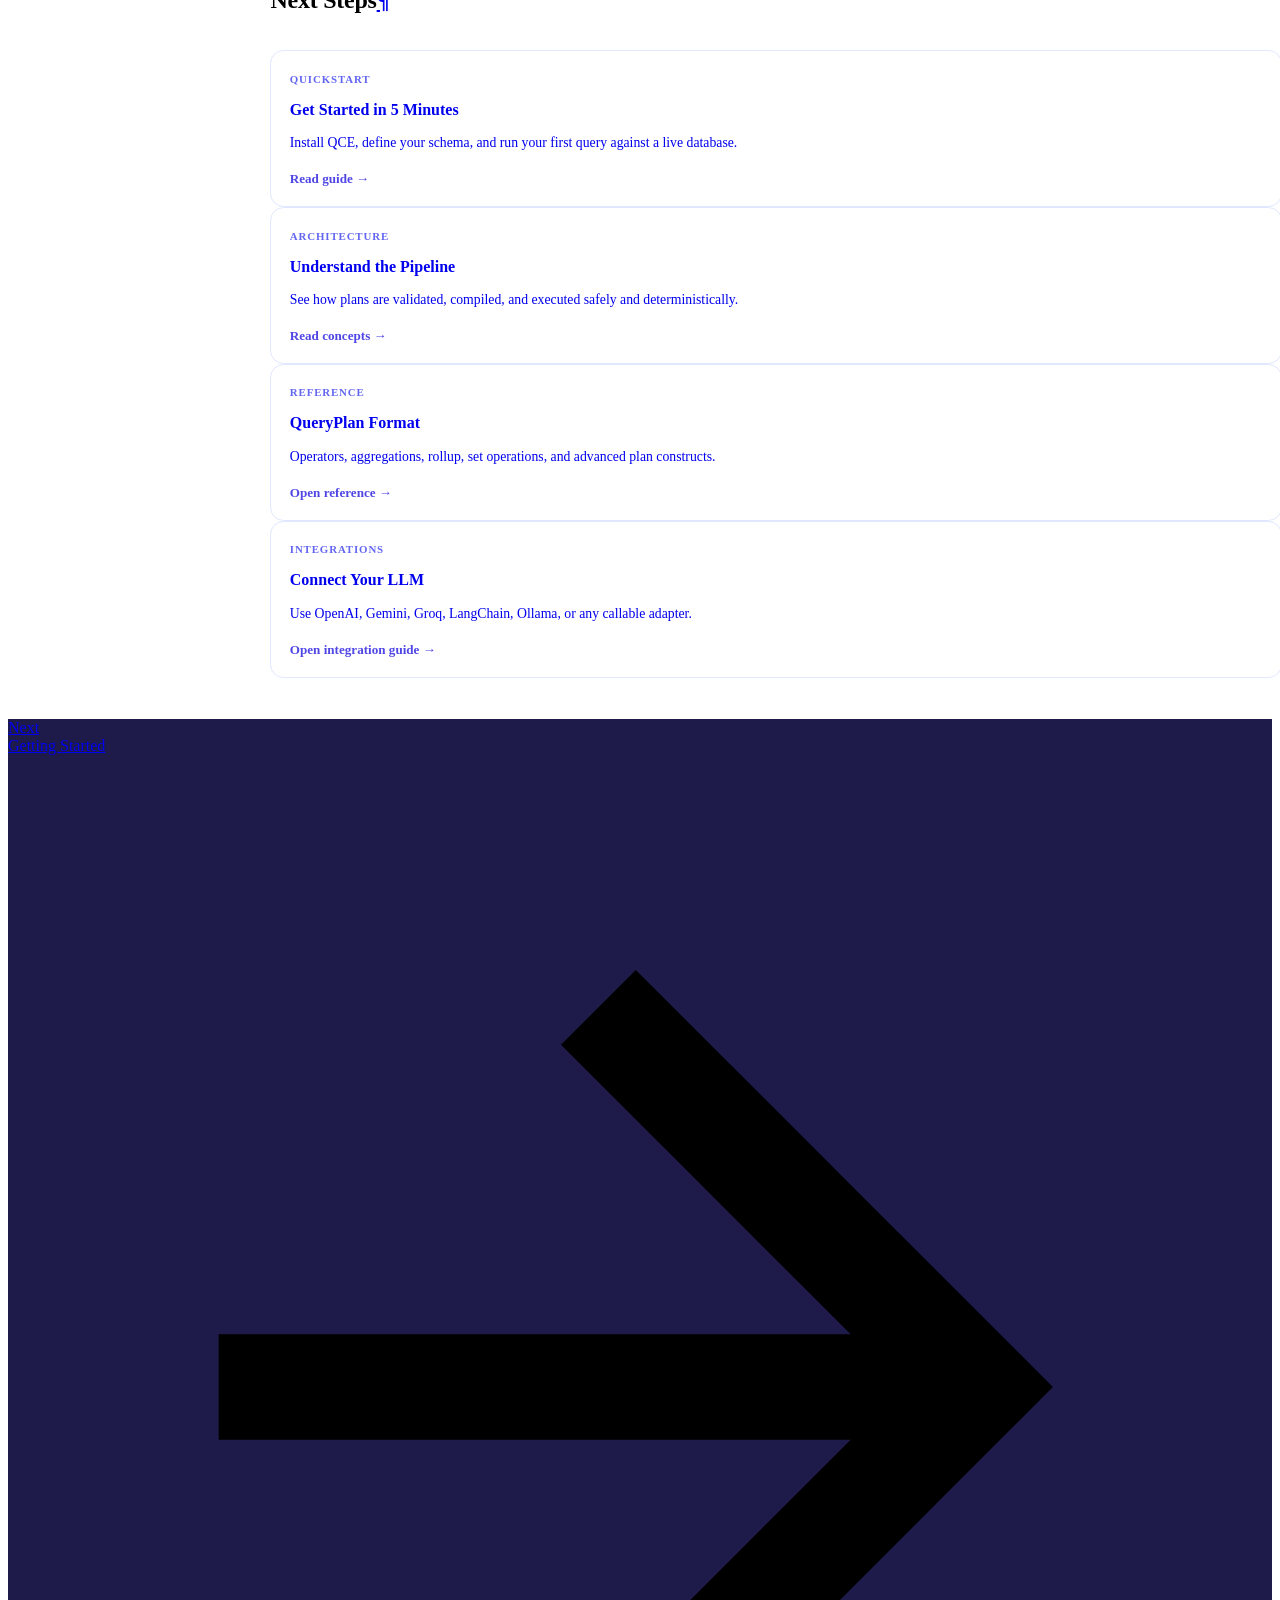
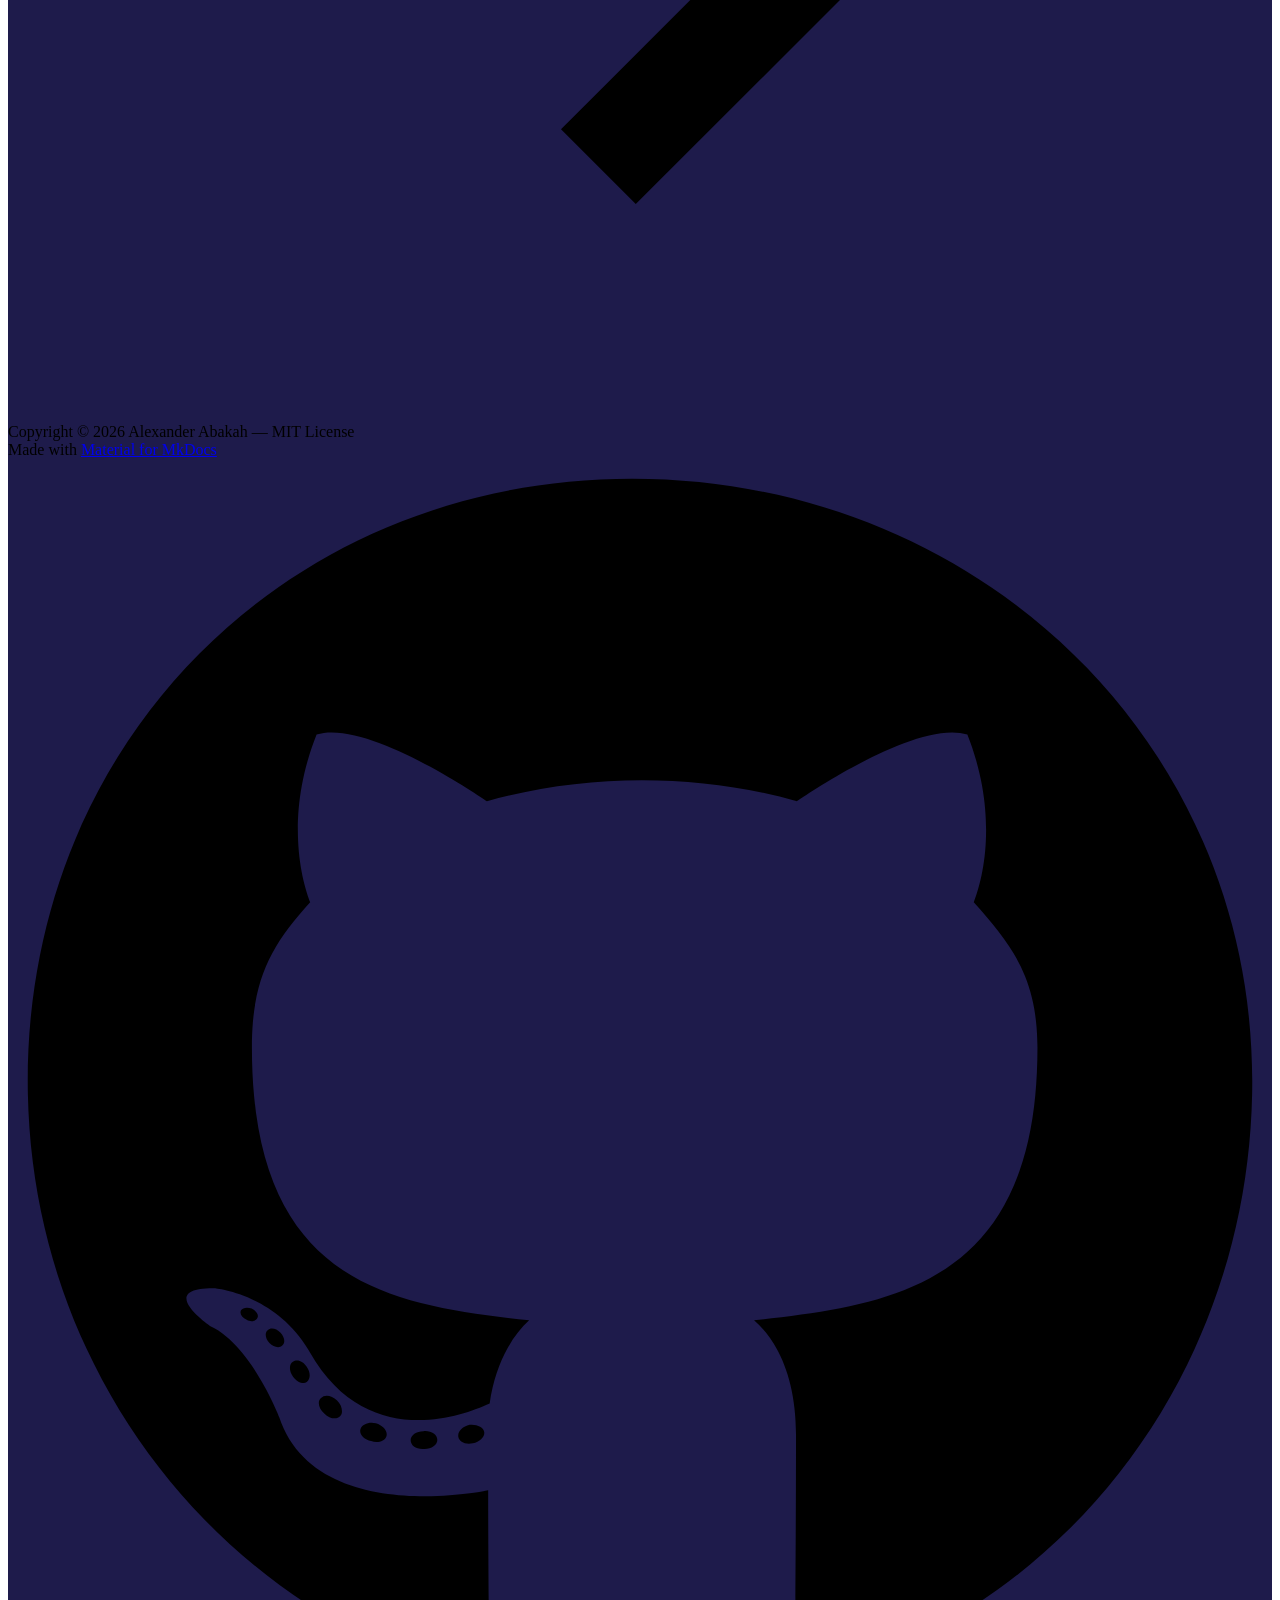
==== commit d192d4f8: "improved docs" ====
--- a/site/index.html
+++ b/site/index.html
@@ -12,7 +12,7 @@
         <meta name="author" content="Alexander Abakah">
       
       
-        <link rel="canonical" href="https://alexanderabakah.github.io/dsl_compiler/">
+        <link rel="canonical" href="https://certifore.github.io/dsl_compiler/">
       
       
       
@@ -63,6 +63,9 @@
 
     
     
+  
+  <meta name="theme-color" content="#4f46e5" />
+
   </head>
   
   
@@ -209,13 +212,13 @@
     
     
       <div class="md-header__source">
-        <a href="https://github.com/alexanderabakah/dsl_compiler" title="Go to repository" class="md-source" data-md-component="source">
+        <a href="https://github.com/Certifore/dsl_compiler" title="Go to repository" class="md-source" data-md-component="source">
   <div class="md-source__icon md-icon">
     
     <svg xmlns="http://www.w3.org/2000/svg" viewBox="0 0 512 512"><!--! Font Awesome Free 7.1.0 by @fontawesome - https://fontawesome.com License - https://fontawesome.com/license/free (Icons: CC BY 4.0, Fonts: SIL OFL 1.1, Code: MIT License) Copyright 2025 Fonticons, Inc.--><path d="M173.9 397.4c0 2-2.3 3.6-5.2 3.6-3.3.3-5.6-1.3-5.6-3.6 0-2 2.3-3.6 5.2-3.6 3-.3 5.6 1.3 5.6 3.6m-31.1-4.5c-.7 2 1.3 4.3 4.3 4.9 2.6 1 5.6 0 6.2-2s-1.3-4.3-4.3-5.2c-2.6-.7-5.5.3-6.2 2.3m44.2-1.7c-2.9.7-4.9 2.6-4.6 4.9.3 2 2.9 3.3 5.9 2.6 2.9-.7 4.9-2.6 4.6-4.6-.3-1.9-3-3.2-5.9-2.9M252.8 8C114.1 8 8 113.3 8 252c0 110.9 69.8 205.8 169.5 239.2 12.8 2.3 17.3-5.6 17.3-12.1 0-6.2-.3-40.4-.3-61.4 0 0-70 15-84.7-29.8 0 0-11.4-29.1-27.8-36.6 0 0-22.9-15.7 1.6-15.4 0 0 24.9 2 38.6 25.8 21.9 38.6 58.6 27.5 72.9 20.9 2.3-16 8.8-27.1 16-33.7-55.9-6.2-112.3-14.3-112.3-110.5 0-27.5 7.6-41.3 23.6-58.9-2.6-6.5-11.1-33.3 2.6-67.9 20.9-6.5 69 27 69 27 20-5.6 41.5-8.5 62.8-8.5s42.8 2.9 62.8 8.5c0 0 48.1-33.6 69-27 13.7 34.7 5.2 61.4 2.6 67.9 16 17.7 25.8 31.5 25.8 58.9 0 96.5-58.9 104.2-114.8 110.5 9.2 7.9 17 22.9 17 46.4 0 33.7-.3 75.4-.3 83.6 0 6.5 4.6 14.4 17.3 12.1C436.2 457.8 504 362.9 504 252 504 113.3 391.5 8 252.8 8M105.2 352.9c-1.3 1-1 3.3.7 5.2 1.6 1.6 3.9 2.3 5.2 1 1.3-1 1-3.3-.7-5.2-1.6-1.6-3.9-2.3-5.2-1m-10.8-8.1c-.7 1.3.3 2.9 2.3 3.9 1.6 1 3.6.7 4.3-.7.7-1.3-.3-2.9-2.3-3.9-2-.6-3.6-.3-4.3.7m32.4 35.6c-1.6 1.3-1 4.3 1.3 6.2 2.3 2.3 5.2 2.6 6.5 1 1.3-1.3.7-4.3-1.3-6.2-2.2-2.3-5.2-2.6-6.5-1m-11.4-14.7c-1.6 1-1.6 3.6 0 5.9s4.3 3.3 5.6 2.3c1.6-1.3 1.6-3.9 0-6.2-1.4-2.3-4-3.3-5.6-2"/></svg>
   </div>
   <div class="md-source__repository">
-    alexanderabakah/dsl_compiler
+    Certifore/dsl_compiler
   </div>
 </a>
       </div>
@@ -383,13 +386,13 @@
   </label>
   
     <div class="md-nav__source">
-      <a href="https://github.com/alexanderabakah/dsl_compiler" title="Go to repository" class="md-source" data-md-component="source">
+      <a href="https://github.com/Certifore/dsl_compiler" title="Go to repository" class="md-source" data-md-component="source">
   <div class="md-source__icon md-icon">
     
     <svg xmlns="http://www.w3.org/2000/svg" viewBox="0 0 512 512"><!--! Font Awesome Free 7.1.0 by @fontawesome - https://fontawesome.com License - https://fontawesome.com/license/free (Icons: CC BY 4.0, Fonts: SIL OFL 1.1, Code: MIT License) Copyright 2025 Fonticons, Inc.--><path d="M173.9 397.4c0 2-2.3 3.6-5.2 3.6-3.3.3-5.6-1.3-5.6-3.6 0-2 2.3-3.6 5.2-3.6 3-.3 5.6 1.3 5.6 3.6m-31.1-4.5c-.7 2 1.3 4.3 4.3 4.9 2.6 1 5.6 0 6.2-2s-1.3-4.3-4.3-5.2c-2.6-.7-5.5.3-6.2 2.3m44.2-1.7c-2.9.7-4.9 2.6-4.6 4.9.3 2 2.9 3.3 5.9 2.6 2.9-.7 4.9-2.6 4.6-4.6-.3-1.9-3-3.2-5.9-2.9M252.8 8C114.1 8 8 113.3 8 252c0 110.9 69.8 205.8 169.5 239.2 12.8 2.3 17.3-5.6 17.3-12.1 0-6.2-.3-40.4-.3-61.4 0 0-70 15-84.7-29.8 0 0-11.4-29.1-27.8-36.6 0 0-22.9-15.7 1.6-15.4 0 0 24.9 2 38.6 25.8 21.9 38.6 58.6 27.5 72.9 20.9 2.3-16 8.8-27.1 16-33.7-55.9-6.2-112.3-14.3-112.3-110.5 0-27.5 7.6-41.3 23.6-58.9-2.6-6.5-11.1-33.3 2.6-67.9 20.9-6.5 69 27 69 27 20-5.6 41.5-8.5 62.8-8.5s42.8 2.9 62.8 8.5c0 0 48.1-33.6 69-27 13.7 34.7 5.2 61.4 2.6 67.9 16 17.7 25.8 31.5 25.8 58.9 0 96.5-58.9 104.2-114.8 110.5 9.2 7.9 17 22.9 17 46.4 0 33.7-.3 75.4-.3 83.6 0 6.5 4.6 14.4 17.3 12.1C436.2 457.8 504 362.9 504 252 504 113.3 391.5 8 252.8 8M105.2 352.9c-1.3 1-1 3.3.7 5.2 1.6 1.6 3.9 2.3 5.2 1 1.3-1 1-3.3-.7-5.2-1.6-1.6-3.9-2.3-5.2-1m-10.8-8.1c-.7 1.3.3 2.9 2.3 3.9 1.6 1 3.6.7 4.3-.7.7-1.3-.3-2.9-2.3-3.9-2-.6-3.6-.3-4.3.7m32.4 35.6c-1.6 1.3-1 4.3 1.3 6.2 2.3 2.3 5.2 2.6 6.5 1 1.3-1.3.7-4.3-1.3-6.2-2.2-2.3-5.2-2.6-6.5-1m-11.4-14.7c-1.6 1-1.6 3.6 0 5.9s4.3 3.3 5.6 2.3c1.6-1.3 1.6-3.9 0-6.2-1.4-2.3-4-3.3-5.6-2"/></svg>
   </div>
   <div class="md-source__repository">
-    alexanderabakah/dsl_compiler
+    Certifore/dsl_compiler
   </div>
 </a>
     </div>
@@ -928,6 +931,8 @@
               
               <article class="md-content__inner md-typeset">
                 
+  <div class="qce-doc-shell">
+    
                   
 
 
@@ -937,7 +942,7 @@
 
 <div class="qce-home">
 <div class="qce-hero">
-<div class="qce-hero__eyebrow">⚡ Query Compiler Engine</div>
+<div class="qce-hero__eyebrow">Query Compiler Engine</div>
 <h1 class="qce-hero__title" id="llm-powered-queriesdeterministic-sql-zero-trust">LLM-powered queries.<br>Deterministic SQL. Zero trust.<a class="headerlink" href="#llm-powered-queriesdeterministic-sql-zero-trust" title="Anchor link to this section">&para;</a></h1>
 <p class="qce-hero__subtitle">
 QCE compiles structured <strong>QueryPlan JSON</strong> into parameterized Postgres SQL —
@@ -947,7 +952,7 @@
 <div class="qce-hero__actions">
   <a href="getting-started/" class="qce-btn qce-btn--primary">→ Get Started</a>
   <a href="concepts/" class="qce-btn qce-btn--outline">How it works</a>
-  <a href="https://github.com/alexanderabakah/dsl_compiler" class="qce-btn qce-btn--outline">GitHub</a>
+  <a href="https://github.com/Certifore/dsl_compiler" class="qce-btn qce-btn--outline">GitHub</a>
 </div>
 <div class="qce-badges">
   <span class="qce-badge qce-badge--purple">Python ≥ 3.10</span>
@@ -955,6 +960,24 @@
   <span class="qce-badge qce-badge--green">MIT License</span>
   <span class="qce-badge qce-badge--gray">SQLAlchemy 2</span>
   <span class="qce-badge qce-badge--green">v0.1.0</span>
+</div>
+</div>
+<div class="qce-stats">
+<div class="qce-stat">
+<span class="qce-stat__num">Deterministic</span>
+<span class="qce-stat__label">Same plan, same SQL</span>
+</div>
+<div class="qce-stat">
+<span class="qce-stat__num">Parameterized</span>
+<span class="qce-stat__label">No raw value interpolation</span>
+</div>
+<div class="qce-stat">
+<span class="qce-stat__num">Schema-Scoped</span>
+<span class="qce-stat__label">Allowlist only access</span>
+</div>
+<div class="qce-stat">
+<span class="qce-stat__num">LLM-Agnostic</span>
+<span class="qce-stat__label">OpenAI, Gemini, LangChain, callable</span>
 </div>
 </div>
 <hr />
@@ -972,28 +995,28 @@
 <tbody>
 <tr>
 <td>SQL injection via prompt</td>
-<td style="text-align: center;"><span class="cross">✗ Never safe</span></td>
-<td style="text-align: center;"><span class="check">✓ Bind params always</span></td>
+<td style="text-align: center;"><span class="cross">No: never safe</span></td>
+<td style="text-align: center;"><span class="check">Yes: bind params always</span></td>
 </tr>
 <tr>
 <td>Hallucinated table names</td>
-<td style="text-align: center;"><span class="cross">✗ Silent wrong answer</span></td>
-<td style="text-align: center;"><span class="check">✓ Hard error, allowlist enforced</span></td>
+<td style="text-align: center;"><span class="cross">No: silent wrong answer risk</span></td>
+<td style="text-align: center;"><span class="check">Yes: hard error, allowlist enforced</span></td>
 </tr>
 <tr>
 <td>Non-deterministic output</td>
-<td style="text-align: center;"><span class="cross">✗ Varies per call</span></td>
-<td style="text-align: center;"><span class="check">✓ Same plan → same SQL</span></td>
+<td style="text-align: center;"><span class="cross">No: varies per call</span></td>
+<td style="text-align: center;"><span class="check">Yes: same plan -&gt; same SQL</span></td>
 </tr>
 <tr>
 <td>LLM picks JOIN strategy</td>
-<td style="text-align: center;"><span class="cross">✗ Unpredictable</span></td>
-<td style="text-align: center;"><span class="check">✓ BFS shortest path, always</span></td>
+<td style="text-align: center;"><span class="cross">No: unpredictable</span></td>
+<td style="text-align: center;"><span class="check">Yes: BFS shortest path, always</span></td>
 </tr>
 <tr>
 <td>Needs DB introspection</td>
-<td style="text-align: center;"><span class="cross">✗ Exposes full schema</span></td>
-<td style="text-align: center;"><span class="check">✓ LLM sees logical names only</span></td>
+<td style="text-align: center;"><span class="cross">No: exposes full schema</span></td>
+<td style="text-align: center;"><span class="check">Yes: LLM sees logical names only</span></td>
 </tr>
 </tbody>
 </table>
@@ -1091,7 +1114,7 @@
 </span><span id="__span-3-9"><a id="__codelineno-3-9" name="__codelineno-3-9" href="#__codelineno-3-9"></a>    <span class="k">for</span> <span class="n">e</span> <span class="ow">in</span> <span class="n">errors</span><span class="p">:</span>
 </span><span id="__span-3-10"><a id="__codelineno-3-10" name="__codelineno-3-10" href="#__codelineno-3-10"></a>        <span class="nb">print</span><span class="p">(</span><span class="n">e</span><span class="p">)</span>   <span class="c1"># &quot;$.filters[0].field: unknown column &#39;revenue&#39; on table &#39;orders&#39;&quot;</span>
 </span><span id="__span-3-11"><a id="__codelineno-3-11" name="__codelineno-3-11" href="#__codelineno-3-11"></a><span class="k">else</span><span class="p">:</span>
-</span><span id="__span-3-12"><a id="__codelineno-3-12" name="__codelineno-3-12" href="#__codelineno-3-12"></a>    <span class="nb">print</span><span class="p">(</span><span class="s2">&quot;✓ Plan is valid&quot;</span><span class="p">)</span>
+</span><span id="__span-3-12"><a id="__codelineno-3-12" name="__codelineno-3-12" href="#__codelineno-3-12"></a>    <span class="nb">print</span><span class="p">(</span><span class="s2">&quot;Plan is valid&quot;</span><span class="p">)</span>
 </span></code></pre></div>
 </div>
 </div>
@@ -1100,32 +1123,32 @@
 <h2 id="feature-highlights">Feature Highlights<a class="headerlink" href="#feature-highlights" title="Anchor link to this section">&para;</a></h2>
 <div class="qce-features">
 <div class="qce-feature">
-<div class="qce-feature__icon">🔒</div>
+<div class="qce-feature__icon">Security</div>
 <p class="qce-feature__title">Injection-Proof by Design</p>
 <p class="qce-feature__desc">Every filter value becomes a named bind parameter. There is no code path that interpolates user input into SQL text — ever.</p>
 </div>
 <div class="qce-feature">
-<div class="qce-feature__icon">📋</div>
+<div class="qce-feature__icon">Schema</div>
 <p class="qce-feature__title">Schema Allowlist Enforcement</p>
 <p class="qce-feature__desc">Only tables and columns declared in <code>schema.yaml</code> are reachable. Unknown names raise a hard <code>QueryPlanError</code> — no silent degradation.</p>
 </div>
 <div class="qce-feature">
-<div class="qce-feature__icon">⚙️</div>
+<div class="qce-feature__icon">Determinism</div>
 <p class="qce-feature__title">Deterministic Output</p>
 <p class="qce-feature__desc">The compiler is a pure function. Same <code>QueryPlan</code> → same SQL every time. Cache by plan hash, regression-test against a corpus.</p>
 </div>
 <div class="qce-feature">
-<div class="qce-feature__icon">🔗</div>
+<div class="qce-feature__icon">Joins</div>
 <p class="qce-feature__title">Auto Join Injection</p>
 <p class="qce-feature__desc">Reference columns from multiple tables. QCE runs BFS over your schema's link graph and injects the shortest join path automatically.</p>
 </div>
 <div class="qce-feature">
-<div class="qce-feature__icon">🔄</div>
+<div class="qce-feature__icon">Retries</div>
 <p class="qce-feature__title">LLM Retry Loop</p>
 <p class="qce-feature__desc">Validation errors are structured and fed back to the LLM as focused correction prompts — not stack traces. Models self-correct reliably.</p>
 </div>
 <div class="qce-feature">
-<div class="qce-feature__icon">🌐</div>
+<div class="qce-feature__icon">LLM</div>
 <p class="qce-feature__title">LLM-Agnostic</p>
 <p class="qce-feature__desc">One factory function — <code>make_llm_client()</code> — adapts OpenAI, LangChain, Gemini, Groq, Ollama, or any callable automatically.</p>
 </div>
@@ -1140,40 +1163,38 @@
 </span></code></pre></div>
 <div class="admonition tip">
 <p class="admonition-title">Installing from source</p>
-<div class="language-bash highlight"><pre><span></span><code><span id="__span-6-1"><a id="__codelineno-6-1" name="__codelineno-6-1" href="#__codelineno-6-1"></a>git<span class="w"> </span>clone<span class="w"> </span>https://github.com/alexanderabakah/dsl_compiler
+<div class="language-bash highlight"><pre><span></span><code><span id="__span-6-1"><a id="__codelineno-6-1" name="__codelineno-6-1" href="#__codelineno-6-1"></a>git<span class="w"> </span>clone<span class="w"> </span>https://github.com/Certifore/dsl_compiler
 </span><span id="__span-6-2"><a id="__codelineno-6-2" name="__codelineno-6-2" href="#__codelineno-6-2"></a><span class="nb">cd</span><span class="w"> </span>dsl_compiler
 </span><span id="__span-6-3"><a id="__codelineno-6-3" name="__codelineno-6-3" href="#__codelineno-6-3"></a>pip<span class="w"> </span>install<span class="w"> </span>-e<span class="w"> </span><span class="s2">&quot;.[dev]&quot;</span>
 </span></code></pre></div>
 </div>
 <hr />
 <h2 id="next-steps">Next Steps<a class="headerlink" href="#next-steps" title="Anchor link to this section">&para;</a></h2>
-<div class="grid cards">
-<ul>
-<li>
-<p><span class="twemoji lg middle"><svg xmlns="http://www.w3.org/2000/svg" viewBox="0 0 24 24"><path d="m13.13 22.19-1.63-3.83c1.57-.58 3.04-1.36 4.4-2.27zM5.64 12.5l-3.83-1.63 6.1-2.77C7 9.46 6.22 10.93 5.64 12.5M21.61 2.39S16.66.269 11 5.93c-2.19 2.19-3.5 4.6-4.35 6.71-.28.75-.09 1.57.46 2.13l2.13 2.12c.55.56 1.37.74 2.12.46A19.1 19.1 0 0 0 18.07 13c5.66-5.66 3.54-10.61 3.54-10.61m-7.07 7.07c-.78-.78-.78-2.05 0-2.83s2.05-.78 2.83 0c.77.78.78 2.05 0 2.83s-2.05.78-2.83 0m-5.66 7.07-1.41-1.41zM6.24 22l3.64-3.64c-.34-.09-.67-.24-.97-.45L4.83 22zM2 22h1.41l4.77-4.76-1.42-1.41L2 20.59zm0-2.83 4.09-4.08c-.21-.3-.36-.62-.45-.97L2 17.76z"/></svg></span> <strong>Get Started in 5 Minutes</strong></p>
-<hr />
-<p>Install QCE, define your schema, and run your first query against a live database.</p>
-<p><a href="getting-started/"><span class="twemoji"><svg xmlns="http://www.w3.org/2000/svg" viewBox="0 0 24 24"><path d="M13.22 19.03a.75.75 0 0 1 0-1.06L18.19 13H3.75a.75.75 0 0 1 0-1.5h14.44l-4.97-4.97a.749.749 0 0 1 .326-1.275.75.75 0 0 1 .734.215l6.25 6.25a.75.75 0 0 1 0 1.06l-6.25 6.25a.75.75 0 0 1-1.06 0"/></svg></span> Getting Started</a></p>
-</li>
-<li>
-<p><span class="twemoji lg middle"><svg xmlns="http://www.w3.org/2000/svg" viewBox="0 0 24 24"><path d="M12 6a6 6 0 0 1 6 6c0 2.22-1.21 4.16-3 5.2V19a1 1 0 0 1-1 1h-4a1 1 0 0 1-1-1v-1.8c-1.79-1.04-3-2.98-3-5.2a6 6 0 0 1 6-6m2 15v1a1 1 0 0 1-1 1h-2a1 1 0 0 1-1-1v-1zm6-10h3v2h-3zM1 11h3v2H1zM13 1v3h-2V1zM4.92 3.5l2.13 2.14-1.42 1.41L3.5 4.93zm12.03 2.13 2.12-2.13 1.43 1.43-2.13 2.12z"/></svg></span> <strong>Understand the Architecture</strong></p>
-<hr />
-<p>Learn the compilation pipeline, the security model, and how determinism is guaranteed.</p>
-<p><a href="concepts/"><span class="twemoji"><svg xmlns="http://www.w3.org/2000/svg" viewBox="0 0 24 24"><path d="M13.22 19.03a.75.75 0 0 1 0-1.06L18.19 13H3.75a.75.75 0 0 1 0-1.5h14.44l-4.97-4.97a.749.749 0 0 1 .326-1.275.75.75 0 0 1 .734.215l6.25 6.25a.75.75 0 0 1 0 1.06l-6.25 6.25a.75.75 0 0 1-1.06 0"/></svg></span> Core Concepts</a></p>
-</li>
-<li>
-<p><span class="twemoji lg middle"><svg xmlns="http://www.w3.org/2000/svg" viewBox="0 0 24 24"><path d="M5 3h2v2H5v5a2 2 0 0 1-2 2 2 2 0 0 1 2 2v5h2v2H5c-1.07-.27-2-.9-2-2v-4a2 2 0 0 0-2-2H0v-2h1a2 2 0 0 0 2-2V5a2 2 0 0 1 2-2m14 0a2 2 0 0 1 2 2v4a2 2 0 0 0 2 2h1v2h-1a2 2 0 0 0-2 2v4a2 2 0 0 1-2 2h-2v-2h2v-5a2 2 0 0 1 2-2 2 2 0 0 1-2-2V5h-2V3zm-7 12a1 1 0 0 1 1 1 1 1 0 0 1-1 1 1 1 0 0 1-1-1 1 1 0 0 1 1-1m-4 0a1 1 0 0 1 1 1 1 1 0 0 1-1 1 1 1 0 0 1-1-1 1 1 0 0 1 1-1m8 0a1 1 0 0 1 1 1 1 1 0 0 1-1 1 1 1 0 0 1-1-1 1 1 0 0 1 1-1"/></svg></span> <strong>QueryPlan Reference</strong></p>
-<hr />
-<p>All operators, aggregations, rollup, relative dates, and cross-table query examples.</p>
-<p><a href="query-plan-reference/"><span class="twemoji"><svg xmlns="http://www.w3.org/2000/svg" viewBox="0 0 24 24"><path d="M13.22 19.03a.75.75 0 0 1 0-1.06L18.19 13H3.75a.75.75 0 0 1 0-1.5h14.44l-4.97-4.97a.749.749 0 0 1 .326-1.275.75.75 0 0 1 .734.215l6.25 6.25a.75.75 0 0 1 0 1.06l-6.25 6.25a.75.75 0 0 1-1.06 0"/></svg></span> QueryPlan Reference</a></p>
-</li>
-<li>
-<p><span class="twemoji lg middle"><svg xmlns="http://www.w3.org/2000/svg" viewBox="0 0 24 24"><path d="M12 2a2 2 0 0 1 2 2c0 .74-.4 1.39-1 1.73V7h1a7 7 0 0 1 7 7h1a1 1 0 0 1 1 1v3a1 1 0 0 1-1 1h-1v1a2 2 0 0 1-2 2H5a2 2 0 0 1-2-2v-1H2a1 1 0 0 1-1-1v-3a1 1 0 0 1 1-1h1a7 7 0 0 1 7-7h1V5.73c-.6-.34-1-.99-1-1.73a2 2 0 0 1 2-2M7.5 13A2.5 2.5 0 0 0 5 15.5 2.5 2.5 0 0 0 7.5 18a2.5 2.5 0 0 0 2.5-2.5A2.5 2.5 0 0 0 7.5 13m9 0a2.5 2.5 0 0 0-2.5 2.5 2.5 2.5 0 0 0 2.5 2.5 2.5 2.5 0 0 0 2.5-2.5 2.5 2.5 0 0 0-2.5-2.5"/></svg></span> <strong>Connect Your LLM</strong></p>
-<hr />
-<p>OpenAI, LangChain, Gemini, Groq, Ollama — or any callable function.</p>
-<p><a href="llm-integration/"><span class="twemoji"><svg xmlns="http://www.w3.org/2000/svg" viewBox="0 0 24 24"><path d="M13.22 19.03a.75.75 0 0 1 0-1.06L18.19 13H3.75a.75.75 0 0 1 0-1.5h14.44l-4.97-4.97a.749.749 0 0 1 .326-1.275.75.75 0 0 1 .734.215l6.25 6.25a.75.75 0 0 1 0 1.06l-6.25 6.25a.75.75 0 0 1-1.06 0"/></svg></span> LLM Integration</a></p>
-</li>
-</ul>
+<div class="qce-path-grid">
+<p><a class="qce-path-card" href="getting-started/">
+  <span class="qce-path-card__kicker">Quickstart</span>
+  <span class="qce-path-card__title">Get Started in 5 Minutes</span>
+  <span class="qce-path-card__desc">Install QCE, define your schema, and run your first query against a live database.</span>
+  <span class="qce-path-card__cta">Read guide →</span>
+</a>
+<a class="qce-path-card" href="concepts/">
+  <span class="qce-path-card__kicker">Architecture</span>
+  <span class="qce-path-card__title">Understand the Pipeline</span>
+  <span class="qce-path-card__desc">See how plans are validated, compiled, and executed safely and deterministically.</span>
+  <span class="qce-path-card__cta">Read concepts →</span>
+</a>
+<a class="qce-path-card" href="query-plan-reference/">
+  <span class="qce-path-card__kicker">Reference</span>
+  <span class="qce-path-card__title">QueryPlan Format</span>
+  <span class="qce-path-card__desc">Operators, aggregations, rollup, set operations, and advanced plan constructs.</span>
+  <span class="qce-path-card__cta">Open reference →</span>
+</a>
+<a class="qce-path-card" href="llm-integration/">
+  <span class="qce-path-card__kicker">Integrations</span>
+  <span class="qce-path-card__title">Connect Your LLM</span>
+  <span class="qce-path-card__desc">Use OpenAI, Gemini, Groq, LangChain, Ollama, or any callable adapter.</span>
+  <span class="qce-path-card__cta">Open integration guide →</span>
+</a></p>
 </div>
 </div>
 
@@ -1241,6 +1262,8 @@
 
 
                 
+  </div>
+
               </article>
             </div>
           
@@ -1305,7 +1328,7 @@
     
     
     
-    <a href="https://github.com/alexanderabakah/dsl_compiler" target="_blank" rel="noopener" title="QCE on GitHub" class="md-social__link">
+    <a href="https://github.com/Certifore/dsl_compiler" target="_blank" rel="noopener" title="QCE on GitHub" class="md-social__link">
       <svg xmlns="http://www.w3.org/2000/svg" viewBox="0 0 512 512"><!--! Font Awesome Free 7.1.0 by @fontawesome - https://fontawesome.com License - https://fontawesome.com/license/free (Icons: CC BY 4.0, Fonts: SIL OFL 1.1, Code: MIT License) Copyright 2025 Fonticons, Inc.--><path d="M173.9 397.4c0 2-2.3 3.6-5.2 3.6-3.3.3-5.6-1.3-5.6-3.6 0-2 2.3-3.6 5.2-3.6 3-.3 5.6 1.3 5.6 3.6m-31.1-4.5c-.7 2 1.3 4.3 4.3 4.9 2.6 1 5.6 0 6.2-2s-1.3-4.3-4.3-5.2c-2.6-.7-5.5.3-6.2 2.3m44.2-1.7c-2.9.7-4.9 2.6-4.6 4.9.3 2 2.9 3.3 5.9 2.6 2.9-.7 4.9-2.6 4.6-4.6-.3-1.9-3-3.2-5.9-2.9M252.8 8C114.1 8 8 113.3 8 252c0 110.9 69.8 205.8 169.5 239.2 12.8 2.3 17.3-5.6 17.3-12.1 0-6.2-.3-40.4-.3-61.4 0 0-70 15-84.7-29.8 0 0-11.4-29.1-27.8-36.6 0 0-22.9-15.7 1.6-15.4 0 0 24.9 2 38.6 25.8 21.9 38.6 58.6 27.5 72.9 20.9 2.3-16 8.8-27.1 16-33.7-55.9-6.2-112.3-14.3-112.3-110.5 0-27.5 7.6-41.3 23.6-58.9-2.6-6.5-11.1-33.3 2.6-67.9 20.9-6.5 69 27 69 27 20-5.6 41.5-8.5 62.8-8.5s42.8 2.9 62.8 8.5c0 0 48.1-33.6 69-27 13.7 34.7 5.2 61.4 2.6 67.9 16 17.7 25.8 31.5 25.8 58.9 0 96.5-58.9 104.2-114.8 110.5 9.2 7.9 17 22.9 17 46.4 0 33.7-.3 75.4-.3 83.6 0 6.5 4.6 14.4 17.3 12.1C436.2 457.8 504 362.9 504 252 504 113.3 391.5 8 252.8 8M105.2 352.9c-1.3 1-1 3.3.7 5.2 1.6 1.6 3.9 2.3 5.2 1 1.3-1 1-3.3-.7-5.2-1.6-1.6-3.9-2.3-5.2-1m-10.8-8.1c-.7 1.3.3 2.9 2.3 3.9 1.6 1 3.6.7 4.3-.7.7-1.3-.3-2.9-2.3-3.9-2-.6-3.6-.3-4.3.7m32.4 35.6c-1.6 1.3-1 4.3 1.3 6.2 2.3 2.3 5.2 2.6 6.5 1 1.3-1.3.7-4.3-1.3-6.2-2.2-2.3-5.2-2.6-6.5-1m-11.4-14.7c-1.6 1-1.6 3.6 0 5.9s4.3 3.3 5.6 2.3c1.6-1.3 1.6-3.9 0-6.2-1.4-2.3-4-3.3-5.6-2"/></svg>
     </a>
   
--- a/site/stylesheets/extra.css
+++ b/site/stylesheets/extra.css
@@ -19,6 +19,8 @@
   --md-primary-fg-color--dark:  #3730a3;
   --md-accent-fg-color:         #10b981;
   --md-typeset-a-color:         #4f46e5;
+  --md-typeset-font-size:       0.8rem;
+  --md-typeset-max-width:       100%;
 }
 
 [data-md-color-scheme="slate"] {
@@ -35,22 +37,57 @@
 .md-typeset h1 {
   font-weight: 800;
   letter-spacing: -0.02em;
+  line-height: 1.14;
+  margin-bottom: 0.75rem;
 }
 
 .md-typeset h2 {
   font-weight: 700;
   letter-spacing: -0.01em;
-  margin-top: 2.4em;
+  margin-top: 2.1em;
+  margin-bottom: 0.6em;
 }
 
 .md-typeset h3 {
   font-weight: 600;
+  margin-top: 1.55em;
+  margin-bottom: 0.45em;
+}
+
+.md-typeset p,
+.md-typeset li {
+  line-height: 1.68;
+}
+
+.md-typeset table:not([class]) {
+  font-size: 0.8rem;
+}
+
+.md-typeset table:not([class]) td,
+.md-typeset table:not([class]) th {
+  padding-top: 0.52rem;
+  padding-bottom: 0.52rem;
 }
 
 /* ---------- Hero Section ---------- */
 .qce-hero {
+  position: relative;
   padding: 5rem 0 3rem;
-  text-align: center;
+  text-align: left;
+  isolation: isolate;
+}
+
+.qce-hero::before {
+  content: "";
+  position: absolute;
+  inset: -2rem -1rem auto -1rem;
+  height: 115%;
+  z-index: -1;
+  pointer-events: none;
+  background:
+    radial-gradient(900px 320px at 20% 0%, rgba(99, 102, 241, 0.18), transparent 68%),
+    radial-gradient(720px 300px at 80% 0%, rgba(59, 130, 246, 0.14), transparent 65%);
+  filter: saturate(1.05);
 }
 
 .qce-hero__eyebrow {
@@ -78,8 +115,8 @@
   font-weight: 800;
   letter-spacing: -0.03em;
   line-height: 1.1;
-  margin: 0 auto 1.2rem;
-  max-width: 780px;
+  margin: 0 0 1.2rem;
+  max-width: 1100px;
   background: linear-gradient(135deg, #1e1b4b 0%, #4f46e5 50%, #6366f1 100%);
   -webkit-background-clip: text;
   -webkit-text-fill-color: transparent;
@@ -97,14 +134,14 @@
   font-size: 1.2rem;
   color: var(--md-default-fg-color--light);
   line-height: 1.7;
-  max-width: 620px;
-  margin: 0 auto 2rem;
+  max-width: 980px;
+  margin: 0 0 2rem;
 }
 
 .qce-hero__actions {
   display: flex;
   flex-wrap: wrap;
-  justify-content: center;
+  justify-content: flex-start;
   gap: 0.75rem;
   margin-bottom: 2rem;
 }
@@ -158,7 +195,7 @@
 .qce-badges {
   display: flex;
   flex-wrap: wrap;
-  justify-content: center;
+  justify-content: flex-start;
   gap: 0.5rem;
   margin-bottom: 3rem;
 }
@@ -217,7 +254,11 @@
 }
 
 .qce-feature__icon {
-  font-size: 2rem;
+  font-size: 0.78rem;
+  font-weight: 700;
+  letter-spacing: 0.08em;
+  text-transform: uppercase;
+  color: var(--qce-indigo);
   margin-bottom: 0.75rem;
   line-height: 1;
 }
@@ -275,9 +316,51 @@
   font-weight: 500;
 }
 
-.check   { color: #10b981; font-size: 1.2rem; }
-.cross   { color: #f43f5e; font-size: 1.2rem; }
-.partial { color: #f59e0b; font-size: 1.2rem; }
+.check {
+  color: #065f46;
+  background: #d1fae5;
+  border: 1px solid #6ee7b7;
+  padding: 0.15rem 0.45rem;
+  border-radius: 999px;
+  font-size: 0.72rem;
+  font-weight: 700;
+  white-space: nowrap;
+}
+.cross {
+  color: #991b1b;
+  background: #fee2e2;
+  border: 1px solid #fca5a5;
+  padding: 0.15rem 0.45rem;
+  border-radius: 999px;
+  font-size: 0.72rem;
+  font-weight: 700;
+  white-space: nowrap;
+}
+.partial {
+  color: #92400e;
+  background: #fef3c7;
+  border: 1px solid #fcd34d;
+  padding: 0.15rem 0.45rem;
+  border-radius: 999px;
+  font-size: 0.72rem;
+  font-weight: 700;
+}
+
+[data-md-color-scheme="slate"] .check {
+  color: #86efac;
+  background: #052e20;
+  border-color: #14532d;
+}
+[data-md-color-scheme="slate"] .cross {
+  color: #fda4af;
+  background: #3f0f1a;
+  border-color: #7f1d1d;
+}
+[data-md-color-scheme="slate"] .partial {
+  color: #fcd34d;
+  background: #3a2a07;
+  border-color: #78350f;
+}
 
 /* ---------- Stat Strip ---------- */
 .qce-stats {
@@ -302,11 +385,11 @@
 }
 
 .qce-stat__num {
-  font-size: 2rem;
-  font-weight: 800;
+  font-size: 1.05rem;
+  font-weight: 700;
   color: var(--qce-indigo);
   display: block;
-  letter-spacing: -0.03em;
+  letter-spacing: -0.01em;
 }
 
 [data-md-color-scheme="slate"] .qce-stat__num {
@@ -314,7 +397,7 @@
 }
 
 .qce-stat__label {
-  font-size: 0.8rem;
+  font-size: 0.72rem;
   font-weight: 500;
   color: var(--md-default-fg-color--light);
   text-transform: uppercase;
@@ -322,6 +405,68 @@
   margin-top: 0.25rem;
 }
 
+/* ---------- Path cards ---------- */
+.qce-path-grid {
+  display: grid;
+  grid-template-columns: repeat(auto-fit, minmax(230px, 1fr));
+  gap: 1rem;
+  margin-top: 1.25rem;
+}
+
+.qce-path-card {
+  display: flex;
+  flex-direction: column;
+  gap: 0.55rem;
+  padding: 1.15rem 1.15rem 1rem;
+  border: 1px solid var(--qce-border);
+  background: #fff;
+  border-radius: 0.85rem;
+  text-decoration: none !important;
+  transition: border-color 0.2s ease, box-shadow 0.2s ease, transform 0.2s ease;
+}
+
+.qce-path-card:hover {
+  border-color: #c7d2fe;
+  box-shadow: 0 12px 26px rgba(79, 70, 229, 0.12);
+  transform: translateY(-2px);
+}
+
+[data-md-color-scheme="slate"] .qce-path-card {
+  background: #141427;
+  border-color: #2e2e52;
+}
+[data-md-color-scheme="slate"] .qce-path-card:hover {
+  border-color: #6366f1;
+  box-shadow: 0 12px 30px rgba(99, 102, 241, 0.2);
+}
+
+.qce-path-card__kicker {
+  font-size: 0.68rem;
+  font-weight: 700;
+  text-transform: uppercase;
+  letter-spacing: 0.08em;
+  color: var(--qce-indigo-light);
+}
+
+.qce-path-card__title {
+  font-size: 1rem;
+  font-weight: 700;
+  color: var(--md-default-fg-color);
+}
+
+.qce-path-card__desc {
+  font-size: 0.86rem;
+  color: var(--md-default-fg-color--light);
+  line-height: 1.55;
+}
+
+.qce-path-card__cta {
+  margin-top: 0.35rem;
+  font-size: 0.82rem;
+  font-weight: 700;
+  color: var(--qce-indigo);
+}
+
 /* ---------- Code block polish ---------- */
 .md-typeset pre > code {
   border-radius: 0.5rem;
@@ -341,10 +486,34 @@
 /* ---------- Navigation ---------- */
 .md-header {
   background: linear-gradient(135deg, var(--qce-indigo-dark), var(--qce-indigo));
+  box-shadow: 0 2px 10px rgba(30, 27, 75, 0.18);
 }
 
 .md-tabs {
   background: linear-gradient(135deg, var(--qce-indigo-dark), var(--qce-indigo));
+}
+
+.md-tabs__link {
+  font-weight: 600;
+  letter-spacing: 0.01em;
+}
+
+.md-nav__title {
+  font-weight: 700;
+}
+
+.md-nav__link {
+  border-radius: 0.35rem;
+  padding-top: 0.25rem;
+  padding-bottom: 0.25rem;
+}
+
+.md-nav__link:hover {
+  background: rgba(99, 102, 241, 0.08);
+}
+
+[data-md-color-scheme="slate"] .md-nav__link:hover {
+  background: rgba(129, 140, 248, 0.12);
 }
 
 /* ---------- Footer ---------- */
@@ -355,6 +524,119 @@
 /* ---------- Homepage — hide page title ---------- */
 .qce-home .md-content__inner > h1:first-child {
   display: none;
+}
+
+.qce-home {
+  width: 100%;
+}
+
+/* ---------- Global document shell ---------- */
+.qce-doc-shell .md-content__inner {
+  max-width: none;
+  width: 100%;
+  margin-left: auto;
+  margin-right: auto;
+}
+
+.qce-doc-shell .md-typeset > h1:first-of-type {
+  margin-bottom: 1rem;
+}
+
+/* ---------- Wider overall page geometry ---------- */
+.md-grid {
+  max-width: 120rem;
+}
+
+.md-content {
+  max-width: 100%;
+}
+
+.md-content__inner {
+  margin: 0 0.35rem 1.6rem;
+  max-width: none;
+}
+
+/* Material applies its own readable-width cap here; remove it decisively */
+.md-typeset {
+  max-width: none !important;
+}
+
+.md-content__inner .md-typeset {
+  width: 100%;
+}
+
+.md-main__inner .md-content {
+  min-width: 0;
+}
+
+/* ---------- Global wide layout (all pages) ---------- */
+.md-main,
+.md-main__inner,
+.md-grid {
+  max-width: none !important;
+}
+
+.md-main__inner {
+  width: 100% !important;
+}
+
+.md-main__inner .md-content,
+.md-main__inner .md-content__inner,
+.md-main__inner .md-content__inner.md-typeset {
+  width: 100% !important;
+  max-width: none !important;
+}
+
+/* Keep a little breathing room while still using full width */
+.md-content__inner {
+  padding-left: 0.35rem;
+  padding-right: 0.35rem;
+}
+
+/* Absolute fallback: make article itself uncapped */
+article.md-content__inner.md-typeset {
+  max-width: none !important;
+  width: 100% !important;
+}
+
+/* Give content more room on desktop while keeping navigation */
+/* Universal single-column docs mode: full-width content on all pages */
+.md-main__inner {
+  display: block !important;
+  max-width: none !important;
+}
+
+.md-sidebar,
+.md-sidebar--primary,
+.md-sidebar--secondary {
+  display: none !important;
+}
+
+.md-main__inner .md-content {
+  margin: 0 !important;
+  max-width: none !important;
+  width: 100% !important;
+}
+
+.md-content__inner {
+  margin: 0 0 1.6rem !important;
+  padding-left: 0.6rem !important;
+  padding-right: 0.6rem !important;
+  max-width: none !important;
+}
+
+article.md-content__inner.md-typeset {
+  width: min(1700px, calc(100vw - 1.2rem)) !important;
+  margin-left: auto !important;
+  margin-right: auto !important;
+}
+
+/* Slightly reduce side padding on medium screens */
+@media screen and (min-width: 60em) and (max-width: 76.24em) {
+  .md-content__inner {
+    margin-left: 0.4rem;
+    margin-right: 0.4rem;
+  }
 }
 
 /* ---------- Inline pill / tag ---------- */
@@ -377,6 +659,7 @@
 @media (max-width: 640px) {
   .qce-hero {
     padding: 3rem 0 2rem;
+    text-align: left;
   }
   .qce-hero__title {
     font-size: 2rem;
@@ -385,3 +668,72 @@
     font-size: 1rem;
   }
 }
+
+/* ---------- Home page wide mode ---------- */
+@media screen and (min-width: 60em) {
+  .qce-home .md-content__inner,
+  .qce-home {
+    max-width: 1420px;
+    margin-left: 0;
+    margin-right: 0;
+  }
+}
+
+/* Ensure home hero isn't visually centered by inherited styles */
+.qce-home .qce-hero {
+  text-align: left !important;
+}
+
+.qce-home .qce-hero__actions,
+.qce-home .qce-badges {
+  justify-content: flex-start !important;
+}
+
+.qce-home .qce-hero__title,
+.qce-home .qce-hero__subtitle,
+.qce-home .qce-stats {
+  margin-left: 0 !important;
+  margin-right: 0 !important;
+}
+
+/* ============================================================
+   Final layout override (global)
+   Purpose:
+   - keep left navigation visible/clickable
+   - remove right TOC rail
+   - make all pages wide
+   ============================================================ */
+.md-sidebar--primary {
+  display: block !important;
+}
+
+.md-sidebar--secondary {
+  display: none !important;
+}
+
+.md-main__inner {
+  display: grid !important;
+  grid-template-columns: minmax(12rem, 15rem) minmax(0, 1fr) !important;
+  column-gap: 0.8rem !important;
+  max-width: none !important;
+}
+
+.md-grid,
+.md-main,
+.md-content,
+.md-content__inner,
+article.md-content__inner.md-typeset,
+.md-typeset {
+  max-width: none !important;
+}
+
+.md-content__inner,
+article.md-content__inner.md-typeset {
+  width: 100% !important;
+}
+
+@media screen and (max-width: 76.24em) {
+  .md-main__inner {
+    display: block !important;
+  }
+}
